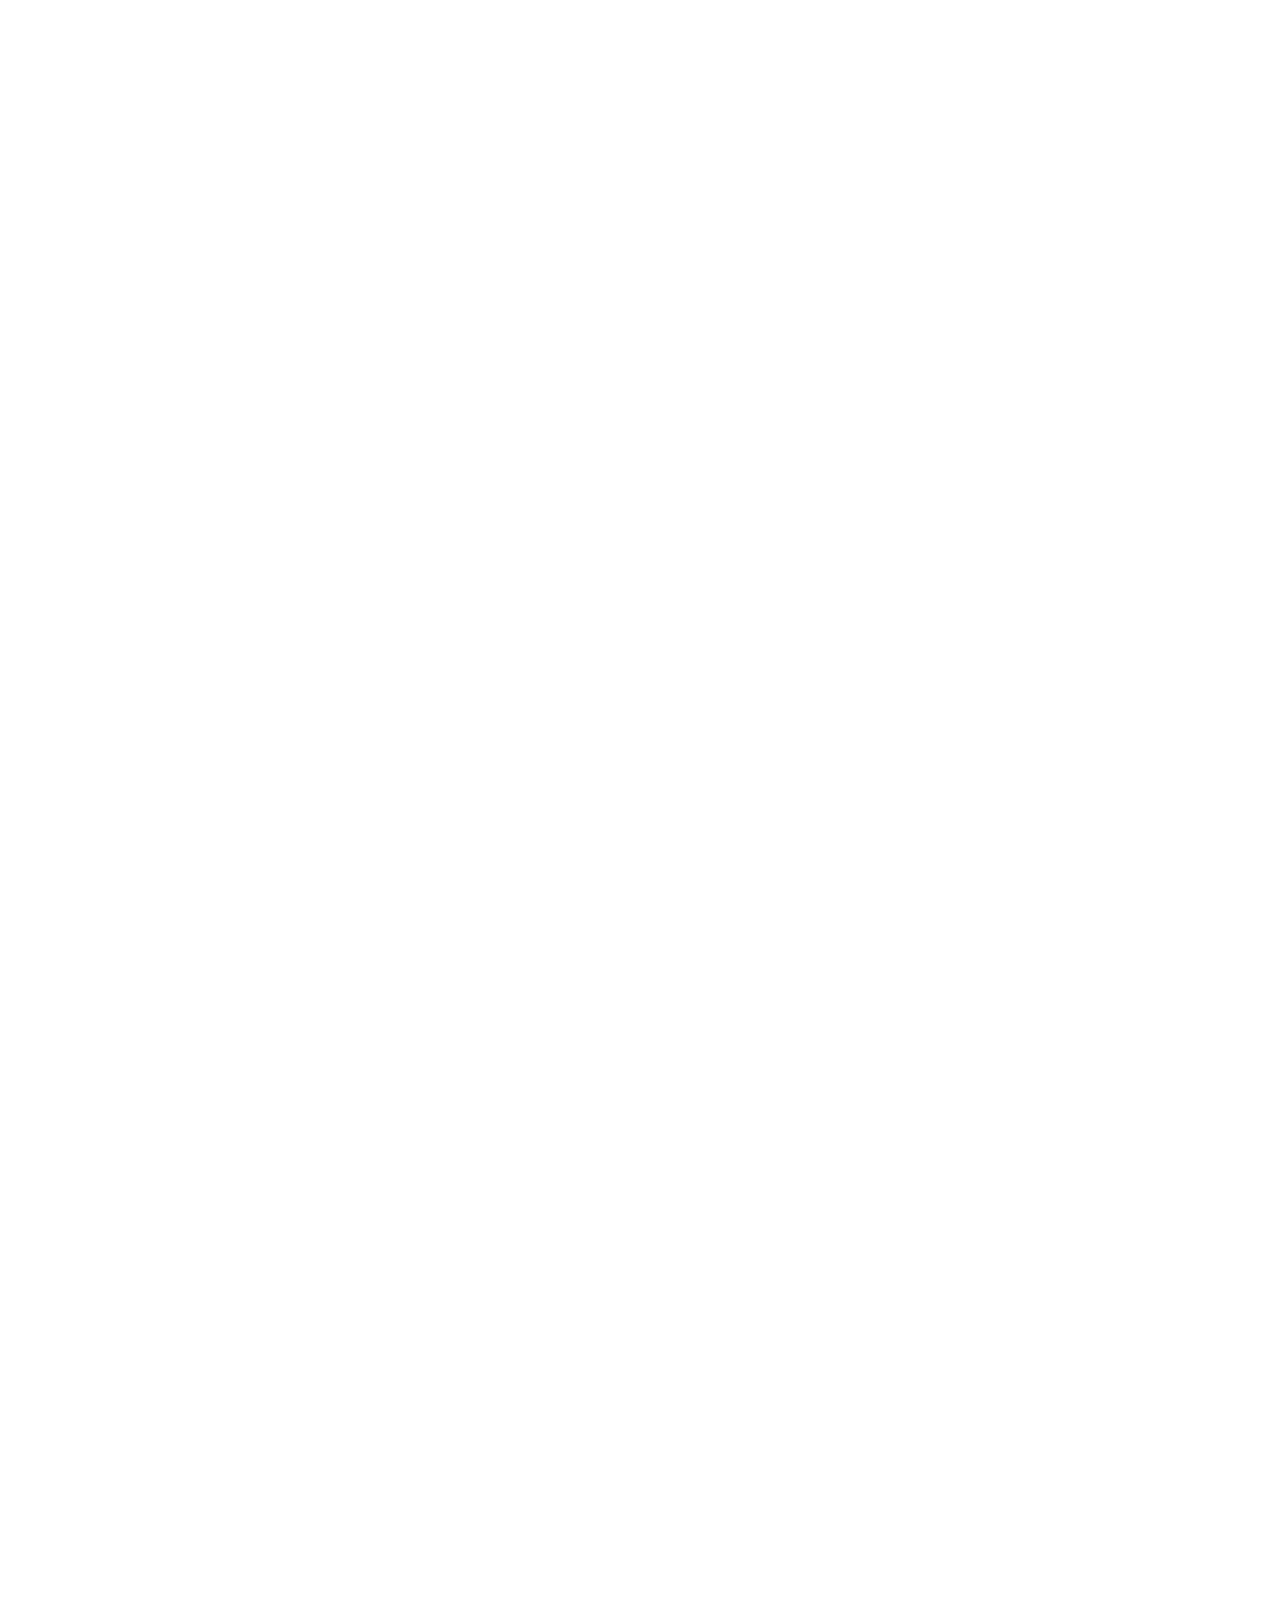
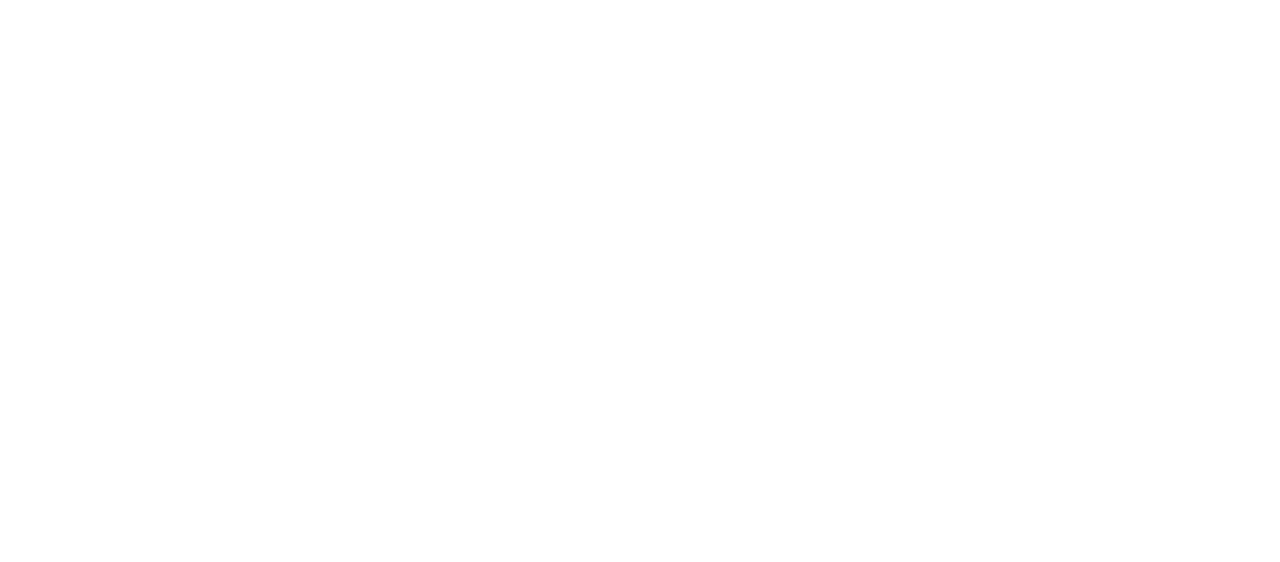
==== contact.html @ d3b76e5c "v0.56 some discord contact" ====
<!DOCTYPE html>
<html class="nojs html css_verticalspacer" lang="en-US">
 <head>

  <meta http-equiv="Content-type" content="text/html;charset=UTF-8"/>
  <meta name="generator" content="2018.1.0.386"/>
  <meta name="viewport" content="width=device-width, initial-scale=1.0"/>
  
  <script type="text/javascript">
   // Update the 'nojs'/'js' class on the html node
document.documentElement.className = document.documentElement.className.replace(/\bnojs\b/g, 'js');

// Check that all required assets are uploaded and up-to-date
if(typeof Muse == "undefined") window.Muse = {}; window.Muse.assets = {"required":["museutils.js", "museconfig.js", "jquery.watch.js", "jquery.musemenu.js", "webpro.js", "musewpdisclosure.js", "jquery.museresponsive.js", "require.js", "contact.css"], "outOfDate":[]};
</script>
  
  <title>Contact</title>
  <!-- CSS -->
  <link rel="stylesheet" type="text/css" href="css/site_global.css?crc=444006867"/>
  <link rel="stylesheet" type="text/css" href="css/master_a-master.css?crc=4235577648"/>
  <link rel="stylesheet" type="text/css" href="css/contact.css?crc=3917503296" id="pagesheet"/>
  <!-- IE-only CSS -->
  <!--[if lt IE 9]>
  <link rel="stylesheet" type="text/css" href="css/nomq_preview_master_a-master.css?crc=498112839"/>
  <link rel="stylesheet" type="text/css" href="css/nomq_contact.css?crc=4155130837" id="nomq_pagesheet"/>
  <![endif]-->
  <!-- JS includes -->
  <!--[if lt IE 9]>
  <script src="scripts/html5shiv.js?crc=4241844378" type="text/javascript"></script>
  <![endif]-->
    <!--/*

*/
-->
 </head>
 <body>

  <div class="breakpoint active" id="bp_infinity" data-min-width="769"><!-- responsive breakpoint node -->
   <div class="clearfix borderbox" id="page"><!-- group -->
    <div class="clearfix grpelem" id="pu94"><!-- column -->
     <div class="browser_width colelem shared_content" id="u94-bw" data-content-guid="u94-bw_content">
      <div id="u94"><!-- group -->
       <div class="clearfix" id="u94_align_to_page">
        <a class="nonblock nontext clearfix grpelem" id="u97-4" href="http://discord.gg/kQHrHnY" target="_blank" title="Discord" data-sizePolicy="fixed" data-pintopage="page_fixedRight"><!-- content --><p id="u97-2">Discord:&nbsp; http://discord.gg/kQHrHhY</p></a>
       </div>
      </div>
     </div>
     <div class="clearfix colelem" id="pu142-4"><!-- group -->
      <a class="nonblock nontext clearfix grpelem shared_content" id="u142-4" href="index.html" data-sizePolicy="fixed" data-pintopage="page_fixedLeft" data-content-guid="u142-4_content"><!-- content --><p id="u142-2">IoVand</p></a>
      <nav class="MenuBar clearfix grpelem" id="menuu146" data-sizePolicy="fluidWidth" data-pintopage="page_fixedRight"><!-- horizontal box -->
       <div class="MenuItemContainer clearfix grpelem" id="u147"><!-- vertical box -->
        <a class="nonblock nontext MenuItem MenuItemWithSubMenu borderbox transition clearfix colelem" id="u150" href="index.html"><!-- horizontal box --><div class="MenuItemLabel NoWrap clearfix grpelem" id="u153-4"><!-- content --><p class="shared_content" data-content-guid="u153-4_0_content">HOME</p></div></a>
       </div>
       <div class="MenuItemContainer clearfix grpelem" id="u197"><!-- vertical box -->
        <a class="nonblock nontext MenuItem MenuItemWithSubMenu borderbox transition clearfix colelem" id="u198" href="index.html"><!-- horizontal box --><div class="MenuItemLabel NoWrap clearfix grpelem" id="u200-4"><!-- content --><p class="shared_content" data-content-guid="u200-4_0_content">SERVICII</p></div></a>
       </div>
       <div class="MenuItemContainer clearfix grpelem" id="u218"><!-- vertical box -->
        <a class="nonblock nontext MenuItem MenuItemWithSubMenu MuseMenuActive borderbox transition clearfix colelem" id="u219" href="contact.html"><!-- horizontal box --><div class="MenuItemLabel NoWrap clearfix grpelem" id="u222-4"><!-- content --><p class="shared_content" data-content-guid="u222-4_0_content">PRETURI</p></div></a>
       </div>
      </nav>
     </div>
     <div class="clearfix colelem shared_content" id="pu8236" data-content-guid="pu8236_content"><!-- group -->
      <div class="grpelem" id="u8236"><!-- simple frame --></div>
      <div class="clearfix grpelem" id="u8366"><!-- group -->
       <div class="grpelem" id="u8369"><!-- custom html -->
        <iframe src="https://discordapp.com/widget?id=483195475210534912&theme=dark" width="350" height="500" allowtransparency="true" frameborder="0"></iframe>
       </div>
      </div>
     </div>
     <div class="browser_width colelem shared_content" id="u8233-bw" data-content-guid="u8233-bw_content">
      <div id="u8233"><!-- simple frame --></div>
     </div>
    </div>
    <div class="verticalspacer shared_content" data-offset-top="691" data-content-above-spacer="691" data-content-below-spacer="62" data-sizePolicy="fixed" data-pintopage="page_fixedLeft" data-content-guid="page_1_content"></div>
    <div class="clearfix grpelem shared_content" id="pu983" data-content-guid="pu983_content"><!-- group -->
     <div class="browser_width grpelem" id="u983-bw">
      <div id="u983"><!-- simple frame --></div>
     </div>
     <div class="browser_width grpelem" id="u992-4-bw">
      <div class="clearfix" id="u992-4"><!-- content -->
       <p>All Rights Reserved © 2018 IoVand</p>
      </div>
     </div>
    </div>
   </div>
  </div>
  <div class="breakpoint" id="bp_768" data-min-width="601" data-max-width="768"><!-- responsive breakpoint node -->
   <div class="clearfix borderbox temp_no_id" data-orig-id="page"><!-- group -->
    <div class="clearfix grpelem temp_no_id" data-orig-id="pu94"><!-- column -->
     <span class="browser_width colelem placeholder" data-placeholder-for="u94-bw_content"><!-- placeholder node --></span>
     <div class="clearfix colelem temp_no_id" data-orig-id="pu142-4"><!-- group -->
      <span class="nonblock nontext clearfix grpelem placeholder" data-placeholder-for="u142-4_content"><!-- placeholder node --></span>
      <nav class="MenuBar clearfix grpelem temp_no_id" data-sizePolicy="fluidWidth" data-pintopage="page_fixedRight" data-orig-id="menuu146"><!-- horizontal box -->
       <div class="MenuItemContainer clearfix grpelem temp_no_id" data-orig-id="u147"><!-- vertical box -->
        <a class="nonblock nontext MenuItem MenuItemWithSubMenu borderbox transition clearfix colelem temp_no_id" href="index.html" data-orig-id="u150"><!-- horizontal box --><div class="MenuItemLabel NoWrap clearfix grpelem temp_no_id" data-orig-id="u153-4"><!-- content --><span class="placeholder" data-placeholder-for="u153-4_0_content"><!-- placeholder node --></span></div></a>
       </div>
       <div class="MenuItemContainer clearfix grpelem temp_no_id" data-orig-id="u197"><!-- vertical box -->
        <a class="nonblock nontext MenuItem MenuItemWithSubMenu borderbox transition clearfix colelem temp_no_id" href="index.html" data-orig-id="u198"><!-- horizontal box --><div class="MenuItemLabel NoWrap clearfix grpelem temp_no_id" data-orig-id="u200-4"><!-- content --><span class="placeholder" data-placeholder-for="u200-4_0_content"><!-- placeholder node --></span></div></a>
       </div>
       <div class="MenuItemContainer clearfix grpelem temp_no_id" data-orig-id="u218"><!-- vertical box -->
        <a class="nonblock nontext MenuItem MenuItemWithSubMenu MuseMenuActive borderbox transition clearfix colelem temp_no_id" href="contact.html" data-orig-id="u219"><!-- horizontal box --><div class="MenuItemLabel NoWrap clearfix grpelem temp_no_id" data-orig-id="u222-4"><!-- content --><span class="placeholder" data-placeholder-for="u222-4_0_content"><!-- placeholder node --></span></div></a>
       </div>
      </nav>
     </div>
     <span class="clearfix colelem placeholder" data-placeholder-for="pu8236_content"><!-- placeholder node --></span>
     <span class="browser_width colelem placeholder" data-placeholder-for="u8233-bw_content"><!-- placeholder node --></span>
    </div>
    <span class="verticalspacer placeholder" data-placeholder-for="page_1_content"><!-- placeholder node --></span>
    <span class="clearfix grpelem placeholder" data-placeholder-for="pu983_content"><!-- placeholder node --></span>
   </div>
  </div>
  <div class="breakpoint" id="bp_600" data-min-width="321" data-max-width="600"><!-- responsive breakpoint node -->
   <div class="clearfix borderbox temp_no_id" data-orig-id="page"><!-- group -->
    <div class="clearfix grpelem temp_no_id" data-orig-id="pu94"><!-- column -->
     <span class="browser_width colelem placeholder" data-placeholder-for="u94-bw_content"><!-- placeholder node --></span>
     <div class="clearfix colelem" id="pu674"><!-- group -->
      <div class="grpelem shared_content" id="u674" data-sizePolicy="fixed" data-pintopage="page_fixedRight" data-content-guid="u674_content"><!-- simple frame --></div>
      <div class="grpelem shared_content" id="u686" data-sizePolicy="fixed" data-pintopage="page_fixedRight" data-content-guid="u686_content"><!-- simple frame --></div>
      <div class="grpelem shared_content" id="u698" data-sizePolicy="fixed" data-pintopage="page_fixedRight" data-content-guid="u698_content"><!-- simple frame --></div>
      <div class="browser_width grpelem" id="accordionu587-bw">
       <ul class="AccordionWidget clearfix" id="accordionu587"><!-- vertical box -->
        <li class="AccordionPanel clearfix colelem100" id="u588"><!-- vertical box --><div class="AccordionPanelTab clearfix colelem100" id="u591-3"><!-- content --><div id="u591-2" class="shared_content" data-content-guid="u591-2_content"><p>&nbsp;</p></div></div><div class="AccordionPanelContent disn clearfix colelem100" id="u589"><!-- group --><nav class="MenuBar clearfix grpelem" id="menuu750"><!-- vertical box --><div class="MenuItemContainer clearfix colelem" id="u751"><!-- horizontal box --><div class="MenuItem MenuItemWithSubMenu borderbox clearfix grpelem" id="u754"><!-- horizontal box --><div class="MenuItemLabel clearfix grpelem" id="u756-4"><!-- content --><p class="shared_content" data-content-guid="u756-4_0_content">HOME</p></div></div></div><div class="MenuItemContainer clearfix colelem" id="u907"><!-- horizontal box --><div class="MenuItem MenuItemWithSubMenu borderbox clearfix grpelem" id="u908"><!-- horizontal box --><div class="MenuItemLabel clearfix grpelem" id="u909-4"><!-- content --><p class="shared_content" data-content-guid="u909-4_0_content">SERVICII</p></div></div></div><div class="MenuItemContainer clearfix colelem" id="u841"><!-- horizontal box --><a class="nonblock nontext MenuItem MenuItemWithSubMenu MuseMenuActive borderbox clearfix grpelem" id="u842" href="contact.html"><!-- horizontal box --><div class="MenuItemLabel clearfix grpelem" id="u843-4"><!-- content --><p class="shared_content" data-content-guid="u843-4_0_content">PRETURI</p></div></a></div></nav></div></li>
       </ul>
      </div>
      <span class="nonblock nontext clearfix grpelem placeholder" data-placeholder-for="u142-4_content"><!-- placeholder node --></span>
     </div>
     <span class="clearfix colelem placeholder" data-placeholder-for="pu8236_content"><!-- placeholder node --></span>
     <span class="browser_width colelem placeholder" data-placeholder-for="u8233-bw_content"><!-- placeholder node --></span>
    </div>
    <span class="verticalspacer placeholder" data-placeholder-for="page_1_content"><!-- placeholder node --></span>
    <span class="clearfix grpelem placeholder" data-placeholder-for="pu983_content"><!-- placeholder node --></span>
   </div>
  </div>
  <div class="breakpoint" id="bp_320" data-max-width="320"><!-- responsive breakpoint node -->
   <div class="clearfix borderbox temp_no_id" data-orig-id="page"><!-- group -->
    <div class="clearfix grpelem temp_no_id" data-orig-id="pu94"><!-- column -->
     <span class="browser_width colelem placeholder" data-placeholder-for="u94-bw_content"><!-- placeholder node --></span>
     <div class="clearfix colelem temp_no_id" data-orig-id="pu674"><!-- group -->
      <span class="grpelem placeholder" data-placeholder-for="u674_content"><!-- placeholder node --></span>
      <span class="grpelem placeholder" data-placeholder-for="u686_content"><!-- placeholder node --></span>
      <span class="grpelem placeholder" data-placeholder-for="u698_content"><!-- placeholder node --></span>
      <div class="browser_width grpelem temp_no_id" data-orig-id="accordionu587-bw">
       <ul class="AccordionWidget clearfix temp_no_id" data-orig-id="accordionu587"><!-- vertical box -->
        <li class="AccordionPanel clearfix colelem100 temp_no_id" data-orig-id="u588"><!-- vertical box --><div class="AccordionPanelTab clearfix colelem100 temp_no_id" data-orig-id="u591-3"><!-- content --><span class="placeholder" data-placeholder-for="u591-2_content"><!-- placeholder node --></span></div><div class="AccordionPanelContent disn clearfix colelem100 temp_no_id" data-orig-id="u589"><!-- group --><nav class="MenuBar clearfix grpelem temp_no_id" data-orig-id="menuu750"><!-- vertical box --><div class="MenuItemContainer clearfix colelem temp_no_id" data-orig-id="u751"><!-- horizontal box --><div class="MenuItem MenuItemWithSubMenu borderbox clearfix grpelem temp_no_id" data-orig-id="u754"><!-- horizontal box --><div class="MenuItemLabel clearfix grpelem temp_no_id" data-orig-id="u756-4"><!-- content --><span class="placeholder" data-placeholder-for="u756-4_0_content"><!-- placeholder node --></span></div></div></div><div class="MenuItemContainer clearfix colelem temp_no_id" data-orig-id="u907"><!-- horizontal box --><div class="MenuItem MenuItemWithSubMenu borderbox clearfix grpelem temp_no_id" data-orig-id="u908"><!-- horizontal box --><div class="MenuItemLabel clearfix grpelem temp_no_id" data-orig-id="u909-4"><!-- content --><span class="placeholder" data-placeholder-for="u909-4_0_content"><!-- placeholder node --></span></div></div></div><div class="MenuItemContainer clearfix colelem temp_no_id" data-orig-id="u841"><!-- horizontal box --><a class="nonblock nontext MenuItem MenuItemWithSubMenu MuseMenuActive borderbox clearfix grpelem temp_no_id" href="contact.html" data-orig-id="u842"><!-- horizontal box --><div class="MenuItemLabel clearfix grpelem temp_no_id" data-orig-id="u843-4"><!-- content --><span class="placeholder" data-placeholder-for="u843-4_0_content"><!-- placeholder node --></span></div></a></div></nav></div></li>
       </ul>
      </div>
      <span class="nonblock nontext clearfix grpelem placeholder" data-placeholder-for="u142-4_content"><!-- placeholder node --></span>
     </div>
     <span class="clearfix colelem placeholder" data-placeholder-for="pu8236_content"><!-- placeholder node --></span>
     <span class="browser_width colelem placeholder" data-placeholder-for="u8233-bw_content"><!-- placeholder node --></span>
    </div>
    <span class="verticalspacer placeholder" data-placeholder-for="page_1_content"><!-- placeholder node --></span>
    <span class="clearfix grpelem placeholder" data-placeholder-for="pu983_content"><!-- placeholder node --></span>
   </div>
  </div>
  <!-- Other scripts -->
  <script type="text/javascript">
   // Decide whether to suppress missing file error or not based on preference setting
var suppressMissingFileError = false
</script>
  <script type="text/javascript">
   window.Muse.assets.check=function(c){if(!window.Muse.assets.checked){window.Muse.assets.checked=!0;var b={},d=function(a,b){if(window.getComputedStyle){var c=window.getComputedStyle(a,null);return c&&c.getPropertyValue(b)||c&&c[b]||""}if(document.documentElement.currentStyle)return(c=a.currentStyle)&&c[b]||a.style&&a.style[b]||"";return""},a=function(a){if(a.match(/^rgb/))return a=a.replace(/\s+/g,"").match(/([\d\,]+)/gi)[0].split(","),(parseInt(a[0])<<16)+(parseInt(a[1])<<8)+parseInt(a[2]);if(a.match(/^\#/))return parseInt(a.substr(1),
16);return 0},f=function(f){for(var g=document.getElementsByTagName("link"),j=0;j<g.length;j++)if("text/css"==g[j].type){var l=(g[j].href||"").match(/\/?css\/([\w\-]+\.css)\?crc=(\d+)/);if(!l||!l[1]||!l[2])break;b[l[1]]=l[2]}g=document.createElement("div");g.className="version";g.style.cssText="display:none; width:1px; height:1px;";document.getElementsByTagName("body")[0].appendChild(g);for(j=0;j<Muse.assets.required.length;){var l=Muse.assets.required[j],k=l.match(/([\w\-\.]+)\.(\w+)$/),i=k&&k[1]?
k[1]:null,k=k&&k[2]?k[2]:null;switch(k.toLowerCase()){case "css":i=i.replace(/\W/gi,"_").replace(/^([^a-z])/gi,"_$1");g.className+=" "+i;i=a(d(g,"color"));k=a(d(g,"backgroundColor"));i!=0||k!=0?(Muse.assets.required.splice(j,1),"undefined"!=typeof b[l]&&(i!=b[l]>>>24||k!=(b[l]&16777215))&&Muse.assets.outOfDate.push(l)):j++;g.className="version";break;case "js":j++;break;default:throw Error("Unsupported file type: "+k);}}c?c().jquery!="1.8.3"&&Muse.assets.outOfDate.push("jquery-1.8.3.min.js"):Muse.assets.required.push("jquery-1.8.3.min.js");
g.parentNode.removeChild(g);if(Muse.assets.outOfDate.length||Muse.assets.required.length)g="Some files on the server may be missing or incorrect. Clear browser cache and try again. If the problem persists please contact website author.",f&&Muse.assets.outOfDate.length&&(g+="\nOut of date: "+Muse.assets.outOfDate.join(",")),f&&Muse.assets.required.length&&(g+="\nMissing: "+Muse.assets.required.join(",")),suppressMissingFileError?(g+="\nUse SuppressMissingFileError key in AppPrefs.xml to show missing file error pop up.",console.log(g)):alert(g)};location&&location.search&&location.search.match&&location.search.match(/muse_debug/gi)?
setTimeout(function(){f(!0)},5E3):f()}};
var muse_init=function(){require.config({baseUrl:""});require(["jquery","museutils","whatinput","jquery.watch","jquery.musemenu","webpro","musewpdisclosure","jquery.museresponsive"],function(c){var $ = c;$(document).ready(function(){try{
window.Muse.assets.check($);/* body */
Muse.Utils.transformMarkupToFixBrowserProblemsPreInit();/* body */
Muse.Utils.detectScreenResolution();/* HiDPI screens */
Muse.Utils.prepHyperlinks(true);/* body */
Muse.Utils.resizeHeight('.browser_width');/* resize height */
Muse.Utils.requestAnimationFrame(function() { $('body').addClass('initialized'); });/* mark body as initialized */
Muse.Utils.makeButtonsVisibleAfterSettingMinWidth();/* body */
Muse.Utils.initWidget('.MenuBar', ['#bp_infinity', '#bp_768', '#bp_600', '#bp_320'], function(elem) { return $(elem).museMenu(); });/* unifiedNavBar */
Muse.Utils.initWidget('#accordionu587', ['#bp_600', '#bp_320'], function(elem) { return new WebPro.Widget.Accordion(elem, {canCloseAll:true,defaultIndex:-1}); });/* #accordionu587 */
Muse.Utils.fullPage('#page');/* 100% height page */
$( '.breakpoint' ).registerBreakpoint();/* Register breakpoints */
Muse.Utils.transformMarkupToFixBrowserProblems();/* body */
}catch(b){if(b&&"function"==typeof b.notify?b.notify():Muse.Assert.fail("Error calling selector function: "+b),false)throw b;}})})};

</script>
  <!-- RequireJS script -->
  <script src="scripts/require.js?crc=7928878" type="text/javascript" async data-main="scripts/museconfig.js?crc=310584261" onload="if (requirejs) requirejs.onError = function(requireType, requireModule) { if (requireType && requireType.toString && requireType.toString().indexOf && 0 <= requireType.toString().indexOf('#scripterror')) window.Muse.assets.check(); }" onerror="window.Muse.assets.check();"></script>
   </body>
</html>
---- css/master_a-master.css ----
#u94{border-color:#F4F5F5;border-style:solid;background-color:transparent;border-width:0px 0px 1px;}#u97-4{color:#7289DA;text-align:right;font-weight:500;background-color:transparent;font-family:'__Geomanist_5';}.MenuItem{cursor:pointer;}#u142-4{font-weight:700;background-color:transparent;font-family:'__Geomanist_5';}#u983{background-color:#2C2F33;}#u992-4{color:#FFFFFF;text-align:center;background-color:transparent;font-weight:900;font-family:'__Geomanist_5';}@media (min-width: 769px), print{#u94_align_to_page{max-width:1080px;}#u142-4{line-height:58px;font-size:48px;}#menuu146{border-width:0px;border-color:transparent;background-color:transparent;}#u150{-webkit-transition-duration:0s;-webkit-transition-delay:0s;transition-duration:0s;transition-delay:0s;background-image:url("../images/blank.gif?crc=4208392903");border-style:solid;border-color:#FFFFFF;background-color:transparent;border-width:0px 0px 1px;}#u150:hover{-webkit-transition-duration:0s;-webkit-transition-delay:0s;transition-duration:0s;transition-delay:0s;border-color:#000000;}#u153-4{border-width:0px;border-color:transparent;background-color:transparent;text-align:center;color:#000000;font-family:'__Geomanist_5';font-weight:500;}#u198{-webkit-transition-duration:0s;-webkit-transition-delay:0s;transition-duration:0s;transition-delay:0s;background-image:url("../images/blank.gif?crc=4208392903");border-style:solid;border-color:#FFFFFF;background-color:transparent;border-width:0px 0px 1px;}#u198:hover{-webkit-transition-duration:0s;-webkit-transition-delay:0s;transition-duration:0s;transition-delay:0s;border-color:#000000;}#u200-4{border-width:0px;border-color:transparent;background-color:transparent;text-align:center;color:#000000;font-family:'__Geomanist_5';font-weight:500;}#u147,#u197,#u218{background-color:transparent;}#u219{-webkit-transition-duration:0s;-webkit-transition-delay:0s;transition-duration:0s;transition-delay:0s;background-image:url("../images/blank.gif?crc=4208392903");border-style:solid;border-color:#FFFFFF;background-color:transparent;border-width:0px 0px 1px;}#u219:hover{-webkit-transition-duration:0s;-webkit-transition-delay:0s;transition-duration:0s;transition-delay:0s;border-color:#000000;}#u150.MuseMenuActive,#u198.MuseMenuActive,#u219.MuseMenuActive{-webkit-transition-duration:0.3s;-webkit-transition-delay:0s;-webkit-transition-timing-function:ease;transition-duration:0.3s;transition-delay:0s;transition-timing-function:ease;border-color:#FFFFFF;}#u222-4{border-width:0px;border-color:transparent;background-color:transparent;text-align:center;color:#000000;font-family:'__Geomanist_5';font-weight:500;}#u150.MuseMenuActive #u153-4 p,#u198.MuseMenuActive #u200-4 p,#u219.MuseMenuActive #u222-4 p{font-family:Helvetica, Helvetica Neue, Arial, sans-serif;}}@media (min-width: 601px) and (max-width: 768px){#u94_align_to_page{max-width:768px;}#u142-4{line-height:43px;font-size:36px;}#menuu146{border-width:0px;border-color:transparent;background-color:transparent;}#u150{-webkit-transition-duration:0s;-webkit-transition-delay:0s;transition-duration:0s;transition-delay:0s;background-image:url("../images/blank.gif?crc=4208392903");border-style:solid;border-color:#FFFFFF;background-color:transparent;border-width:0px 0px 1px;}#u150:hover{-webkit-transition-duration:0s;-webkit-transition-delay:0s;transition-duration:0s;transition-delay:0s;border-color:#000000;}#u153-4{border-width:0px;border-color:transparent;background-color:transparent;text-align:center;color:#000000;font-family:'__Geomanist_5';font-weight:500;}#u198{-webkit-transition-duration:0s;-webkit-transition-delay:0s;transition-duration:0s;transition-delay:0s;background-image:url("../images/blank.gif?crc=4208392903");border-style:solid;border-color:#FFFFFF;background-color:transparent;border-width:0px 0px 1px;}#u198:hover{-webkit-transition-duration:0s;-webkit-transition-delay:0s;transition-duration:0s;transition-delay:0s;border-color:#000000;}#u200-4{border-width:0px;border-color:transparent;background-color:transparent;text-align:center;color:#000000;font-family:'__Geomanist_5';font-weight:500;}#u147,#u197,#u218{background-color:transparent;}#u219{-webkit-transition-duration:0s;-webkit-transition-delay:0s;transition-duration:0s;transition-delay:0s;background-image:url("../images/blank.gif?crc=4208392903");border-style:solid;border-color:#FFFFFF;background-color:transparent;border-width:0px 0px 1px;}#u219:hover{-webkit-transition-duration:0s;-webkit-transition-delay:0s;transition-duration:0s;transition-delay:0s;border-color:#000000;}#u150.MuseMenuActive,#u198.MuseMenuActive,#u219.MuseMenuActive{-webkit-transition-duration:0.3s;-webkit-transition-delay:0s;-webkit-transition-timing-function:ease;transition-duration:0.3s;transition-delay:0s;transition-timing-function:ease;border-color:#FFFFFF;}#u222-4{border-width:0px;border-color:transparent;background-color:transparent;text-align:center;color:#000000;font-family:'__Geomanist_5';font-weight:500;}#u150.MuseMenuActive #u153-4 p,#u198.MuseMenuActive #u200-4 p,#u219.MuseMenuActive #u222-4 p{font-family:Helvetica, Helvetica Neue, Arial, sans-serif;}}@media (min-width: 321px) and (max-width: 600px){#u94_align_to_page{max-width:600px;}#u674,#u686,#u698{background-color:#000000;}#accordionu587,#u591-3{border-width:0px;border-color:transparent;background-color:transparent;}#u591-3:hover p{color:#545454;visibility:inherit;font-weight:bold;}#u591-3:active p{color:#545454;visibility:inherit;font-weight:bold;}#u591-3.AccordionPanelTabOpen p{color:#707070;visibility:inherit;font-size:16px;font-family:Helvetica, Helvetica Neue, Arial, sans-serif;font-weight:bold;}#u591-2{line-height:16px;font-size:16px;color:#FFFFFF;font-family:Helvetica, Helvetica Neue, Arial, sans-serif;font-weight:normal;}#u589{border-color:#FFFFFF;background-color:#F4F5F5;}#menuu750{border-width:0px;border-color:transparent;background-color:transparent;}#u754{border-color:#CCCCCC;background-color:transparent;}#u756-4{border-width:0px;border-color:transparent;background-color:transparent;text-align:center;color:#000000;font-family:'__Geomanist_5';font-weight:500;}#u908{border-color:#CCCCCC;background-color:transparent;}#u909-4{border-width:0px;border-color:transparent;background-color:transparent;text-align:center;color:#000000;font-family:'__Geomanist_5';font-weight:500;}#u588,#u751,#u907,#u841{background-color:transparent;}#u842{border-color:#CCCCCC;background-color:transparent;}#u754.MuseMenuActive,#u908.MuseMenuActive,#u842.MuseMenuActive{border-style:solid;border-width:1px;border-color:#CCCCCC;}#u843-4{border-width:0px;border-color:transparent;background-color:transparent;text-align:center;color:#000000;font-family:'__Geomanist_5';font-weight:500;}.AccordionPanelTab{cursor:pointer;}#u142-4{line-height:36px;font-size:30px;}}@media (max-width: 320px){#u94_align_to_page{max-width:320px;}#u97-4{line-height:12px;font-size:10px;}#u674,#u686,#u698{background-color:#000000;}#accordionu587,#u591-3{border-width:0px;border-color:transparent;background-color:transparent;}#u591-3:hover p{color:#545454;visibility:inherit;font-weight:bold;}#u591-3:active p{color:#545454;visibility:inherit;font-weight:bold;}#u591-3.AccordionPanelTabOpen p{color:#707070;visibility:inherit;font-size:16px;font-family:Helvetica, Helvetica Neue, Arial, sans-serif;font-weight:bold;}#u591-2{line-height:16px;font-size:16px;color:#FFFFFF;font-family:Helvetica, Helvetica Neue, Arial, sans-serif;font-weight:normal;}#u589{border-color:#FFFFFF;background-color:#F4F5F5;}#menuu750{border-width:0px;border-color:transparent;background-color:transparent;}#u754{border-color:#CCCCCC;background-color:transparent;}#u756-4{border-width:0px;border-color:transparent;background-color:transparent;text-align:center;color:#000000;font-family:'__Geomanist_5';font-weight:500;}#u908{border-color:#CCCCCC;background-color:transparent;}#u909-4{border-width:0px;border-color:transparent;background-color:transparent;text-align:center;color:#000000;font-family:'__Geomanist_5';font-weight:500;}#u588,#u751,#u907,#u841{background-color:transparent;}#u842{border-color:#CCCCCC;background-color:transparent;}#u754.MuseMenuActive,#u908.MuseMenuActive,#u842.MuseMenuActive{border-style:solid;border-width:1px;border-color:#CCCCCC;}#u843-4{border-width:0px;border-color:transparent;background-color:transparent;text-align:center;color:#000000;font-family:'__Geomanist_5';font-weight:500;}.AccordionPanelTab{cursor:pointer;}#u142-4{line-height:36px;font-size:30px;}}
---- css/contact.css ----
.version.contact{color:#0000E9;background-color:#805B40;}.js body{visibility:hidden;}.js body.initialized{visibility:visible;}@font-face{font-family:'__Geomanist_5';src:url('../fonts/geomanist-ultra-webfont.eot');src:local('☺'), url('../fonts/geomanist-ultra-webfont.woff') format('woff'), url('../fonts/geomanist-ultra-webfont.svg') format('svg');font-weight:900;font-style:normal;}@font-face{font-family:'__Geomanist_5';src:url('../fonts/geomanist-medium-webfont.eot');src:local('☺'), url('../fonts/geomanist-medium-webfont.woff') format('woff'), url('../fonts/geomanist-medium-webfont.svg') format('svg');font-weight:500;font-style:normal;}@font-face{font-family:'__Geomanist_5';src:url('../fonts/geomanist-bold-webfont.eot');src:local('☺'), url('../fonts/geomanist-bold-webfont.woff') format('woff'), url('../fonts/geomanist-bold-webfont.svg') format('svg');font-weight:700;font-style:normal;}#page{border-color:#000000;border-width:0px;margin-left:auto;min-height:500px;z-index:1;width:100%;background-color:transparent;background-image:none;margin-right:auto;}#pu94{width:100%;margin-right:-10000px;z-index:2;}#u94{z-index:2;}#u94_align_to_page{margin-right:auto;margin-left:auto;position:relative;}#u97-4{margin-right:-10000px;z-index:3;position:relative;margin-left:100%;}#u94-bw{left:0px;margin-left:0px;z-index:2;}#u142-4{margin-right:-10000px;position:relative;}#pu8236{left:0%;}#u8236{margin-right:-10000px;position:relative;background-color:#CCCCCC;height:511px;}#u8366{margin-right:-10000px;padding-bottom:3px;position:relative;background-color:#CCCCCC;}#u8369{border-color:transparent;border-width:0px;min-height:388px;position:relative;margin-right:-10000px;background-color:transparent;margin-top:4px;}#u8233{height:33px;}.ie #u8233{filter:alpha(opacity=1);background-color:#FFFFFF;opacity:0.01;-ms-filter:"progid:DXImageTransform.Microsoft.Alpha(Opacity=1)";}#u8233-bw{left:0px;margin-left:0px;height:33px;}.css_verticalspacer .verticalspacer{height:calc(100vh - 753px);}#pu983{margin-right:-10000px;width:0.01px;}#u983,#u983-bw{height:62px;}.html{background-color:#FFFFFF;}body{position:relative;}.verticalspacer{min-height:1px;}@media (min-width: 769px), print{#muse_css_mq{background-color:#FFFFFF;}#bp_infinity.active{display:block;}#page{max-width:1080px;}#u94{min-height:26px;padding-bottom:22px;}#u97-4{width:248px;min-height:18px;margin-top:8px;left:-268px;}#u94-bw{min-height:26px;}#pu142-4{z-index:26;margin-top:19px;width:96.3%;}#u142-4{z-index:26;width:160px;min-height:46px;left:0px;margin-left:20px;}#menuu146{z-index:7;position:relative;margin-right:-10000px;margin-top:19px;width:40.87%;margin-left:62.99%;left:-19px;}#u147{min-height:34px;position:relative;margin-right:-10000px;width:32.95%;}#u150{padding-bottom:16px;position:relative;width:100%;}#u150:hover{min-height:0px;width:100%;margin:0px 0px 0px 0%;}#u153-4{min-height:17px;position:relative;margin-right:-10000px;top:7px;width:100%;}#u150:hover #u153-4{padding-top:0px;padding-bottom:0px;min-height:17px;width:100%;margin:0px -10000px 0px 0%;}#u197{min-height:34px;position:relative;margin-right:-10000px;width:32.95%;left:33.42%;}#u198{padding-bottom:16px;position:relative;width:100%;}#u150.MuseMenuActive,#u198:hover{min-height:0px;width:100%;margin:0px 0px 0px 0%;}#u200-4{min-height:17px;position:relative;margin-right:-10000px;top:7px;width:100%;}#u150.MuseMenuActive #u153-4,#u198:hover #u200-4{padding-top:0px;padding-bottom:0px;min-height:17px;width:100%;margin:0px -10000px 0px 0%;}#u218{min-height:34px;position:relative;margin-right:-10000px;width:32.95%;left:67.06%;}#u219{padding-bottom:16px;position:relative;width:100%;}#u198.MuseMenuActive,#u219:hover{min-height:0px;width:100%;margin:0px 0px 0px 0%;}#u219.MuseMenuActive{min-height:0px;width:100%;margin:0px 0px 0px 0%;}#u222-4{min-height:17px;position:relative;margin-right:-10000px;top:7px;width:100%;}#u198.MuseMenuActive #u200-4,#u219:hover #u222-4{padding-top:0px;padding-bottom:0px;min-height:17px;width:100%;margin:0px -10000px 0px 0%;}#u219.MuseMenuActive #u222-4{padding-top:0px;padding-bottom:0px;min-height:17px;width:100%;margin:0px -10000px 0px 0%;}#pu8236{z-index:36;margin-top:21px;width:96.3%;margin-left:1.86%;}#u8236{z-index:36;width:40.77%;}#u8366{z-index:37;width:40.77%;left:59.24%;}#u8369{z-index:38;width:100.24%;left:4.49%;}#u8233,#u8233-bw{z-index:35;}#pu983,#u983,#u983-bw{z-index:30;}#u992-4{z-index:31;min-height:18px;}#u992-4-bw{z-index:31;min-height:18px;margin-top:24px;}}@media (min-width: 601px) and (max-width: 768px){#muse_css_mq{background-color:#000300;}#bp_768.active{display:block;}#page{max-width:768px;}#u94{min-height:26px;padding-bottom:22px;}#u97-4{width:248px;min-height:18px;margin-top:8px;left:-268px;}#u94-bw{min-height:26px;}#pu142-4{z-index:26;margin-top:19px;width:94.8%;}#u142-4{z-index:26;width:124px;min-height:42px;left:0px;margin-left:20px;}#menuu146{z-index:7;position:relative;margin-right:-10000px;margin-top:4px;width:45.75%;margin-left:59.76%;left:-20px;}#u147{min-height:34px;position:relative;margin-right:-10000px;width:32.74%;}#u150{padding-bottom:16px;position:relative;width:100%;}#u150:hover{min-height:0px;width:100%;margin:0px 0px 0px 0%;}#u153-4{min-height:17px;position:relative;margin-right:-10000px;top:7px;width:100%;}#u150:hover #u153-4{padding-top:0px;padding-bottom:0px;min-height:17px;width:100%;margin:0px -10000px 0px 0%;}#u197{min-height:34px;position:relative;margin-right:-10000px;width:33.04%;left:33.34%;}#u198{padding-bottom:16px;position:relative;width:100%;}#u150.MuseMenuActive,#u198:hover{min-height:0px;width:100%;margin:0px 0px 0px 0%;}#u200-4{min-height:17px;position:relative;margin-right:-10000px;top:7px;width:100%;}#u150.MuseMenuActive #u153-4,#u198:hover #u200-4{padding-top:0px;padding-bottom:0px;min-height:17px;width:100%;margin:0px -10000px 0px 0%;}#u218{min-height:34px;position:relative;margin-right:-10000px;width:33.04%;left:66.67%;}#u219{padding-bottom:16px;position:relative;width:100%;}#u198.MuseMenuActive,#u219:hover{min-height:0px;width:100%;margin:0px 0px 0px 0%;}#u219.MuseMenuActive{min-height:0px;width:100%;margin:0px 0px 0px 0%;}#u222-4{min-height:17px;position:relative;margin-right:-10000px;top:7px;width:100%;}#u198.MuseMenuActive #u200-4,#u219:hover #u222-4{padding-top:0px;padding-bottom:0px;min-height:17px;width:100%;margin:0px -10000px 0px 0%;}#u219.MuseMenuActive #u222-4{padding-top:0px;padding-bottom:0px;min-height:17px;width:100%;margin:0px -10000px 0px 0%;}#pu8236{z-index:36;margin-top:36px;width:96.36%;margin-left:1.83%;}#u8236{z-index:36;width:40.82%;}#u8366{z-index:37;width:40.82%;left:59.19%;}#u8369{z-index:38;width:100%;left:4.64%;}#u8233,#u8233-bw{z-index:35;}#pu983,#u983,#u983-bw{z-index:30;}#u992-4{z-index:31;min-height:16px;}#u992-4-bw{z-index:31;min-height:16px;margin-top:25px;}body{overflow-x:hidden;}}@media (min-width: 321px) and (max-width: 600px){#muse_css_mq{background-color:#000258;}#bp_600.active{display:block;}#page{max-width:600px;}#u94{min-height:26px;padding-bottom:22px;}#u97-4{width:248px;min-height:18px;margin-top:8px;left:-268px;}#u94-bw{min-height:26px;}#pu674{z-index:7;margin-top:-1px;width:100%;}#u674{z-index:7;width:26px;height:2px;position:relative;margin-right:-10000px;margin-top:20px;margin-left:100%;left:-52px;}#u686{z-index:8;width:26px;height:2px;position:relative;margin-right:-10000px;margin-top:27px;margin-left:100%;left:-52px;}#u698{z-index:9;width:26px;height:2px;position:relative;margin-right:-10000px;margin-top:33px;margin-left:100%;left:-52px;}#accordionu587{z-index:10;}#u588{z-index:11;}#u591-3{z-index:12;min-height:36px;padding-top:10px;padding-bottom:10px;}#u591-3:hover{padding-top:10px;padding-bottom:10px;min-height:36px;margin:0px 0px 0px 0%;}#u591-3:active{padding-top:10px;padding-bottom:10px;min-height:36px;margin:0px 0px 0px 0%;}#u591-3.AccordionPanelTabOpen{padding-top:10px;padding-bottom:10px;min-height:36px;margin:0px 0px 0px 0%;}#u591-2{margin-left:10px;}#u589{z-index:15;width:100%;padding-bottom:3px;}#menuu750{z-index:16;position:relative;margin-right:-10000px;width:100%;}#u751{position:relative;width:100%;}#u754{min-height:17px;padding-bottom:61px;position:relative;margin-right:-10000px;width:100%;}#u756-4{min-height:17px;position:relative;margin-right:-10000px;top:30px;width:100%;}#u908{min-height:17px;padding-bottom:62px;position:relative;margin-right:-10000px;width:100%;}#u909-4{min-height:17px;position:relative;margin-right:-10000px;top:31px;width:100%;}#u907,#u841{margin-top:2px;position:relative;width:100%;}#u842{min-height:17px;padding-bottom:62px;position:relative;margin-right:-10000px;width:100%;}#u754.MuseMenuActive,#u908.MuseMenuActive,#u842.MuseMenuActive{min-height:17px;width:100%;margin:0px -10000px 0px 0%;}#u843-4{min-height:17px;position:relative;margin-right:-10000px;top:31px;width:100%;}#u754.MuseMenuActive #u756-4,#u908.MuseMenuActive #u909-4,#u842.MuseMenuActive #u843-4{padding-top:0px;padding-bottom:0px;min-height:17px;width:100%;margin:0px -10000px 0px 0%;}#accordionu587-bw{z-index:10;left:0px;margin-left:0px;}#u142-4{z-index:35;width:100px;min-height:29px;margin-top:10px;left:20px;margin-left:0px;}#pu8236{z-index:45;margin-top:43px;width:96.34%;margin-left:1.84%;}#u8236{z-index:45;width:40.84%;}#u8366{z-index:46;width:40.84%;left:59.17%;}#u8369{z-index:47;width:100%;left:4.67%;}#u8233,#u8233-bw{z-index:44;}#pu983,#u983,#u983-bw{z-index:39;}#u992-4{z-index:40;min-height:16px;}#u992-4-bw{z-index:40;min-height:16px;margin-top:25px;}body{overflow-x:hidden;}}@media (max-width: 320px){/*

*/
#muse_css_mq{background-color:#000140;}#bp_320.active{display:block;}#page{max-width:320px;}#u94{min-height:24px;padding-bottom:24px;}#u97-4{width:169px;min-height:13px;margin-top:11px;left:-189px;}#u94-bw{min-height:24px;}#pu674{z-index:7;margin-top:-1px;width:100%;}#u674{z-index:7;width:26px;height:2px;position:relative;margin-right:-10000px;margin-top:20px;margin-left:100%;left:-45px;}#u686{z-index:8;width:26px;height:2px;position:relative;margin-right:-10000px;margin-top:27px;margin-left:100%;left:-45px;}#u698{z-index:9;width:26px;height:2px;position:relative;margin-right:-10000px;margin-top:33px;margin-left:100%;left:-45px;}#accordionu587{z-index:10;}#u588{z-index:11;}#u591-3{z-index:12;min-height:36px;padding-top:10px;padding-bottom:10px;}#u591-3:hover{padding-top:10px;padding-bottom:10px;min-height:36px;margin:0px 0px 0px 0%;}#u591-3:active{padding-top:10px;padding-bottom:10px;min-height:36px;margin:0px 0px 0px 0%;}#u591-3.AccordionPanelTabOpen{padding-top:10px;padding-bottom:10px;min-height:36px;margin:0px 0px 0px 0%;}#u591-2{margin-left:10px;}#u589{z-index:15;width:100%;}#menuu750{z-index:16;position:relative;margin-right:-10000px;width:100%;}#u751{position:relative;width:100%;}#u754{min-height:17px;padding-bottom:62px;position:relative;margin-right:-10000px;width:100%;}#u756-4{min-height:17px;position:relative;margin-right:-10000px;top:31px;width:100%;}#u908{min-height:17px;padding-bottom:63px;position:relative;margin-right:-10000px;width:100%;}#u909-4{min-height:17px;position:relative;margin-right:-10000px;top:31px;width:100%;}#u907,#u841{margin-top:2px;position:relative;width:100%;}#u842{min-height:17px;padding-bottom:63px;position:relative;margin-right:-10000px;width:100%;}#u754.MuseMenuActive,#u908.MuseMenuActive,#u842.MuseMenuActive{min-height:17px;width:100%;margin:0px -10000px 0px 0%;}#u843-4{min-height:17px;position:relative;margin-right:-10000px;top:31px;width:100%;}#u754.MuseMenuActive #u756-4,#u908.MuseMenuActive #u909-4,#u842.MuseMenuActive #u843-4{padding-top:0px;padding-bottom:0px;min-height:17px;width:100%;margin:0px -10000px 0px 0%;}#accordionu587-bw{z-index:10;left:0px;margin-left:0px;}#u142-4{z-index:35;width:100px;min-height:29px;margin-top:10px;left:20px;margin-left:0px;}#pu8236{z-index:45;margin-top:43px;width:96.25%;margin-left:1.88%;}#u8236{z-index:45;width:40.91%;}#u8366{z-index:46;width:40.91%;left:59.42%;}#u8369{z-index:47;width:100%;left:4.77%;}#u8233,#u8233-bw{z-index:44;}#pu983,#u983,#u983-bw{z-index:39;}#u992-4{z-index:40;min-height:16px;}#u992-4-bw{z-index:40;min-height:16px;margin-top:25px;}body{overflow-x:hidden;min-width:320px;}}
---- css/nomq_preview_master_a-master.css ----
#u94_align_to_page{max-width:1080px;}#u142-4{line-height:58px;font-size:48px;}#menuu146{border-width:0px;border-color:transparent;background-color:transparent;}#u150{-webkit-transition-duration:0s;-webkit-transition-delay:0s;transition-duration:0s;transition-delay:0s;background-image:url("../images/blank.gif?crc=4208392903");border-style:solid;border-color:#FFFFFF;background-color:transparent;border-width:0px 0px 1px;}#u150:hover{-webkit-transition-duration:0s;-webkit-transition-delay:0s;transition-duration:0s;transition-delay:0s;border-color:#000000;}#u153-4{border-width:0px;border-color:transparent;background-color:transparent;text-align:center;color:#000000;font-family:'__Geomanist_5';font-weight:500;}#u198{-webkit-transition-duration:0s;-webkit-transition-delay:0s;transition-duration:0s;transition-delay:0s;background-image:url("../images/blank.gif?crc=4208392903");border-style:solid;border-color:#FFFFFF;background-color:transparent;border-width:0px 0px 1px;}#u198:hover{-webkit-transition-duration:0s;-webkit-transition-delay:0s;transition-duration:0s;transition-delay:0s;border-color:#000000;}#u200-4{border-width:0px;border-color:transparent;background-color:transparent;text-align:center;color:#000000;font-family:'__Geomanist_5';font-weight:500;}#u147,#u197,#u218{background-color:transparent;}#u219{-webkit-transition-duration:0s;-webkit-transition-delay:0s;transition-duration:0s;transition-delay:0s;background-image:url("../images/blank.gif?crc=4208392903");border-style:solid;border-color:#FFFFFF;background-color:transparent;border-width:0px 0px 1px;}#u219:hover{-webkit-transition-duration:0s;-webkit-transition-delay:0s;transition-duration:0s;transition-delay:0s;border-color:#000000;}#u150.MuseMenuActive,#u198.MuseMenuActive,#u219.MuseMenuActive{-webkit-transition-duration:0.3s;-webkit-transition-delay:0s;-webkit-transition-timing-function:ease;transition-duration:0.3s;transition-delay:0s;transition-timing-function:ease;border-color:#FFFFFF;}#u222-4{border-width:0px;border-color:transparent;background-color:transparent;text-align:center;color:#000000;font-family:'__Geomanist_5';font-weight:500;}#u150.MuseMenuActive #u153-4 p,#u198.MuseMenuActive #u200-4 p,#u219.MuseMenuActive #u222-4 p{font-family:Helvetica, Helvetica Neue, Arial, sans-serif;}
---- css/nomq_contact.css ----
#muse_css_mq{background-color:#FFFFFF;}#bp_infinity.active{display:block;}#page{max-width:1080px;}#u94{min-height:26px;padding-bottom:22px;}#u97-4{width:248px;min-height:18px;margin-top:8px;left:-268px;}#u94-bw{min-height:26px;}#pu142-4{z-index:26;margin-top:19px;width:96.3%;}#u142-4{z-index:26;width:160px;min-height:46px;left:0px;margin-left:20px;}#menuu146{z-index:7;position:relative;margin-right:-10000px;margin-top:19px;width:40.87%;margin-left:62.99%;left:-19px;}#u147{min-height:34px;position:relative;margin-right:-10000px;width:32.95%;}#u150{padding-bottom:16px;position:relative;width:100%;}#u150:hover{min-height:0px;width:100%;margin:0px 0px 0px 0%;}#u153-4{min-height:17px;position:relative;margin-right:-10000px;top:7px;width:100%;}#u150:hover #u153-4{padding-top:0px;padding-bottom:0px;min-height:17px;width:100%;margin:0px -10000px 0px 0%;}#u197{min-height:34px;position:relative;margin-right:-10000px;width:32.95%;left:33.42%;}#u198{padding-bottom:16px;position:relative;width:100%;}#u150.MuseMenuActive,#u198:hover{min-height:0px;width:100%;margin:0px 0px 0px 0%;}#u200-4{min-height:17px;position:relative;margin-right:-10000px;top:7px;width:100%;}#u150.MuseMenuActive #u153-4,#u198:hover #u200-4{padding-top:0px;padding-bottom:0px;min-height:17px;width:100%;margin:0px -10000px 0px 0%;}#u218{min-height:34px;position:relative;margin-right:-10000px;width:32.95%;left:67.06%;}#u219{padding-bottom:16px;position:relative;width:100%;}#u198.MuseMenuActive,#u219:hover{min-height:0px;width:100%;margin:0px 0px 0px 0%;}#u219.MuseMenuActive{min-height:0px;width:100%;margin:0px 0px 0px 0%;}#u222-4{min-height:17px;position:relative;margin-right:-10000px;top:7px;width:100%;}#u198.MuseMenuActive #u200-4,#u219:hover #u222-4{padding-top:0px;padding-bottom:0px;min-height:17px;width:100%;margin:0px -10000px 0px 0%;}#u219.MuseMenuActive #u222-4{padding-top:0px;padding-bottom:0px;min-height:17px;width:100%;margin:0px -10000px 0px 0%;}#pu8236{z-index:36;margin-top:21px;width:96.3%;margin-left:1.86%;}#u8236{z-index:36;width:40.77%;}#u8366{z-index:37;width:40.77%;left:59.24%;}#u8369{z-index:38;width:100.24%;left:4.49%;}#u8233,#u8233-bw{z-index:35;}#pu983,#u983,#u983-bw{z-index:30;}#u992-4{z-index:31;min-height:18px;}#u992-4-bw{z-index:31;min-height:18px;margin-top:24px;}
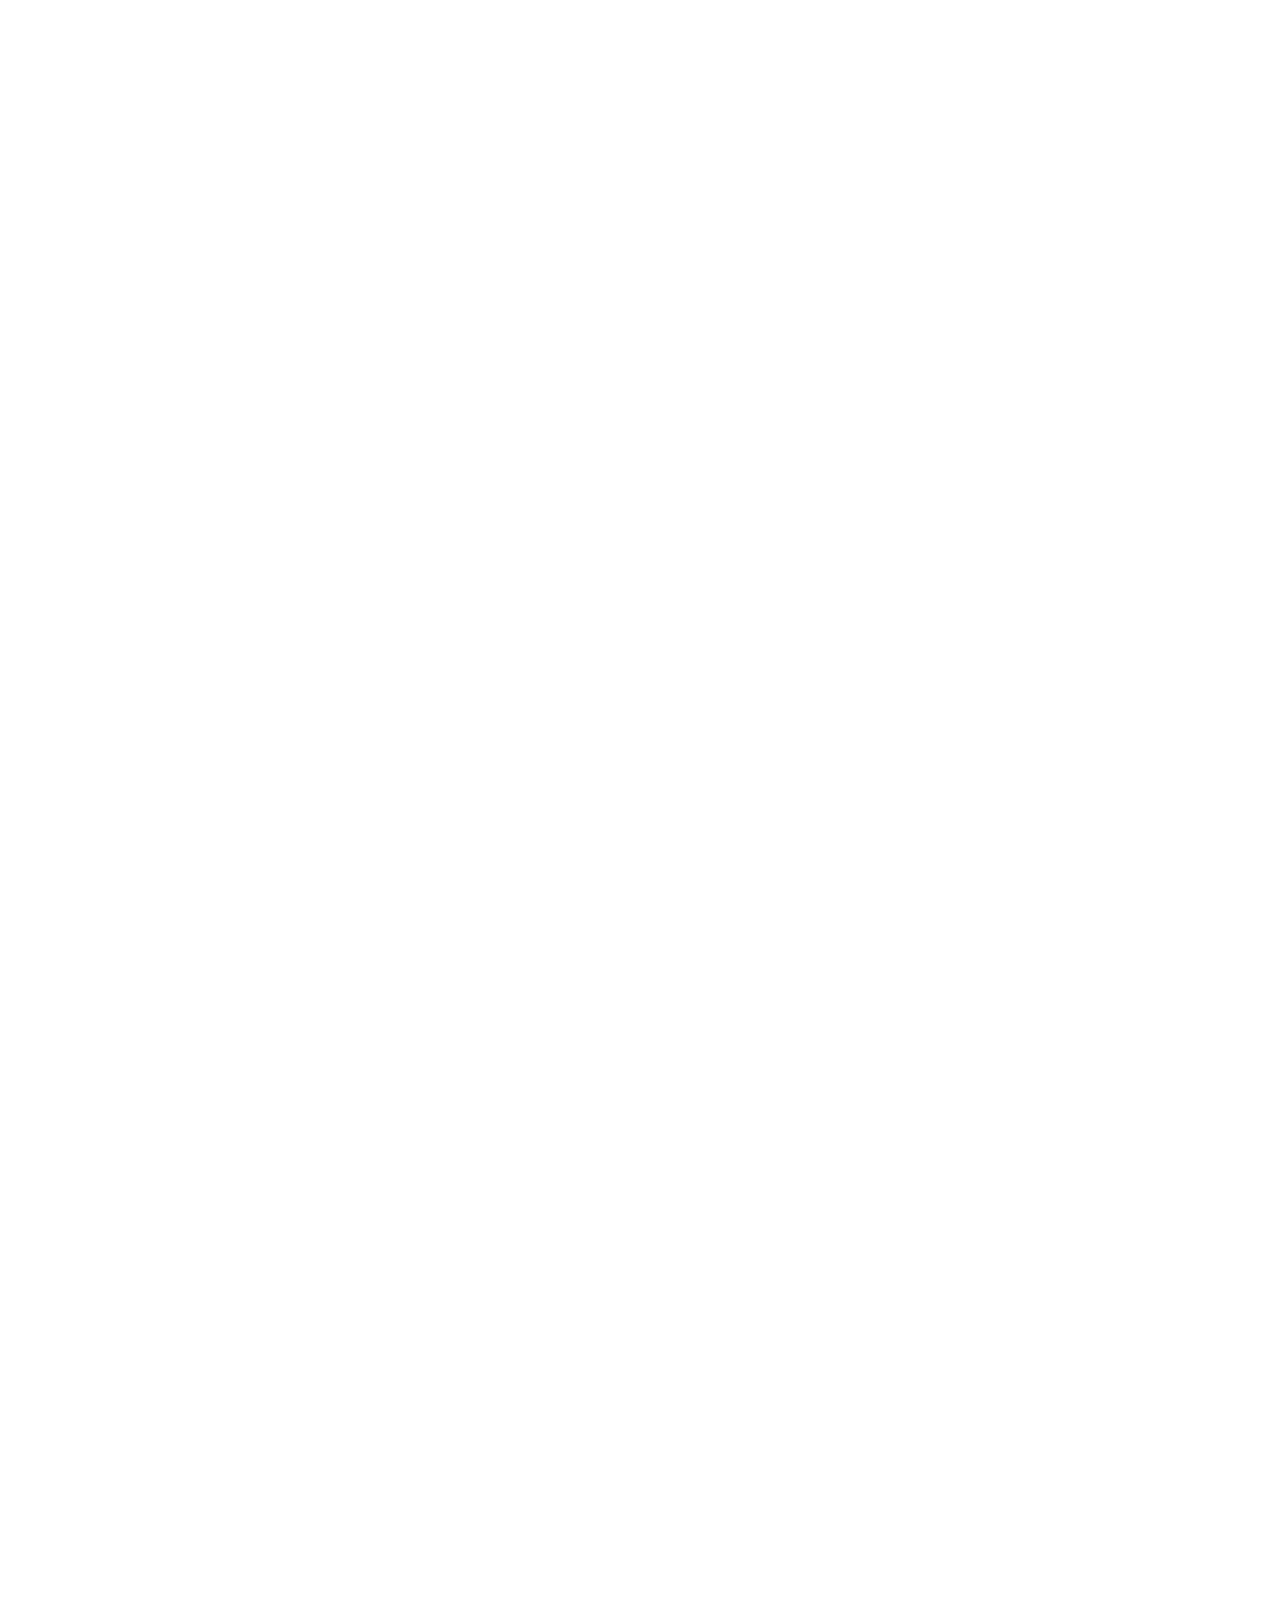
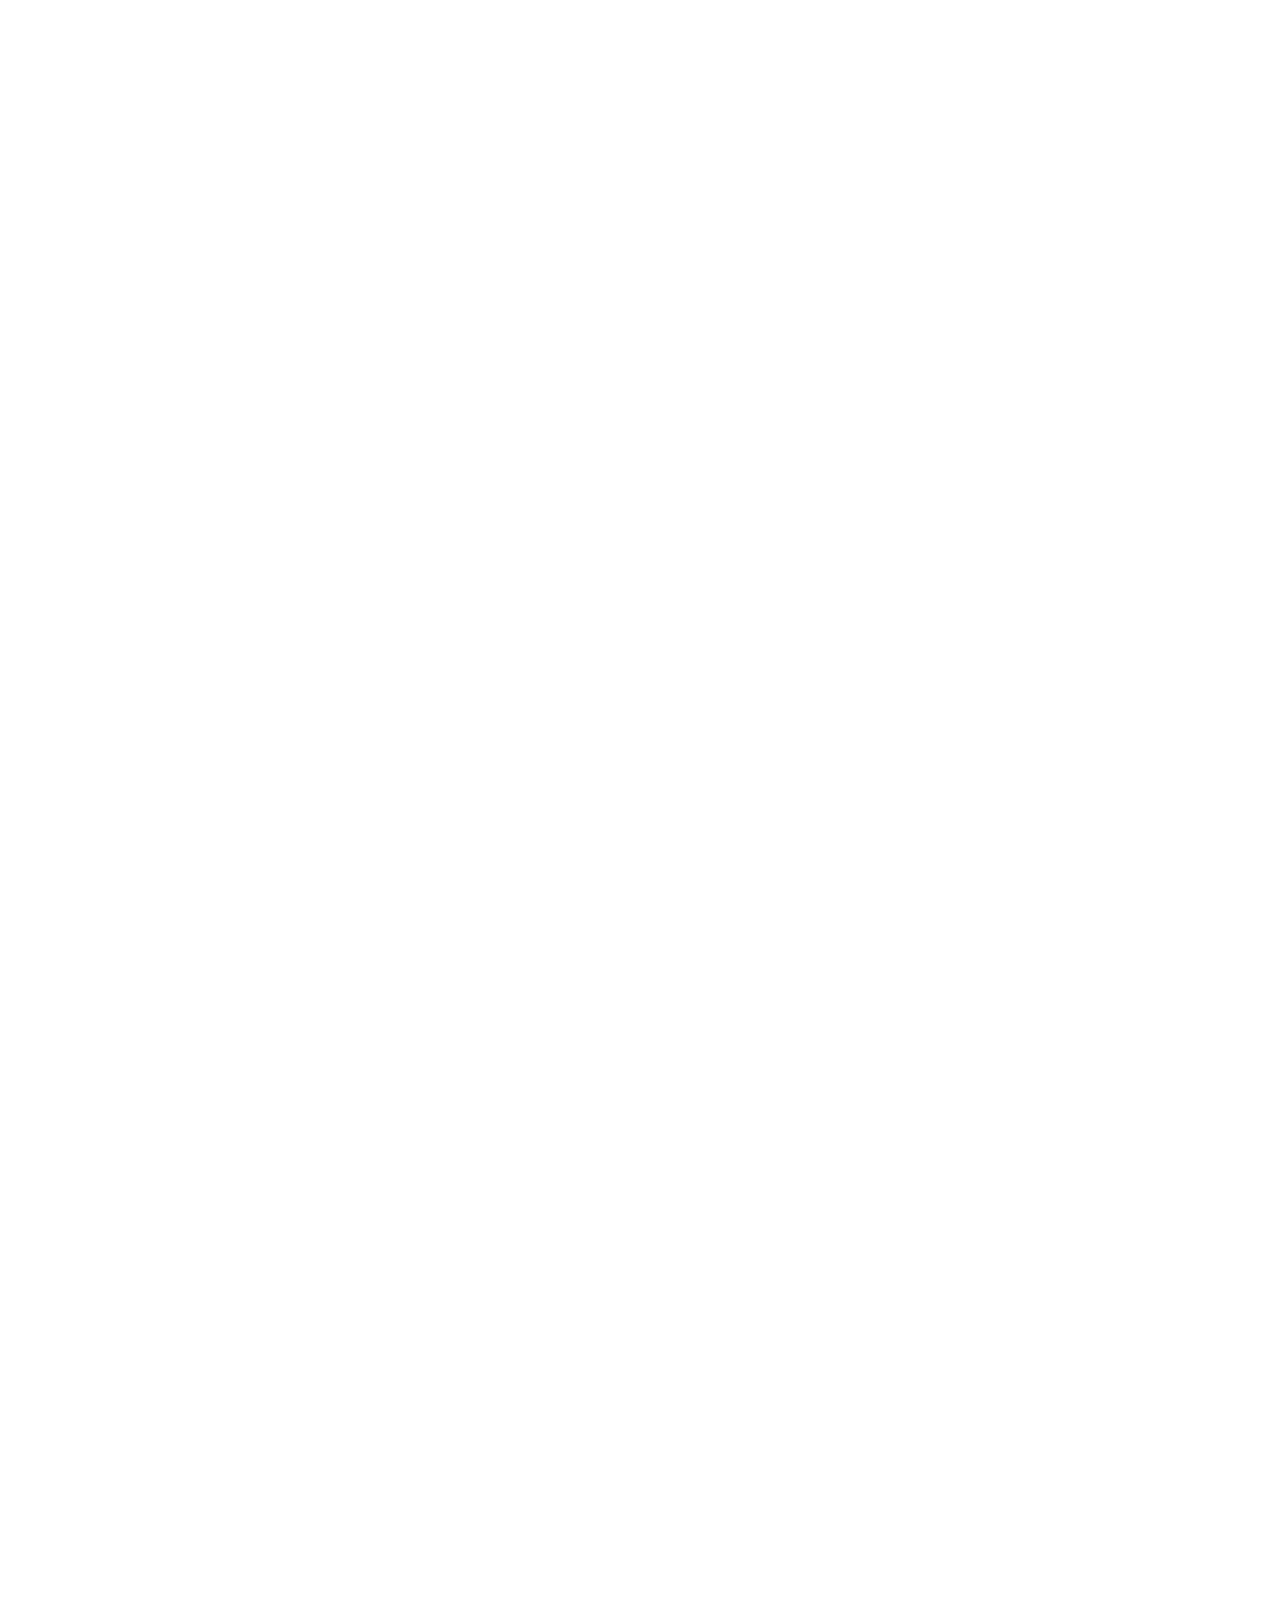
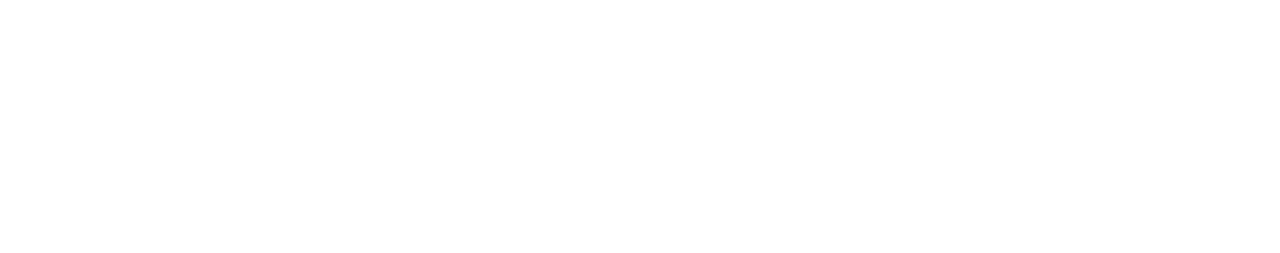
==== commit 233e66d8: "v0.6 - contacts" ====
--- a/contact.html
+++ b/contact.html
@@ -17,12 +17,12 @@
   <title>Contact</title>
   <!-- CSS -->
   <link rel="stylesheet" type="text/css" href="css/site_global.css?crc=444006867"/>
-  <link rel="stylesheet" type="text/css" href="css/master_a-master.css?crc=4235577648"/>
-  <link rel="stylesheet" type="text/css" href="css/contact.css?crc=3917503296" id="pagesheet"/>
+  <link rel="stylesheet" type="text/css" href="css/master_a-master.css?crc=419267775"/>
+  <link rel="stylesheet" type="text/css" href="css/contact.css?crc=197086566" id="pagesheet"/>
   <!-- IE-only CSS -->
   <!--[if lt IE 9]>
-  <link rel="stylesheet" type="text/css" href="css/nomq_preview_master_a-master.css?crc=498112839"/>
-  <link rel="stylesheet" type="text/css" href="css/nomq_contact.css?crc=4155130837" id="nomq_pagesheet"/>
+  <link rel="stylesheet" type="text/css" href="css/nomq_preview_master_a-master.css?crc=414285660"/>
+  <link rel="stylesheet" type="text/css" href="css/nomq_contact.css?crc=79396243" id="nomq_pagesheet"/>
   <![endif]-->
   <!-- JS includes -->
   <!--[if lt IE 9]>
@@ -59,11 +59,49 @@
        </div>
       </nav>
      </div>
-     <div class="clearfix colelem shared_content" id="pu8236" data-content-guid="pu8236_content"><!-- group -->
-      <div class="grpelem" id="u8236"><!-- simple frame --></div>
+     <div class="clearfix colelem" id="pu8236"><!-- group -->
+      <div class="clearfix grpelem shared_content" id="u8236" data-content-guid="u8236_content"><!-- group -->
+       <div class="clearfix grpelem" id="u9199-18"><!-- content -->
+        <p id="u9199-2">Formular!</p>
+        <p id="u9199-3">&nbsp;</p>
+        <p id="u9199-5"><span id="u9199-4">nume:</span></p>
+        <p id="u9199-6">&nbsp;</p>
+        <p id="u9199-8"><span id="u9199-7">serviciu dorit:</span></p>
+        <p id="u9199-9">&nbsp;</p>
+        <p id="u9199-11"><span id="u9199-10">metoda de plată:</span></p>
+        <p id="u9199-12">&nbsp;</p>
+        <p id="u9199-13">&nbsp;</p>
+        <p id="u9199-16"><br/><br/></p>
+       </div>
+      </div>
       <div class="clearfix grpelem" id="u8366"><!-- group -->
-       <div class="grpelem" id="u8369"><!-- custom html -->
-        <iframe src="https://discordapp.com/widget?id=483195475210534912&theme=dark" width="350" height="500" allowtransparency="true" frameborder="0"></iframe>
+       <div class="clearfix grpelem" id="pu8890"><!-- column -->
+        <div class="clip_frame colelem" id="u8890"><!-- image -->
+         <img class="block temp_no_img_src" id="u8890_img" data-orig-src="images/whatsapp-512.png?crc=3826346042" data-hidpi-src="images/whatsapp-512_2x.png?crc=4185131873" alt="" data-heightwidthratio="1" data-image-width="50" data-image-height="50" src="images/blank.gif?crc=4208392903"/>
+        </div>
+        <div class="clip_frame colelem" id="u8880"><!-- image -->
+         <img class="block temp_no_img_src" id="u8880_img" data-orig-src="images/mail.png?crc=4236202589" data-hidpi-src="images/mail_2x.png?crc=233074205" alt="" data-heightwidthratio="1" data-image-width="50" data-image-height="50" src="images/blank.gif?crc=4208392903"/>
+        </div>
+        <div class="clip_frame colelem" id="u9096"><!-- image -->
+         <img class="block temp_no_img_src" id="u9096_img" data-orig-src="images/discord%20logo.png?crc=4256457778" data-hidpi-src="images/discord%20logo_2x.png?crc=322336056" alt="" data-heightwidthratio="1" data-image-width="50" data-image-height="50" src="images/blank.gif?crc=4208392903"/>
+        </div>
+        <div class="clip_frame colelem" id="u8910"><!-- image -->
+         <img class="block temp_no_img_src" id="u8910_img" data-orig-src="images/money.png?crc=445865388" data-hidpi-src="images/money_2x.png?crc=3850992299" alt="" data-heightwidthratio="1" data-image-width="50" data-image-height="50" src="images/blank.gif?crc=4208392903"/>
+        </div>
+        <div class="clip_frame colelem" id="u8900"><!-- image -->
+         <img class="block temp_no_img_src" id="u8900_img" data-orig-src="images/paypal-512.png?crc=4254142305" data-hidpi-src="images/paypal-512_2x.png?crc=415215034" alt="" data-heightwidthratio="1" data-image-width="50" data-image-height="50" src="images/blank.gif?crc=4208392903"/>
+        </div>
+       </div>
+       <div class="clearfix grpelem shared_content" id="u8877-24" data-content-guid="u8877-24_content"><!-- content -->
+        <p id="u8877-2">Contactează-mă!</p>
+        <p id="u8877-5"><br/>0771 340 211</p>
+        <p id="u8877-10"><br/>IoVand@mail.com<br/><br/></p>
+        <p id="u8877-12"><span id="u8877-11">Cosbot#9332</span></p>
+        <p id="u8877-16"><span id="u8877-15"><br/>Metode de plată!</span></p>
+        <p id="u8877-17">&nbsp;</p>
+        <p id="u8877-19">numerar</p>
+        <p id="u8877-20">&nbsp;</p>
+        <p id="u8877-22">paypal</p>
        </div>
       </div>
      </div>
@@ -71,7 +109,7 @@
       <div id="u8233"><!-- simple frame --></div>
      </div>
     </div>
-    <div class="verticalspacer shared_content" data-offset-top="691" data-content-above-spacer="691" data-content-below-spacer="62" data-sizePolicy="fixed" data-pintopage="page_fixedLeft" data-content-guid="page_1_content"></div>
+    <div class="verticalspacer" data-offset-top="724" data-content-above-spacer="724" data-content-below-spacer="62" data-sizePolicy="fixed" data-pintopage="page_fixedLeft"></div>
     <div class="clearfix grpelem shared_content" id="pu983" data-content-guid="pu983_content"><!-- group -->
      <div class="browser_width grpelem" id="u983-bw">
       <div id="u983"><!-- simple frame --></div>
@@ -102,10 +140,32 @@
        </div>
       </nav>
      </div>
-     <span class="clearfix colelem placeholder" data-placeholder-for="pu8236_content"><!-- placeholder node --></span>
+     <div class="clearfix colelem temp_no_id" data-orig-id="pu8236"><!-- group -->
+      <span class="clearfix grpelem placeholder" data-placeholder-for="u8236_content"><!-- placeholder node --></span>
+      <div class="clearfix grpelem temp_no_id" data-orig-id="u8366"><!-- group -->
+       <div class="clearfix grpelem temp_no_id" data-orig-id="pu8890"><!-- column -->
+        <div class="clip_frame colelem temp_no_id" data-orig-id="u8890"><!-- image -->
+         <img class="block temp_no_id temp_no_img_src" data-orig-src="images/whatsapp-51236x36.png?crc=4242194493" data-hidpi-src="images/whatsapp-51236x36_2x.png?crc=3803150289" alt="" data-heightwidthratio="1" data-image-width="36" data-image-height="36" data-orig-id="u8890_img" src="images/blank.gif?crc=4208392903"/>
+        </div>
+        <div class="clip_frame colelem temp_no_id" data-orig-id="u8880"><!-- image -->
+         <img class="block temp_no_id temp_no_img_src" data-orig-src="images/mail36x36.png?crc=3883378492" data-hidpi-src="images/mail36x36_2x.png?crc=371094862" alt="" data-heightwidthratio="1" data-image-width="36" data-image-height="36" data-orig-id="u8880_img" src="images/blank.gif?crc=4208392903"/>
+        </div>
+        <div class="clip_frame colelem temp_no_id" data-orig-id="u9096"><!-- image -->
+         <img class="block temp_no_id temp_no_img_src" data-orig-src="images/discord%20logo36x36.png?crc=4044496721" data-hidpi-src="images/discord%20logo36x36_2x.png?crc=3996225937" alt="" data-heightwidthratio="1" data-image-width="36" data-image-height="36" data-orig-id="u9096_img" src="images/blank.gif?crc=4208392903"/>
+        </div>
+        <div class="clip_frame colelem temp_no_id" data-orig-id="u8910"><!-- image -->
+         <img class="block temp_no_id temp_no_img_src" data-orig-src="images/money36x36.png?crc=4067844390" data-hidpi-src="images/money36x36_2x.png?crc=3893535615" alt="" data-heightwidthratio="1" data-image-width="36" data-image-height="36" data-orig-id="u8910_img" src="images/blank.gif?crc=4208392903"/>
+        </div>
+        <div class="clip_frame colelem temp_no_id" data-orig-id="u8900"><!-- image -->
+         <img class="block temp_no_id temp_no_img_src" data-orig-src="images/paypal-51236x36.png?crc=123798048" data-hidpi-src="images/paypal-51236x36_2x.png?crc=3949392924" alt="" data-heightwidthratio="1" data-image-width="36" data-image-height="36" data-orig-id="u8900_img" src="images/blank.gif?crc=4208392903"/>
+        </div>
+       </div>
+       <span class="clearfix grpelem placeholder" data-placeholder-for="u8877-24_content"><!-- placeholder node --></span>
+      </div>
+     </div>
      <span class="browser_width colelem placeholder" data-placeholder-for="u8233-bw_content"><!-- placeholder node --></span>
     </div>
-    <span class="verticalspacer placeholder" data-placeholder-for="page_1_content"><!-- placeholder node --></span>
+    <div class="verticalspacer" data-offset-top="740" data-content-above-spacer="740" data-content-below-spacer="62" data-sizePolicy="fixed" data-pintopage="page_fixedLeft"></div>
     <span class="clearfix grpelem placeholder" data-placeholder-for="pu983_content"><!-- placeholder node --></span>
    </div>
   </div>
@@ -124,10 +184,32 @@
       </div>
       <span class="nonblock nontext clearfix grpelem placeholder" data-placeholder-for="u142-4_content"><!-- placeholder node --></span>
      </div>
-     <span class="clearfix colelem placeholder" data-placeholder-for="pu8236_content"><!-- placeholder node --></span>
+     <div class="clearfix colelem temp_no_id" data-orig-id="pu8236"><!-- group -->
+      <span class="clearfix grpelem placeholder" data-placeholder-for="u8236_content"><!-- placeholder node --></span>
+      <div class="clearfix grpelem temp_no_id" data-orig-id="u8366"><!-- group -->
+       <div class="clearfix grpelem temp_no_id" data-orig-id="pu8890"><!-- column -->
+        <div class="clip_frame colelem temp_no_id" data-orig-id="u8890"><!-- image -->
+         <img class="block temp_no_id temp_no_img_src" data-orig-src="images/whatsapp-51228x28.png?crc=277583785" data-hidpi-src="images/whatsapp-51228x28_2x.png?crc=3770716161" alt="" data-heightwidthratio="1" data-image-width="28" data-image-height="28" data-orig-id="u8890_img" src="images/blank.gif?crc=4208392903"/>
+        </div>
+        <div class="clip_frame colelem temp_no_id" data-orig-id="u8880"><!-- image -->
+         <img class="block temp_no_id temp_no_img_src" data-orig-src="images/mail28x28.png?crc=4243510400" data-hidpi-src="images/mail28x28_2x.png?crc=4063259342" alt="" data-heightwidthratio="1" data-image-width="28" data-image-height="28" data-orig-id="u8880_img" src="images/blank.gif?crc=4208392903"/>
+        </div>
+        <div class="clip_frame colelem temp_no_id" data-orig-id="u9096"><!-- image -->
+         <img class="block temp_no_id temp_no_img_src" data-orig-src="images/discord%20logo28x28.png?crc=3950616182" data-hidpi-src="images/discord%20logo28x28_2x.png?crc=63269188" alt="" data-heightwidthratio="1" data-image-width="28" data-image-height="28" data-orig-id="u9096_img" src="images/blank.gif?crc=4208392903"/>
+        </div>
+        <div class="clip_frame colelem temp_no_id" data-orig-id="u8910"><!-- image -->
+         <img class="block temp_no_id temp_no_img_src" data-orig-src="images/money28x28.png?crc=3840266229" data-hidpi-src="images/money28x28_2x.png?crc=501465991" alt="" data-heightwidthratio="1" data-image-width="28" data-image-height="28" data-orig-id="u8910_img" src="images/blank.gif?crc=4208392903"/>
+        </div>
+        <div class="clip_frame colelem temp_no_id" data-orig-id="u8900"><!-- image -->
+         <img class="block temp_no_id temp_no_img_src" data-orig-src="images/paypal-51228x28.png?crc=108754143" data-hidpi-src="images/paypal-51228x28_2x.png?crc=395370775" alt="" data-heightwidthratio="1" data-image-width="28" data-image-height="28" data-orig-id="u8900_img" src="images/blank.gif?crc=4208392903"/>
+        </div>
+       </div>
+       <span class="clearfix grpelem placeholder" data-placeholder-for="u8877-24_content"><!-- placeholder node --></span>
+      </div>
+     </div>
      <span class="browser_width colelem placeholder" data-placeholder-for="u8233-bw_content"><!-- placeholder node --></span>
     </div>
-    <span class="verticalspacer placeholder" data-placeholder-for="page_1_content"><!-- placeholder node --></span>
+    <div class="verticalspacer" data-offset-top="798" data-content-above-spacer="798" data-content-below-spacer="62" data-sizePolicy="fixed" data-pintopage="page_fixedLeft"></div>
     <span class="clearfix grpelem placeholder" data-placeholder-for="pu983_content"><!-- placeholder node --></span>
    </div>
   </div>
@@ -146,10 +228,32 @@
       </div>
       <span class="nonblock nontext clearfix grpelem placeholder" data-placeholder-for="u142-4_content"><!-- placeholder node --></span>
      </div>
-     <span class="clearfix colelem placeholder" data-placeholder-for="pu8236_content"><!-- placeholder node --></span>
+     <div class="clearfix colelem temp_no_id" data-orig-id="pu8236"><!-- group -->
+      <span class="clearfix grpelem placeholder" data-placeholder-for="u8236_content"><!-- placeholder node --></span>
+      <div class="clearfix grpelem temp_no_id" data-orig-id="u8366"><!-- group -->
+       <div class="clearfix grpelem temp_no_id" data-orig-id="pu8890"><!-- column -->
+        <div class="clip_frame colelem temp_no_id" data-orig-id="u8890"><!-- image -->
+         <img class="block temp_no_id temp_no_img_src" data-orig-src="images/whatsapp-51215x15.png?crc=122096726" data-hidpi-src="images/whatsapp-51215x15_2x.png?crc=4001024613" alt="" data-heightwidthratio="1" data-image-width="15" data-image-height="15" data-orig-id="u8890_img" src="images/blank.gif?crc=4208392903"/>
+        </div>
+        <div class="clip_frame colelem temp_no_id" data-orig-id="u8880"><!-- image -->
+         <img class="block temp_no_id temp_no_img_src" data-orig-src="images/mail15x15.png?crc=4099047642" data-hidpi-src="images/mail15x15_2x.png?crc=4087047608" alt="" data-heightwidthratio="1" data-image-width="15" data-image-height="15" data-orig-id="u8880_img" src="images/blank.gif?crc=4208392903"/>
+        </div>
+        <div class="clip_frame colelem temp_no_id" data-orig-id="u9096"><!-- image -->
+         <img class="block temp_no_id temp_no_img_src" data-orig-src="images/discord%20logo15x15.png?crc=296641274" data-hidpi-src="images/discord%20logo15x15_2x.png?crc=3837277212" alt="" data-heightwidthratio="1" data-image-width="15" data-image-height="15" data-orig-id="u9096_img" src="images/blank.gif?crc=4208392903"/>
+        </div>
+        <div class="clip_frame colelem temp_no_id" data-orig-id="u8910"><!-- image -->
+         <img class="block temp_no_id temp_no_img_src" data-orig-src="images/money15x15.png?crc=4225467798" data-hidpi-src="images/money15x15_2x.png?crc=305273478" alt="" data-heightwidthratio="1" data-image-width="15" data-image-height="15" data-orig-id="u8910_img" src="images/blank.gif?crc=4208392903"/>
+        </div>
+        <div class="clip_frame colelem temp_no_id" data-orig-id="u8900"><!-- image -->
+         <img class="block temp_no_id temp_no_img_src" data-orig-src="images/paypal-51215x15.png?crc=501536852" data-hidpi-src="images/paypal-51215x15_2x.png?crc=3845390222" alt="" data-heightwidthratio="1" data-image-width="15" data-image-height="15" data-orig-id="u8900_img" src="images/blank.gif?crc=4208392903"/>
+        </div>
+       </div>
+       <span class="clearfix grpelem placeholder" data-placeholder-for="u8877-24_content"><!-- placeholder node --></span>
+      </div>
+     </div>
      <span class="browser_width colelem placeholder" data-placeholder-for="u8233-bw_content"><!-- placeholder node --></span>
     </div>
-    <span class="verticalspacer placeholder" data-placeholder-for="page_1_content"><!-- placeholder node --></span>
+    <div class="verticalspacer" data-offset-top="972" data-content-above-spacer="972" data-content-below-spacer="62" data-sizePolicy="fixed" data-pintopage="page_fixedLeft"></div>
     <span class="clearfix grpelem placeholder" data-placeholder-for="pu983_content"><!-- placeholder node --></span>
    </div>
   </div>
--- a/css/master_a-master.css
+++ b/css/master_a-master.css
@@ -1 +1 @@
-#u94{border-color:#F4F5F5;border-style:solid;background-color:transparent;border-width:0px 0px 1px;}#u97-4{color:#7289DA;text-align:right;font-weight:500;background-color:transparent;font-family:'__Geomanist_5';}.MenuItem{cursor:pointer;}#u142-4{font-weight:700;background-color:transparent;font-family:'__Geomanist_5';}#u983{background-color:#2C2F33;}#u992-4{color:#FFFFFF;text-align:center;background-color:transparent;font-weight:900;font-family:'__Geomanist_5';}@media (min-width: 769px), print{#u94_align_to_page{max-width:1080px;}#u142-4{line-height:58px;font-size:48px;}#menuu146{border-width:0px;border-color:transparent;background-color:transparent;}#u150{-webkit-transition-duration:0s;-webkit-transition-delay:0s;transition-duration:0s;transition-delay:0s;background-image:url("../images/blank.gif?crc=4208392903");border-style:solid;border-color:#FFFFFF;background-color:transparent;border-width:0px 0px 1px;}#u150:hover{-webkit-transition-duration:0s;-webkit-transition-delay:0s;transition-duration:0s;transition-delay:0s;border-color:#000000;}#u153-4{border-width:0px;border-color:transparent;background-color:transparent;text-align:center;color:#000000;font-family:'__Geomanist_5';font-weight:500;}#u198{-webkit-transition-duration:0s;-webkit-transition-delay:0s;transition-duration:0s;transition-delay:0s;background-image:url("../images/blank.gif?crc=4208392903");border-style:solid;border-color:#FFFFFF;background-color:transparent;border-width:0px 0px 1px;}#u198:hover{-webkit-transition-duration:0s;-webkit-transition-delay:0s;transition-duration:0s;transition-delay:0s;border-color:#000000;}#u200-4{border-width:0px;border-color:transparent;background-color:transparent;text-align:center;color:#000000;font-family:'__Geomanist_5';font-weight:500;}#u147,#u197,#u218{background-color:transparent;}#u219{-webkit-transition-duration:0s;-webkit-transition-delay:0s;transition-duration:0s;transition-delay:0s;background-image:url("../images/blank.gif?crc=4208392903");border-style:solid;border-color:#FFFFFF;background-color:transparent;border-width:0px 0px 1px;}#u219:hover{-webkit-transition-duration:0s;-webkit-transition-delay:0s;transition-duration:0s;transition-delay:0s;border-color:#000000;}#u150.MuseMenuActive,#u198.MuseMenuActive,#u219.MuseMenuActive{-webkit-transition-duration:0.3s;-webkit-transition-delay:0s;-webkit-transition-timing-function:ease;transition-duration:0.3s;transition-delay:0s;transition-timing-function:ease;border-color:#FFFFFF;}#u222-4{border-width:0px;border-color:transparent;background-color:transparent;text-align:center;color:#000000;font-family:'__Geomanist_5';font-weight:500;}#u150.MuseMenuActive #u153-4 p,#u198.MuseMenuActive #u200-4 p,#u219.MuseMenuActive #u222-4 p{font-family:Helvetica, Helvetica Neue, Arial, sans-serif;}}@media (min-width: 601px) and (max-width: 768px){#u94_align_to_page{max-width:768px;}#u142-4{line-height:43px;font-size:36px;}#menuu146{border-width:0px;border-color:transparent;background-color:transparent;}#u150{-webkit-transition-duration:0s;-webkit-transition-delay:0s;transition-duration:0s;transition-delay:0s;background-image:url("../images/blank.gif?crc=4208392903");border-style:solid;border-color:#FFFFFF;background-color:transparent;border-width:0px 0px 1px;}#u150:hover{-webkit-transition-duration:0s;-webkit-transition-delay:0s;transition-duration:0s;transition-delay:0s;border-color:#000000;}#u153-4{border-width:0px;border-color:transparent;background-color:transparent;text-align:center;color:#000000;font-family:'__Geomanist_5';font-weight:500;}#u198{-webkit-transition-duration:0s;-webkit-transition-delay:0s;transition-duration:0s;transition-delay:0s;background-image:url("../images/blank.gif?crc=4208392903");border-style:solid;border-color:#FFFFFF;background-color:transparent;border-width:0px 0px 1px;}#u198:hover{-webkit-transition-duration:0s;-webkit-transition-delay:0s;transition-duration:0s;transition-delay:0s;border-color:#000000;}#u200-4{border-width:0px;border-color:transparent;background-color:transparent;text-align:center;color:#000000;font-family:'__Geomanist_5';font-weight:500;}#u147,#u197,#u218{background-color:transparent;}#u219{-webkit-transition-duration:0s;-webkit-transition-delay:0s;transition-duration:0s;transition-delay:0s;background-image:url("../images/blank.gif?crc=4208392903");border-style:solid;border-color:#FFFFFF;background-color:transparent;border-width:0px 0px 1px;}#u219:hover{-webkit-transition-duration:0s;-webkit-transition-delay:0s;transition-duration:0s;transition-delay:0s;border-color:#000000;}#u150.MuseMenuActive,#u198.MuseMenuActive,#u219.MuseMenuActive{-webkit-transition-duration:0.3s;-webkit-transition-delay:0s;-webkit-transition-timing-function:ease;transition-duration:0.3s;transition-delay:0s;transition-timing-function:ease;border-color:#FFFFFF;}#u222-4{border-width:0px;border-color:transparent;background-color:transparent;text-align:center;color:#000000;font-family:'__Geomanist_5';font-weight:500;}#u150.MuseMenuActive #u153-4 p,#u198.MuseMenuActive #u200-4 p,#u219.MuseMenuActive #u222-4 p{font-family:Helvetica, Helvetica Neue, Arial, sans-serif;}}@media (min-width: 321px) and (max-width: 600px){#u94_align_to_page{max-width:600px;}#u674,#u686,#u698{background-color:#000000;}#accordionu587,#u591-3{border-width:0px;border-color:transparent;background-color:transparent;}#u591-3:hover p{color:#545454;visibility:inherit;font-weight:bold;}#u591-3:active p{color:#545454;visibility:inherit;font-weight:bold;}#u591-3.AccordionPanelTabOpen p{color:#707070;visibility:inherit;font-size:16px;font-family:Helvetica, Helvetica Neue, Arial, sans-serif;font-weight:bold;}#u591-2{line-height:16px;font-size:16px;color:#FFFFFF;font-family:Helvetica, Helvetica Neue, Arial, sans-serif;font-weight:normal;}#u589{border-color:#FFFFFF;background-color:#F4F5F5;}#menuu750{border-width:0px;border-color:transparent;background-color:transparent;}#u754{border-color:#CCCCCC;background-color:transparent;}#u756-4{border-width:0px;border-color:transparent;background-color:transparent;text-align:center;color:#000000;font-family:'__Geomanist_5';font-weight:500;}#u908{border-color:#CCCCCC;background-color:transparent;}#u909-4{border-width:0px;border-color:transparent;background-color:transparent;text-align:center;color:#000000;font-family:'__Geomanist_5';font-weight:500;}#u588,#u751,#u907,#u841{background-color:transparent;}#u842{border-color:#CCCCCC;background-color:transparent;}#u754.MuseMenuActive,#u908.MuseMenuActive,#u842.MuseMenuActive{border-style:solid;border-width:1px;border-color:#CCCCCC;}#u843-4{border-width:0px;border-color:transparent;background-color:transparent;text-align:center;color:#000000;font-family:'__Geomanist_5';font-weight:500;}.AccordionPanelTab{cursor:pointer;}#u142-4{line-height:36px;font-size:30px;}}@media (max-width: 320px){#u94_align_to_page{max-width:320px;}#u97-4{line-height:12px;font-size:10px;}#u674,#u686,#u698{background-color:#000000;}#accordionu587,#u591-3{border-width:0px;border-color:transparent;background-color:transparent;}#u591-3:hover p{color:#545454;visibility:inherit;font-weight:bold;}#u591-3:active p{color:#545454;visibility:inherit;font-weight:bold;}#u591-3.AccordionPanelTabOpen p{color:#707070;visibility:inherit;font-size:16px;font-family:Helvetica, Helvetica Neue, Arial, sans-serif;font-weight:bold;}#u591-2{line-height:16px;font-size:16px;color:#FFFFFF;font-family:Helvetica, Helvetica Neue, Arial, sans-serif;font-weight:normal;}#u589{border-color:#FFFFFF;background-color:#F4F5F5;}#menuu750{border-width:0px;border-color:transparent;background-color:transparent;}#u754{border-color:#CCCCCC;background-color:transparent;}#u756-4{border-width:0px;border-color:transparent;background-color:transparent;text-align:center;color:#000000;font-family:'__Geomanist_5';font-weight:500;}#u908{border-color:#CCCCCC;background-color:transparent;}#u909-4{border-width:0px;border-color:transparent;background-color:transparent;text-align:center;color:#000000;font-family:'__Geomanist_5';font-weight:500;}#u588,#u751,#u907,#u841{background-color:transparent;}#u842{border-color:#CCCCCC;background-color:transparent;}#u754.MuseMenuActive,#u908.MuseMenuActive,#u842.MuseMenuActive{border-style:solid;border-width:1px;border-color:#CCCCCC;}#u843-4{border-width:0px;border-color:transparent;background-color:transparent;text-align:center;color:#000000;font-family:'__Geomanist_5';font-weight:500;}.AccordionPanelTab{cursor:pointer;}#u142-4{line-height:36px;font-size:30px;}}+#u94{background-color:transparent;border-color:#F4F5F5;border-style:solid;border-width:0px 0px 1px;}#u97-4{font-weight:500;color:#7289DA;text-align:right;font-family:'__Geomanist_5';background-color:transparent;}.MenuItem{cursor:pointer;}#u142-4{font-weight:700;font-family:'__Geomanist_5';background-color:transparent;}#u983{background-color:#2C2F33;}#u992-4{font-weight:900;color:#FFFFFF;text-align:center;font-family:'__Geomanist_5';background-color:transparent;}@media (min-width: 1025px), print{#u142-4{line-height:58px;font-size:48px;}#menuu146{border-width:0px;border-color:transparent;background-color:transparent;}#u150{-webkit-transition-duration:0s;-webkit-transition-delay:0s;transition-duration:0s;transition-delay:0s;background-image:url("../images/blank.gif?crc=4208392903");border-style:solid;border-color:#FFFFFF;background-color:transparent;border-width:0px 0px 1px;}#u150:hover{-webkit-transition-duration:0s;-webkit-transition-delay:0s;transition-duration:0s;transition-delay:0s;border-color:#000000;}#u153-4{border-width:0px;border-color:transparent;background-color:transparent;color:#000000;text-align:center;font-family:'__Geomanist_5';font-weight:500;}#u198{-webkit-transition-duration:0s;-webkit-transition-delay:0s;transition-duration:0s;transition-delay:0s;background-image:url("../images/blank.gif?crc=4208392903");border-style:solid;border-color:#FFFFFF;background-color:transparent;border-width:0px 0px 1px;}#u198:hover{-webkit-transition-duration:0s;-webkit-transition-delay:0s;transition-duration:0s;transition-delay:0s;border-color:#000000;}#u200-4{border-width:0px;border-color:transparent;background-color:transparent;color:#000000;text-align:center;font-family:'__Geomanist_5';font-weight:500;}#u147,#u197,#u218{background-color:transparent;}#u219{-webkit-transition-duration:0s;-webkit-transition-delay:0s;transition-duration:0s;transition-delay:0s;background-image:url("../images/blank.gif?crc=4208392903");border-style:solid;border-color:#FFFFFF;background-color:transparent;border-width:0px 0px 1px;}#u219:hover{-webkit-transition-duration:0s;-webkit-transition-delay:0s;transition-duration:0s;transition-delay:0s;border-color:#000000;}#u150.MuseMenuActive,#u198.MuseMenuActive,#u219.MuseMenuActive{-webkit-transition-duration:0.3s;-webkit-transition-delay:0s;-webkit-transition-timing-function:ease;transition-duration:0.3s;transition-delay:0s;transition-timing-function:ease;border-color:#FFFFFF;}#u222-4{border-width:0px;border-color:transparent;background-color:transparent;color:#000000;text-align:center;font-family:'__Geomanist_5';font-weight:500;}#u150.MuseMenuActive #u153-4 p,#u198.MuseMenuActive #u200-4 p,#u219.MuseMenuActive #u222-4 p{font-family:Helvetica, Helvetica Neue, Arial, sans-serif;}}@media (min-width: 901px) and (max-width: 1024px){#u94_align_to_page{max-width:1024px;}#u142-4{line-height:58px;font-size:48px;}#menuu146{border-width:0px;border-color:transparent;background-color:transparent;}#u150{-webkit-transition-duration:0s;-webkit-transition-delay:0s;transition-duration:0s;transition-delay:0s;background-image:url("../images/blank.gif?crc=4208392903");border-style:solid;border-color:#FFFFFF;background-color:transparent;border-width:0px 0px 1px;}#u150:hover{-webkit-transition-duration:0s;-webkit-transition-delay:0s;transition-duration:0s;transition-delay:0s;border-color:#000000;}#u153-4{border-width:0px;border-color:transparent;background-color:transparent;color:#000000;text-align:center;font-family:'__Geomanist_5';font-weight:500;}#u198{-webkit-transition-duration:0s;-webkit-transition-delay:0s;transition-duration:0s;transition-delay:0s;background-image:url("../images/blank.gif?crc=4208392903");border-style:solid;border-color:#FFFFFF;background-color:transparent;border-width:0px 0px 1px;}#u198:hover{-webkit-transition-duration:0s;-webkit-transition-delay:0s;transition-duration:0s;transition-delay:0s;border-color:#000000;}#u200-4{border-width:0px;border-color:transparent;background-color:transparent;color:#000000;text-align:center;font-family:'__Geomanist_5';font-weight:500;}#u147,#u197,#u218{background-color:transparent;}#u219{-webkit-transition-duration:0s;-webkit-transition-delay:0s;transition-duration:0s;transition-delay:0s;background-image:url("../images/blank.gif?crc=4208392903");border-style:solid;border-color:#FFFFFF;background-color:transparent;border-width:0px 0px 1px;}#u219:hover{-webkit-transition-duration:0s;-webkit-transition-delay:0s;transition-duration:0s;transition-delay:0s;border-color:#000000;}#u150.MuseMenuActive,#u198.MuseMenuActive,#u219.MuseMenuActive{-webkit-transition-duration:0.3s;-webkit-transition-delay:0s;-webkit-transition-timing-function:ease;transition-duration:0.3s;transition-delay:0s;transition-timing-function:ease;border-color:#FFFFFF;}#u222-4{border-width:0px;border-color:transparent;background-color:transparent;color:#000000;text-align:center;font-family:'__Geomanist_5';font-weight:500;}#u150.MuseMenuActive #u153-4 p,#u198.MuseMenuActive #u200-4 p,#u219.MuseMenuActive #u222-4 p{font-family:Helvetica, Helvetica Neue, Arial, sans-serif;}}@media (min-width: 769px) and (max-width: 900px){#u94_align_to_page{max-width:900px;}#u142-4{line-height:58px;font-size:48px;}#menuu146{border-width:0px;border-color:transparent;background-color:transparent;}#u150{-webkit-transition-duration:0s;-webkit-transition-delay:0s;transition-duration:0s;transition-delay:0s;background-image:url("../images/blank.gif?crc=4208392903");border-style:solid;border-color:#FFFFFF;background-color:transparent;border-width:0px 0px 1px;}#u150:hover{-webkit-transition-duration:0s;-webkit-transition-delay:0s;transition-duration:0s;transition-delay:0s;border-color:#000000;}#u153-4{border-width:0px;border-color:transparent;background-color:transparent;color:#000000;text-align:center;font-family:'__Geomanist_5';font-weight:500;}#u198{-webkit-transition-duration:0s;-webkit-transition-delay:0s;transition-duration:0s;transition-delay:0s;background-image:url("../images/blank.gif?crc=4208392903");border-style:solid;border-color:#FFFFFF;background-color:transparent;border-width:0px 0px 1px;}#u198:hover{-webkit-transition-duration:0s;-webkit-transition-delay:0s;transition-duration:0s;transition-delay:0s;border-color:#000000;}#u200-4{border-width:0px;border-color:transparent;background-color:transparent;color:#000000;text-align:center;font-family:'__Geomanist_5';font-weight:500;}#u147,#u197,#u218{background-color:transparent;}#u219{-webkit-transition-duration:0s;-webkit-transition-delay:0s;transition-duration:0s;transition-delay:0s;background-image:url("../images/blank.gif?crc=4208392903");border-style:solid;border-color:#FFFFFF;background-color:transparent;border-width:0px 0px 1px;}#u219:hover{-webkit-transition-duration:0s;-webkit-transition-delay:0s;transition-duration:0s;transition-delay:0s;border-color:#000000;}#u150.MuseMenuActive,#u198.MuseMenuActive,#u219.MuseMenuActive{-webkit-transition-duration:0.3s;-webkit-transition-delay:0s;-webkit-transition-timing-function:ease;transition-duration:0.3s;transition-delay:0s;transition-timing-function:ease;border-color:#FFFFFF;}#u222-4{border-width:0px;border-color:transparent;background-color:transparent;color:#000000;text-align:center;font-family:'__Geomanist_5';font-weight:500;}#u150.MuseMenuActive #u153-4 p,#u198.MuseMenuActive #u200-4 p,#u219.MuseMenuActive #u222-4 p{font-family:Helvetica, Helvetica Neue, Arial, sans-serif;}}@media (min-width: 601px) and (max-width: 768px){#u94_align_to_page{max-width:768px;}#u142-4{line-height:43px;font-size:36px;}#menuu146{border-width:0px;border-color:transparent;background-color:transparent;}#u150{-webkit-transition-duration:0s;-webkit-transition-delay:0s;transition-duration:0s;transition-delay:0s;background-image:url("../images/blank.gif?crc=4208392903");border-style:solid;border-color:#FFFFFF;background-color:transparent;border-width:0px 0px 1px;}#u150:hover{-webkit-transition-duration:0s;-webkit-transition-delay:0s;transition-duration:0s;transition-delay:0s;border-color:#000000;}#u153-4{border-width:0px;border-color:transparent;background-color:transparent;color:#000000;text-align:center;font-family:'__Geomanist_5';font-weight:500;}#u198{-webkit-transition-duration:0s;-webkit-transition-delay:0s;transition-duration:0s;transition-delay:0s;background-image:url("../images/blank.gif?crc=4208392903");border-style:solid;border-color:#FFFFFF;background-color:transparent;border-width:0px 0px 1px;}#u198:hover{-webkit-transition-duration:0s;-webkit-transition-delay:0s;transition-duration:0s;transition-delay:0s;border-color:#000000;}#u200-4{border-width:0px;border-color:transparent;background-color:transparent;color:#000000;text-align:center;font-family:'__Geomanist_5';font-weight:500;}#u147,#u197,#u218{background-color:transparent;}#u219{-webkit-transition-duration:0s;-webkit-transition-delay:0s;transition-duration:0s;transition-delay:0s;background-image:url("../images/blank.gif?crc=4208392903");border-style:solid;border-color:#FFFFFF;background-color:transparent;border-width:0px 0px 1px;}#u219:hover{-webkit-transition-duration:0s;-webkit-transition-delay:0s;transition-duration:0s;transition-delay:0s;border-color:#000000;}#u150.MuseMenuActive,#u198.MuseMenuActive,#u219.MuseMenuActive{-webkit-transition-duration:0.3s;-webkit-transition-delay:0s;-webkit-transition-timing-function:ease;transition-duration:0.3s;transition-delay:0s;transition-timing-function:ease;border-color:#FFFFFF;}#u222-4{border-width:0px;border-color:transparent;background-color:transparent;color:#000000;text-align:center;font-family:'__Geomanist_5';font-weight:500;}#u150.MuseMenuActive #u153-4 p,#u198.MuseMenuActive #u200-4 p,#u219.MuseMenuActive #u222-4 p{font-family:Helvetica, Helvetica Neue, Arial, sans-serif;}}@media (min-width: 481px) and (max-width: 600px){#u94_align_to_page{max-width:600px;}#u674,#u686,#u698{background-color:#000000;}#accordionu587,#u591-3{border-width:0px;border-color:transparent;background-color:transparent;}#u591-3:hover p{color:#545454;visibility:inherit;font-weight:bold;}#u591-3:active p{color:#545454;visibility:inherit;font-weight:bold;}#u591-3.AccordionPanelTabOpen p{color:#707070;visibility:inherit;font-size:16px;font-family:Helvetica, Helvetica Neue, Arial, sans-serif;font-weight:bold;}#u591-2{color:#FFFFFF;line-height:16px;font-size:16px;font-family:Helvetica, Helvetica Neue, Arial, sans-serif;font-weight:normal;}#u589{border-color:#FFFFFF;background-color:#F4F5F5;}#menuu750{border-width:0px;border-color:transparent;background-color:transparent;}#u754{border-color:#CCCCCC;background-color:transparent;}#u756-4{border-width:0px;border-color:transparent;background-color:transparent;color:#000000;text-align:center;font-family:'__Geomanist_5';font-weight:500;}#u908{border-color:#CCCCCC;background-color:transparent;}#u909-4{border-width:0px;border-color:transparent;background-color:transparent;color:#000000;text-align:center;font-family:'__Geomanist_5';font-weight:500;}#u588,#u751,#u907,#u841{background-color:transparent;}#u842{border-color:#CCCCCC;background-color:transparent;}#u754.MuseMenuActive,#u908.MuseMenuActive,#u842.MuseMenuActive{border-style:solid;border-width:1px;border-color:#CCCCCC;}#u843-4{border-width:0px;border-color:transparent;background-color:transparent;color:#000000;text-align:center;font-family:'__Geomanist_5';font-weight:500;}.AccordionPanelTab{cursor:pointer;}#u142-4{line-height:36px;font-size:30px;}}@media (min-width: 321px) and (max-width: 480px){#u94_align_to_page{max-width:480px;}#u674,#u686,#u698{background-color:#000000;}#accordionu587,#u591-3{border-width:0px;border-color:transparent;background-color:transparent;}#u591-3:hover p{color:#545454;visibility:inherit;font-weight:bold;}#u591-3:active p{color:#545454;visibility:inherit;font-weight:bold;}#u591-3.AccordionPanelTabOpen p{color:#707070;visibility:inherit;font-size:16px;font-family:Helvetica, Helvetica Neue, Arial, sans-serif;font-weight:bold;}#u591-2{color:#FFFFFF;line-height:16px;font-size:16px;font-family:Helvetica, Helvetica Neue, Arial, sans-serif;font-weight:normal;}#u589{border-color:#FFFFFF;background-color:#F4F5F5;}#menuu750{border-width:0px;border-color:transparent;background-color:transparent;}#u754{border-color:#CCCCCC;background-color:transparent;}#u756-4{border-width:0px;border-color:transparent;background-color:transparent;color:#000000;text-align:center;font-family:'__Geomanist_5';font-weight:500;}#u908{border-color:#CCCCCC;background-color:transparent;}#u909-4{border-width:0px;border-color:transparent;background-color:transparent;color:#000000;text-align:center;font-family:'__Geomanist_5';font-weight:500;}#u588,#u751,#u907,#u841{background-color:transparent;}#u842{border-color:#CCCCCC;background-color:transparent;}#u754.MuseMenuActive,#u908.MuseMenuActive,#u842.MuseMenuActive{border-style:solid;border-width:1px;border-color:#CCCCCC;}#u843-4{border-width:0px;border-color:transparent;background-color:transparent;color:#000000;text-align:center;font-family:'__Geomanist_5';font-weight:500;}.AccordionPanelTab{cursor:pointer;}#u142-4{line-height:36px;font-size:30px;}}@media (max-width: 320px){#u94_align_to_page{max-width:320px;}#u97-4{font-size:10px;line-height:12px;}#u674,#u686,#u698{background-color:#000000;}#accordionu587,#u591-3{border-width:0px;border-color:transparent;background-color:transparent;}#u591-3:hover p{color:#545454;visibility:inherit;font-weight:bold;}#u591-3:active p{color:#545454;visibility:inherit;font-weight:bold;}#u591-3.AccordionPanelTabOpen p{color:#707070;visibility:inherit;font-size:16px;font-family:Helvetica, Helvetica Neue, Arial, sans-serif;font-weight:bold;}#u591-2{color:#FFFFFF;line-height:16px;font-size:16px;font-family:Helvetica, Helvetica Neue, Arial, sans-serif;font-weight:normal;}#u589{border-color:#FFFFFF;background-color:#F4F5F5;}#menuu750{border-width:0px;border-color:transparent;background-color:transparent;}#u754{border-color:#CCCCCC;background-color:transparent;}#u756-4{border-width:0px;border-color:transparent;background-color:transparent;color:#000000;text-align:center;font-family:'__Geomanist_5';font-weight:500;}#u908{border-color:#CCCCCC;background-color:transparent;}#u909-4{border-width:0px;border-color:transparent;background-color:transparent;color:#000000;text-align:center;font-family:'__Geomanist_5';font-weight:500;}#u588,#u751,#u907,#u841{background-color:transparent;}#u842{border-color:#CCCCCC;background-color:transparent;}#u754.MuseMenuActive,#u908.MuseMenuActive,#u842.MuseMenuActive{border-style:solid;border-width:1px;border-color:#CCCCCC;}#u843-4{border-width:0px;border-color:transparent;background-color:transparent;color:#000000;text-align:center;font-family:'__Geomanist_5';font-weight:500;}.AccordionPanelTab{cursor:pointer;}#u142-4{line-height:36px;font-size:30px;}}@media (min-width: 769px), print{#u94_align_to_page{max-width:1080px;}#u142-4{line-height:58px;font-size:48px;}#menuu146{border-width:0px;border-color:transparent;background-color:transparent;}#u150{-webkit-transition-duration:0s;-webkit-transition-delay:0s;transition-duration:0s;transition-delay:0s;background-image:url("../images/blank.gif?crc=4208392903");border-style:solid;border-color:#FFFFFF;background-color:transparent;border-width:0px 0px 1px;}#u150:hover{-webkit-transition-duration:0s;-webkit-transition-delay:0s;transition-duration:0s;transition-delay:0s;border-color:#000000;}#u153-4{border-width:0px;border-color:transparent;background-color:transparent;color:#000000;text-align:center;font-family:'__Geomanist_5';font-weight:500;}#u198{-webkit-transition-duration:0s;-webkit-transition-delay:0s;transition-duration:0s;transition-delay:0s;background-image:url("../images/blank.gif?crc=4208392903");border-style:solid;border-color:#FFFFFF;background-color:transparent;border-width:0px 0px 1px;}#u198:hover{-webkit-transition-duration:0s;-webkit-transition-delay:0s;transition-duration:0s;transition-delay:0s;border-color:#000000;}#u200-4{border-width:0px;border-color:transparent;background-color:transparent;color:#000000;text-align:center;font-family:'__Geomanist_5';font-weight:500;}#u147,#u197,#u218{background-color:transparent;}#u219{-webkit-transition-duration:0s;-webkit-transition-delay:0s;transition-duration:0s;transition-delay:0s;background-image:url("../images/blank.gif?crc=4208392903");border-style:solid;border-color:#FFFFFF;background-color:transparent;border-width:0px 0px 1px;}#u219:hover{-webkit-transition-duration:0s;-webkit-transition-delay:0s;transition-duration:0s;transition-delay:0s;border-color:#000000;}#u150.MuseMenuActive,#u198.MuseMenuActive,#u219.MuseMenuActive{-webkit-transition-duration:0.3s;-webkit-transition-delay:0s;-webkit-transition-timing-function:ease;transition-duration:0.3s;transition-delay:0s;transition-timing-function:ease;border-color:#FFFFFF;}#u222-4{border-width:0px;border-color:transparent;background-color:transparent;color:#000000;text-align:center;font-family:'__Geomanist_5';font-weight:500;}#u150.MuseMenuActive #u153-4 p,#u198.MuseMenuActive #u200-4 p,#u219.MuseMenuActive #u222-4 p{font-family:Helvetica, Helvetica Neue, Arial, sans-serif;}}@media (min-width: 321px) and (max-width: 600px){#u94_align_to_page{max-width:600px;}#u674,#u686,#u698{background-color:#000000;}#accordionu587,#u591-3{border-width:0px;border-color:transparent;background-color:transparent;}#u591-3:hover p{color:#545454;visibility:inherit;font-weight:bold;}#u591-3:active p{color:#545454;visibility:inherit;font-weight:bold;}#u591-3.AccordionPanelTabOpen p{color:#707070;visibility:inherit;font-size:16px;font-family:Helvetica, Helvetica Neue, Arial, sans-serif;font-weight:bold;}#u591-2{color:#FFFFFF;line-height:16px;font-size:16px;font-family:Helvetica, Helvetica Neue, Arial, sans-serif;font-weight:normal;}#u589{border-color:#FFFFFF;background-color:#F4F5F5;}#menuu750{border-width:0px;border-color:transparent;background-color:transparent;}#u754{border-color:#CCCCCC;background-color:transparent;}#u756-4{border-width:0px;border-color:transparent;background-color:transparent;color:#000000;text-align:center;font-family:'__Geomanist_5';font-weight:500;}#u908{border-color:#CCCCCC;background-color:transparent;}#u909-4{border-width:0px;border-color:transparent;background-color:transparent;color:#000000;text-align:center;font-family:'__Geomanist_5';font-weight:500;}#u588,#u751,#u907,#u841{background-color:transparent;}#u842{border-color:#CCCCCC;background-color:transparent;}#u754.MuseMenuActive,#u908.MuseMenuActive,#u842.MuseMenuActive{border-style:solid;border-width:1px;border-color:#CCCCCC;}#u843-4{border-width:0px;border-color:transparent;background-color:transparent;color:#000000;text-align:center;font-family:'__Geomanist_5';font-weight:500;}.AccordionPanelTab{cursor:pointer;}#u142-4{line-height:36px;font-size:30px;}}--- a/css/contact.css
+++ b/css/contact.css
@@ -1,4 +1,4 @@
-.version.contact{color:#0000E9;background-color:#805B40;}.js body{visibility:hidden;}.js body.initialized{visibility:visible;}@font-face{font-family:'__Geomanist_5';src:url('../fonts/geomanist-ultra-webfont.eot');src:local('☺'), url('../fonts/geomanist-ultra-webfont.woff') format('woff'), url('../fonts/geomanist-ultra-webfont.svg') format('svg');font-weight:900;font-style:normal;}@font-face{font-family:'__Geomanist_5';src:url('../fonts/geomanist-medium-webfont.eot');src:local('☺'), url('../fonts/geomanist-medium-webfont.woff') format('woff'), url('../fonts/geomanist-medium-webfont.svg') format('svg');font-weight:500;font-style:normal;}@font-face{font-family:'__Geomanist_5';src:url('../fonts/geomanist-bold-webfont.eot');src:local('☺'), url('../fonts/geomanist-bold-webfont.woff') format('woff'), url('../fonts/geomanist-bold-webfont.svg') format('svg');font-weight:700;font-style:normal;}#page{border-color:#000000;border-width:0px;margin-left:auto;min-height:500px;z-index:1;width:100%;background-color:transparent;background-image:none;margin-right:auto;}#pu94{width:100%;margin-right:-10000px;z-index:2;}#u94{z-index:2;}#u94_align_to_page{margin-right:auto;margin-left:auto;position:relative;}#u97-4{margin-right:-10000px;z-index:3;position:relative;margin-left:100%;}#u94-bw{left:0px;margin-left:0px;z-index:2;}#u142-4{margin-right:-10000px;position:relative;}#pu8236{left:0%;}#u8236{margin-right:-10000px;position:relative;background-color:#CCCCCC;height:511px;}#u8366{margin-right:-10000px;padding-bottom:3px;position:relative;background-color:#CCCCCC;}#u8369{border-color:transparent;border-width:0px;min-height:388px;position:relative;margin-right:-10000px;background-color:transparent;margin-top:4px;}#u8233{height:33px;}.ie #u8233{filter:alpha(opacity=1);background-color:#FFFFFF;opacity:0.01;-ms-filter:"progid:DXImageTransform.Microsoft.Alpha(Opacity=1)";}#u8233-bw{left:0px;margin-left:0px;height:33px;}.css_verticalspacer .verticalspacer{height:calc(100vh - 753px);}#pu983{margin-right:-10000px;width:0.01px;}#u983,#u983-bw{height:62px;}.html{background-color:#FFFFFF;}body{position:relative;}.verticalspacer{min-height:1px;}@media (min-width: 769px), print{#muse_css_mq{background-color:#FFFFFF;}#bp_infinity.active{display:block;}#page{max-width:1080px;}#u94{min-height:26px;padding-bottom:22px;}#u97-4{width:248px;min-height:18px;margin-top:8px;left:-268px;}#u94-bw{min-height:26px;}#pu142-4{z-index:26;margin-top:19px;width:96.3%;}#u142-4{z-index:26;width:160px;min-height:46px;left:0px;margin-left:20px;}#menuu146{z-index:7;position:relative;margin-right:-10000px;margin-top:19px;width:40.87%;margin-left:62.99%;left:-19px;}#u147{min-height:34px;position:relative;margin-right:-10000px;width:32.95%;}#u150{padding-bottom:16px;position:relative;width:100%;}#u150:hover{min-height:0px;width:100%;margin:0px 0px 0px 0%;}#u153-4{min-height:17px;position:relative;margin-right:-10000px;top:7px;width:100%;}#u150:hover #u153-4{padding-top:0px;padding-bottom:0px;min-height:17px;width:100%;margin:0px -10000px 0px 0%;}#u197{min-height:34px;position:relative;margin-right:-10000px;width:32.95%;left:33.42%;}#u198{padding-bottom:16px;position:relative;width:100%;}#u150.MuseMenuActive,#u198:hover{min-height:0px;width:100%;margin:0px 0px 0px 0%;}#u200-4{min-height:17px;position:relative;margin-right:-10000px;top:7px;width:100%;}#u150.MuseMenuActive #u153-4,#u198:hover #u200-4{padding-top:0px;padding-bottom:0px;min-height:17px;width:100%;margin:0px -10000px 0px 0%;}#u218{min-height:34px;position:relative;margin-right:-10000px;width:32.95%;left:67.06%;}#u219{padding-bottom:16px;position:relative;width:100%;}#u198.MuseMenuActive,#u219:hover{min-height:0px;width:100%;margin:0px 0px 0px 0%;}#u219.MuseMenuActive{min-height:0px;width:100%;margin:0px 0px 0px 0%;}#u222-4{min-height:17px;position:relative;margin-right:-10000px;top:7px;width:100%;}#u198.MuseMenuActive #u200-4,#u219:hover #u222-4{padding-top:0px;padding-bottom:0px;min-height:17px;width:100%;margin:0px -10000px 0px 0%;}#u219.MuseMenuActive #u222-4{padding-top:0px;padding-bottom:0px;min-height:17px;width:100%;margin:0px -10000px 0px 0%;}#pu8236{z-index:36;margin-top:21px;width:96.3%;margin-left:1.86%;}#u8236{z-index:36;width:40.77%;}#u8366{z-index:37;width:40.77%;left:59.24%;}#u8369{z-index:38;width:100.24%;left:4.49%;}#u8233,#u8233-bw{z-index:35;}#pu983,#u983,#u983-bw{z-index:30;}#u992-4{z-index:31;min-height:18px;}#u992-4-bw{z-index:31;min-height:18px;margin-top:24px;}}@media (min-width: 601px) and (max-width: 768px){#muse_css_mq{background-color:#000300;}#bp_768.active{display:block;}#page{max-width:768px;}#u94{min-height:26px;padding-bottom:22px;}#u97-4{width:248px;min-height:18px;margin-top:8px;left:-268px;}#u94-bw{min-height:26px;}#pu142-4{z-index:26;margin-top:19px;width:94.8%;}#u142-4{z-index:26;width:124px;min-height:42px;left:0px;margin-left:20px;}#menuu146{z-index:7;position:relative;margin-right:-10000px;margin-top:4px;width:45.75%;margin-left:59.76%;left:-20px;}#u147{min-height:34px;position:relative;margin-right:-10000px;width:32.74%;}#u150{padding-bottom:16px;position:relative;width:100%;}#u150:hover{min-height:0px;width:100%;margin:0px 0px 0px 0%;}#u153-4{min-height:17px;position:relative;margin-right:-10000px;top:7px;width:100%;}#u150:hover #u153-4{padding-top:0px;padding-bottom:0px;min-height:17px;width:100%;margin:0px -10000px 0px 0%;}#u197{min-height:34px;position:relative;margin-right:-10000px;width:33.04%;left:33.34%;}#u198{padding-bottom:16px;position:relative;width:100%;}#u150.MuseMenuActive,#u198:hover{min-height:0px;width:100%;margin:0px 0px 0px 0%;}#u200-4{min-height:17px;position:relative;margin-right:-10000px;top:7px;width:100%;}#u150.MuseMenuActive #u153-4,#u198:hover #u200-4{padding-top:0px;padding-bottom:0px;min-height:17px;width:100%;margin:0px -10000px 0px 0%;}#u218{min-height:34px;position:relative;margin-right:-10000px;width:33.04%;left:66.67%;}#u219{padding-bottom:16px;position:relative;width:100%;}#u198.MuseMenuActive,#u219:hover{min-height:0px;width:100%;margin:0px 0px 0px 0%;}#u219.MuseMenuActive{min-height:0px;width:100%;margin:0px 0px 0px 0%;}#u222-4{min-height:17px;position:relative;margin-right:-10000px;top:7px;width:100%;}#u198.MuseMenuActive #u200-4,#u219:hover #u222-4{padding-top:0px;padding-bottom:0px;min-height:17px;width:100%;margin:0px -10000px 0px 0%;}#u219.MuseMenuActive #u222-4{padding-top:0px;padding-bottom:0px;min-height:17px;width:100%;margin:0px -10000px 0px 0%;}#pu8236{z-index:36;margin-top:36px;width:96.36%;margin-left:1.83%;}#u8236{z-index:36;width:40.82%;}#u8366{z-index:37;width:40.82%;left:59.19%;}#u8369{z-index:38;width:100%;left:4.64%;}#u8233,#u8233-bw{z-index:35;}#pu983,#u983,#u983-bw{z-index:30;}#u992-4{z-index:31;min-height:16px;}#u992-4-bw{z-index:31;min-height:16px;margin-top:25px;}body{overflow-x:hidden;}}@media (min-width: 321px) and (max-width: 600px){#muse_css_mq{background-color:#000258;}#bp_600.active{display:block;}#page{max-width:600px;}#u94{min-height:26px;padding-bottom:22px;}#u97-4{width:248px;min-height:18px;margin-top:8px;left:-268px;}#u94-bw{min-height:26px;}#pu674{z-index:7;margin-top:-1px;width:100%;}#u674{z-index:7;width:26px;height:2px;position:relative;margin-right:-10000px;margin-top:20px;margin-left:100%;left:-52px;}#u686{z-index:8;width:26px;height:2px;position:relative;margin-right:-10000px;margin-top:27px;margin-left:100%;left:-52px;}#u698{z-index:9;width:26px;height:2px;position:relative;margin-right:-10000px;margin-top:33px;margin-left:100%;left:-52px;}#accordionu587{z-index:10;}#u588{z-index:11;}#u591-3{z-index:12;min-height:36px;padding-top:10px;padding-bottom:10px;}#u591-3:hover{padding-top:10px;padding-bottom:10px;min-height:36px;margin:0px 0px 0px 0%;}#u591-3:active{padding-top:10px;padding-bottom:10px;min-height:36px;margin:0px 0px 0px 0%;}#u591-3.AccordionPanelTabOpen{padding-top:10px;padding-bottom:10px;min-height:36px;margin:0px 0px 0px 0%;}#u591-2{margin-left:10px;}#u589{z-index:15;width:100%;padding-bottom:3px;}#menuu750{z-index:16;position:relative;margin-right:-10000px;width:100%;}#u751{position:relative;width:100%;}#u754{min-height:17px;padding-bottom:61px;position:relative;margin-right:-10000px;width:100%;}#u756-4{min-height:17px;position:relative;margin-right:-10000px;top:30px;width:100%;}#u908{min-height:17px;padding-bottom:62px;position:relative;margin-right:-10000px;width:100%;}#u909-4{min-height:17px;position:relative;margin-right:-10000px;top:31px;width:100%;}#u907,#u841{margin-top:2px;position:relative;width:100%;}#u842{min-height:17px;padding-bottom:62px;position:relative;margin-right:-10000px;width:100%;}#u754.MuseMenuActive,#u908.MuseMenuActive,#u842.MuseMenuActive{min-height:17px;width:100%;margin:0px -10000px 0px 0%;}#u843-4{min-height:17px;position:relative;margin-right:-10000px;top:31px;width:100%;}#u754.MuseMenuActive #u756-4,#u908.MuseMenuActive #u909-4,#u842.MuseMenuActive #u843-4{padding-top:0px;padding-bottom:0px;min-height:17px;width:100%;margin:0px -10000px 0px 0%;}#accordionu587-bw{z-index:10;left:0px;margin-left:0px;}#u142-4{z-index:35;width:100px;min-height:29px;margin-top:10px;left:20px;margin-left:0px;}#pu8236{z-index:45;margin-top:43px;width:96.34%;margin-left:1.84%;}#u8236{z-index:45;width:40.84%;}#u8366{z-index:46;width:40.84%;left:59.17%;}#u8369{z-index:47;width:100%;left:4.67%;}#u8233,#u8233-bw{z-index:44;}#pu983,#u983,#u983-bw{z-index:39;}#u992-4{z-index:40;min-height:16px;}#u992-4-bw{z-index:40;min-height:16px;margin-top:25px;}body{overflow-x:hidden;}}@media (max-width: 320px){/*
+.version.contact{color:#00000B;background-color:#BF4D66;}.js body{visibility:hidden;}.js body.initialized{visibility:visible;}@font-face{font-family:'__Geomanist_5';src:url('../fonts/geomanist-bold-webfont.eot');src:local('☺'), url('../fonts/geomanist-bold-webfont.woff') format('woff'), url('../fonts/geomanist-bold-webfont.svg') format('svg');font-weight:700;font-style:normal;}@font-face{font-family:'__Geomanist_5';src:url('../fonts/geomanist-ultra-webfont.eot');src:local('☺'), url('../fonts/geomanist-ultra-webfont.woff') format('woff'), url('../fonts/geomanist-ultra-webfont.svg') format('svg');font-weight:900;font-style:normal;}@font-face{font-family:'__Geomanist_5';src:url('../fonts/geomanist-medium-webfont.eot');src:local('☺'), url('../fonts/geomanist-medium-webfont.woff') format('woff'), url('../fonts/geomanist-medium-webfont.svg') format('svg');font-weight:500;font-style:normal;}#page{background-image:none;border-color:#000000;min-height:500px;margin-left:auto;z-index:1;background-color:transparent;margin-right:auto;width:100%;border-width:0px;}#pu94{z-index:2;width:100%;margin-right:-10000px;}#u94{z-index:2;}#u94_align_to_page{position:relative;margin-left:auto;margin-right:auto;}#u97-4{margin-left:100%;z-index:3;position:relative;margin-right:-10000px;}#u94-bw{left:0px;margin-left:0px;z-index:2;}#u142-4{position:relative;margin-right:-10000px;}#pu8236{left:0%;}#u8236{padding-bottom:84px;background-color:#CCCCCC;position:relative;margin-right:-10000px;}#u9199-18{color:#FFFFFF;min-height:390px;font-family:'__Geomanist_5';line-height:29px;background-color:transparent;margin-top:37px;font-size:24px;margin-right:-10000px;font-weight:500;position:relative;}#u8366{padding-bottom:96px;background-color:#CCCCCC;position:relative;margin-right:-10000px;}#pu8890{margin-right:-10000px;margin-top:104px;}#u8880{background-color:transparent;margin-top:9px;width:100%;position:relative;}#u8910{background-color:transparent;margin-top:67px;width:100%;position:relative;}#u8890,#u9096,#u8900{background-color:transparent;width:100%;position:relative;}#u8890_img,#u8880_img,#u9096_img,#u8910_img,#u8900_img{width:100%;}#u8877-24{color:#FFFFFF;min-height:390px;font-family:'__Geomanist_5';line-height:29px;background-color:transparent;margin-top:58px;font-size:24px;margin-right:-10000px;font-weight:500;position:relative;}#u8877-11{color:#FFFFFF;}#u9199-2,#u9199-3,#u8877-2,#u8877-16{text-align:center;}#u9199-5,#u9199-4,#u9199-6,#u9199-8,#u9199-7,#u9199-9,#u9199-11,#u9199-10,#u9199-12,#u9199-13,#u9199-16,#u8877-5,#u8877-10,#u8877-12,#u8877-15,#u8877-17,#u8877-19,#u8877-20,#u8877-22{text-align:left;}#u8233{height:33px;}.ie #u8233{background-color:#FFFFFF;opacity:0.01;filter:alpha(opacity=1);-ms-filter:"progid:DXImageTransform.Microsoft.Alpha(Opacity=1)";}#u8233-bw{left:0px;height:33px;margin-left:0px;}#pu983{width:0.01px;margin-right:-10000px;}#u983,#u983-bw{height:62px;}.html{background-color:#FFFFFF;}body{position:relative;}.verticalspacer{min-height:1px;}@media (min-width: 769px), print{#muse_css_mq{background-color:#FFFFFF;}#bp_infinity.active{display:block;}#page{max-width:1080px;}#u94{min-height:26px;padding-bottom:22px;}#u97-4{width:248px;min-height:18px;margin-top:8px;left:-268px;}#u94-bw{min-height:26px;}#pu142-4{z-index:26;margin-top:19px;width:96.3%;}#u142-4{z-index:26;width:160px;min-height:46px;left:0px;margin-left:20px;}#menuu146{z-index:7;position:relative;margin-right:-10000px;margin-top:19px;width:40.87%;margin-left:62.99%;left:-19px;}#u147{min-height:34px;position:relative;margin-right:-10000px;width:32.95%;}#u150{padding-bottom:16px;position:relative;width:100%;}#u150:hover{min-height:0px;width:100%;margin:0px 0px 0px 0%;}#u153-4{min-height:17px;position:relative;margin-right:-10000px;top:7px;width:100%;}#u150:hover #u153-4{padding-top:0px;padding-bottom:0px;min-height:17px;width:100%;margin:0px -10000px 0px 0%;}#u197{min-height:34px;position:relative;margin-right:-10000px;width:32.95%;left:33.42%;}#u198{padding-bottom:16px;position:relative;width:100%;}#u150.MuseMenuActive,#u198:hover{min-height:0px;width:100%;margin:0px 0px 0px 0%;}#u200-4{min-height:17px;position:relative;margin-right:-10000px;top:7px;width:100%;}#u150.MuseMenuActive #u153-4,#u198:hover #u200-4{padding-top:0px;padding-bottom:0px;min-height:17px;width:100%;margin:0px -10000px 0px 0%;}#u218{min-height:34px;position:relative;margin-right:-10000px;width:32.95%;left:67.06%;}#u219{padding-bottom:16px;position:relative;width:100%;}#u198.MuseMenuActive,#u219:hover{min-height:0px;width:100%;margin:0px 0px 0px 0%;}#u219.MuseMenuActive{min-height:0px;width:100%;margin:0px 0px 0px 0%;}#u222-4{min-height:17px;position:relative;margin-right:-10000px;top:7px;width:100%;}#u198.MuseMenuActive #u200-4,#u219:hover #u222-4{padding-top:0px;padding-bottom:0px;min-height:17px;width:100%;margin:0px -10000px 0px 0%;}#u219.MuseMenuActive #u222-4{padding-top:0px;padding-bottom:0px;min-height:17px;width:100%;margin:0px -10000px 0px 0%;}#pu8236{z-index:36;margin-top:21px;width:96.3%;margin-left:1.86%;}#u8236{z-index:36;width:40.77%;}#u9199-18{z-index:62;width:66.04%;left:16.99%;}#u8366{z-index:37;width:40.77%;left:59.24%;}#pu8890{z-index:82;width:11.8%;margin-left:6.61%;}#u8890{z-index:82;}#u8880{z-index:80;}#u9096{z-index:88;margin-top:8px;}#u8910{z-index:86;}#u8900{z-index:84;margin-top:10px;}#u8877-24{z-index:38;width:65.81%;left:21%;}#u8233,#u8233-bw{z-index:35;}.css_verticalspacer .verticalspacer{height:calc(100vh - 786px);}#pu983,#u983,#u983-bw{z-index:30;}#u992-4{z-index:31;min-height:18px;}#u992-4-bw{z-index:31;min-height:18px;margin-top:24px;}}@media (min-width: 601px) and (max-width: 768px){#muse_css_mq{background-color:#000300;}#bp_768.active{display:block;}#page{max-width:768px;}#u94{min-height:26px;padding-bottom:22px;}#u97-4{width:248px;min-height:18px;margin-top:8px;left:-268px;}#u94-bw{min-height:26px;}#pu142-4{z-index:26;margin-top:19px;width:94.8%;}#u142-4{z-index:26;width:124px;min-height:42px;left:0px;margin-left:20px;}#menuu146{z-index:7;position:relative;margin-right:-10000px;margin-top:4px;width:45.75%;margin-left:59.76%;left:-20px;}#u147{min-height:34px;position:relative;margin-right:-10000px;width:32.74%;}#u150{padding-bottom:16px;position:relative;width:100%;}#u150:hover{min-height:0px;width:100%;margin:0px 0px 0px 0%;}#u153-4{min-height:17px;position:relative;margin-right:-10000px;top:7px;width:100%;}#u150:hover #u153-4{padding-top:0px;padding-bottom:0px;min-height:17px;width:100%;margin:0px -10000px 0px 0%;}#u197{min-height:34px;position:relative;margin-right:-10000px;width:33.04%;left:33.34%;}#u198{padding-bottom:16px;position:relative;width:100%;}#u150.MuseMenuActive,#u198:hover{min-height:0px;width:100%;margin:0px 0px 0px 0%;}#u200-4{min-height:17px;position:relative;margin-right:-10000px;top:7px;width:100%;}#u150.MuseMenuActive #u153-4,#u198:hover #u200-4{padding-top:0px;padding-bottom:0px;min-height:17px;width:100%;margin:0px -10000px 0px 0%;}#u218{min-height:34px;position:relative;margin-right:-10000px;width:33.04%;left:66.67%;}#u219{padding-bottom:16px;position:relative;width:100%;}#u198.MuseMenuActive,#u219:hover{min-height:0px;width:100%;margin:0px 0px 0px 0%;}#u219.MuseMenuActive{min-height:0px;width:100%;margin:0px 0px 0px 0%;}#u222-4{min-height:17px;position:relative;margin-right:-10000px;top:7px;width:100%;}#u198.MuseMenuActive #u200-4,#u219:hover #u222-4{padding-top:0px;padding-bottom:0px;min-height:17px;width:100%;margin:0px -10000px 0px 0%;}#u219.MuseMenuActive #u222-4{padding-top:0px;padding-bottom:0px;min-height:17px;width:100%;margin:0px -10000px 0px 0%;}#pu8236{z-index:36;margin-top:36px;width:96.36%;margin-left:1.83%;}#u8236{z-index:36;width:40.82%;}#u9199-18{z-index:62;width:65.9%;left:16.89%;}#u8366{z-index:37;width:40.82%;left:59.19%;}#pu8890{z-index:82;width:11.93%;margin-left:6.63%;}#u8890{z-index:82;}#u8880{z-index:80;}#u9096{z-index:88;margin-top:7px;}#u8910{z-index:86;}#u8900{z-index:84;margin-top:9px;}#u8877-24{z-index:38;width:65.57%;left:20.87%;}#u8233,#u8233-bw{z-index:35;}.css_verticalspacer .verticalspacer{height:calc(100vh - 802px);}#pu983,#u983,#u983-bw{z-index:30;}#u992-4{z-index:31;min-height:16px;}#u992-4-bw{z-index:31;min-height:16px;margin-top:25px;}body{overflow-x:hidden;}}@media (min-width: 321px) and (max-width: 600px){#muse_css_mq{background-color:#000258;}#bp_600.active{display:block;}#page{max-width:600px;}#u94{min-height:26px;padding-bottom:22px;}#u97-4{width:248px;min-height:18px;margin-top:8px;left:-268px;}#u94-bw{min-height:26px;}#pu674{z-index:7;margin-top:-1px;width:100%;}#u674{z-index:7;width:26px;height:2px;position:relative;margin-right:-10000px;margin-top:20px;margin-left:100%;left:-52px;}#u686{z-index:8;width:26px;height:2px;position:relative;margin-right:-10000px;margin-top:27px;margin-left:100%;left:-52px;}#u698{z-index:9;width:26px;height:2px;position:relative;margin-right:-10000px;margin-top:33px;margin-left:100%;left:-52px;}#accordionu587{z-index:10;}#u588{z-index:11;}#u591-3{z-index:12;min-height:36px;padding-top:10px;padding-bottom:10px;}#u591-3:hover{padding-top:10px;padding-bottom:10px;min-height:36px;margin:0px 0px 0px 0%;}#u591-3:active{padding-top:10px;padding-bottom:10px;min-height:36px;margin:0px 0px 0px 0%;}#u591-3.AccordionPanelTabOpen{padding-top:10px;padding-bottom:10px;min-height:36px;margin:0px 0px 0px 0%;}#u591-2{margin-left:10px;}#u589{z-index:15;width:100%;padding-bottom:3px;}#menuu750{z-index:16;position:relative;margin-right:-10000px;width:100%;}#u751{position:relative;width:100%;}#u754{min-height:17px;padding-bottom:61px;position:relative;margin-right:-10000px;width:100%;}#u756-4{min-height:17px;position:relative;margin-right:-10000px;top:30px;width:100%;}#u908{min-height:17px;padding-bottom:62px;position:relative;margin-right:-10000px;width:100%;}#u909-4{min-height:17px;position:relative;margin-right:-10000px;top:31px;width:100%;}#u907,#u841{margin-top:2px;position:relative;width:100%;}#u842{min-height:17px;padding-bottom:62px;position:relative;margin-right:-10000px;width:100%;}#u754.MuseMenuActive,#u908.MuseMenuActive,#u842.MuseMenuActive{min-height:17px;width:100%;margin:0px -10000px 0px 0%;}#u843-4{min-height:17px;position:relative;margin-right:-10000px;top:31px;width:100%;}#u754.MuseMenuActive #u756-4,#u908.MuseMenuActive #u909-4,#u842.MuseMenuActive #u843-4{padding-top:0px;padding-bottom:0px;min-height:17px;width:100%;margin:0px -10000px 0px 0%;}#accordionu587-bw{z-index:10;left:0px;margin-left:0px;}#u142-4{z-index:35;width:100px;min-height:29px;margin-top:10px;left:20px;margin-left:0px;}#pu8236{z-index:45;margin-top:43px;width:96.34%;margin-left:1.84%;}#u8236{z-index:45;width:40.84%;}#u9199-18{z-index:71;width:66.11%;left:16.95%;}#u8366{z-index:46;width:40.84%;left:59.17%;}#pu8890{z-index:91;width:11.87%;margin-left:6.78%;}#u8890{z-index:91;}#u8880{z-index:89;}#u9096{z-index:97;margin-top:7px;}#u8910{z-index:95;}#u8900{z-index:93;margin-top:10px;}#u8877-24{z-index:47;width:65.68%;left:20.77%;}#u8233,#u8233-bw{z-index:44;}.css_verticalspacer .verticalspacer{height:calc(100vh - 860px);}#pu983,#u983,#u983-bw{z-index:39;}#u992-4{z-index:40;min-height:16px;}#u992-4-bw{z-index:40;min-height:16px;margin-top:25px;}body{overflow-x:hidden;}}@media (max-width: 320px){/*
 
 */
-#muse_css_mq{background-color:#000140;}#bp_320.active{display:block;}#page{max-width:320px;}#u94{min-height:24px;padding-bottom:24px;}#u97-4{width:169px;min-height:13px;margin-top:11px;left:-189px;}#u94-bw{min-height:24px;}#pu674{z-index:7;margin-top:-1px;width:100%;}#u674{z-index:7;width:26px;height:2px;position:relative;margin-right:-10000px;margin-top:20px;margin-left:100%;left:-45px;}#u686{z-index:8;width:26px;height:2px;position:relative;margin-right:-10000px;margin-top:27px;margin-left:100%;left:-45px;}#u698{z-index:9;width:26px;height:2px;position:relative;margin-right:-10000px;margin-top:33px;margin-left:100%;left:-45px;}#accordionu587{z-index:10;}#u588{z-index:11;}#u591-3{z-index:12;min-height:36px;padding-top:10px;padding-bottom:10px;}#u591-3:hover{padding-top:10px;padding-bottom:10px;min-height:36px;margin:0px 0px 0px 0%;}#u591-3:active{padding-top:10px;padding-bottom:10px;min-height:36px;margin:0px 0px 0px 0%;}#u591-3.AccordionPanelTabOpen{padding-top:10px;padding-bottom:10px;min-height:36px;margin:0px 0px 0px 0%;}#u591-2{margin-left:10px;}#u589{z-index:15;width:100%;}#menuu750{z-index:16;position:relative;margin-right:-10000px;width:100%;}#u751{position:relative;width:100%;}#u754{min-height:17px;padding-bottom:62px;position:relative;margin-right:-10000px;width:100%;}#u756-4{min-height:17px;position:relative;margin-right:-10000px;top:31px;width:100%;}#u908{min-height:17px;padding-bottom:63px;position:relative;margin-right:-10000px;width:100%;}#u909-4{min-height:17px;position:relative;margin-right:-10000px;top:31px;width:100%;}#u907,#u841{margin-top:2px;position:relative;width:100%;}#u842{min-height:17px;padding-bottom:63px;position:relative;margin-right:-10000px;width:100%;}#u754.MuseMenuActive,#u908.MuseMenuActive,#u842.MuseMenuActive{min-height:17px;width:100%;margin:0px -10000px 0px 0%;}#u843-4{min-height:17px;position:relative;margin-right:-10000px;top:31px;width:100%;}#u754.MuseMenuActive #u756-4,#u908.MuseMenuActive #u909-4,#u842.MuseMenuActive #u843-4{padding-top:0px;padding-bottom:0px;min-height:17px;width:100%;margin:0px -10000px 0px 0%;}#accordionu587-bw{z-index:10;left:0px;margin-left:0px;}#u142-4{z-index:35;width:100px;min-height:29px;margin-top:10px;left:20px;margin-left:0px;}#pu8236{z-index:45;margin-top:43px;width:96.25%;margin-left:1.88%;}#u8236{z-index:45;width:40.91%;}#u8366{z-index:46;width:40.91%;left:59.42%;}#u8369{z-index:47;width:100%;left:4.77%;}#u8233,#u8233-bw{z-index:44;}#pu983,#u983,#u983-bw{z-index:39;}#u992-4{z-index:40;min-height:16px;}#u992-4-bw{z-index:40;min-height:16px;margin-top:25px;}body{overflow-x:hidden;min-width:320px;}}+#muse_css_mq{background-color:#000140;}#bp_320.active{display:block;}#page{max-width:320px;}#u94{min-height:24px;padding-bottom:24px;}#u97-4{width:169px;min-height:13px;margin-top:11px;left:-189px;}#u94-bw{min-height:24px;}#pu674{z-index:7;margin-top:-1px;width:100%;}#u674{z-index:7;width:26px;height:2px;position:relative;margin-right:-10000px;margin-top:20px;margin-left:100%;left:-45px;}#u686{z-index:8;width:26px;height:2px;position:relative;margin-right:-10000px;margin-top:27px;margin-left:100%;left:-45px;}#u698{z-index:9;width:26px;height:2px;position:relative;margin-right:-10000px;margin-top:33px;margin-left:100%;left:-45px;}#accordionu587{z-index:10;}#u588{z-index:11;}#u591-3{z-index:12;min-height:36px;padding-top:10px;padding-bottom:10px;}#u591-3:hover{padding-top:10px;padding-bottom:10px;min-height:36px;margin:0px 0px 0px 0%;}#u591-3:active{padding-top:10px;padding-bottom:10px;min-height:36px;margin:0px 0px 0px 0%;}#u591-3.AccordionPanelTabOpen{padding-top:10px;padding-bottom:10px;min-height:36px;margin:0px 0px 0px 0%;}#u591-2{margin-left:10px;}#u589{z-index:15;width:100%;}#menuu750{z-index:16;position:relative;margin-right:-10000px;width:100%;}#u751{position:relative;width:100%;}#u754{min-height:17px;padding-bottom:62px;position:relative;margin-right:-10000px;width:100%;}#u756-4{min-height:17px;position:relative;margin-right:-10000px;top:31px;width:100%;}#u908{min-height:17px;padding-bottom:63px;position:relative;margin-right:-10000px;width:100%;}#u909-4{min-height:17px;position:relative;margin-right:-10000px;top:31px;width:100%;}#u907,#u841{margin-top:2px;position:relative;width:100%;}#u842{min-height:17px;padding-bottom:63px;position:relative;margin-right:-10000px;width:100%;}#u754.MuseMenuActive,#u908.MuseMenuActive,#u842.MuseMenuActive{min-height:17px;width:100%;margin:0px -10000px 0px 0%;}#u843-4{min-height:17px;position:relative;margin-right:-10000px;top:31px;width:100%;}#u754.MuseMenuActive #u756-4,#u908.MuseMenuActive #u909-4,#u842.MuseMenuActive #u843-4{padding-top:0px;padding-bottom:0px;min-height:17px;width:100%;margin:0px -10000px 0px 0%;}#accordionu587-bw{z-index:10;left:0px;margin-left:0px;}#u142-4{z-index:35;width:100px;min-height:29px;margin-top:10px;left:20px;margin-left:0px;}#pu8236{z-index:45;margin-top:43px;width:96.25%;margin-left:1.88%;}#u8236{z-index:45;width:40.91%;}#u9199-18{z-index:71;width:65.88%;left:16.67%;}#u8366{z-index:46;width:40.91%;left:59.42%;}#pu8890{z-index:91;padding-bottom:0px;width:11.91%;margin-left:6.35%;}#u8890{z-index:91;}#u8880{z-index:89;}#u9096{z-index:97;margin-top:7px;}#u8910{z-index:95;}#u8900{z-index:93;margin-top:10px;}#u8877-24{z-index:47;width:65.88%;left:20.64%;}#u8233,#u8233-bw{z-index:44;}.css_verticalspacer .verticalspacer{height:calc(100vh - 1034px);}#pu983,#u983,#u983-bw{z-index:39;}#u992-4{z-index:40;min-height:16px;}#u992-4-bw{z-index:40;min-height:16px;margin-top:25px;}body{overflow-x:hidden;min-width:320px;}}--- a/css/nomq_preview_master_a-master.css
+++ b/css/nomq_preview_master_a-master.css
@@ -1 +1 @@
-#u94_align_to_page{max-width:1080px;}#u142-4{line-height:58px;font-size:48px;}#menuu146{border-width:0px;border-color:transparent;background-color:transparent;}#u150{-webkit-transition-duration:0s;-webkit-transition-delay:0s;transition-duration:0s;transition-delay:0s;background-image:url("../images/blank.gif?crc=4208392903");border-style:solid;border-color:#FFFFFF;background-color:transparent;border-width:0px 0px 1px;}#u150:hover{-webkit-transition-duration:0s;-webkit-transition-delay:0s;transition-duration:0s;transition-delay:0s;border-color:#000000;}#u153-4{border-width:0px;border-color:transparent;background-color:transparent;text-align:center;color:#000000;font-family:'__Geomanist_5';font-weight:500;}#u198{-webkit-transition-duration:0s;-webkit-transition-delay:0s;transition-duration:0s;transition-delay:0s;background-image:url("../images/blank.gif?crc=4208392903");border-style:solid;border-color:#FFFFFF;background-color:transparent;border-width:0px 0px 1px;}#u198:hover{-webkit-transition-duration:0s;-webkit-transition-delay:0s;transition-duration:0s;transition-delay:0s;border-color:#000000;}#u200-4{border-width:0px;border-color:transparent;background-color:transparent;text-align:center;color:#000000;font-family:'__Geomanist_5';font-weight:500;}#u147,#u197,#u218{background-color:transparent;}#u219{-webkit-transition-duration:0s;-webkit-transition-delay:0s;transition-duration:0s;transition-delay:0s;background-image:url("../images/blank.gif?crc=4208392903");border-style:solid;border-color:#FFFFFF;background-color:transparent;border-width:0px 0px 1px;}#u219:hover{-webkit-transition-duration:0s;-webkit-transition-delay:0s;transition-duration:0s;transition-delay:0s;border-color:#000000;}#u150.MuseMenuActive,#u198.MuseMenuActive,#u219.MuseMenuActive{-webkit-transition-duration:0.3s;-webkit-transition-delay:0s;-webkit-transition-timing-function:ease;transition-duration:0.3s;transition-delay:0s;transition-timing-function:ease;border-color:#FFFFFF;}#u222-4{border-width:0px;border-color:transparent;background-color:transparent;text-align:center;color:#000000;font-family:'__Geomanist_5';font-weight:500;}#u150.MuseMenuActive #u153-4 p,#u198.MuseMenuActive #u200-4 p,#u219.MuseMenuActive #u222-4 p{font-family:Helvetica, Helvetica Neue, Arial, sans-serif;}+#u142-4{line-height:58px;font-size:48px;}#menuu146{border-width:0px;border-color:transparent;background-color:transparent;}#u150{-webkit-transition-duration:0s;-webkit-transition-delay:0s;transition-duration:0s;transition-delay:0s;background-image:url("../images/blank.gif?crc=4208392903");border-style:solid;border-color:#FFFFFF;background-color:transparent;border-width:0px 0px 1px;}#u150:hover{-webkit-transition-duration:0s;-webkit-transition-delay:0s;transition-duration:0s;transition-delay:0s;border-color:#000000;}#u153-4{border-width:0px;border-color:transparent;background-color:transparent;color:#000000;text-align:center;font-family:'__Geomanist_5';font-weight:500;}#u198{-webkit-transition-duration:0s;-webkit-transition-delay:0s;transition-duration:0s;transition-delay:0s;background-image:url("../images/blank.gif?crc=4208392903");border-style:solid;border-color:#FFFFFF;background-color:transparent;border-width:0px 0px 1px;}#u198:hover{-webkit-transition-duration:0s;-webkit-transition-delay:0s;transition-duration:0s;transition-delay:0s;border-color:#000000;}#u200-4{border-width:0px;border-color:transparent;background-color:transparent;color:#000000;text-align:center;font-family:'__Geomanist_5';font-weight:500;}#u147,#u197,#u218{background-color:transparent;}#u219{-webkit-transition-duration:0s;-webkit-transition-delay:0s;transition-duration:0s;transition-delay:0s;background-image:url("../images/blank.gif?crc=4208392903");border-style:solid;border-color:#FFFFFF;background-color:transparent;border-width:0px 0px 1px;}#u219:hover{-webkit-transition-duration:0s;-webkit-transition-delay:0s;transition-duration:0s;transition-delay:0s;border-color:#000000;}#u150.MuseMenuActive,#u198.MuseMenuActive,#u219.MuseMenuActive{-webkit-transition-duration:0.3s;-webkit-transition-delay:0s;-webkit-transition-timing-function:ease;transition-duration:0.3s;transition-delay:0s;transition-timing-function:ease;border-color:#FFFFFF;}#u222-4{border-width:0px;border-color:transparent;background-color:transparent;color:#000000;text-align:center;font-family:'__Geomanist_5';font-weight:500;}#u150.MuseMenuActive #u153-4 p,#u198.MuseMenuActive #u200-4 p,#u219.MuseMenuActive #u222-4 p{font-family:Helvetica, Helvetica Neue, Arial, sans-serif;}--- a/css/nomq_contact.css
+++ b/css/nomq_contact.css
@@ -1 +1 @@
-#muse_css_mq{background-color:#FFFFFF;}#bp_infinity.active{display:block;}#page{max-width:1080px;}#u94{min-height:26px;padding-bottom:22px;}#u97-4{width:248px;min-height:18px;margin-top:8px;left:-268px;}#u94-bw{min-height:26px;}#pu142-4{z-index:26;margin-top:19px;width:96.3%;}#u142-4{z-index:26;width:160px;min-height:46px;left:0px;margin-left:20px;}#menuu146{z-index:7;position:relative;margin-right:-10000px;margin-top:19px;width:40.87%;margin-left:62.99%;left:-19px;}#u147{min-height:34px;position:relative;margin-right:-10000px;width:32.95%;}#u150{padding-bottom:16px;position:relative;width:100%;}#u150:hover{min-height:0px;width:100%;margin:0px 0px 0px 0%;}#u153-4{min-height:17px;position:relative;margin-right:-10000px;top:7px;width:100%;}#u150:hover #u153-4{padding-top:0px;padding-bottom:0px;min-height:17px;width:100%;margin:0px -10000px 0px 0%;}#u197{min-height:34px;position:relative;margin-right:-10000px;width:32.95%;left:33.42%;}#u198{padding-bottom:16px;position:relative;width:100%;}#u150.MuseMenuActive,#u198:hover{min-height:0px;width:100%;margin:0px 0px 0px 0%;}#u200-4{min-height:17px;position:relative;margin-right:-10000px;top:7px;width:100%;}#u150.MuseMenuActive #u153-4,#u198:hover #u200-4{padding-top:0px;padding-bottom:0px;min-height:17px;width:100%;margin:0px -10000px 0px 0%;}#u218{min-height:34px;position:relative;margin-right:-10000px;width:32.95%;left:67.06%;}#u219{padding-bottom:16px;position:relative;width:100%;}#u198.MuseMenuActive,#u219:hover{min-height:0px;width:100%;margin:0px 0px 0px 0%;}#u219.MuseMenuActive{min-height:0px;width:100%;margin:0px 0px 0px 0%;}#u222-4{min-height:17px;position:relative;margin-right:-10000px;top:7px;width:100%;}#u198.MuseMenuActive #u200-4,#u219:hover #u222-4{padding-top:0px;padding-bottom:0px;min-height:17px;width:100%;margin:0px -10000px 0px 0%;}#u219.MuseMenuActive #u222-4{padding-top:0px;padding-bottom:0px;min-height:17px;width:100%;margin:0px -10000px 0px 0%;}#pu8236{z-index:36;margin-top:21px;width:96.3%;margin-left:1.86%;}#u8236{z-index:36;width:40.77%;}#u8366{z-index:37;width:40.77%;left:59.24%;}#u8369{z-index:38;width:100.24%;left:4.49%;}#u8233,#u8233-bw{z-index:35;}#pu983,#u983,#u983-bw{z-index:30;}#u992-4{z-index:31;min-height:18px;}#u992-4-bw{z-index:31;min-height:18px;margin-top:24px;}+#muse_css_mq{background-color:#FFFFFF;}#bp_infinity.active{display:block;}#page{max-width:1080px;}#u94{min-height:26px;padding-bottom:22px;}#u97-4{width:248px;min-height:18px;margin-top:8px;left:-268px;}#u94-bw{min-height:26px;}#pu142-4{z-index:26;margin-top:19px;width:96.3%;}#u142-4{z-index:26;width:160px;min-height:46px;left:0px;margin-left:20px;}#menuu146{z-index:7;position:relative;margin-right:-10000px;margin-top:19px;width:40.87%;margin-left:62.99%;left:-19px;}#u147{min-height:34px;position:relative;margin-right:-10000px;width:32.95%;}#u150{padding-bottom:16px;position:relative;width:100%;}#u150:hover{min-height:0px;width:100%;margin:0px 0px 0px 0%;}#u153-4{min-height:17px;position:relative;margin-right:-10000px;top:7px;width:100%;}#u150:hover #u153-4{padding-top:0px;padding-bottom:0px;min-height:17px;width:100%;margin:0px -10000px 0px 0%;}#u197{min-height:34px;position:relative;margin-right:-10000px;width:32.95%;left:33.42%;}#u198{padding-bottom:16px;position:relative;width:100%;}#u150.MuseMenuActive,#u198:hover{min-height:0px;width:100%;margin:0px 0px 0px 0%;}#u200-4{min-height:17px;position:relative;margin-right:-10000px;top:7px;width:100%;}#u150.MuseMenuActive #u153-4,#u198:hover #u200-4{padding-top:0px;padding-bottom:0px;min-height:17px;width:100%;margin:0px -10000px 0px 0%;}#u218{min-height:34px;position:relative;margin-right:-10000px;width:32.95%;left:67.06%;}#u219{padding-bottom:16px;position:relative;width:100%;}#u198.MuseMenuActive,#u219:hover{min-height:0px;width:100%;margin:0px 0px 0px 0%;}#u219.MuseMenuActive{min-height:0px;width:100%;margin:0px 0px 0px 0%;}#u222-4{min-height:17px;position:relative;margin-right:-10000px;top:7px;width:100%;}#u198.MuseMenuActive #u200-4,#u219:hover #u222-4{padding-top:0px;padding-bottom:0px;min-height:17px;width:100%;margin:0px -10000px 0px 0%;}#u219.MuseMenuActive #u222-4{padding-top:0px;padding-bottom:0px;min-height:17px;width:100%;margin:0px -10000px 0px 0%;}#pu8236{z-index:36;margin-top:21px;width:96.3%;margin-left:1.86%;}#u8236{z-index:36;width:40.77%;}#u9199-18{z-index:62;width:66.04%;left:16.99%;}#u8366{z-index:37;width:40.77%;left:59.24%;}#pu8890{z-index:82;width:11.8%;margin-left:6.61%;}#u8890{z-index:82;}#u8880{z-index:80;}#u9096{z-index:88;margin-top:8px;}#u8910{z-index:86;}#u8900{z-index:84;margin-top:10px;}#u8877-24{z-index:38;width:65.81%;left:21%;}#u8233,#u8233-bw{z-index:35;}.css_verticalspacer .verticalspacer{height:calc(100vh - 786px);}#pu983,#u983,#u983-bw{z-index:30;}#u992-4{z-index:31;min-height:18px;}#u992-4-bw{z-index:31;min-height:18px;margin-top:24px;}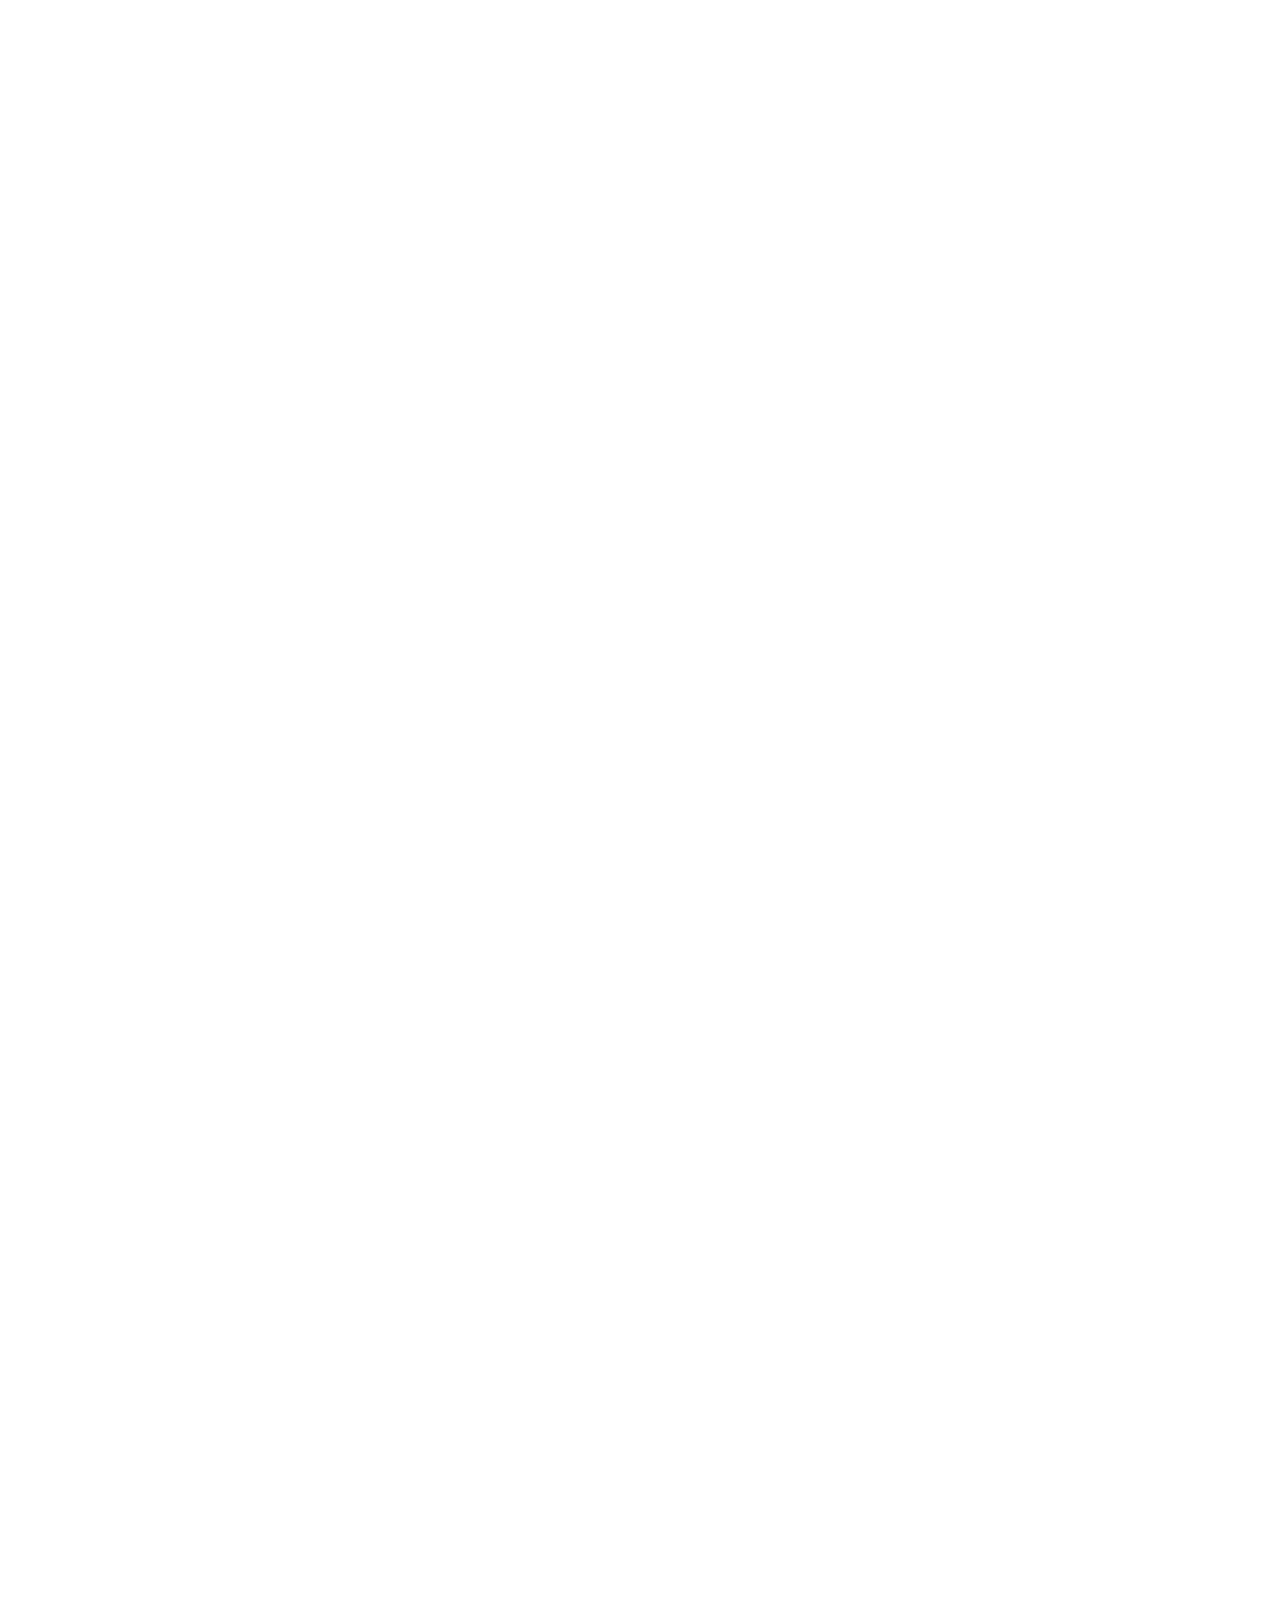
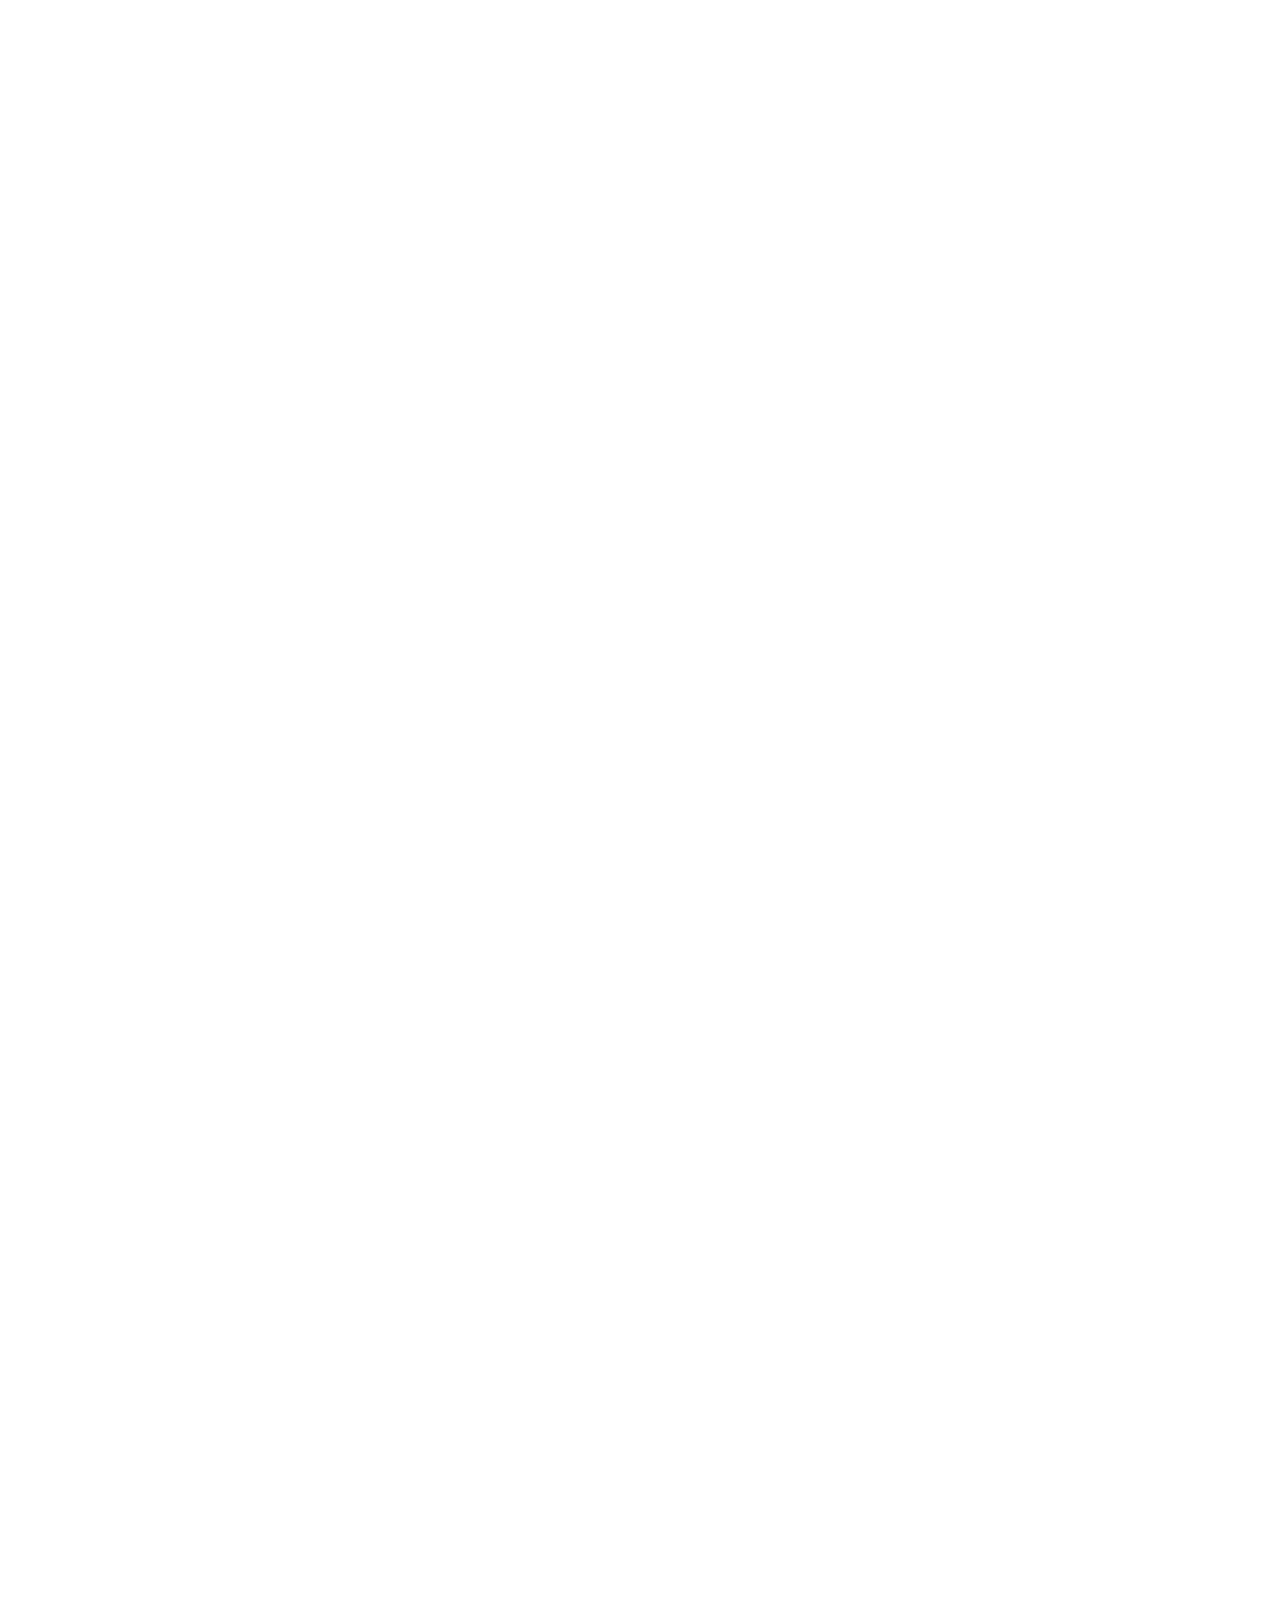
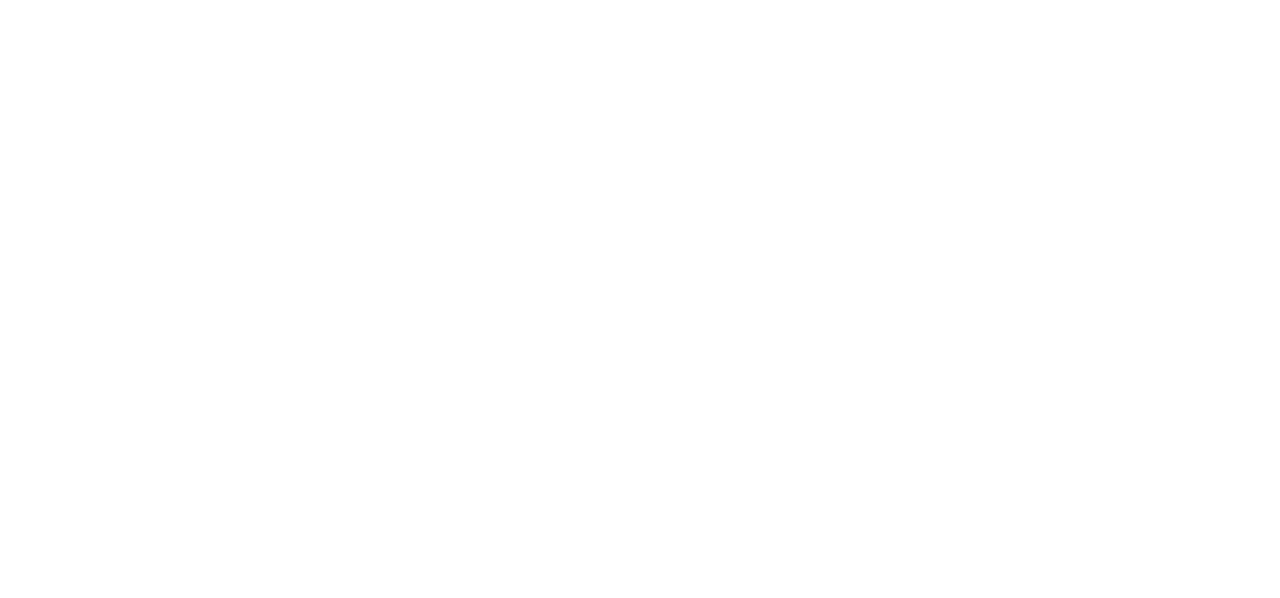
==== commit 81c2acb2: "v0.1.7" ====
--- a/contact.html
+++ b/contact.html
@@ -17,12 +17,12 @@
   <title>Contact</title>
   <!-- CSS -->
   <link rel="stylesheet" type="text/css" href="css/site_global.css?crc=444006867"/>
-  <link rel="stylesheet" type="text/css" href="css/master_a-master.css?crc=419267775"/>
-  <link rel="stylesheet" type="text/css" href="css/contact.css?crc=197086566" id="pagesheet"/>
+  <link rel="stylesheet" type="text/css" href="css/master_a-master.css?crc=288254294"/>
+  <link rel="stylesheet" type="text/css" href="css/contact.css?crc=95441669" id="pagesheet"/>
   <!-- IE-only CSS -->
   <!--[if lt IE 9]>
   <link rel="stylesheet" type="text/css" href="css/nomq_preview_master_a-master.css?crc=414285660"/>
-  <link rel="stylesheet" type="text/css" href="css/nomq_contact.css?crc=79396243" id="nomq_pagesheet"/>
+  <link rel="stylesheet" type="text/css" href="css/nomq_contact.css?crc=243819293" id="nomq_pagesheet"/>
   <![endif]-->
   <!-- JS includes -->
   <!--[if lt IE 9]>
@@ -61,35 +61,36 @@
      </div>
      <div class="clearfix colelem" id="pu8236"><!-- group -->
       <div class="clearfix grpelem shared_content" id="u8236" data-content-guid="u8236_content"><!-- group -->
-       <div class="clearfix grpelem" id="u9199-18"><!-- content -->
+       <div class="clearfix grpelem" id="u9199-22"><!-- content -->
         <p id="u9199-2">Formular!</p>
         <p id="u9199-3">&nbsp;</p>
         <p id="u9199-5"><span id="u9199-4">nume:</span></p>
         <p id="u9199-6">&nbsp;</p>
         <p id="u9199-8"><span id="u9199-7">serviciu dorit:</span></p>
         <p id="u9199-9">&nbsp;</p>
-        <p id="u9199-11"><span id="u9199-10">metoda de plată:</span></p>
+        <p id="u9199-11"><span id="u9199-10">metoda de plata:</span></p>
         <p id="u9199-12">&nbsp;</p>
-        <p id="u9199-13">&nbsp;</p>
-        <p id="u9199-16"><br/><br/></p>
+        <p id="u9199-14"><span id="u9199-13">Atentie,</span></p>
+        <p id="u9199-16"><span id="u9199-15">va rog sa nu ma sunati sau sa imi dati mesaj normal pe acest numar, whatsapp only!</span></p>
+        <p id="u9199-20"><span id="u9199-19"><br/><br/></span></p>
        </div>
       </div>
       <div class="clearfix grpelem" id="u8366"><!-- group -->
        <div class="clearfix grpelem" id="pu8890"><!-- column -->
         <div class="clip_frame colelem" id="u8890"><!-- image -->
-         <img class="block temp_no_img_src" id="u8890_img" data-orig-src="images/whatsapp-512.png?crc=3826346042" data-hidpi-src="images/whatsapp-512_2x.png?crc=4185131873" alt="" data-heightwidthratio="1" data-image-width="50" data-image-height="50" src="images/blank.gif?crc=4208392903"/>
+         <img class="block temp_no_img_src" id="u8890_img" data-orig-src="images/whatsapp-51250x50.png?crc=4225373348" data-hidpi-src="images/whatsapp-51250x50_2x.png?crc=368815475" alt="" data-heightwidthratio="1" data-image-width="50" data-image-height="50" src="images/blank.gif?crc=4208392903"/>
         </div>
         <div class="clip_frame colelem" id="u8880"><!-- image -->
-         <img class="block temp_no_img_src" id="u8880_img" data-orig-src="images/mail.png?crc=4236202589" data-hidpi-src="images/mail_2x.png?crc=233074205" alt="" data-heightwidthratio="1" data-image-width="50" data-image-height="50" src="images/blank.gif?crc=4208392903"/>
+         <img class="block temp_no_img_src" id="u8880_img" data-orig-src="images/mail50x50.png?crc=3882781292" data-hidpi-src="images/mail50x50_2x.png?crc=421086065" alt="" data-heightwidthratio="1" data-image-width="50" data-image-height="50" src="images/blank.gif?crc=4208392903"/>
         </div>
         <div class="clip_frame colelem" id="u9096"><!-- image -->
-         <img class="block temp_no_img_src" id="u9096_img" data-orig-src="images/discord%20logo.png?crc=4256457778" data-hidpi-src="images/discord%20logo_2x.png?crc=322336056" alt="" data-heightwidthratio="1" data-image-width="50" data-image-height="50" src="images/blank.gif?crc=4208392903"/>
+         <img class="block temp_no_img_src" id="u9096_img" data-orig-src="images/discord%20logo50x50.png?crc=4016188217" data-hidpi-src="images/discord%20logo50x50_2x.png?crc=3827530345" alt="" data-heightwidthratio="1" data-image-width="50" data-image-height="50" src="images/blank.gif?crc=4208392903"/>
         </div>
         <div class="clip_frame colelem" id="u8910"><!-- image -->
-         <img class="block temp_no_img_src" id="u8910_img" data-orig-src="images/money.png?crc=445865388" data-hidpi-src="images/money_2x.png?crc=3850992299" alt="" data-heightwidthratio="1" data-image-width="50" data-image-height="50" src="images/blank.gif?crc=4208392903"/>
+         <img class="block temp_no_img_src" id="u8910_img" data-orig-src="images/money50x50.png?crc=4067801124" data-hidpi-src="images/money50x50_2x.png?crc=193798648" alt="" data-heightwidthratio="1" data-image-width="50" data-image-height="50" src="images/blank.gif?crc=4208392903"/>
         </div>
         <div class="clip_frame colelem" id="u8900"><!-- image -->
-         <img class="block temp_no_img_src" id="u8900_img" data-orig-src="images/paypal-512.png?crc=4254142305" data-hidpi-src="images/paypal-512_2x.png?crc=415215034" alt="" data-heightwidthratio="1" data-image-width="50" data-image-height="50" src="images/blank.gif?crc=4208392903"/>
+         <img class="block temp_no_img_src" id="u8900_img" data-orig-src="images/paypal-51250x50.png?crc=115916523" data-hidpi-src="images/paypal-51250x50_2x.png?crc=3770899523" alt="" data-heightwidthratio="1" data-image-width="50" data-image-height="50" src="images/blank.gif?crc=4208392903"/>
         </div>
        </div>
        <div class="clearfix grpelem shared_content" id="u8877-24" data-content-guid="u8877-24_content"><!-- content -->
@@ -145,19 +146,19 @@
       <div class="clearfix grpelem temp_no_id" data-orig-id="u8366"><!-- group -->
        <div class="clearfix grpelem temp_no_id" data-orig-id="pu8890"><!-- column -->
         <div class="clip_frame colelem temp_no_id" data-orig-id="u8890"><!-- image -->
-         <img class="block temp_no_id temp_no_img_src" data-orig-src="images/whatsapp-51236x36.png?crc=4242194493" data-hidpi-src="images/whatsapp-51236x36_2x.png?crc=3803150289" alt="" data-heightwidthratio="1" data-image-width="36" data-image-height="36" data-orig-id="u8890_img" src="images/blank.gif?crc=4208392903"/>
+         <img class="block temp_no_id temp_no_img_src" data-orig-src="images/whatsapp-51236x36.png?crc=2303980" data-hidpi-src="images/whatsapp-51236x36_2x.png?crc=4069833291" alt="" data-heightwidthratio="1" data-image-width="36" data-image-height="36" data-orig-id="u8890_img" src="images/blank.gif?crc=4208392903"/>
         </div>
         <div class="clip_frame colelem temp_no_id" data-orig-id="u8880"><!-- image -->
-         <img class="block temp_no_id temp_no_img_src" data-orig-src="images/mail36x36.png?crc=3883378492" data-hidpi-src="images/mail36x36_2x.png?crc=371094862" alt="" data-heightwidthratio="1" data-image-width="36" data-image-height="36" data-orig-id="u8880_img" src="images/blank.gif?crc=4208392903"/>
+         <img class="block temp_no_id temp_no_img_src" data-orig-src="images/mail36x36.png?crc=135635811" data-hidpi-src="images/mail36x36_2x.png?crc=19517314" alt="" data-heightwidthratio="1" data-image-width="36" data-image-height="36" data-orig-id="u8880_img" src="images/blank.gif?crc=4208392903"/>
         </div>
         <div class="clip_frame colelem temp_no_id" data-orig-id="u9096"><!-- image -->
-         <img class="block temp_no_id temp_no_img_src" data-orig-src="images/discord%20logo36x36.png?crc=4044496721" data-hidpi-src="images/discord%20logo36x36_2x.png?crc=3996225937" alt="" data-heightwidthratio="1" data-image-width="36" data-image-height="36" data-orig-id="u9096_img" src="images/blank.gif?crc=4208392903"/>
+         <img class="block temp_no_id temp_no_img_src" data-orig-src="images/discord%20logo36x36.png?crc=94831473" data-hidpi-src="images/discord%20logo36x36_2x.png?crc=4163352445" alt="" data-heightwidthratio="1" data-image-width="36" data-image-height="36" data-orig-id="u9096_img" src="images/blank.gif?crc=4208392903"/>
         </div>
         <div class="clip_frame colelem temp_no_id" data-orig-id="u8910"><!-- image -->
-         <img class="block temp_no_id temp_no_img_src" data-orig-src="images/money36x36.png?crc=4067844390" data-hidpi-src="images/money36x36_2x.png?crc=3893535615" alt="" data-heightwidthratio="1" data-image-width="36" data-image-height="36" data-orig-id="u8910_img" src="images/blank.gif?crc=4208392903"/>
+         <img class="block temp_no_id temp_no_img_src" data-orig-src="images/money36x36.png?crc=3828793879" data-hidpi-src="images/money36x36_2x.png?crc=112578200" alt="" data-heightwidthratio="1" data-image-width="36" data-image-height="36" data-orig-id="u8910_img" src="images/blank.gif?crc=4208392903"/>
         </div>
         <div class="clip_frame colelem temp_no_id" data-orig-id="u8900"><!-- image -->
-         <img class="block temp_no_id temp_no_img_src" data-orig-src="images/paypal-51236x36.png?crc=123798048" data-hidpi-src="images/paypal-51236x36_2x.png?crc=3949392924" alt="" data-heightwidthratio="1" data-image-width="36" data-image-height="36" data-orig-id="u8900_img" src="images/blank.gif?crc=4208392903"/>
+         <img class="block temp_no_id temp_no_img_src" data-orig-src="images/paypal-51236x36.png?crc=4275367128" data-hidpi-src="images/paypal-51236x36_2x.png?crc=3908782857" alt="" data-heightwidthratio="1" data-image-width="36" data-image-height="36" data-orig-id="u8900_img" src="images/blank.gif?crc=4208392903"/>
         </div>
        </div>
        <span class="clearfix grpelem placeholder" data-placeholder-for="u8877-24_content"><!-- placeholder node --></span>
@@ -165,11 +166,11 @@
      </div>
      <span class="browser_width colelem placeholder" data-placeholder-for="u8233-bw_content"><!-- placeholder node --></span>
     </div>
-    <div class="verticalspacer" data-offset-top="740" data-content-above-spacer="740" data-content-below-spacer="62" data-sizePolicy="fixed" data-pintopage="page_fixedLeft"></div>
+    <div class="verticalspacer" data-offset-top="736" data-content-above-spacer="736" data-content-below-spacer="62" data-sizePolicy="fixed" data-pintopage="page_fixedLeft"></div>
     <span class="clearfix grpelem placeholder" data-placeholder-for="pu983_content"><!-- placeholder node --></span>
    </div>
   </div>
-  <div class="breakpoint" id="bp_600" data-min-width="321" data-max-width="600"><!-- responsive breakpoint node -->
+  <div class="breakpoint" id="bp_600" data-min-width="481" data-max-width="600"><!-- responsive breakpoint node -->
    <div class="clearfix borderbox temp_no_id" data-orig-id="page"><!-- group -->
     <div class="clearfix grpelem temp_no_id" data-orig-id="pu94"><!-- column -->
      <span class="browser_width colelem placeholder" data-placeholder-for="u94-bw_content"><!-- placeholder node --></span>
@@ -184,32 +185,76 @@
       </div>
       <span class="nonblock nontext clearfix grpelem placeholder" data-placeholder-for="u142-4_content"><!-- placeholder node --></span>
      </div>
-     <div class="clearfix colelem temp_no_id" data-orig-id="pu8236"><!-- group -->
-      <span class="clearfix grpelem placeholder" data-placeholder-for="u8236_content"><!-- placeholder node --></span>
+     <span class="clearfix colelem placeholder" data-placeholder-for="u8236_content"><!-- placeholder node --></span>
+     <div class="clearfix colelem" id="pu8233"><!-- group -->
+      <span class="browser_width grpelem placeholder" data-placeholder-for="u8233-bw_content"><!-- placeholder node --></span>
       <div class="clearfix grpelem temp_no_id" data-orig-id="u8366"><!-- group -->
        <div class="clearfix grpelem temp_no_id" data-orig-id="pu8890"><!-- column -->
         <div class="clip_frame colelem temp_no_id" data-orig-id="u8890"><!-- image -->
-         <img class="block temp_no_id temp_no_img_src" data-orig-src="images/whatsapp-51228x28.png?crc=277583785" data-hidpi-src="images/whatsapp-51228x28_2x.png?crc=3770716161" alt="" data-heightwidthratio="1" data-image-width="28" data-image-height="28" data-orig-id="u8890_img" src="images/blank.gif?crc=4208392903"/>
+         <img class="block temp_no_id temp_no_img_src" data-orig-src="images/whatsapp-51235x35.png?crc=298638949" data-hidpi-src="images/whatsapp-51235x35_2x.png?crc=214519119" alt="" data-heightwidthratio="1" data-image-width="35" data-image-height="35" data-orig-id="u8890_img" src="images/blank.gif?crc=4208392903"/>
         </div>
         <div class="clip_frame colelem temp_no_id" data-orig-id="u8880"><!-- image -->
-         <img class="block temp_no_id temp_no_img_src" data-orig-src="images/mail28x28.png?crc=4243510400" data-hidpi-src="images/mail28x28_2x.png?crc=4063259342" alt="" data-heightwidthratio="1" data-image-width="28" data-image-height="28" data-orig-id="u8880_img" src="images/blank.gif?crc=4208392903"/>
+         <img class="block temp_no_id temp_no_img_src" data-orig-src="images/mail35x35.png?crc=272262090" data-hidpi-src="images/mail35x35_2x.png?crc=15851351" alt="" data-heightwidthratio="1" data-image-width="35" data-image-height="35" data-orig-id="u8880_img" src="images/blank.gif?crc=4208392903"/>
         </div>
         <div class="clip_frame colelem temp_no_id" data-orig-id="u9096"><!-- image -->
-         <img class="block temp_no_id temp_no_img_src" data-orig-src="images/discord%20logo28x28.png?crc=3950616182" data-hidpi-src="images/discord%20logo28x28_2x.png?crc=63269188" alt="" data-heightwidthratio="1" data-image-width="28" data-image-height="28" data-orig-id="u9096_img" src="images/blank.gif?crc=4208392903"/>
+         <img class="block temp_no_id temp_no_img_src" data-orig-src="images/discord%20logo35x35.png?crc=434767818" data-hidpi-src="images/discord%20logo35x35_2x.png?crc=363068234" alt="" data-heightwidthratio="1" data-image-width="35" data-image-height="35" data-orig-id="u9096_img" src="images/blank.gif?crc=4208392903"/>
         </div>
         <div class="clip_frame colelem temp_no_id" data-orig-id="u8910"><!-- image -->
-         <img class="block temp_no_id temp_no_img_src" data-orig-src="images/money28x28.png?crc=3840266229" data-hidpi-src="images/money28x28_2x.png?crc=501465991" alt="" data-heightwidthratio="1" data-image-width="28" data-image-height="28" data-orig-id="u8910_img" src="images/blank.gif?crc=4208392903"/>
+         <img class="block temp_no_id temp_no_img_src" data-orig-src="images/money35x35.png?crc=90835592" data-hidpi-src="images/money35x35_2x.png?crc=4130133483" alt="" data-heightwidthratio="1" data-image-width="35" data-image-height="35" data-orig-id="u8910_img" src="images/blank.gif?crc=4208392903"/>
         </div>
         <div class="clip_frame colelem temp_no_id" data-orig-id="u8900"><!-- image -->
-         <img class="block temp_no_id temp_no_img_src" data-orig-src="images/paypal-51228x28.png?crc=108754143" data-hidpi-src="images/paypal-51228x28_2x.png?crc=395370775" alt="" data-heightwidthratio="1" data-image-width="28" data-image-height="28" data-orig-id="u8900_img" src="images/blank.gif?crc=4208392903"/>
+         <img class="block temp_no_id temp_no_img_src" data-orig-src="images/paypal-51235x35.png?crc=3771683048" data-hidpi-src="images/paypal-51235x35_2x.png?crc=195022697" alt="" data-heightwidthratio="1" data-image-width="35" data-image-height="35" data-orig-id="u8900_img" src="images/blank.gif?crc=4208392903"/>
         </div>
        </div>
        <span class="clearfix grpelem placeholder" data-placeholder-for="u8877-24_content"><!-- placeholder node --></span>
       </div>
      </div>
-     <span class="browser_width colelem placeholder" data-placeholder-for="u8233-bw_content"><!-- placeholder node --></span>
-    </div>
-    <div class="verticalspacer" data-offset-top="798" data-content-above-spacer="798" data-content-below-spacer="62" data-sizePolicy="fixed" data-pintopage="page_fixedLeft"></div>
+    </div>
+    <div class="verticalspacer" data-offset-top="1249" data-content-above-spacer="1248" data-content-below-spacer="61" data-sizePolicy="fixed" data-pintopage="page_fixedLeft"></div>
+    <span class="clearfix grpelem placeholder" data-placeholder-for="pu983_content"><!-- placeholder node --></span>
+   </div>
+  </div>
+  <div class="breakpoint" id="bp_480" data-min-width="321" data-max-width="480"><!-- responsive breakpoint node -->
+   <div class="clearfix borderbox temp_no_id" data-orig-id="page"><!-- group -->
+    <div class="clearfix grpelem temp_no_id" data-orig-id="pu94"><!-- column -->
+     <span class="browser_width colelem placeholder" data-placeholder-for="u94-bw_content"><!-- placeholder node --></span>
+     <div class="clearfix colelem temp_no_id" data-orig-id="pu674"><!-- group -->
+      <span class="grpelem placeholder" data-placeholder-for="u674_content"><!-- placeholder node --></span>
+      <span class="grpelem placeholder" data-placeholder-for="u686_content"><!-- placeholder node --></span>
+      <span class="grpelem placeholder" data-placeholder-for="u698_content"><!-- placeholder node --></span>
+      <div class="browser_width grpelem temp_no_id" data-orig-id="accordionu587-bw">
+       <ul class="AccordionWidget clearfix temp_no_id" data-orig-id="accordionu587"><!-- vertical box -->
+        <li class="AccordionPanel clearfix colelem100 temp_no_id" data-orig-id="u588"><!-- vertical box --><div class="AccordionPanelTab clearfix colelem100 temp_no_id" data-orig-id="u591-3"><!-- content --><span class="placeholder" data-placeholder-for="u591-2_content"><!-- placeholder node --></span></div><div class="AccordionPanelContent disn clearfix colelem100 temp_no_id" data-orig-id="u589"><!-- group --><nav class="MenuBar clearfix grpelem temp_no_id" data-orig-id="menuu750"><!-- vertical box --><div class="MenuItemContainer clearfix colelem temp_no_id" data-orig-id="u751"><!-- horizontal box --><div class="MenuItem MenuItemWithSubMenu borderbox clearfix grpelem temp_no_id" data-orig-id="u754"><!-- horizontal box --><div class="MenuItemLabel clearfix grpelem temp_no_id" data-orig-id="u756-4"><!-- content --><span class="placeholder" data-placeholder-for="u756-4_0_content"><!-- placeholder node --></span></div></div></div><div class="MenuItemContainer clearfix colelem temp_no_id" data-orig-id="u907"><!-- horizontal box --><div class="MenuItem MenuItemWithSubMenu borderbox clearfix grpelem temp_no_id" data-orig-id="u908"><!-- horizontal box --><div class="MenuItemLabel clearfix grpelem temp_no_id" data-orig-id="u909-4"><!-- content --><span class="placeholder" data-placeholder-for="u909-4_0_content"><!-- placeholder node --></span></div></div></div><div class="MenuItemContainer clearfix colelem temp_no_id" data-orig-id="u841"><!-- horizontal box --><a class="nonblock nontext MenuItem MenuItemWithSubMenu MuseMenuActive borderbox clearfix grpelem temp_no_id" href="contact.html" data-orig-id="u842"><!-- horizontal box --><div class="MenuItemLabel clearfix grpelem temp_no_id" data-orig-id="u843-4"><!-- content --><span class="placeholder" data-placeholder-for="u843-4_0_content"><!-- placeholder node --></span></div></a></div></nav></div></li>
+       </ul>
+      </div>
+      <span class="nonblock nontext clearfix grpelem placeholder" data-placeholder-for="u142-4_content"><!-- placeholder node --></span>
+     </div>
+     <span class="clearfix colelem placeholder" data-placeholder-for="u8236_content"><!-- placeholder node --></span>
+     <div class="clearfix colelem temp_no_id" data-orig-id="pu8233"><!-- group -->
+      <span class="browser_width grpelem placeholder" data-placeholder-for="u8233-bw_content"><!-- placeholder node --></span>
+      <div class="clearfix grpelem temp_no_id" data-orig-id="u8366"><!-- group -->
+       <div class="clearfix grpelem temp_no_id" data-orig-id="pu8890"><!-- column -->
+        <div class="clip_frame colelem temp_no_id" data-orig-id="u8890"><!-- image -->
+         <img class="block temp_no_id temp_no_img_src" data-orig-src="images/whatsapp-51226x26.png?crc=4118610348" data-hidpi-src="images/whatsapp-51226x26_2x.png?crc=3993455587" alt="" data-heightwidthratio="1" data-image-width="26" data-image-height="26" data-orig-id="u8890_img" src="images/blank.gif?crc=4208392903"/>
+        </div>
+        <div class="clip_frame colelem temp_no_id" data-orig-id="u8880"><!-- image -->
+         <img class="block temp_no_id temp_no_img_src" data-orig-src="images/mail26x26.png?crc=4064882418" data-hidpi-src="images/mail26x26_2x.png?crc=3964633851" alt="" data-heightwidthratio="1" data-image-width="26" data-image-height="26" data-orig-id="u8880_img" src="images/blank.gif?crc=4208392903"/>
+        </div>
+        <div class="clip_frame colelem temp_no_id" data-orig-id="u9096"><!-- image -->
+         <img class="block temp_no_id temp_no_img_src" data-orig-src="images/discord%20logo26x26.png?crc=4135339704" data-hidpi-src="images/discord%20logo26x26_2x.png?crc=441987902" alt="" data-heightwidthratio="1" data-image-width="26" data-image-height="26" data-orig-id="u9096_img" src="images/blank.gif?crc=4208392903"/>
+        </div>
+        <div class="clip_frame colelem temp_no_id" data-orig-id="u8910"><!-- image -->
+         <img class="block temp_no_id temp_no_img_src" data-orig-src="images/money26x26.png?crc=134860827" data-hidpi-src="images/money26x26_2x.png?crc=161853200" alt="" data-heightwidthratio="1" data-image-width="26" data-image-height="26" data-orig-id="u8910_img" src="images/blank.gif?crc=4208392903"/>
+        </div>
+        <div class="clip_frame colelem temp_no_id" data-orig-id="u8900"><!-- image -->
+         <img class="block temp_no_id temp_no_img_src" data-orig-src="images/paypal-51226x26.png?crc=3911539684" data-hidpi-src="images/paypal-51226x26_2x.png?crc=3983667530" alt="" data-heightwidthratio="1" data-image-width="26" data-image-height="26" data-orig-id="u8900_img" src="images/blank.gif?crc=4208392903"/>
+        </div>
+       </div>
+       <span class="clearfix grpelem placeholder" data-placeholder-for="u8877-24_content"><!-- placeholder node --></span>
+      </div>
+     </div>
+    </div>
+    <div class="verticalspacer" data-offset-top="1136" data-content-above-spacer="1136" data-content-below-spacer="61" data-sizePolicy="fixed" data-pintopage="page_fixedLeft"></div>
     <span class="clearfix grpelem placeholder" data-placeholder-for="pu983_content"><!-- placeholder node --></span>
    </div>
   </div>
@@ -228,32 +273,32 @@
       </div>
       <span class="nonblock nontext clearfix grpelem placeholder" data-placeholder-for="u142-4_content"><!-- placeholder node --></span>
      </div>
-     <div class="clearfix colelem temp_no_id" data-orig-id="pu8236"><!-- group -->
-      <span class="clearfix grpelem placeholder" data-placeholder-for="u8236_content"><!-- placeholder node --></span>
+     <span class="clearfix colelem placeholder" data-placeholder-for="u8236_content"><!-- placeholder node --></span>
+     <div class="clearfix colelem temp_no_id" data-orig-id="pu8233"><!-- group -->
+      <span class="browser_width grpelem placeholder" data-placeholder-for="u8233-bw_content"><!-- placeholder node --></span>
       <div class="clearfix grpelem temp_no_id" data-orig-id="u8366"><!-- group -->
        <div class="clearfix grpelem temp_no_id" data-orig-id="pu8890"><!-- column -->
         <div class="clip_frame colelem temp_no_id" data-orig-id="u8890"><!-- image -->
-         <img class="block temp_no_id temp_no_img_src" data-orig-src="images/whatsapp-51215x15.png?crc=122096726" data-hidpi-src="images/whatsapp-51215x15_2x.png?crc=4001024613" alt="" data-heightwidthratio="1" data-image-width="15" data-image-height="15" data-orig-id="u8890_img" src="images/blank.gif?crc=4208392903"/>
+         <img class="block temp_no_id temp_no_img_src" data-orig-src="images/whatsapp-51218x18.png?crc=264589315" data-hidpi-src="images/whatsapp-51218x18_2x.png?crc=298638949" alt="" data-heightwidthratio="1" data-image-width="17" data-image-height="17" data-orig-id="u8890_img" src="images/blank.gif?crc=4208392903"/>
         </div>
         <div class="clip_frame colelem temp_no_id" data-orig-id="u8880"><!-- image -->
-         <img class="block temp_no_id temp_no_img_src" data-orig-src="images/mail15x15.png?crc=4099047642" data-hidpi-src="images/mail15x15_2x.png?crc=4087047608" alt="" data-heightwidthratio="1" data-image-width="15" data-image-height="15" data-orig-id="u8880_img" src="images/blank.gif?crc=4208392903"/>
+         <img class="block temp_no_id temp_no_img_src" data-orig-src="images/mail18x18.png?crc=3766046599" data-hidpi-src="images/mail18x18_2x.png?crc=272262090" alt="" data-heightwidthratio="1" data-image-width="17" data-image-height="17" data-orig-id="u8880_img" src="images/blank.gif?crc=4208392903"/>
         </div>
         <div class="clip_frame colelem temp_no_id" data-orig-id="u9096"><!-- image -->
-         <img class="block temp_no_id temp_no_img_src" data-orig-src="images/discord%20logo15x15.png?crc=296641274" data-hidpi-src="images/discord%20logo15x15_2x.png?crc=3837277212" alt="" data-heightwidthratio="1" data-image-width="15" data-image-height="15" data-orig-id="u9096_img" src="images/blank.gif?crc=4208392903"/>
+         <img class="block temp_no_id temp_no_img_src" data-orig-src="images/discord%20logo18x18.png?crc=4157246798" data-hidpi-src="images/discord%20logo18x18_2x.png?crc=434767818" alt="" data-heightwidthratio="1" data-image-width="17" data-image-height="17" data-orig-id="u9096_img" src="images/blank.gif?crc=4208392903"/>
         </div>
         <div class="clip_frame colelem temp_no_id" data-orig-id="u8910"><!-- image -->
-         <img class="block temp_no_id temp_no_img_src" data-orig-src="images/money15x15.png?crc=4225467798" data-hidpi-src="images/money15x15_2x.png?crc=305273478" alt="" data-heightwidthratio="1" data-image-width="15" data-image-height="15" data-orig-id="u8910_img" src="images/blank.gif?crc=4208392903"/>
+         <img class="block temp_no_id temp_no_img_src" data-orig-src="images/money18x18.png?crc=36544330" data-hidpi-src="images/money18x18_2x.png?crc=90835592" alt="" data-heightwidthratio="1" data-image-width="17" data-image-height="17" data-orig-id="u8910_img" src="images/blank.gif?crc=4208392903"/>
         </div>
         <div class="clip_frame colelem temp_no_id" data-orig-id="u8900"><!-- image -->
-         <img class="block temp_no_id temp_no_img_src" data-orig-src="images/paypal-51215x15.png?crc=501536852" data-hidpi-src="images/paypal-51215x15_2x.png?crc=3845390222" alt="" data-heightwidthratio="1" data-image-width="15" data-image-height="15" data-orig-id="u8900_img" src="images/blank.gif?crc=4208392903"/>
+         <img class="block temp_no_id temp_no_img_src" data-orig-src="images/paypal-51218x18.png?crc=341616755" data-hidpi-src="images/paypal-51218x18_2x.png?crc=3771683048" alt="" data-heightwidthratio="1" data-image-width="17" data-image-height="17" data-orig-id="u8900_img" src="images/blank.gif?crc=4208392903"/>
         </div>
        </div>
        <span class="clearfix grpelem placeholder" data-placeholder-for="u8877-24_content"><!-- placeholder node --></span>
       </div>
      </div>
-     <span class="browser_width colelem placeholder" data-placeholder-for="u8233-bw_content"><!-- placeholder node --></span>
-    </div>
-    <div class="verticalspacer" data-offset-top="972" data-content-above-spacer="972" data-content-below-spacer="62" data-sizePolicy="fixed" data-pintopage="page_fixedLeft"></div>
+    </div>
+    <div class="verticalspacer" data-offset-top="1210" data-content-above-spacer="1210" data-content-below-spacer="61" data-sizePolicy="fixed" data-pintopage="page_fixedLeft"></div>
     <span class="clearfix grpelem placeholder" data-placeholder-for="pu983_content"><!-- placeholder node --></span>
    </div>
   </div>
@@ -276,8 +321,8 @@
 Muse.Utils.resizeHeight('.browser_width');/* resize height */
 Muse.Utils.requestAnimationFrame(function() { $('body').addClass('initialized'); });/* mark body as initialized */
 Muse.Utils.makeButtonsVisibleAfterSettingMinWidth();/* body */
-Muse.Utils.initWidget('.MenuBar', ['#bp_infinity', '#bp_768', '#bp_600', '#bp_320'], function(elem) { return $(elem).museMenu(); });/* unifiedNavBar */
-Muse.Utils.initWidget('#accordionu587', ['#bp_600', '#bp_320'], function(elem) { return new WebPro.Widget.Accordion(elem, {canCloseAll:true,defaultIndex:-1}); });/* #accordionu587 */
+Muse.Utils.initWidget('.MenuBar', ['#bp_infinity', '#bp_768', '#bp_600', '#bp_480', '#bp_320'], function(elem) { return $(elem).museMenu(); });/* unifiedNavBar */
+Muse.Utils.initWidget('#accordionu587', ['#bp_600', '#bp_480', '#bp_320'], function(elem) { return new WebPro.Widget.Accordion(elem, {canCloseAll:true,defaultIndex:-1}); });/* #accordionu587 */
 Muse.Utils.fullPage('#page');/* 100% height page */
 $( '.breakpoint' ).registerBreakpoint();/* Register breakpoints */
 Muse.Utils.transformMarkupToFixBrowserProblems();/* body */
--- a/css/master_a-master.css
+++ b/css/master_a-master.css
@@ -1 +1 @@
-#u94{background-color:transparent;border-color:#F4F5F5;border-style:solid;border-width:0px 0px 1px;}#u97-4{font-weight:500;color:#7289DA;text-align:right;font-family:'__Geomanist_5';background-color:transparent;}.MenuItem{cursor:pointer;}#u142-4{font-weight:700;font-family:'__Geomanist_5';background-color:transparent;}#u983{background-color:#2C2F33;}#u992-4{font-weight:900;color:#FFFFFF;text-align:center;font-family:'__Geomanist_5';background-color:transparent;}@media (min-width: 1025px), print{#u142-4{line-height:58px;font-size:48px;}#menuu146{border-width:0px;border-color:transparent;background-color:transparent;}#u150{-webkit-transition-duration:0s;-webkit-transition-delay:0s;transition-duration:0s;transition-delay:0s;background-image:url("../images/blank.gif?crc=4208392903");border-style:solid;border-color:#FFFFFF;background-color:transparent;border-width:0px 0px 1px;}#u150:hover{-webkit-transition-duration:0s;-webkit-transition-delay:0s;transition-duration:0s;transition-delay:0s;border-color:#000000;}#u153-4{border-width:0px;border-color:transparent;background-color:transparent;color:#000000;text-align:center;font-family:'__Geomanist_5';font-weight:500;}#u198{-webkit-transition-duration:0s;-webkit-transition-delay:0s;transition-duration:0s;transition-delay:0s;background-image:url("../images/blank.gif?crc=4208392903");border-style:solid;border-color:#FFFFFF;background-color:transparent;border-width:0px 0px 1px;}#u198:hover{-webkit-transition-duration:0s;-webkit-transition-delay:0s;transition-duration:0s;transition-delay:0s;border-color:#000000;}#u200-4{border-width:0px;border-color:transparent;background-color:transparent;color:#000000;text-align:center;font-family:'__Geomanist_5';font-weight:500;}#u147,#u197,#u218{background-color:transparent;}#u219{-webkit-transition-duration:0s;-webkit-transition-delay:0s;transition-duration:0s;transition-delay:0s;background-image:url("../images/blank.gif?crc=4208392903");border-style:solid;border-color:#FFFFFF;background-color:transparent;border-width:0px 0px 1px;}#u219:hover{-webkit-transition-duration:0s;-webkit-transition-delay:0s;transition-duration:0s;transition-delay:0s;border-color:#000000;}#u150.MuseMenuActive,#u198.MuseMenuActive,#u219.MuseMenuActive{-webkit-transition-duration:0.3s;-webkit-transition-delay:0s;-webkit-transition-timing-function:ease;transition-duration:0.3s;transition-delay:0s;transition-timing-function:ease;border-color:#FFFFFF;}#u222-4{border-width:0px;border-color:transparent;background-color:transparent;color:#000000;text-align:center;font-family:'__Geomanist_5';font-weight:500;}#u150.MuseMenuActive #u153-4 p,#u198.MuseMenuActive #u200-4 p,#u219.MuseMenuActive #u222-4 p{font-family:Helvetica, Helvetica Neue, Arial, sans-serif;}}@media (min-width: 901px) and (max-width: 1024px){#u94_align_to_page{max-width:1024px;}#u142-4{line-height:58px;font-size:48px;}#menuu146{border-width:0px;border-color:transparent;background-color:transparent;}#u150{-webkit-transition-duration:0s;-webkit-transition-delay:0s;transition-duration:0s;transition-delay:0s;background-image:url("../images/blank.gif?crc=4208392903");border-style:solid;border-color:#FFFFFF;background-color:transparent;border-width:0px 0px 1px;}#u150:hover{-webkit-transition-duration:0s;-webkit-transition-delay:0s;transition-duration:0s;transition-delay:0s;border-color:#000000;}#u153-4{border-width:0px;border-color:transparent;background-color:transparent;color:#000000;text-align:center;font-family:'__Geomanist_5';font-weight:500;}#u198{-webkit-transition-duration:0s;-webkit-transition-delay:0s;transition-duration:0s;transition-delay:0s;background-image:url("../images/blank.gif?crc=4208392903");border-style:solid;border-color:#FFFFFF;background-color:transparent;border-width:0px 0px 1px;}#u198:hover{-webkit-transition-duration:0s;-webkit-transition-delay:0s;transition-duration:0s;transition-delay:0s;border-color:#000000;}#u200-4{border-width:0px;border-color:transparent;background-color:transparent;color:#000000;text-align:center;font-family:'__Geomanist_5';font-weight:500;}#u147,#u197,#u218{background-color:transparent;}#u219{-webkit-transition-duration:0s;-webkit-transition-delay:0s;transition-duration:0s;transition-delay:0s;background-image:url("../images/blank.gif?crc=4208392903");border-style:solid;border-color:#FFFFFF;background-color:transparent;border-width:0px 0px 1px;}#u219:hover{-webkit-transition-duration:0s;-webkit-transition-delay:0s;transition-duration:0s;transition-delay:0s;border-color:#000000;}#u150.MuseMenuActive,#u198.MuseMenuActive,#u219.MuseMenuActive{-webkit-transition-duration:0.3s;-webkit-transition-delay:0s;-webkit-transition-timing-function:ease;transition-duration:0.3s;transition-delay:0s;transition-timing-function:ease;border-color:#FFFFFF;}#u222-4{border-width:0px;border-color:transparent;background-color:transparent;color:#000000;text-align:center;font-family:'__Geomanist_5';font-weight:500;}#u150.MuseMenuActive #u153-4 p,#u198.MuseMenuActive #u200-4 p,#u219.MuseMenuActive #u222-4 p{font-family:Helvetica, Helvetica Neue, Arial, sans-serif;}}@media (min-width: 769px) and (max-width: 900px){#u94_align_to_page{max-width:900px;}#u142-4{line-height:58px;font-size:48px;}#menuu146{border-width:0px;border-color:transparent;background-color:transparent;}#u150{-webkit-transition-duration:0s;-webkit-transition-delay:0s;transition-duration:0s;transition-delay:0s;background-image:url("../images/blank.gif?crc=4208392903");border-style:solid;border-color:#FFFFFF;background-color:transparent;border-width:0px 0px 1px;}#u150:hover{-webkit-transition-duration:0s;-webkit-transition-delay:0s;transition-duration:0s;transition-delay:0s;border-color:#000000;}#u153-4{border-width:0px;border-color:transparent;background-color:transparent;color:#000000;text-align:center;font-family:'__Geomanist_5';font-weight:500;}#u198{-webkit-transition-duration:0s;-webkit-transition-delay:0s;transition-duration:0s;transition-delay:0s;background-image:url("../images/blank.gif?crc=4208392903");border-style:solid;border-color:#FFFFFF;background-color:transparent;border-width:0px 0px 1px;}#u198:hover{-webkit-transition-duration:0s;-webkit-transition-delay:0s;transition-duration:0s;transition-delay:0s;border-color:#000000;}#u200-4{border-width:0px;border-color:transparent;background-color:transparent;color:#000000;text-align:center;font-family:'__Geomanist_5';font-weight:500;}#u147,#u197,#u218{background-color:transparent;}#u219{-webkit-transition-duration:0s;-webkit-transition-delay:0s;transition-duration:0s;transition-delay:0s;background-image:url("../images/blank.gif?crc=4208392903");border-style:solid;border-color:#FFFFFF;background-color:transparent;border-width:0px 0px 1px;}#u219:hover{-webkit-transition-duration:0s;-webkit-transition-delay:0s;transition-duration:0s;transition-delay:0s;border-color:#000000;}#u150.MuseMenuActive,#u198.MuseMenuActive,#u219.MuseMenuActive{-webkit-transition-duration:0.3s;-webkit-transition-delay:0s;-webkit-transition-timing-function:ease;transition-duration:0.3s;transition-delay:0s;transition-timing-function:ease;border-color:#FFFFFF;}#u222-4{border-width:0px;border-color:transparent;background-color:transparent;color:#000000;text-align:center;font-family:'__Geomanist_5';font-weight:500;}#u150.MuseMenuActive #u153-4 p,#u198.MuseMenuActive #u200-4 p,#u219.MuseMenuActive #u222-4 p{font-family:Helvetica, Helvetica Neue, Arial, sans-serif;}}@media (min-width: 601px) and (max-width: 768px){#u94_align_to_page{max-width:768px;}#u142-4{line-height:43px;font-size:36px;}#menuu146{border-width:0px;border-color:transparent;background-color:transparent;}#u150{-webkit-transition-duration:0s;-webkit-transition-delay:0s;transition-duration:0s;transition-delay:0s;background-image:url("../images/blank.gif?crc=4208392903");border-style:solid;border-color:#FFFFFF;background-color:transparent;border-width:0px 0px 1px;}#u150:hover{-webkit-transition-duration:0s;-webkit-transition-delay:0s;transition-duration:0s;transition-delay:0s;border-color:#000000;}#u153-4{border-width:0px;border-color:transparent;background-color:transparent;color:#000000;text-align:center;font-family:'__Geomanist_5';font-weight:500;}#u198{-webkit-transition-duration:0s;-webkit-transition-delay:0s;transition-duration:0s;transition-delay:0s;background-image:url("../images/blank.gif?crc=4208392903");border-style:solid;border-color:#FFFFFF;background-color:transparent;border-width:0px 0px 1px;}#u198:hover{-webkit-transition-duration:0s;-webkit-transition-delay:0s;transition-duration:0s;transition-delay:0s;border-color:#000000;}#u200-4{border-width:0px;border-color:transparent;background-color:transparent;color:#000000;text-align:center;font-family:'__Geomanist_5';font-weight:500;}#u147,#u197,#u218{background-color:transparent;}#u219{-webkit-transition-duration:0s;-webkit-transition-delay:0s;transition-duration:0s;transition-delay:0s;background-image:url("../images/blank.gif?crc=4208392903");border-style:solid;border-color:#FFFFFF;background-color:transparent;border-width:0px 0px 1px;}#u219:hover{-webkit-transition-duration:0s;-webkit-transition-delay:0s;transition-duration:0s;transition-delay:0s;border-color:#000000;}#u150.MuseMenuActive,#u198.MuseMenuActive,#u219.MuseMenuActive{-webkit-transition-duration:0.3s;-webkit-transition-delay:0s;-webkit-transition-timing-function:ease;transition-duration:0.3s;transition-delay:0s;transition-timing-function:ease;border-color:#FFFFFF;}#u222-4{border-width:0px;border-color:transparent;background-color:transparent;color:#000000;text-align:center;font-family:'__Geomanist_5';font-weight:500;}#u150.MuseMenuActive #u153-4 p,#u198.MuseMenuActive #u200-4 p,#u219.MuseMenuActive #u222-4 p{font-family:Helvetica, Helvetica Neue, Arial, sans-serif;}}@media (min-width: 481px) and (max-width: 600px){#u94_align_to_page{max-width:600px;}#u674,#u686,#u698{background-color:#000000;}#accordionu587,#u591-3{border-width:0px;border-color:transparent;background-color:transparent;}#u591-3:hover p{color:#545454;visibility:inherit;font-weight:bold;}#u591-3:active p{color:#545454;visibility:inherit;font-weight:bold;}#u591-3.AccordionPanelTabOpen p{color:#707070;visibility:inherit;font-size:16px;font-family:Helvetica, Helvetica Neue, Arial, sans-serif;font-weight:bold;}#u591-2{color:#FFFFFF;line-height:16px;font-size:16px;font-family:Helvetica, Helvetica Neue, Arial, sans-serif;font-weight:normal;}#u589{border-color:#FFFFFF;background-color:#F4F5F5;}#menuu750{border-width:0px;border-color:transparent;background-color:transparent;}#u754{border-color:#CCCCCC;background-color:transparent;}#u756-4{border-width:0px;border-color:transparent;background-color:transparent;color:#000000;text-align:center;font-family:'__Geomanist_5';font-weight:500;}#u908{border-color:#CCCCCC;background-color:transparent;}#u909-4{border-width:0px;border-color:transparent;background-color:transparent;color:#000000;text-align:center;font-family:'__Geomanist_5';font-weight:500;}#u588,#u751,#u907,#u841{background-color:transparent;}#u842{border-color:#CCCCCC;background-color:transparent;}#u754.MuseMenuActive,#u908.MuseMenuActive,#u842.MuseMenuActive{border-style:solid;border-width:1px;border-color:#CCCCCC;}#u843-4{border-width:0px;border-color:transparent;background-color:transparent;color:#000000;text-align:center;font-family:'__Geomanist_5';font-weight:500;}.AccordionPanelTab{cursor:pointer;}#u142-4{line-height:36px;font-size:30px;}}@media (min-width: 321px) and (max-width: 480px){#u94_align_to_page{max-width:480px;}#u674,#u686,#u698{background-color:#000000;}#accordionu587,#u591-3{border-width:0px;border-color:transparent;background-color:transparent;}#u591-3:hover p{color:#545454;visibility:inherit;font-weight:bold;}#u591-3:active p{color:#545454;visibility:inherit;font-weight:bold;}#u591-3.AccordionPanelTabOpen p{color:#707070;visibility:inherit;font-size:16px;font-family:Helvetica, Helvetica Neue, Arial, sans-serif;font-weight:bold;}#u591-2{color:#FFFFFF;line-height:16px;font-size:16px;font-family:Helvetica, Helvetica Neue, Arial, sans-serif;font-weight:normal;}#u589{border-color:#FFFFFF;background-color:#F4F5F5;}#menuu750{border-width:0px;border-color:transparent;background-color:transparent;}#u754{border-color:#CCCCCC;background-color:transparent;}#u756-4{border-width:0px;border-color:transparent;background-color:transparent;color:#000000;text-align:center;font-family:'__Geomanist_5';font-weight:500;}#u908{border-color:#CCCCCC;background-color:transparent;}#u909-4{border-width:0px;border-color:transparent;background-color:transparent;color:#000000;text-align:center;font-family:'__Geomanist_5';font-weight:500;}#u588,#u751,#u907,#u841{background-color:transparent;}#u842{border-color:#CCCCCC;background-color:transparent;}#u754.MuseMenuActive,#u908.MuseMenuActive,#u842.MuseMenuActive{border-style:solid;border-width:1px;border-color:#CCCCCC;}#u843-4{border-width:0px;border-color:transparent;background-color:transparent;color:#000000;text-align:center;font-family:'__Geomanist_5';font-weight:500;}.AccordionPanelTab{cursor:pointer;}#u142-4{line-height:36px;font-size:30px;}}@media (max-width: 320px){#u94_align_to_page{max-width:320px;}#u97-4{font-size:10px;line-height:12px;}#u674,#u686,#u698{background-color:#000000;}#accordionu587,#u591-3{border-width:0px;border-color:transparent;background-color:transparent;}#u591-3:hover p{color:#545454;visibility:inherit;font-weight:bold;}#u591-3:active p{color:#545454;visibility:inherit;font-weight:bold;}#u591-3.AccordionPanelTabOpen p{color:#707070;visibility:inherit;font-size:16px;font-family:Helvetica, Helvetica Neue, Arial, sans-serif;font-weight:bold;}#u591-2{color:#FFFFFF;line-height:16px;font-size:16px;font-family:Helvetica, Helvetica Neue, Arial, sans-serif;font-weight:normal;}#u589{border-color:#FFFFFF;background-color:#F4F5F5;}#menuu750{border-width:0px;border-color:transparent;background-color:transparent;}#u754{border-color:#CCCCCC;background-color:transparent;}#u756-4{border-width:0px;border-color:transparent;background-color:transparent;color:#000000;text-align:center;font-family:'__Geomanist_5';font-weight:500;}#u908{border-color:#CCCCCC;background-color:transparent;}#u909-4{border-width:0px;border-color:transparent;background-color:transparent;color:#000000;text-align:center;font-family:'__Geomanist_5';font-weight:500;}#u588,#u751,#u907,#u841{background-color:transparent;}#u842{border-color:#CCCCCC;background-color:transparent;}#u754.MuseMenuActive,#u908.MuseMenuActive,#u842.MuseMenuActive{border-style:solid;border-width:1px;border-color:#CCCCCC;}#u843-4{border-width:0px;border-color:transparent;background-color:transparent;color:#000000;text-align:center;font-family:'__Geomanist_5';font-weight:500;}.AccordionPanelTab{cursor:pointer;}#u142-4{line-height:36px;font-size:30px;}}@media (min-width: 769px), print{#u94_align_to_page{max-width:1080px;}#u142-4{line-height:58px;font-size:48px;}#menuu146{border-width:0px;border-color:transparent;background-color:transparent;}#u150{-webkit-transition-duration:0s;-webkit-transition-delay:0s;transition-duration:0s;transition-delay:0s;background-image:url("../images/blank.gif?crc=4208392903");border-style:solid;border-color:#FFFFFF;background-color:transparent;border-width:0px 0px 1px;}#u150:hover{-webkit-transition-duration:0s;-webkit-transition-delay:0s;transition-duration:0s;transition-delay:0s;border-color:#000000;}#u153-4{border-width:0px;border-color:transparent;background-color:transparent;color:#000000;text-align:center;font-family:'__Geomanist_5';font-weight:500;}#u198{-webkit-transition-duration:0s;-webkit-transition-delay:0s;transition-duration:0s;transition-delay:0s;background-image:url("../images/blank.gif?crc=4208392903");border-style:solid;border-color:#FFFFFF;background-color:transparent;border-width:0px 0px 1px;}#u198:hover{-webkit-transition-duration:0s;-webkit-transition-delay:0s;transition-duration:0s;transition-delay:0s;border-color:#000000;}#u200-4{border-width:0px;border-color:transparent;background-color:transparent;color:#000000;text-align:center;font-family:'__Geomanist_5';font-weight:500;}#u147,#u197,#u218{background-color:transparent;}#u219{-webkit-transition-duration:0s;-webkit-transition-delay:0s;transition-duration:0s;transition-delay:0s;background-image:url("../images/blank.gif?crc=4208392903");border-style:solid;border-color:#FFFFFF;background-color:transparent;border-width:0px 0px 1px;}#u219:hover{-webkit-transition-duration:0s;-webkit-transition-delay:0s;transition-duration:0s;transition-delay:0s;border-color:#000000;}#u150.MuseMenuActive,#u198.MuseMenuActive,#u219.MuseMenuActive{-webkit-transition-duration:0.3s;-webkit-transition-delay:0s;-webkit-transition-timing-function:ease;transition-duration:0.3s;transition-delay:0s;transition-timing-function:ease;border-color:#FFFFFF;}#u222-4{border-width:0px;border-color:transparent;background-color:transparent;color:#000000;text-align:center;font-family:'__Geomanist_5';font-weight:500;}#u150.MuseMenuActive #u153-4 p,#u198.MuseMenuActive #u200-4 p,#u219.MuseMenuActive #u222-4 p{font-family:Helvetica, Helvetica Neue, Arial, sans-serif;}}@media (min-width: 321px) and (max-width: 600px){#u94_align_to_page{max-width:600px;}#u674,#u686,#u698{background-color:#000000;}#accordionu587,#u591-3{border-width:0px;border-color:transparent;background-color:transparent;}#u591-3:hover p{color:#545454;visibility:inherit;font-weight:bold;}#u591-3:active p{color:#545454;visibility:inherit;font-weight:bold;}#u591-3.AccordionPanelTabOpen p{color:#707070;visibility:inherit;font-size:16px;font-family:Helvetica, Helvetica Neue, Arial, sans-serif;font-weight:bold;}#u591-2{color:#FFFFFF;line-height:16px;font-size:16px;font-family:Helvetica, Helvetica Neue, Arial, sans-serif;font-weight:normal;}#u589{border-color:#FFFFFF;background-color:#F4F5F5;}#menuu750{border-width:0px;border-color:transparent;background-color:transparent;}#u754{border-color:#CCCCCC;background-color:transparent;}#u756-4{border-width:0px;border-color:transparent;background-color:transparent;color:#000000;text-align:center;font-family:'__Geomanist_5';font-weight:500;}#u908{border-color:#CCCCCC;background-color:transparent;}#u909-4{border-width:0px;border-color:transparent;background-color:transparent;color:#000000;text-align:center;font-family:'__Geomanist_5';font-weight:500;}#u588,#u751,#u907,#u841{background-color:transparent;}#u842{border-color:#CCCCCC;background-color:transparent;}#u754.MuseMenuActive,#u908.MuseMenuActive,#u842.MuseMenuActive{border-style:solid;border-width:1px;border-color:#CCCCCC;}#u843-4{border-width:0px;border-color:transparent;background-color:transparent;color:#000000;text-align:center;font-family:'__Geomanist_5';font-weight:500;}.AccordionPanelTab{cursor:pointer;}#u142-4{line-height:36px;font-size:30px;}}+#u94{border-color:#F4F5F5;border-style:solid;background-color:transparent;border-width:0px 0px 1px;}#u97-4{color:#7289DA;font-family:'__Geomanist_5';font-weight:500;background-color:transparent;text-align:right;}#u142-4{font-weight:700;background-color:transparent;font-family:'__Geomanist_5';}.MenuItem{cursor:pointer;}#u983{background-color:#2C2F33;}#u992-4{color:#FFFFFF;font-weight:900;background-color:transparent;text-align:center;font-family:'__Geomanist_5';}@media (min-width: 1025px), print{#u142-4{line-height:58px;font-size:48px;}#menuu146{border-width:0px;border-color:transparent;background-color:transparent;}#u150{-webkit-transition-duration:0s;-webkit-transition-delay:0s;transition-duration:0s;transition-delay:0s;background-image:url("../images/blank.gif?crc=4208392903");border-style:solid;border-color:#FFFFFF;background-color:transparent;border-width:0px 0px 1px;}#u150:hover{-webkit-transition-duration:0s;-webkit-transition-delay:0s;transition-duration:0s;transition-delay:0s;border-color:#000000;}#u153-4{border-width:0px;border-color:transparent;background-color:transparent;color:#000000;text-align:center;font-family:'__Geomanist_5';font-weight:500;}#u198{-webkit-transition-duration:0s;-webkit-transition-delay:0s;transition-duration:0s;transition-delay:0s;background-image:url("../images/blank.gif?crc=4208392903");border-style:solid;border-color:#FFFFFF;background-color:transparent;border-width:0px 0px 1px;}#u198:hover{-webkit-transition-duration:0s;-webkit-transition-delay:0s;transition-duration:0s;transition-delay:0s;border-color:#000000;}#u200-4{border-width:0px;border-color:transparent;background-color:transparent;color:#000000;text-align:center;font-family:'__Geomanist_5';font-weight:500;}#u147,#u197,#u218{background-color:transparent;}#u219{-webkit-transition-duration:0s;-webkit-transition-delay:0s;transition-duration:0s;transition-delay:0s;background-image:url("../images/blank.gif?crc=4208392903");border-style:solid;border-color:#FFFFFF;background-color:transparent;border-width:0px 0px 1px;}#u219:hover{-webkit-transition-duration:0s;-webkit-transition-delay:0s;transition-duration:0s;transition-delay:0s;border-color:#000000;}#u150.MuseMenuActive,#u198.MuseMenuActive,#u219.MuseMenuActive{-webkit-transition-duration:0.3s;-webkit-transition-delay:0s;-webkit-transition-timing-function:ease;transition-duration:0.3s;transition-delay:0s;transition-timing-function:ease;border-color:#FFFFFF;}#u222-4{border-width:0px;border-color:transparent;background-color:transparent;color:#000000;text-align:center;font-family:'__Geomanist_5';font-weight:500;}#u150.MuseMenuActive #u153-4 p,#u198.MuseMenuActive #u200-4 p,#u219.MuseMenuActive #u222-4 p{font-family:Helvetica, Helvetica Neue, Arial, sans-serif;}}@media (min-width: 901px) and (max-width: 1024px){#u94_align_to_page{max-width:1024px;}#u142-4{line-height:58px;font-size:48px;}#menuu146{border-width:0px;border-color:transparent;background-color:transparent;}#u150{-webkit-transition-duration:0s;-webkit-transition-delay:0s;transition-duration:0s;transition-delay:0s;background-image:url("../images/blank.gif?crc=4208392903");border-style:solid;border-color:#FFFFFF;background-color:transparent;border-width:0px 0px 1px;}#u150:hover{-webkit-transition-duration:0s;-webkit-transition-delay:0s;transition-duration:0s;transition-delay:0s;border-color:#000000;}#u153-4{border-width:0px;border-color:transparent;background-color:transparent;color:#000000;text-align:center;font-family:'__Geomanist_5';font-weight:500;}#u198{-webkit-transition-duration:0s;-webkit-transition-delay:0s;transition-duration:0s;transition-delay:0s;background-image:url("../images/blank.gif?crc=4208392903");border-style:solid;border-color:#FFFFFF;background-color:transparent;border-width:0px 0px 1px;}#u198:hover{-webkit-transition-duration:0s;-webkit-transition-delay:0s;transition-duration:0s;transition-delay:0s;border-color:#000000;}#u200-4{border-width:0px;border-color:transparent;background-color:transparent;color:#000000;text-align:center;font-family:'__Geomanist_5';font-weight:500;}#u147,#u197,#u218{background-color:transparent;}#u219{-webkit-transition-duration:0s;-webkit-transition-delay:0s;transition-duration:0s;transition-delay:0s;background-image:url("../images/blank.gif?crc=4208392903");border-style:solid;border-color:#FFFFFF;background-color:transparent;border-width:0px 0px 1px;}#u219:hover{-webkit-transition-duration:0s;-webkit-transition-delay:0s;transition-duration:0s;transition-delay:0s;border-color:#000000;}#u150.MuseMenuActive,#u198.MuseMenuActive,#u219.MuseMenuActive{-webkit-transition-duration:0.3s;-webkit-transition-delay:0s;-webkit-transition-timing-function:ease;transition-duration:0.3s;transition-delay:0s;transition-timing-function:ease;border-color:#FFFFFF;}#u222-4{border-width:0px;border-color:transparent;background-color:transparent;color:#000000;text-align:center;font-family:'__Geomanist_5';font-weight:500;}#u150.MuseMenuActive #u153-4 p,#u198.MuseMenuActive #u200-4 p,#u219.MuseMenuActive #u222-4 p{font-family:Helvetica, Helvetica Neue, Arial, sans-serif;}}@media (min-width: 769px) and (max-width: 900px){#u94_align_to_page{max-width:900px;}#u142-4{line-height:58px;font-size:48px;}#menuu146{border-width:0px;border-color:transparent;background-color:transparent;}#u150{-webkit-transition-duration:0s;-webkit-transition-delay:0s;transition-duration:0s;transition-delay:0s;background-image:url("../images/blank.gif?crc=4208392903");border-style:solid;border-color:#FFFFFF;background-color:transparent;border-width:0px 0px 1px;}#u150:hover{-webkit-transition-duration:0s;-webkit-transition-delay:0s;transition-duration:0s;transition-delay:0s;border-color:#000000;}#u153-4{border-width:0px;border-color:transparent;background-color:transparent;color:#000000;text-align:center;font-family:'__Geomanist_5';font-weight:500;}#u198{-webkit-transition-duration:0s;-webkit-transition-delay:0s;transition-duration:0s;transition-delay:0s;background-image:url("../images/blank.gif?crc=4208392903");border-style:solid;border-color:#FFFFFF;background-color:transparent;border-width:0px 0px 1px;}#u198:hover{-webkit-transition-duration:0s;-webkit-transition-delay:0s;transition-duration:0s;transition-delay:0s;border-color:#000000;}#u200-4{border-width:0px;border-color:transparent;background-color:transparent;color:#000000;text-align:center;font-family:'__Geomanist_5';font-weight:500;}#u147,#u197,#u218{background-color:transparent;}#u219{-webkit-transition-duration:0s;-webkit-transition-delay:0s;transition-duration:0s;transition-delay:0s;background-image:url("../images/blank.gif?crc=4208392903");border-style:solid;border-color:#FFFFFF;background-color:transparent;border-width:0px 0px 1px;}#u219:hover{-webkit-transition-duration:0s;-webkit-transition-delay:0s;transition-duration:0s;transition-delay:0s;border-color:#000000;}#u150.MuseMenuActive,#u198.MuseMenuActive,#u219.MuseMenuActive{-webkit-transition-duration:0.3s;-webkit-transition-delay:0s;-webkit-transition-timing-function:ease;transition-duration:0.3s;transition-delay:0s;transition-timing-function:ease;border-color:#FFFFFF;}#u222-4{border-width:0px;border-color:transparent;background-color:transparent;color:#000000;text-align:center;font-family:'__Geomanist_5';font-weight:500;}#u150.MuseMenuActive #u153-4 p,#u198.MuseMenuActive #u200-4 p,#u219.MuseMenuActive #u222-4 p{font-family:Helvetica, Helvetica Neue, Arial, sans-serif;}}@media (min-width: 601px) and (max-width: 768px){#u94_align_to_page{max-width:768px;}#u142-4{line-height:43px;font-size:36px;}#menuu146{border-width:0px;border-color:transparent;background-color:transparent;}#u150{-webkit-transition-duration:0s;-webkit-transition-delay:0s;transition-duration:0s;transition-delay:0s;background-image:url("../images/blank.gif?crc=4208392903");border-style:solid;border-color:#FFFFFF;background-color:transparent;border-width:0px 0px 1px;}#u150:hover{-webkit-transition-duration:0s;-webkit-transition-delay:0s;transition-duration:0s;transition-delay:0s;border-color:#000000;}#u153-4{border-width:0px;border-color:transparent;background-color:transparent;color:#000000;text-align:center;font-family:'__Geomanist_5';font-weight:500;}#u198{-webkit-transition-duration:0s;-webkit-transition-delay:0s;transition-duration:0s;transition-delay:0s;background-image:url("../images/blank.gif?crc=4208392903");border-style:solid;border-color:#FFFFFF;background-color:transparent;border-width:0px 0px 1px;}#u198:hover{-webkit-transition-duration:0s;-webkit-transition-delay:0s;transition-duration:0s;transition-delay:0s;border-color:#000000;}#u200-4{border-width:0px;border-color:transparent;background-color:transparent;color:#000000;text-align:center;font-family:'__Geomanist_5';font-weight:500;}#u147,#u197,#u218{background-color:transparent;}#u219{-webkit-transition-duration:0s;-webkit-transition-delay:0s;transition-duration:0s;transition-delay:0s;background-image:url("../images/blank.gif?crc=4208392903");border-style:solid;border-color:#FFFFFF;background-color:transparent;border-width:0px 0px 1px;}#u219:hover{-webkit-transition-duration:0s;-webkit-transition-delay:0s;transition-duration:0s;transition-delay:0s;border-color:#000000;}#u150.MuseMenuActive,#u198.MuseMenuActive,#u219.MuseMenuActive{-webkit-transition-duration:0.3s;-webkit-transition-delay:0s;-webkit-transition-timing-function:ease;transition-duration:0.3s;transition-delay:0s;transition-timing-function:ease;border-color:#FFFFFF;}#u222-4{border-width:0px;border-color:transparent;background-color:transparent;color:#000000;text-align:center;font-family:'__Geomanist_5';font-weight:500;}#u150.MuseMenuActive #u153-4 p,#u198.MuseMenuActive #u200-4 p,#u219.MuseMenuActive #u222-4 p{font-family:Helvetica, Helvetica Neue, Arial, sans-serif;}}@media (min-width: 481px) and (max-width: 600px){#u94_align_to_page{max-width:600px;}#u674,#u686,#u698{background-color:#000000;}#accordionu587,#u591-3{border-width:0px;border-color:transparent;background-color:transparent;}#u591-3:hover p{color:#545454;visibility:inherit;font-weight:bold;}#u591-3:active p{color:#545454;visibility:inherit;font-weight:bold;}#u591-3.AccordionPanelTabOpen p{color:#707070;visibility:inherit;font-size:16px;font-family:Helvetica, Helvetica Neue, Arial, sans-serif;font-weight:bold;}#u591-2{line-height:16px;color:#FFFFFF;font-size:16px;font-family:Helvetica, Helvetica Neue, Arial, sans-serif;font-weight:normal;}#u589{border-color:#FFFFFF;background-color:#F4F5F5;}#menuu750{border-width:0px;border-color:transparent;background-color:transparent;}#u754{border-color:#CCCCCC;background-color:transparent;}#u756-4{border-width:0px;border-color:transparent;background-color:transparent;color:#000000;text-align:center;font-family:'__Geomanist_5';font-weight:500;}#u908{border-color:#CCCCCC;background-color:transparent;}#u909-4{border-width:0px;border-color:transparent;background-color:transparent;color:#000000;text-align:center;font-family:'__Geomanist_5';font-weight:500;}#u588,#u751,#u907,#u841{background-color:transparent;}#u842{border-color:#CCCCCC;background-color:transparent;}#u754.MuseMenuActive,#u908.MuseMenuActive,#u842.MuseMenuActive{border-style:solid;border-width:1px;border-color:#CCCCCC;}#u843-4{border-width:0px;border-color:transparent;background-color:transparent;color:#000000;text-align:center;font-family:'__Geomanist_5';font-weight:500;}.AccordionPanelTab{cursor:pointer;}#u142-4{line-height:36px;font-size:30px;}}@media (min-width: 321px) and (max-width: 480px){#u94_align_to_page{max-width:480px;}#u674,#u686,#u698{background-color:#000000;}#accordionu587,#u591-3{border-width:0px;border-color:transparent;background-color:transparent;}#u591-3:hover p{color:#545454;visibility:inherit;font-weight:bold;}#u591-3:active p{color:#545454;visibility:inherit;font-weight:bold;}#u591-3.AccordionPanelTabOpen p{color:#707070;visibility:inherit;font-size:16px;font-family:Helvetica, Helvetica Neue, Arial, sans-serif;font-weight:bold;}#u591-2{line-height:16px;color:#FFFFFF;font-size:16px;font-family:Helvetica, Helvetica Neue, Arial, sans-serif;font-weight:normal;}#u589{border-color:#FFFFFF;background-color:#F4F5F5;}#menuu750{border-width:0px;border-color:transparent;background-color:transparent;}#u754{border-color:#CCCCCC;background-color:transparent;}#u756-4{border-width:0px;border-color:transparent;background-color:transparent;color:#000000;text-align:center;font-family:'__Geomanist_5';font-weight:500;}#u908{border-color:#CCCCCC;background-color:transparent;}#u909-4{border-width:0px;border-color:transparent;background-color:transparent;color:#000000;text-align:center;font-family:'__Geomanist_5';font-weight:500;}#u588,#u751,#u907,#u841{background-color:transparent;}#u842{border-color:#CCCCCC;background-color:transparent;}#u754.MuseMenuActive,#u908.MuseMenuActive,#u842.MuseMenuActive{border-style:solid;border-width:1px;border-color:#CCCCCC;}#u843-4{border-width:0px;border-color:transparent;background-color:transparent;color:#000000;text-align:center;font-family:'__Geomanist_5';font-weight:500;}.AccordionPanelTab{cursor:pointer;}#u142-4{line-height:36px;font-size:30px;}}@media (max-width: 320px){#u94_align_to_page{max-width:320px;}#u97-4{line-height:12px;font-size:10px;}#u674,#u686,#u698{background-color:#000000;}#accordionu587,#u591-3{border-width:0px;border-color:transparent;background-color:transparent;}#u591-3:hover p{color:#545454;visibility:inherit;font-weight:bold;}#u591-3:active p{color:#545454;visibility:inherit;font-weight:bold;}#u591-3.AccordionPanelTabOpen p{color:#707070;visibility:inherit;font-size:16px;font-family:Helvetica, Helvetica Neue, Arial, sans-serif;font-weight:bold;}#u591-2{line-height:16px;color:#FFFFFF;font-size:16px;font-family:Helvetica, Helvetica Neue, Arial, sans-serif;font-weight:normal;}#u589{border-color:#FFFFFF;background-color:#F4F5F5;}#menuu750{border-width:0px;border-color:transparent;background-color:transparent;}#u754{border-color:#CCCCCC;background-color:transparent;}#u756-4{border-width:0px;border-color:transparent;background-color:transparent;color:#000000;text-align:center;font-family:'__Geomanist_5';font-weight:500;}#u908{border-color:#CCCCCC;background-color:transparent;}#u909-4{border-width:0px;border-color:transparent;background-color:transparent;color:#000000;text-align:center;font-family:'__Geomanist_5';font-weight:500;}#u588,#u751,#u907,#u841{background-color:transparent;}#u842{border-color:#CCCCCC;background-color:transparent;}#u754.MuseMenuActive,#u908.MuseMenuActive,#u842.MuseMenuActive{border-style:solid;border-width:1px;border-color:#CCCCCC;}#u843-4{border-width:0px;border-color:transparent;background-color:transparent;color:#000000;text-align:center;font-family:'__Geomanist_5';font-weight:500;}.AccordionPanelTab{cursor:pointer;}#u142-4{line-height:36px;font-size:30px;}}@media (min-width: 769px), print{#u94_align_to_page{max-width:1080px;}#u142-4{line-height:58px;font-size:48px;}#menuu146{border-width:0px;border-color:transparent;background-color:transparent;}#u150{-webkit-transition-duration:0s;-webkit-transition-delay:0s;transition-duration:0s;transition-delay:0s;background-image:url("../images/blank.gif?crc=4208392903");border-style:solid;border-color:#FFFFFF;background-color:transparent;border-width:0px 0px 1px;}#u150:hover{-webkit-transition-duration:0s;-webkit-transition-delay:0s;transition-duration:0s;transition-delay:0s;border-color:#000000;}#u153-4{border-width:0px;border-color:transparent;background-color:transparent;color:#000000;text-align:center;font-family:'__Geomanist_5';font-weight:500;}#u198{-webkit-transition-duration:0s;-webkit-transition-delay:0s;transition-duration:0s;transition-delay:0s;background-image:url("../images/blank.gif?crc=4208392903");border-style:solid;border-color:#FFFFFF;background-color:transparent;border-width:0px 0px 1px;}#u198:hover{-webkit-transition-duration:0s;-webkit-transition-delay:0s;transition-duration:0s;transition-delay:0s;border-color:#000000;}#u200-4{border-width:0px;border-color:transparent;background-color:transparent;color:#000000;text-align:center;font-family:'__Geomanist_5';font-weight:500;}#u147,#u197,#u218{background-color:transparent;}#u219{-webkit-transition-duration:0s;-webkit-transition-delay:0s;transition-duration:0s;transition-delay:0s;background-image:url("../images/blank.gif?crc=4208392903");border-style:solid;border-color:#FFFFFF;background-color:transparent;border-width:0px 0px 1px;}#u219:hover{-webkit-transition-duration:0s;-webkit-transition-delay:0s;transition-duration:0s;transition-delay:0s;border-color:#000000;}#u150.MuseMenuActive,#u198.MuseMenuActive,#u219.MuseMenuActive{-webkit-transition-duration:0.3s;-webkit-transition-delay:0s;-webkit-transition-timing-function:ease;transition-duration:0.3s;transition-delay:0s;transition-timing-function:ease;border-color:#FFFFFF;}#u222-4{border-width:0px;border-color:transparent;background-color:transparent;color:#000000;text-align:center;font-family:'__Geomanist_5';font-weight:500;}#u150.MuseMenuActive #u153-4 p,#u198.MuseMenuActive #u200-4 p,#u219.MuseMenuActive #u222-4 p{font-family:Helvetica, Helvetica Neue, Arial, sans-serif;}}--- a/css/contact.css
+++ b/css/contact.css
@@ -1,4 +1,4 @@
-.version.contact{color:#00000B;background-color:#BF4D66;}.js body{visibility:hidden;}.js body.initialized{visibility:visible;}@font-face{font-family:'__Geomanist_5';src:url('../fonts/geomanist-bold-webfont.eot');src:local('☺'), url('../fonts/geomanist-bold-webfont.woff') format('woff'), url('../fonts/geomanist-bold-webfont.svg') format('svg');font-weight:700;font-style:normal;}@font-face{font-family:'__Geomanist_5';src:url('../fonts/geomanist-ultra-webfont.eot');src:local('☺'), url('../fonts/geomanist-ultra-webfont.woff') format('woff'), url('../fonts/geomanist-ultra-webfont.svg') format('svg');font-weight:900;font-style:normal;}@font-face{font-family:'__Geomanist_5';src:url('../fonts/geomanist-medium-webfont.eot');src:local('☺'), url('../fonts/geomanist-medium-webfont.woff') format('woff'), url('../fonts/geomanist-medium-webfont.svg') format('svg');font-weight:500;font-style:normal;}#page{background-image:none;border-color:#000000;min-height:500px;margin-left:auto;z-index:1;background-color:transparent;margin-right:auto;width:100%;border-width:0px;}#pu94{z-index:2;width:100%;margin-right:-10000px;}#u94{z-index:2;}#u94_align_to_page{position:relative;margin-left:auto;margin-right:auto;}#u97-4{margin-left:100%;z-index:3;position:relative;margin-right:-10000px;}#u94-bw{left:0px;margin-left:0px;z-index:2;}#u142-4{position:relative;margin-right:-10000px;}#pu8236{left:0%;}#u8236{padding-bottom:84px;background-color:#CCCCCC;position:relative;margin-right:-10000px;}#u9199-18{color:#FFFFFF;min-height:390px;font-family:'__Geomanist_5';line-height:29px;background-color:transparent;margin-top:37px;font-size:24px;margin-right:-10000px;font-weight:500;position:relative;}#u8366{padding-bottom:96px;background-color:#CCCCCC;position:relative;margin-right:-10000px;}#pu8890{margin-right:-10000px;margin-top:104px;}#u8880{background-color:transparent;margin-top:9px;width:100%;position:relative;}#u8910{background-color:transparent;margin-top:67px;width:100%;position:relative;}#u8890,#u9096,#u8900{background-color:transparent;width:100%;position:relative;}#u8890_img,#u8880_img,#u9096_img,#u8910_img,#u8900_img{width:100%;}#u8877-24{color:#FFFFFF;min-height:390px;font-family:'__Geomanist_5';line-height:29px;background-color:transparent;margin-top:58px;font-size:24px;margin-right:-10000px;font-weight:500;position:relative;}#u8877-11{color:#FFFFFF;}#u9199-2,#u9199-3,#u8877-2,#u8877-16{text-align:center;}#u9199-5,#u9199-4,#u9199-6,#u9199-8,#u9199-7,#u9199-9,#u9199-11,#u9199-10,#u9199-12,#u9199-13,#u9199-16,#u8877-5,#u8877-10,#u8877-12,#u8877-15,#u8877-17,#u8877-19,#u8877-20,#u8877-22{text-align:left;}#u8233{height:33px;}.ie #u8233{background-color:#FFFFFF;opacity:0.01;filter:alpha(opacity=1);-ms-filter:"progid:DXImageTransform.Microsoft.Alpha(Opacity=1)";}#u8233-bw{left:0px;height:33px;margin-left:0px;}#pu983{width:0.01px;margin-right:-10000px;}#u983,#u983-bw{height:62px;}.html{background-color:#FFFFFF;}body{position:relative;}.verticalspacer{min-height:1px;}@media (min-width: 769px), print{#muse_css_mq{background-color:#FFFFFF;}#bp_infinity.active{display:block;}#page{max-width:1080px;}#u94{min-height:26px;padding-bottom:22px;}#u97-4{width:248px;min-height:18px;margin-top:8px;left:-268px;}#u94-bw{min-height:26px;}#pu142-4{z-index:26;margin-top:19px;width:96.3%;}#u142-4{z-index:26;width:160px;min-height:46px;left:0px;margin-left:20px;}#menuu146{z-index:7;position:relative;margin-right:-10000px;margin-top:19px;width:40.87%;margin-left:62.99%;left:-19px;}#u147{min-height:34px;position:relative;margin-right:-10000px;width:32.95%;}#u150{padding-bottom:16px;position:relative;width:100%;}#u150:hover{min-height:0px;width:100%;margin:0px 0px 0px 0%;}#u153-4{min-height:17px;position:relative;margin-right:-10000px;top:7px;width:100%;}#u150:hover #u153-4{padding-top:0px;padding-bottom:0px;min-height:17px;width:100%;margin:0px -10000px 0px 0%;}#u197{min-height:34px;position:relative;margin-right:-10000px;width:32.95%;left:33.42%;}#u198{padding-bottom:16px;position:relative;width:100%;}#u150.MuseMenuActive,#u198:hover{min-height:0px;width:100%;margin:0px 0px 0px 0%;}#u200-4{min-height:17px;position:relative;margin-right:-10000px;top:7px;width:100%;}#u150.MuseMenuActive #u153-4,#u198:hover #u200-4{padding-top:0px;padding-bottom:0px;min-height:17px;width:100%;margin:0px -10000px 0px 0%;}#u218{min-height:34px;position:relative;margin-right:-10000px;width:32.95%;left:67.06%;}#u219{padding-bottom:16px;position:relative;width:100%;}#u198.MuseMenuActive,#u219:hover{min-height:0px;width:100%;margin:0px 0px 0px 0%;}#u219.MuseMenuActive{min-height:0px;width:100%;margin:0px 0px 0px 0%;}#u222-4{min-height:17px;position:relative;margin-right:-10000px;top:7px;width:100%;}#u198.MuseMenuActive #u200-4,#u219:hover #u222-4{padding-top:0px;padding-bottom:0px;min-height:17px;width:100%;margin:0px -10000px 0px 0%;}#u219.MuseMenuActive #u222-4{padding-top:0px;padding-bottom:0px;min-height:17px;width:100%;margin:0px -10000px 0px 0%;}#pu8236{z-index:36;margin-top:21px;width:96.3%;margin-left:1.86%;}#u8236{z-index:36;width:40.77%;}#u9199-18{z-index:62;width:66.04%;left:16.99%;}#u8366{z-index:37;width:40.77%;left:59.24%;}#pu8890{z-index:82;width:11.8%;margin-left:6.61%;}#u8890{z-index:82;}#u8880{z-index:80;}#u9096{z-index:88;margin-top:8px;}#u8910{z-index:86;}#u8900{z-index:84;margin-top:10px;}#u8877-24{z-index:38;width:65.81%;left:21%;}#u8233,#u8233-bw{z-index:35;}.css_verticalspacer .verticalspacer{height:calc(100vh - 786px);}#pu983,#u983,#u983-bw{z-index:30;}#u992-4{z-index:31;min-height:18px;}#u992-4-bw{z-index:31;min-height:18px;margin-top:24px;}}@media (min-width: 601px) and (max-width: 768px){#muse_css_mq{background-color:#000300;}#bp_768.active{display:block;}#page{max-width:768px;}#u94{min-height:26px;padding-bottom:22px;}#u97-4{width:248px;min-height:18px;margin-top:8px;left:-268px;}#u94-bw{min-height:26px;}#pu142-4{z-index:26;margin-top:19px;width:94.8%;}#u142-4{z-index:26;width:124px;min-height:42px;left:0px;margin-left:20px;}#menuu146{z-index:7;position:relative;margin-right:-10000px;margin-top:4px;width:45.75%;margin-left:59.76%;left:-20px;}#u147{min-height:34px;position:relative;margin-right:-10000px;width:32.74%;}#u150{padding-bottom:16px;position:relative;width:100%;}#u150:hover{min-height:0px;width:100%;margin:0px 0px 0px 0%;}#u153-4{min-height:17px;position:relative;margin-right:-10000px;top:7px;width:100%;}#u150:hover #u153-4{padding-top:0px;padding-bottom:0px;min-height:17px;width:100%;margin:0px -10000px 0px 0%;}#u197{min-height:34px;position:relative;margin-right:-10000px;width:33.04%;left:33.34%;}#u198{padding-bottom:16px;position:relative;width:100%;}#u150.MuseMenuActive,#u198:hover{min-height:0px;width:100%;margin:0px 0px 0px 0%;}#u200-4{min-height:17px;position:relative;margin-right:-10000px;top:7px;width:100%;}#u150.MuseMenuActive #u153-4,#u198:hover #u200-4{padding-top:0px;padding-bottom:0px;min-height:17px;width:100%;margin:0px -10000px 0px 0%;}#u218{min-height:34px;position:relative;margin-right:-10000px;width:33.04%;left:66.67%;}#u219{padding-bottom:16px;position:relative;width:100%;}#u198.MuseMenuActive,#u219:hover{min-height:0px;width:100%;margin:0px 0px 0px 0%;}#u219.MuseMenuActive{min-height:0px;width:100%;margin:0px 0px 0px 0%;}#u222-4{min-height:17px;position:relative;margin-right:-10000px;top:7px;width:100%;}#u198.MuseMenuActive #u200-4,#u219:hover #u222-4{padding-top:0px;padding-bottom:0px;min-height:17px;width:100%;margin:0px -10000px 0px 0%;}#u219.MuseMenuActive #u222-4{padding-top:0px;padding-bottom:0px;min-height:17px;width:100%;margin:0px -10000px 0px 0%;}#pu8236{z-index:36;margin-top:36px;width:96.36%;margin-left:1.83%;}#u8236{z-index:36;width:40.82%;}#u9199-18{z-index:62;width:65.9%;left:16.89%;}#u8366{z-index:37;width:40.82%;left:59.19%;}#pu8890{z-index:82;width:11.93%;margin-left:6.63%;}#u8890{z-index:82;}#u8880{z-index:80;}#u9096{z-index:88;margin-top:7px;}#u8910{z-index:86;}#u8900{z-index:84;margin-top:9px;}#u8877-24{z-index:38;width:65.57%;left:20.87%;}#u8233,#u8233-bw{z-index:35;}.css_verticalspacer .verticalspacer{height:calc(100vh - 802px);}#pu983,#u983,#u983-bw{z-index:30;}#u992-4{z-index:31;min-height:16px;}#u992-4-bw{z-index:31;min-height:16px;margin-top:25px;}body{overflow-x:hidden;}}@media (min-width: 321px) and (max-width: 600px){#muse_css_mq{background-color:#000258;}#bp_600.active{display:block;}#page{max-width:600px;}#u94{min-height:26px;padding-bottom:22px;}#u97-4{width:248px;min-height:18px;margin-top:8px;left:-268px;}#u94-bw{min-height:26px;}#pu674{z-index:7;margin-top:-1px;width:100%;}#u674{z-index:7;width:26px;height:2px;position:relative;margin-right:-10000px;margin-top:20px;margin-left:100%;left:-52px;}#u686{z-index:8;width:26px;height:2px;position:relative;margin-right:-10000px;margin-top:27px;margin-left:100%;left:-52px;}#u698{z-index:9;width:26px;height:2px;position:relative;margin-right:-10000px;margin-top:33px;margin-left:100%;left:-52px;}#accordionu587{z-index:10;}#u588{z-index:11;}#u591-3{z-index:12;min-height:36px;padding-top:10px;padding-bottom:10px;}#u591-3:hover{padding-top:10px;padding-bottom:10px;min-height:36px;margin:0px 0px 0px 0%;}#u591-3:active{padding-top:10px;padding-bottom:10px;min-height:36px;margin:0px 0px 0px 0%;}#u591-3.AccordionPanelTabOpen{padding-top:10px;padding-bottom:10px;min-height:36px;margin:0px 0px 0px 0%;}#u591-2{margin-left:10px;}#u589{z-index:15;width:100%;padding-bottom:3px;}#menuu750{z-index:16;position:relative;margin-right:-10000px;width:100%;}#u751{position:relative;width:100%;}#u754{min-height:17px;padding-bottom:61px;position:relative;margin-right:-10000px;width:100%;}#u756-4{min-height:17px;position:relative;margin-right:-10000px;top:30px;width:100%;}#u908{min-height:17px;padding-bottom:62px;position:relative;margin-right:-10000px;width:100%;}#u909-4{min-height:17px;position:relative;margin-right:-10000px;top:31px;width:100%;}#u907,#u841{margin-top:2px;position:relative;width:100%;}#u842{min-height:17px;padding-bottom:62px;position:relative;margin-right:-10000px;width:100%;}#u754.MuseMenuActive,#u908.MuseMenuActive,#u842.MuseMenuActive{min-height:17px;width:100%;margin:0px -10000px 0px 0%;}#u843-4{min-height:17px;position:relative;margin-right:-10000px;top:31px;width:100%;}#u754.MuseMenuActive #u756-4,#u908.MuseMenuActive #u909-4,#u842.MuseMenuActive #u843-4{padding-top:0px;padding-bottom:0px;min-height:17px;width:100%;margin:0px -10000px 0px 0%;}#accordionu587-bw{z-index:10;left:0px;margin-left:0px;}#u142-4{z-index:35;width:100px;min-height:29px;margin-top:10px;left:20px;margin-left:0px;}#pu8236{z-index:45;margin-top:43px;width:96.34%;margin-left:1.84%;}#u8236{z-index:45;width:40.84%;}#u9199-18{z-index:71;width:66.11%;left:16.95%;}#u8366{z-index:46;width:40.84%;left:59.17%;}#pu8890{z-index:91;width:11.87%;margin-left:6.78%;}#u8890{z-index:91;}#u8880{z-index:89;}#u9096{z-index:97;margin-top:7px;}#u8910{z-index:95;}#u8900{z-index:93;margin-top:10px;}#u8877-24{z-index:47;width:65.68%;left:20.77%;}#u8233,#u8233-bw{z-index:44;}.css_verticalspacer .verticalspacer{height:calc(100vh - 860px);}#pu983,#u983,#u983-bw{z-index:39;}#u992-4{z-index:40;min-height:16px;}#u992-4-bw{z-index:40;min-height:16px;margin-top:25px;}body{overflow-x:hidden;}}@media (max-width: 320px){/*
+.version.contact{color:#000005;background-color:#B05305;}.js body{visibility:hidden;}.js body.initialized{visibility:visible;}@font-face{font-family:'__Geomanist_5';src:url('../fonts/geomanist-ultra-webfont.eot');src:local('☺'), url('../fonts/geomanist-ultra-webfont.woff') format('woff'), url('../fonts/geomanist-ultra-webfont.svg') format('svg');font-weight:900;font-style:normal;}@font-face{font-family:'__Geomanist_5';src:url('../fonts/geomanist-medium-webfont.eot');src:local('☺'), url('../fonts/geomanist-medium-webfont.woff') format('woff'), url('../fonts/geomanist-medium-webfont.svg') format('svg');font-weight:500;font-style:normal;}@font-face{font-family:'__Geomanist_5';src:url('../fonts/geomanist-bold-webfont.eot');src:local('☺'), url('../fonts/geomanist-bold-webfont.woff') format('woff'), url('../fonts/geomanist-bold-webfont.svg') format('svg');font-weight:700;font-style:normal;}#page{margin-right:auto;z-index:1;border-color:#000000;margin-left:auto;background-color:transparent;background-image:none;border-width:0px;width:100%;min-height:500px;}#pu94{margin-right:-10000px;width:100%;z-index:2;}#u94{z-index:2;}#u94_align_to_page{margin-left:auto;margin-right:auto;position:relative;}#u97-4{margin-right:-10000px;z-index:3;position:relative;margin-left:100%;}#u94-bw{left:0px;z-index:2;margin-left:0px;}#u142-4{margin-right:-10000px;position:relative;}#u8236{position:relative;background-color:#CCCCCC;}#u9199-22{color:#FFFFFF;font-family:'__Geomanist_5';line-height:29px;font-weight:500;background-color:transparent;position:relative;font-size:24px;margin-right:-10000px;}#u8233{height:33px;}.ie #u8233{opacity:0.01;filter:alpha(opacity=1);-ms-filter:"progid:DXImageTransform.Microsoft.Alpha(Opacity=1)";background-color:#FFFFFF;}#u8233-bw{height:33px;}#u8366{margin-right:-10000px;position:relative;background-color:#CCCCCC;}#pu8890{margin-right:-10000px;}#u8890,#u8880,#u9096,#u8910,#u8900{width:100%;background-color:transparent;position:relative;}#u8890_img,#u8880_img,#u9096_img,#u8910_img,#u8900_img{width:100%;}#u8877-24{color:#FFFFFF;font-family:'__Geomanist_5';line-height:29px;font-weight:500;background-color:transparent;min-height:390px;position:relative;font-size:24px;margin-right:-10000px;}#u8877-11{color:#FFFFFF;}#u9199-2,#u9199-3,#u9199-13,#u8877-2,#u8877-16{text-align:center;}#u9199-5,#u9199-4,#u9199-6,#u9199-8,#u9199-7,#u9199-9,#u9199-11,#u9199-10,#u9199-12,#u9199-16,#u9199-20,#u8877-5,#u8877-10,#u8877-12,#u8877-15,#u8877-17,#u8877-19,#u8877-20,#u8877-22{text-align:left;}#pu983{margin-right:-10000px;width:0.01px;}#u983,#u983-bw{height:62px;}.html{background-color:#FFFFFF;}body{position:relative;}.verticalspacer{min-height:1px;}@media (min-width: 769px), print{#muse_css_mq{background-color:#FFFFFF;}#bp_infinity.active{display:block;}#page{max-width:1080px;}#u94{min-height:26px;padding-bottom:22px;}#u97-4{width:248px;min-height:18px;margin-top:8px;left:-268px;}#u94-bw{min-height:26px;}#pu142-4{z-index:26;margin-top:19px;width:96.3%;}#u142-4{z-index:26;width:160px;min-height:46px;left:0px;margin-left:20px;}#menuu146{z-index:7;position:relative;margin-right:-10000px;margin-top:19px;width:40.87%;margin-left:62.99%;left:-19px;}#u147{min-height:34px;position:relative;margin-right:-10000px;width:32.95%;}#u150{padding-bottom:16px;position:relative;width:100%;}#u150:hover{min-height:0px;width:100%;margin:0px 0px 0px 0%;}#u153-4{min-height:17px;position:relative;margin-right:-10000px;top:7px;width:100%;}#u150:hover #u153-4{padding-top:0px;padding-bottom:0px;min-height:17px;width:100%;margin:0px -10000px 0px 0%;}#u197{min-height:34px;position:relative;margin-right:-10000px;width:32.95%;left:33.42%;}#u198{padding-bottom:16px;position:relative;width:100%;}#u150.MuseMenuActive,#u198:hover{min-height:0px;width:100%;margin:0px 0px 0px 0%;}#u200-4{min-height:17px;position:relative;margin-right:-10000px;top:7px;width:100%;}#u150.MuseMenuActive #u153-4,#u198:hover #u200-4{padding-top:0px;padding-bottom:0px;min-height:17px;width:100%;margin:0px -10000px 0px 0%;}#u218{min-height:34px;position:relative;margin-right:-10000px;width:32.95%;left:67.06%;}#u219{padding-bottom:16px;position:relative;width:100%;}#u198.MuseMenuActive,#u219:hover{min-height:0px;width:100%;margin:0px 0px 0px 0%;}#u219.MuseMenuActive{min-height:0px;width:100%;margin:0px 0px 0px 0%;}#u222-4{min-height:17px;position:relative;margin-right:-10000px;top:7px;width:100%;}#u198.MuseMenuActive #u200-4,#u219:hover #u222-4{padding-top:0px;padding-bottom:0px;min-height:17px;width:100%;margin:0px -10000px 0px 0%;}#u219.MuseMenuActive #u222-4{padding-top:0px;padding-bottom:0px;min-height:17px;width:100%;margin:0px -10000px 0px 0%;}#pu8236{z-index:36;margin-top:21px;width:96.3%;left:0%;margin-left:1.86%;}#u8236{z-index:36;padding-bottom:64px;margin-right:-10000px;width:40.77%;}#u9199-22{z-index:62;min-height:410px;margin-top:37px;width:83.02%;left:8.5%;}#u9199-14{text-align:left;}#u9199-15{text-align:center;}#u8366{z-index:37;padding-bottom:63px;width:40.77%;left:59.24%;}#pu8890{z-index:86;margin-top:104px;width:11.8%;margin-left:6.61%;}#u8890{z-index:86;}#u8880{z-index:84;margin-top:9px;}#u9096{z-index:92;margin-top:8px;}#u8910{z-index:90;margin-top:67px;}#u8900{z-index:88;margin-top:10px;}#u8877-24{z-index:38;margin-top:58px;width:65.81%;left:21%;}#u8233{z-index:35;}#u8233-bw{z-index:35;margin-top:33px;left:0px;margin-left:0px;}.css_verticalspacer .verticalspacer{height:calc(100vh - 786px);}#pu983,#u983,#u983-bw{z-index:30;}#u992-4{z-index:31;min-height:18px;}#u992-4-bw{z-index:31;min-height:18px;margin-top:24px;}}@media (min-width: 601px) and (max-width: 768px){#muse_css_mq{background-color:#000300;}#bp_768.active{display:block;}#page{max-width:768px;}#u94{min-height:26px;padding-bottom:22px;}#u97-4{width:248px;min-height:18px;margin-top:8px;left:-268px;}#u94-bw{min-height:26px;}#pu142-4{z-index:26;margin-top:19px;width:94.8%;}#u142-4{z-index:26;width:124px;min-height:42px;left:0px;margin-left:20px;}#menuu146{z-index:7;position:relative;margin-right:-10000px;margin-top:4px;width:45.75%;margin-left:59.76%;left:-20px;}#u147{min-height:34px;position:relative;margin-right:-10000px;width:32.74%;}#u150{padding-bottom:16px;position:relative;width:100%;}#u150:hover{min-height:0px;width:100%;margin:0px 0px 0px 0%;}#u153-4{min-height:17px;position:relative;margin-right:-10000px;top:7px;width:100%;}#u150:hover #u153-4{padding-top:0px;padding-bottom:0px;min-height:17px;width:100%;margin:0px -10000px 0px 0%;}#u197{min-height:34px;position:relative;margin-right:-10000px;width:33.04%;left:33.34%;}#u198{padding-bottom:16px;position:relative;width:100%;}#u150.MuseMenuActive,#u198:hover{min-height:0px;width:100%;margin:0px 0px 0px 0%;}#u200-4{min-height:17px;position:relative;margin-right:-10000px;top:7px;width:100%;}#u150.MuseMenuActive #u153-4,#u198:hover #u200-4{padding-top:0px;padding-bottom:0px;min-height:17px;width:100%;margin:0px -10000px 0px 0%;}#u218{min-height:34px;position:relative;margin-right:-10000px;width:33.04%;left:66.67%;}#u219{padding-bottom:16px;position:relative;width:100%;}#u198.MuseMenuActive,#u219:hover{min-height:0px;width:100%;margin:0px 0px 0px 0%;}#u219.MuseMenuActive{min-height:0px;width:100%;margin:0px 0px 0px 0%;}#u222-4{min-height:17px;position:relative;margin-right:-10000px;top:7px;width:100%;}#u198.MuseMenuActive #u200-4,#u219:hover #u222-4{padding-top:0px;padding-bottom:0px;min-height:17px;width:100%;margin:0px -10000px 0px 0%;}#u219.MuseMenuActive #u222-4{padding-top:0px;padding-bottom:0px;min-height:17px;width:100%;margin:0px -10000px 0px 0%;}#pu8236{z-index:36;margin-top:19px;width:95.58%;left:0%;margin-left:2.61%;}#u8236{z-index:36;padding-bottom:68px;margin-right:-10000px;width:44.96%;}#u9199-22{z-index:62;min-height:390px;margin-top:37px;width:87.88%;left:6.07%;}#u9199-14{text-align:left;}#u9199-15{text-align:center;}#u8366{z-index:37;padding-bottom:79px;width:44.69%;left:55.32%;}#pu8890{z-index:86;margin-top:112px;width:10.98%;margin-left:6.1%;}#u8890{z-index:86;}#u8880{z-index:84;margin-top:21px;}#u9096{z-index:92;margin-top:20px;}#u8910{z-index:90;margin-top:82px;}#u8900{z-index:88;margin-top:26px;}#u8877-24{z-index:38;margin-top:58px;width:75.92%;left:22.26%;}#u8233{z-index:35;}#u8233-bw{z-index:35;margin-top:33px;left:0px;margin-left:0px;}.css_verticalspacer .verticalspacer{height:calc(100vh - 798px);}#pu983,#u983,#u983-bw{z-index:30;}#u992-4{z-index:31;min-height:16px;}#u992-4-bw{z-index:31;min-height:16px;margin-top:25px;}body{overflow-x:hidden;}}@media (min-width: 481px) and (max-width: 600px){#muse_css_mq{background-color:#000258;}#bp_600.active{display:block;}#page{max-width:600px;}#u94{min-height:26px;padding-bottom:22px;}#u97-4{width:248px;min-height:18px;margin-top:8px;left:-268px;}#u94-bw{min-height:26px;}#pu674{z-index:7;margin-top:-1px;width:100%;}#u674{z-index:7;width:26px;height:2px;position:relative;margin-right:-10000px;margin-top:20px;margin-left:100%;left:-52px;}#u686{z-index:8;width:26px;height:2px;position:relative;margin-right:-10000px;margin-top:27px;margin-left:100%;left:-52px;}#u698{z-index:9;width:26px;height:2px;position:relative;margin-right:-10000px;margin-top:33px;margin-left:100%;left:-52px;}#accordionu587{z-index:10;}#u588{z-index:11;}#u591-3{z-index:12;min-height:36px;padding-top:10px;padding-bottom:10px;}#u591-3:hover{padding-top:10px;padding-bottom:10px;min-height:36px;margin:0px 0px 0px 0%;}#u591-3:active{padding-top:10px;padding-bottom:10px;min-height:36px;margin:0px 0px 0px 0%;}#u591-3.AccordionPanelTabOpen{padding-top:10px;padding-bottom:10px;min-height:36px;margin:0px 0px 0px 0%;}#u591-2{margin-left:10px;}#u589{z-index:15;width:100%;padding-bottom:3px;}#menuu750{z-index:16;position:relative;margin-right:-10000px;width:100%;}#u751{position:relative;width:100%;}#u754{min-height:17px;padding-bottom:61px;position:relative;margin-right:-10000px;width:100%;}#u756-4{min-height:17px;position:relative;margin-right:-10000px;top:30px;width:100%;}#u908{min-height:17px;padding-bottom:62px;position:relative;margin-right:-10000px;width:100%;}#u909-4{min-height:17px;position:relative;margin-right:-10000px;top:31px;width:100%;}#u907,#u841{margin-top:2px;position:relative;width:100%;}#u842{min-height:17px;padding-bottom:62px;position:relative;margin-right:-10000px;width:100%;}#u754.MuseMenuActive,#u908.MuseMenuActive,#u842.MuseMenuActive{min-height:17px;width:100%;margin:0px -10000px 0px 0%;}#u843-4{min-height:17px;position:relative;margin-right:-10000px;top:31px;width:100%;}#u754.MuseMenuActive #u756-4,#u908.MuseMenuActive #u909-4,#u842.MuseMenuActive #u843-4{padding-top:0px;padding-bottom:0px;min-height:17px;width:100%;margin:0px -10000px 0px 0%;}#accordionu587-bw{z-index:10;left:0px;margin-left:0px;}#u142-4{z-index:35;width:100px;min-height:29px;margin-top:10px;left:20px;margin-left:0px;}#u8236{z-index:45;padding-bottom:40px;width:66.67%;left:0%;margin-left:16.67%;}#u9199-22{z-index:71;min-height:408px;margin-top:39px;width:88%;left:6%;}#u9199-14{text-align:left;}#u9199-15{text-align:center;}#pu8233{z-index:44;margin-top:115px;width:100%;left:0%;margin-left:0%;}#u8233,#u8233-bw{z-index:44;}#u8366{z-index:46;padding-bottom:120px;width:66.67%;left:16.67%;}#pu8890{z-index:95;padding-bottom:0px;margin-top:86px;width:8.75%;margin-left:12%;}#u8890{z-index:95;}#u8880{z-index:93;margin-top:26px;}#u9096{z-index:101;margin-top:22px;}#u8910{z-index:99;margin-top:83px;}#u8900{z-index:97;margin-top:25px;}#u8877-24{z-index:47;margin-top:33px;width:70.25%;left:25.5%;}.css_verticalspacer .verticalspacer{height:calc(100vh - 1309px);}#pu983,#u983,#u983-bw{z-index:39;}#u992-4{z-index:40;min-height:16px;}#u992-4-bw{z-index:40;min-height:16px;margin-top:25px;}body{overflow-x:hidden;}}@media (min-width: 321px) and (max-width: 480px){#muse_css_mq{background-color:#0001e0;}#bp_480.active{display:block;}#page{max-width:480px;}#pu94{padding-bottom:0px;}#u94{min-height:26px;padding-bottom:22px;}#u97-4{width:248px;min-height:18px;margin-top:8px;left:-268px;}#u94-bw{min-height:26px;}#pu674{z-index:7;margin-top:-1px;width:100%;}#u674{z-index:7;width:26px;height:2px;position:relative;margin-right:-10000px;margin-top:20px;margin-left:100%;left:-52px;}#u686{z-index:8;width:26px;height:2px;position:relative;margin-right:-10000px;margin-top:27px;margin-left:100%;left:-52px;}#u698{z-index:9;width:26px;height:2px;position:relative;margin-right:-10000px;margin-top:33px;margin-left:100%;left:-52px;}#accordionu587{z-index:10;}#u588{z-index:11;}#u591-3{z-index:12;min-height:36px;padding-top:10px;padding-bottom:10px;}#u591-3:hover{padding-top:10px;padding-bottom:10px;min-height:36px;margin:0px 0px 0px 0%;}#u591-3:active{padding-top:10px;padding-bottom:10px;min-height:36px;margin:0px 0px 0px 0%;}#u591-3.AccordionPanelTabOpen{padding-top:10px;padding-bottom:10px;min-height:36px;margin:0px 0px 0px 0%;}#u591-2{margin-left:10px;}#u589{z-index:15;width:100%;padding-bottom:3px;}#menuu750{z-index:16;position:relative;margin-right:-10000px;width:100%;}#u751{position:relative;width:100%;}#u754{min-height:17px;padding-bottom:61px;position:relative;margin-right:-10000px;width:100%;}#u756-4{min-height:17px;position:relative;margin-right:-10000px;top:30px;width:100%;}#u908{min-height:17px;padding-bottom:62px;position:relative;margin-right:-10000px;width:100%;}#u909-4{min-height:17px;position:relative;margin-right:-10000px;top:31px;width:100%;}#u907,#u841{margin-top:2px;position:relative;width:100%;}#u842{min-height:17px;padding-bottom:62px;position:relative;margin-right:-10000px;width:100%;}#u754.MuseMenuActive,#u908.MuseMenuActive,#u842.MuseMenuActive{min-height:17px;width:100%;margin:0px -10000px 0px 0%;}#u843-4{min-height:17px;position:relative;margin-right:-10000px;top:31px;width:100%;}#u754.MuseMenuActive #u756-4,#u908.MuseMenuActive #u909-4,#u842.MuseMenuActive #u843-4{padding-top:0px;padding-bottom:0px;min-height:17px;width:100%;margin:0px -10000px 0px 0%;}#accordionu587-bw{z-index:10;left:0px;margin-left:0px;}#u142-4{z-index:35;width:100px;min-height:29px;margin-top:10px;left:20px;margin-left:0px;}#u8236{z-index:45;padding-bottom:63px;width:71.25%;left:0%;margin-left:16.67%;}#u9199-22{z-index:71;min-height:330px;margin-top:29px;width:88.89%;left:4.68%;}#u9199-14{text-align:center;}#u9199-15{text-align:left;}#pu8233{z-index:44;margin-top:69px;width:100%;left:0%;margin-left:0%;}#u8233{z-index:44;}#u8233-bw{z-index:44;margin-top:80px;}#u8366{z-index:46;padding-bottom:19px;width:71.25%;left:16.67%;}#pu8890{z-index:95;padding-bottom:0px;margin-top:83px;width:7.61%;margin-left:2.64%;}#u8890{z-index:95;}#u8880{z-index:93;margin-top:38px;}#u9096{z-index:101;margin-top:34px;}#u8910{z-index:99;margin-top:88px;}#u8900{z-index:97;margin-top:31px;}#u8877-24{z-index:47;margin-top:27px;width:80.41%;left:13.16%;}.css_verticalspacer .verticalspacer{height:calc(100vh - 1197px);}#pu983,#u983,#u983-bw{z-index:39;}#u992-4{z-index:40;min-height:16px;}#u992-4-bw{z-index:40;min-height:16px;margin-top:25px;}body{overflow-x:hidden;}}@media (max-width: 320px){/*
 
 */
-#muse_css_mq{background-color:#000140;}#bp_320.active{display:block;}#page{max-width:320px;}#u94{min-height:24px;padding-bottom:24px;}#u97-4{width:169px;min-height:13px;margin-top:11px;left:-189px;}#u94-bw{min-height:24px;}#pu674{z-index:7;margin-top:-1px;width:100%;}#u674{z-index:7;width:26px;height:2px;position:relative;margin-right:-10000px;margin-top:20px;margin-left:100%;left:-45px;}#u686{z-index:8;width:26px;height:2px;position:relative;margin-right:-10000px;margin-top:27px;margin-left:100%;left:-45px;}#u698{z-index:9;width:26px;height:2px;position:relative;margin-right:-10000px;margin-top:33px;margin-left:100%;left:-45px;}#accordionu587{z-index:10;}#u588{z-index:11;}#u591-3{z-index:12;min-height:36px;padding-top:10px;padding-bottom:10px;}#u591-3:hover{padding-top:10px;padding-bottom:10px;min-height:36px;margin:0px 0px 0px 0%;}#u591-3:active{padding-top:10px;padding-bottom:10px;min-height:36px;margin:0px 0px 0px 0%;}#u591-3.AccordionPanelTabOpen{padding-top:10px;padding-bottom:10px;min-height:36px;margin:0px 0px 0px 0%;}#u591-2{margin-left:10px;}#u589{z-index:15;width:100%;}#menuu750{z-index:16;position:relative;margin-right:-10000px;width:100%;}#u751{position:relative;width:100%;}#u754{min-height:17px;padding-bottom:62px;position:relative;margin-right:-10000px;width:100%;}#u756-4{min-height:17px;position:relative;margin-right:-10000px;top:31px;width:100%;}#u908{min-height:17px;padding-bottom:63px;position:relative;margin-right:-10000px;width:100%;}#u909-4{min-height:17px;position:relative;margin-right:-10000px;top:31px;width:100%;}#u907,#u841{margin-top:2px;position:relative;width:100%;}#u842{min-height:17px;padding-bottom:63px;position:relative;margin-right:-10000px;width:100%;}#u754.MuseMenuActive,#u908.MuseMenuActive,#u842.MuseMenuActive{min-height:17px;width:100%;margin:0px -10000px 0px 0%;}#u843-4{min-height:17px;position:relative;margin-right:-10000px;top:31px;width:100%;}#u754.MuseMenuActive #u756-4,#u908.MuseMenuActive #u909-4,#u842.MuseMenuActive #u843-4{padding-top:0px;padding-bottom:0px;min-height:17px;width:100%;margin:0px -10000px 0px 0%;}#accordionu587-bw{z-index:10;left:0px;margin-left:0px;}#u142-4{z-index:35;width:100px;min-height:29px;margin-top:10px;left:20px;margin-left:0px;}#pu8236{z-index:45;margin-top:43px;width:96.25%;margin-left:1.88%;}#u8236{z-index:45;width:40.91%;}#u9199-18{z-index:71;width:65.88%;left:16.67%;}#u8366{z-index:46;width:40.91%;left:59.42%;}#pu8890{z-index:91;padding-bottom:0px;width:11.91%;margin-left:6.35%;}#u8890{z-index:91;}#u8880{z-index:89;}#u9096{z-index:97;margin-top:7px;}#u8910{z-index:95;}#u8900{z-index:93;margin-top:10px;}#u8877-24{z-index:47;width:65.88%;left:20.64%;}#u8233,#u8233-bw{z-index:44;}.css_verticalspacer .verticalspacer{height:calc(100vh - 1034px);}#pu983,#u983,#u983-bw{z-index:39;}#u992-4{z-index:40;min-height:16px;}#u992-4-bw{z-index:40;min-height:16px;margin-top:25px;}body{overflow-x:hidden;min-width:320px;}}+#muse_css_mq{background-color:#000140;}#bp_320.active{display:block;}#page{max-width:320px;}#pu94{padding-bottom:0px;}#u94{min-height:24px;padding-bottom:24px;}#u97-4{width:169px;min-height:13px;margin-top:11px;left:-189px;}#u94-bw{min-height:24px;}#pu674{z-index:7;margin-top:-1px;width:100%;}#u674{z-index:7;width:26px;height:2px;position:relative;margin-right:-10000px;margin-top:20px;margin-left:100%;left:-45px;}#u686{z-index:8;width:26px;height:2px;position:relative;margin-right:-10000px;margin-top:27px;margin-left:100%;left:-45px;}#u698{z-index:9;width:26px;height:2px;position:relative;margin-right:-10000px;margin-top:33px;margin-left:100%;left:-45px;}#accordionu587{z-index:10;}#u588{z-index:11;}#u591-3{z-index:12;min-height:36px;padding-top:10px;padding-bottom:10px;}#u591-3:hover{padding-top:10px;padding-bottom:10px;min-height:36px;margin:0px 0px 0px 0%;}#u591-3:active{padding-top:10px;padding-bottom:10px;min-height:36px;margin:0px 0px 0px 0%;}#u591-3.AccordionPanelTabOpen{padding-top:10px;padding-bottom:10px;min-height:36px;margin:0px 0px 0px 0%;}#u591-2{margin-left:10px;}#u589{z-index:15;width:100%;}#menuu750{z-index:16;position:relative;margin-right:-10000px;width:100%;}#u751{position:relative;width:100%;}#u754{min-height:17px;padding-bottom:62px;position:relative;margin-right:-10000px;width:100%;}#u756-4{min-height:17px;position:relative;margin-right:-10000px;top:31px;width:100%;}#u908{min-height:17px;padding-bottom:63px;position:relative;margin-right:-10000px;width:100%;}#u909-4{min-height:17px;position:relative;margin-right:-10000px;top:31px;width:100%;}#u907,#u841{margin-top:2px;position:relative;width:100%;}#u842{min-height:17px;padding-bottom:63px;position:relative;margin-right:-10000px;width:100%;}#u754.MuseMenuActive,#u908.MuseMenuActive,#u842.MuseMenuActive{min-height:17px;width:100%;margin:0px -10000px 0px 0%;}#u843-4{min-height:17px;position:relative;margin-right:-10000px;top:31px;width:100%;}#u754.MuseMenuActive #u756-4,#u908.MuseMenuActive #u909-4,#u842.MuseMenuActive #u843-4{padding-top:0px;padding-bottom:0px;min-height:17px;width:100%;margin:0px -10000px 0px 0%;}#accordionu587-bw{z-index:10;left:0px;margin-left:0px;}#u142-4{z-index:35;width:100px;min-height:29px;margin-top:10px;left:20px;margin-left:0px;}#u8236{z-index:45;padding-bottom:63px;width:71.25%;left:0%;margin-left:16.57%;}#u9199-22{z-index:71;min-height:330px;margin-top:29px;width:89.04%;left:4.83%;}#u9199-14{text-align:center;}#u9199-15{text-align:left;}#pu8233{z-index:44;margin-top:69px;width:100%;left:0%;margin-left:0%;}#u8233{z-index:44;}#u8233-bw{z-index:44;margin-top:80px;}#u8366{z-index:46;padding-bottom:19px;width:71.25%;left:16.57%;}#pu8890{z-index:95;padding-bottom:0px;margin-top:83px;width:7.46%;margin-left:2.64%;}#u8890{z-index:95;}#u8880{z-index:93;margin-top:38px;}#u9096{z-index:101;margin-top:34px;}#u8910{z-index:99;margin-top:89px;}#u8900{z-index:97;margin-top:32px;}#u8877-24{z-index:47;margin-top:27px;width:80.27%;left:13.16%;}.css_verticalspacer .verticalspacer{height:calc(100vh - 1271px);}#pu983,#u983,#u983-bw{z-index:39;}#u992-4{z-index:40;min-height:16px;}#u992-4-bw{z-index:40;min-height:16px;margin-top:25px;}body{overflow-x:hidden;min-width:320px;}}--- a/css/nomq_contact.css
+++ b/css/nomq_contact.css
@@ -1 +1 @@
-#muse_css_mq{background-color:#FFFFFF;}#bp_infinity.active{display:block;}#page{max-width:1080px;}#u94{min-height:26px;padding-bottom:22px;}#u97-4{width:248px;min-height:18px;margin-top:8px;left:-268px;}#u94-bw{min-height:26px;}#pu142-4{z-index:26;margin-top:19px;width:96.3%;}#u142-4{z-index:26;width:160px;min-height:46px;left:0px;margin-left:20px;}#menuu146{z-index:7;position:relative;margin-right:-10000px;margin-top:19px;width:40.87%;margin-left:62.99%;left:-19px;}#u147{min-height:34px;position:relative;margin-right:-10000px;width:32.95%;}#u150{padding-bottom:16px;position:relative;width:100%;}#u150:hover{min-height:0px;width:100%;margin:0px 0px 0px 0%;}#u153-4{min-height:17px;position:relative;margin-right:-10000px;top:7px;width:100%;}#u150:hover #u153-4{padding-top:0px;padding-bottom:0px;min-height:17px;width:100%;margin:0px -10000px 0px 0%;}#u197{min-height:34px;position:relative;margin-right:-10000px;width:32.95%;left:33.42%;}#u198{padding-bottom:16px;position:relative;width:100%;}#u150.MuseMenuActive,#u198:hover{min-height:0px;width:100%;margin:0px 0px 0px 0%;}#u200-4{min-height:17px;position:relative;margin-right:-10000px;top:7px;width:100%;}#u150.MuseMenuActive #u153-4,#u198:hover #u200-4{padding-top:0px;padding-bottom:0px;min-height:17px;width:100%;margin:0px -10000px 0px 0%;}#u218{min-height:34px;position:relative;margin-right:-10000px;width:32.95%;left:67.06%;}#u219{padding-bottom:16px;position:relative;width:100%;}#u198.MuseMenuActive,#u219:hover{min-height:0px;width:100%;margin:0px 0px 0px 0%;}#u219.MuseMenuActive{min-height:0px;width:100%;margin:0px 0px 0px 0%;}#u222-4{min-height:17px;position:relative;margin-right:-10000px;top:7px;width:100%;}#u198.MuseMenuActive #u200-4,#u219:hover #u222-4{padding-top:0px;padding-bottom:0px;min-height:17px;width:100%;margin:0px -10000px 0px 0%;}#u219.MuseMenuActive #u222-4{padding-top:0px;padding-bottom:0px;min-height:17px;width:100%;margin:0px -10000px 0px 0%;}#pu8236{z-index:36;margin-top:21px;width:96.3%;margin-left:1.86%;}#u8236{z-index:36;width:40.77%;}#u9199-18{z-index:62;width:66.04%;left:16.99%;}#u8366{z-index:37;width:40.77%;left:59.24%;}#pu8890{z-index:82;width:11.8%;margin-left:6.61%;}#u8890{z-index:82;}#u8880{z-index:80;}#u9096{z-index:88;margin-top:8px;}#u8910{z-index:86;}#u8900{z-index:84;margin-top:10px;}#u8877-24{z-index:38;width:65.81%;left:21%;}#u8233,#u8233-bw{z-index:35;}.css_verticalspacer .verticalspacer{height:calc(100vh - 786px);}#pu983,#u983,#u983-bw{z-index:30;}#u992-4{z-index:31;min-height:18px;}#u992-4-bw{z-index:31;min-height:18px;margin-top:24px;}+#muse_css_mq{background-color:#FFFFFF;}#bp_infinity.active{display:block;}#page{max-width:1080px;}#u94{min-height:26px;padding-bottom:22px;}#u97-4{width:248px;min-height:18px;margin-top:8px;left:-268px;}#u94-bw{min-height:26px;}#pu142-4{z-index:26;margin-top:19px;width:96.3%;}#u142-4{z-index:26;width:160px;min-height:46px;left:0px;margin-left:20px;}#menuu146{z-index:7;position:relative;margin-right:-10000px;margin-top:19px;width:40.87%;margin-left:62.99%;left:-19px;}#u147{min-height:34px;position:relative;margin-right:-10000px;width:32.95%;}#u150{padding-bottom:16px;position:relative;width:100%;}#u150:hover{min-height:0px;width:100%;margin:0px 0px 0px 0%;}#u153-4{min-height:17px;position:relative;margin-right:-10000px;top:7px;width:100%;}#u150:hover #u153-4{padding-top:0px;padding-bottom:0px;min-height:17px;width:100%;margin:0px -10000px 0px 0%;}#u197{min-height:34px;position:relative;margin-right:-10000px;width:32.95%;left:33.42%;}#u198{padding-bottom:16px;position:relative;width:100%;}#u150.MuseMenuActive,#u198:hover{min-height:0px;width:100%;margin:0px 0px 0px 0%;}#u200-4{min-height:17px;position:relative;margin-right:-10000px;top:7px;width:100%;}#u150.MuseMenuActive #u153-4,#u198:hover #u200-4{padding-top:0px;padding-bottom:0px;min-height:17px;width:100%;margin:0px -10000px 0px 0%;}#u218{min-height:34px;position:relative;margin-right:-10000px;width:32.95%;left:67.06%;}#u219{padding-bottom:16px;position:relative;width:100%;}#u198.MuseMenuActive,#u219:hover{min-height:0px;width:100%;margin:0px 0px 0px 0%;}#u219.MuseMenuActive{min-height:0px;width:100%;margin:0px 0px 0px 0%;}#u222-4{min-height:17px;position:relative;margin-right:-10000px;top:7px;width:100%;}#u198.MuseMenuActive #u200-4,#u219:hover #u222-4{padding-top:0px;padding-bottom:0px;min-height:17px;width:100%;margin:0px -10000px 0px 0%;}#u219.MuseMenuActive #u222-4{padding-top:0px;padding-bottom:0px;min-height:17px;width:100%;margin:0px -10000px 0px 0%;}#pu8236{z-index:36;margin-top:21px;width:96.3%;left:0%;margin-left:1.86%;}#u8236{z-index:36;padding-bottom:64px;margin-right:-10000px;width:40.77%;}#u9199-22{z-index:62;min-height:410px;margin-top:37px;width:83.02%;left:8.5%;}#u9199-14{text-align:left;}#u9199-15{text-align:center;}#u8366{z-index:37;padding-bottom:63px;width:40.77%;left:59.24%;}#pu8890{z-index:86;margin-top:104px;width:11.8%;margin-left:6.61%;}#u8890{z-index:86;}#u8880{z-index:84;margin-top:9px;}#u9096{z-index:92;margin-top:8px;}#u8910{z-index:90;margin-top:67px;}#u8900{z-index:88;margin-top:10px;}#u8877-24{z-index:38;margin-top:58px;width:65.81%;left:21%;}#u8233{z-index:35;}#u8233-bw{z-index:35;margin-top:33px;left:0px;margin-left:0px;}.css_verticalspacer .verticalspacer{height:calc(100vh - 786px);}#pu983,#u983,#u983-bw{z-index:30;}#u992-4{z-index:31;min-height:18px;}#u992-4-bw{z-index:31;min-height:18px;margin-top:24px;}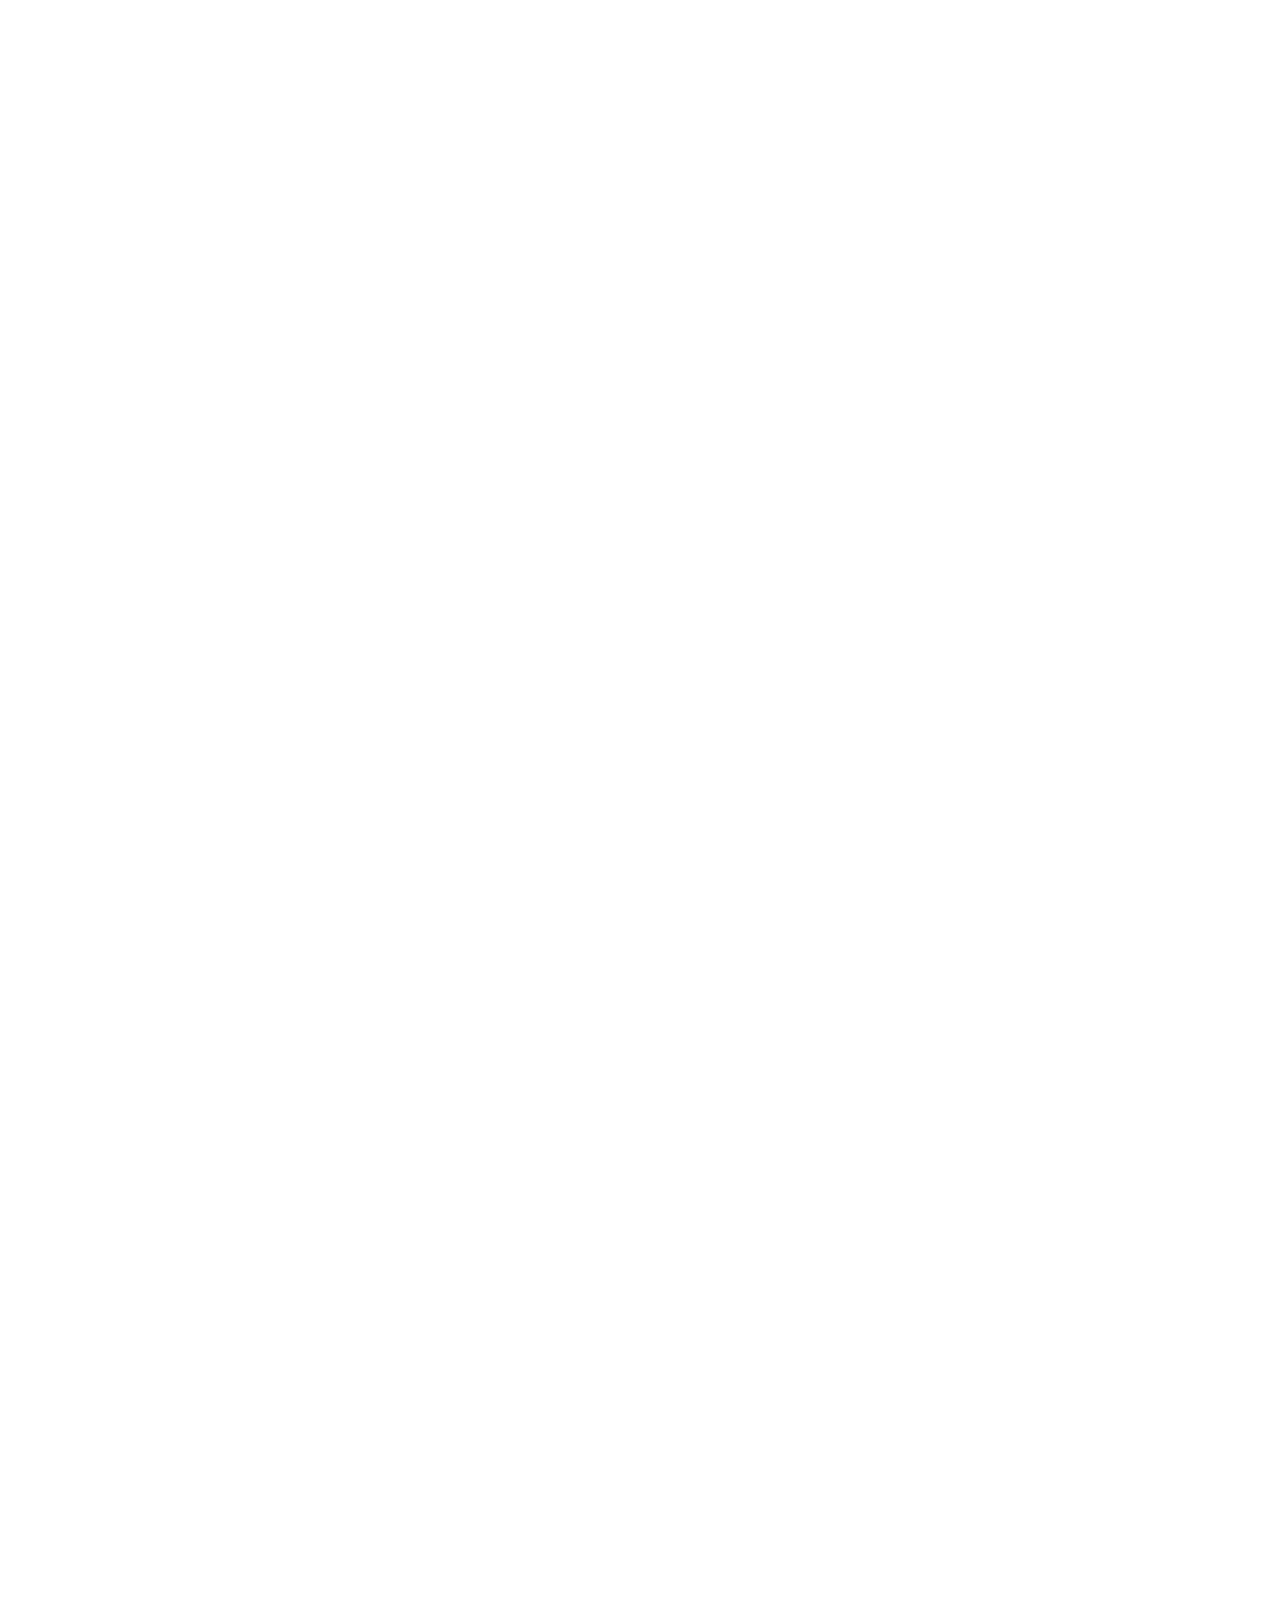
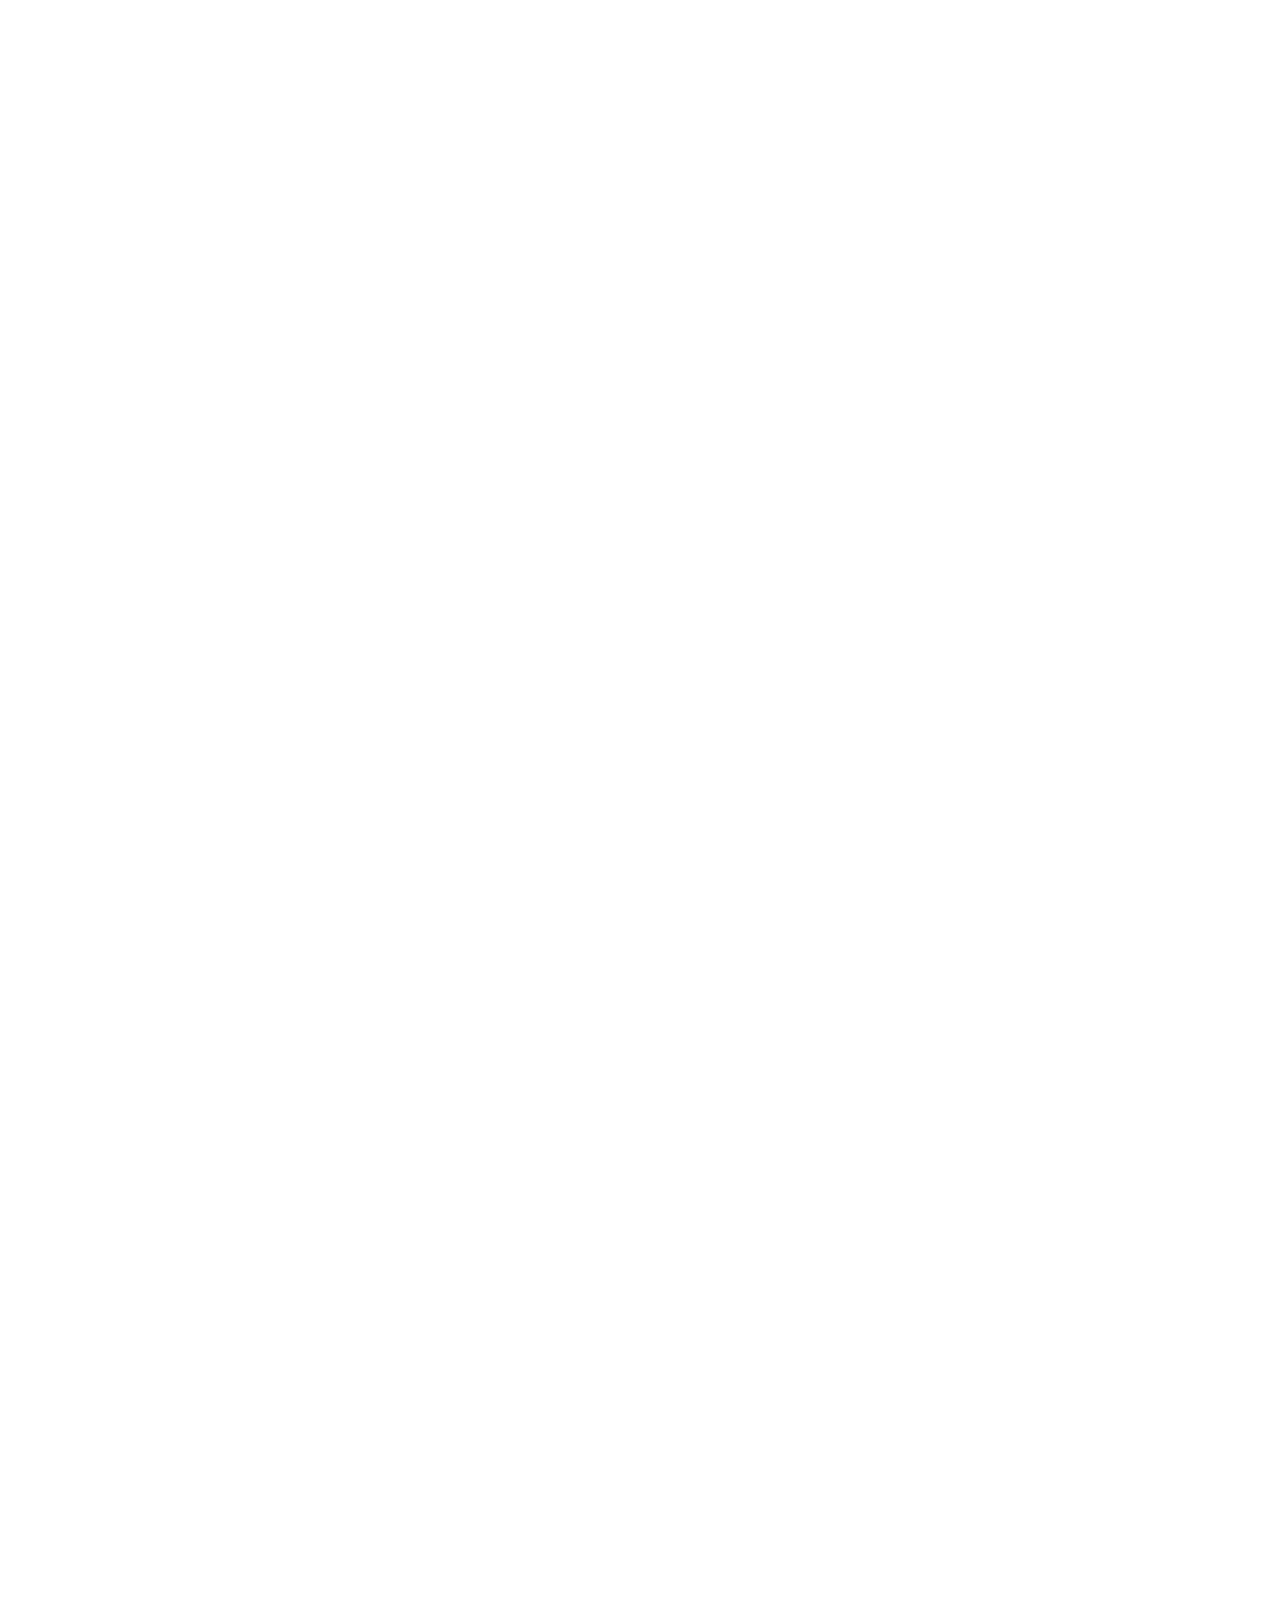
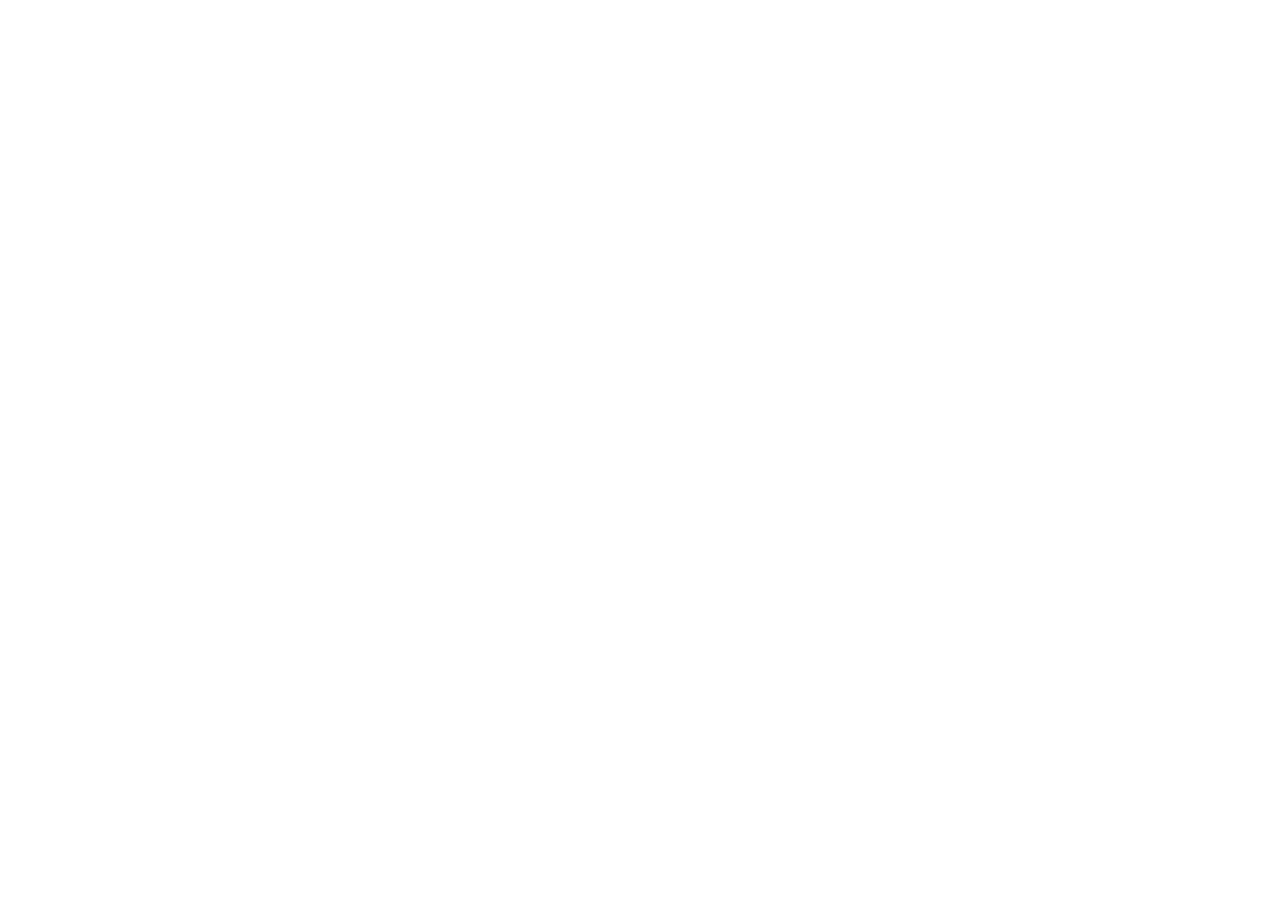
==== commit 2b90b876: "v0.8" ====
--- a/contact.html
+++ b/contact.html
@@ -17,12 +17,12 @@
   <title>Contact</title>
   <!-- CSS -->
   <link rel="stylesheet" type="text/css" href="css/site_global.css?crc=444006867"/>
-  <link rel="stylesheet" type="text/css" href="css/master_a-master.css?crc=288254294"/>
-  <link rel="stylesheet" type="text/css" href="css/contact.css?crc=95441669" id="pagesheet"/>
+  <link rel="stylesheet" type="text/css" href="css/master_a-master.css?crc=4281394551"/>
+  <link rel="stylesheet" type="text/css" href="css/contact.css?crc=3960868563" id="pagesheet"/>
   <!-- IE-only CSS -->
   <!--[if lt IE 9]>
-  <link rel="stylesheet" type="text/css" href="css/nomq_preview_master_a-master.css?crc=414285660"/>
-  <link rel="stylesheet" type="text/css" href="css/nomq_contact.css?crc=243819293" id="nomq_pagesheet"/>
+  <link rel="stylesheet" type="text/css" href="css/nomq_preview_master_a-master.css?crc=284280464"/>
+  <link rel="stylesheet" type="text/css" href="css/nomq_contact.css?crc=3775853313" id="nomq_pagesheet"/>
   <![endif]-->
   <!-- JS includes -->
   <!--[if lt IE 9]>
@@ -52,7 +52,16 @@
         <a class="nonblock nontext MenuItem MenuItemWithSubMenu borderbox transition clearfix colelem" id="u150" href="index.html"><!-- horizontal box --><div class="MenuItemLabel NoWrap clearfix grpelem" id="u153-4"><!-- content --><p class="shared_content" data-content-guid="u153-4_0_content">HOME</p></div></a>
        </div>
        <div class="MenuItemContainer clearfix grpelem" id="u197"><!-- vertical box -->
-        <a class="nonblock nontext MenuItem MenuItemWithSubMenu borderbox transition clearfix colelem" id="u198" href="index.html"><!-- horizontal box --><div class="MenuItemLabel NoWrap clearfix grpelem" id="u200-4"><!-- content --><p class="shared_content" data-content-guid="u200-4_0_content">SERVICII</p></div></a>
+        <a class="nonblock nontext MenuItem MenuItemWithSubMenu borderbox transition clearfix colelem" id="u198" href="index.html#servicii"><!-- horizontal box --><div class="MenuItemLabel NoWrap clearfix grpelem" id="u200-4"><!-- content --><p class="shared_content" data-content-guid="u200-4_0_content">SERVICII</p></div></a>
+        <div class="SubMenu MenuLevel1 clearfix" id="u202"><!-- vertical box -->
+         <ul class="SubMenuView clearfix colelem" id="u203"><!-- vertical box -->
+          <li class="MenuItemContainer clearfix colelem" id="u10830"><!-- horizontal box --><a class="nonblock nontext MenuItem MenuItemWithSubMenu clearfix grpelem" id="u10832" href="index.html#servicii"><!-- horizontal box --><div class="MenuItemLabel NoWrap clearfix grpelem" id="u10836-4"><!-- content --><div id="u10836-3" class="shared_content" data-content-guid="u10836-3_content"><p>Netflix</p></div></div></a></li>
+          <li class="MenuItemContainer clearfix colelem" id="u10880"><!-- horizontal box --><a class="nonblock nontext MenuItem MenuItemWithSubMenu clearfix grpelem" id="u10881" href="index.html#spotify"><!-- horizontal box --><div class="MenuItemLabel NoWrap clearfix grpelem" id="u10884-4"><!-- content --><div id="u10884-3" class="shared_content" data-content-guid="u10884-3_content"><p>Spotify</p></div></div></a></li>
+          <li class="MenuItemContainer clearfix colelem" id="u10946"><!-- horizontal box --><a class="nonblock nontext MenuItem MenuItemWithSubMenu clearfix grpelem" id="u10949" href="index.html#adobe"><!-- horizontal box --><div class="MenuItemLabel NoWrap clearfix grpelem" id="u10951-4"><!-- content --><div id="u10951-3" class="shared_content" data-content-guid="u10951-3_content"><p>Adobe</p></div></div></a></li>
+          <li class="MenuItemContainer clearfix colelem" id="u11009"><!-- horizontal box --><a class="nonblock nontext MenuItem MenuItemWithSubMenu clearfix grpelem" id="u11012" href="index.html#microsoft"><!-- horizontal box --><div class="MenuItemLabel NoWrap clearfix grpelem" id="u11013-4"><!-- content --><div id="u11013-3" class="shared_content" data-content-guid="u11013-3_content"><p>Microsoft</p></div></div></a></li>
+          <li class="MenuItemContainer clearfix colelem" id="u11072"><!-- horizontal box --><a class="nonblock nontext MenuItem MenuItemWithSubMenu clearfix grpelem" id="u11075" href="index.html#filelist"><!-- horizontal box --><div class="MenuItemLabel NoWrap clearfix grpelem" id="u11077-4"><!-- content --><div id="u11077-3" class="shared_content" data-content-guid="u11077-3_content"><p>Filelist</p></div></div></a></li>
+         </ul>
+        </div>
        </div>
        <div class="MenuItemContainer clearfix grpelem" id="u218"><!-- vertical box -->
         <a class="nonblock nontext MenuItem MenuItemWithSubMenu MuseMenuActive borderbox transition clearfix colelem" id="u219" href="contact.html"><!-- horizontal box --><div class="MenuItemLabel NoWrap clearfix grpelem" id="u222-4"><!-- content --><p class="shared_content" data-content-guid="u222-4_0_content">PRETURI</p></div></a>
@@ -61,7 +70,7 @@
      </div>
      <div class="clearfix colelem" id="pu8236"><!-- group -->
       <div class="clearfix grpelem shared_content" id="u8236" data-content-guid="u8236_content"><!-- group -->
-       <div class="clearfix grpelem" id="u9199-22"><!-- content -->
+       <div class="clearfix grpelem" id="u9199-21"><!-- content -->
         <p id="u9199-2">Formular!</p>
         <p id="u9199-3">&nbsp;</p>
         <p id="u9199-5"><span id="u9199-4">nume:</span></p>
@@ -69,10 +78,9 @@
         <p id="u9199-8"><span id="u9199-7">serviciu dorit:</span></p>
         <p id="u9199-9">&nbsp;</p>
         <p id="u9199-11"><span id="u9199-10">metoda de plata:</span></p>
-        <p id="u9199-12">&nbsp;</p>
-        <p id="u9199-14"><span id="u9199-13">Atentie,</span></p>
-        <p id="u9199-16"><span id="u9199-15">va rog sa nu ma sunati sau sa imi dati mesaj normal pe acest numar, whatsapp only!</span></p>
-        <p id="u9199-20"><span id="u9199-19"><br/><br/></span></p>
+        <p id="u9199-15"><span id="u9199-14"><br/><br/></span></p>
+        <p id="u9199-17"><span id="u9199-16">Atentie,</span></p>
+        <p id="u9199-19"><span id="u9199-18">va rog sa nu ma sunati sau sa imi dati mesaj normal pe acest numar, whatsapp only!</span></p>
        </div>
       </div>
       <div class="clearfix grpelem" id="u8366"><!-- group -->
@@ -134,7 +142,16 @@
         <a class="nonblock nontext MenuItem MenuItemWithSubMenu borderbox transition clearfix colelem temp_no_id" href="index.html" data-orig-id="u150"><!-- horizontal box --><div class="MenuItemLabel NoWrap clearfix grpelem temp_no_id" data-orig-id="u153-4"><!-- content --><span class="placeholder" data-placeholder-for="u153-4_0_content"><!-- placeholder node --></span></div></a>
        </div>
        <div class="MenuItemContainer clearfix grpelem temp_no_id" data-orig-id="u197"><!-- vertical box -->
-        <a class="nonblock nontext MenuItem MenuItemWithSubMenu borderbox transition clearfix colelem temp_no_id" href="index.html" data-orig-id="u198"><!-- horizontal box --><div class="MenuItemLabel NoWrap clearfix grpelem temp_no_id" data-orig-id="u200-4"><!-- content --><span class="placeholder" data-placeholder-for="u200-4_0_content"><!-- placeholder node --></span></div></a>
+        <a class="nonblock nontext MenuItem MenuItemWithSubMenu borderbox transition clearfix colelem temp_no_id" href="index.html#servicii" data-orig-id="u198"><!-- horizontal box --><div class="MenuItemLabel NoWrap clearfix grpelem temp_no_id" data-orig-id="u200-4"><!-- content --><span class="placeholder" data-placeholder-for="u200-4_0_content"><!-- placeholder node --></span></div></a>
+        <div class="SubMenu MenuLevel1 clearfix temp_no_id" data-orig-id="u202"><!-- vertical box -->
+         <ul class="SubMenuView clearfix colelem temp_no_id" data-orig-id="u203"><!-- vertical box -->
+          <li class="MenuItemContainer clearfix colelem temp_no_id" data-orig-id="u10830"><!-- horizontal box --><a class="nonblock nontext MenuItem MenuItemWithSubMenu clearfix grpelem temp_no_id" href="index.html#servicii" data-orig-id="u10832"><!-- horizontal box --><div class="MenuItemLabel NoWrap clearfix grpelem temp_no_id" data-orig-id="u10836-4"><!-- content --><span class="placeholder" data-placeholder-for="u10836-3_content"><!-- placeholder node --></span></div></a></li>
+          <li class="MenuItemContainer clearfix colelem temp_no_id" data-orig-id="u10880"><!-- horizontal box --><a class="nonblock nontext MenuItem MenuItemWithSubMenu clearfix grpelem temp_no_id" href="index.html#spotify" data-orig-id="u10881"><!-- horizontal box --><div class="MenuItemLabel NoWrap clearfix grpelem temp_no_id" data-orig-id="u10884-4"><!-- content --><span class="placeholder" data-placeholder-for="u10884-3_content"><!-- placeholder node --></span></div></a></li>
+          <li class="MenuItemContainer clearfix colelem temp_no_id" data-orig-id="u10946"><!-- horizontal box --><a class="nonblock nontext MenuItem MenuItemWithSubMenu clearfix grpelem temp_no_id" href="index.html#adobe" data-orig-id="u10949"><!-- horizontal box --><div class="MenuItemLabel NoWrap clearfix grpelem temp_no_id" data-orig-id="u10951-4"><!-- content --><span class="placeholder" data-placeholder-for="u10951-3_content"><!-- placeholder node --></span></div></a></li>
+          <li class="MenuItemContainer clearfix colelem temp_no_id" data-orig-id="u11009"><!-- horizontal box --><a class="nonblock nontext MenuItem MenuItemWithSubMenu clearfix grpelem temp_no_id" href="index.html#microsoft" data-orig-id="u11012"><!-- horizontal box --><div class="MenuItemLabel NoWrap clearfix grpelem temp_no_id" data-orig-id="u11013-4"><!-- content --><span class="placeholder" data-placeholder-for="u11013-3_content"><!-- placeholder node --></span></div></a></li>
+          <li class="MenuItemContainer clearfix colelem temp_no_id" data-orig-id="u11072"><!-- horizontal box --><a class="nonblock nontext MenuItem MenuItemWithSubMenu clearfix grpelem temp_no_id" href="index.html#filelist" data-orig-id="u11075"><!-- horizontal box --><div class="MenuItemLabel NoWrap clearfix grpelem temp_no_id" data-orig-id="u11077-4"><!-- content --><span class="placeholder" data-placeholder-for="u11077-3_content"><!-- placeholder node --></span></div></a></li>
+         </ul>
+        </div>
        </div>
        <div class="MenuItemContainer clearfix grpelem temp_no_id" data-orig-id="u218"><!-- vertical box -->
         <a class="nonblock nontext MenuItem MenuItemWithSubMenu MuseMenuActive borderbox transition clearfix colelem temp_no_id" href="contact.html" data-orig-id="u219"><!-- horizontal box --><div class="MenuItemLabel NoWrap clearfix grpelem temp_no_id" data-orig-id="u222-4"><!-- content --><span class="placeholder" data-placeholder-for="u222-4_0_content"><!-- placeholder node --></span></div></a>
--- a/css/master_a-master.css
+++ b/css/master_a-master.css
@@ -1 +1 @@
-#u94{border-color:#F4F5F5;border-style:solid;background-color:transparent;border-width:0px 0px 1px;}#u97-4{color:#7289DA;font-family:'__Geomanist_5';font-weight:500;background-color:transparent;text-align:right;}#u142-4{font-weight:700;background-color:transparent;font-family:'__Geomanist_5';}.MenuItem{cursor:pointer;}#u983{background-color:#2C2F33;}#u992-4{color:#FFFFFF;font-weight:900;background-color:transparent;text-align:center;font-family:'__Geomanist_5';}@media (min-width: 1025px), print{#u142-4{line-height:58px;font-size:48px;}#menuu146{border-width:0px;border-color:transparent;background-color:transparent;}#u150{-webkit-transition-duration:0s;-webkit-transition-delay:0s;transition-duration:0s;transition-delay:0s;background-image:url("../images/blank.gif?crc=4208392903");border-style:solid;border-color:#FFFFFF;background-color:transparent;border-width:0px 0px 1px;}#u150:hover{-webkit-transition-duration:0s;-webkit-transition-delay:0s;transition-duration:0s;transition-delay:0s;border-color:#000000;}#u153-4{border-width:0px;border-color:transparent;background-color:transparent;color:#000000;text-align:center;font-family:'__Geomanist_5';font-weight:500;}#u198{-webkit-transition-duration:0s;-webkit-transition-delay:0s;transition-duration:0s;transition-delay:0s;background-image:url("../images/blank.gif?crc=4208392903");border-style:solid;border-color:#FFFFFF;background-color:transparent;border-width:0px 0px 1px;}#u198:hover{-webkit-transition-duration:0s;-webkit-transition-delay:0s;transition-duration:0s;transition-delay:0s;border-color:#000000;}#u200-4{border-width:0px;border-color:transparent;background-color:transparent;color:#000000;text-align:center;font-family:'__Geomanist_5';font-weight:500;}#u147,#u197,#u218{background-color:transparent;}#u219{-webkit-transition-duration:0s;-webkit-transition-delay:0s;transition-duration:0s;transition-delay:0s;background-image:url("../images/blank.gif?crc=4208392903");border-style:solid;border-color:#FFFFFF;background-color:transparent;border-width:0px 0px 1px;}#u219:hover{-webkit-transition-duration:0s;-webkit-transition-delay:0s;transition-duration:0s;transition-delay:0s;border-color:#000000;}#u150.MuseMenuActive,#u198.MuseMenuActive,#u219.MuseMenuActive{-webkit-transition-duration:0.3s;-webkit-transition-delay:0s;-webkit-transition-timing-function:ease;transition-duration:0.3s;transition-delay:0s;transition-timing-function:ease;border-color:#FFFFFF;}#u222-4{border-width:0px;border-color:transparent;background-color:transparent;color:#000000;text-align:center;font-family:'__Geomanist_5';font-weight:500;}#u150.MuseMenuActive #u153-4 p,#u198.MuseMenuActive #u200-4 p,#u219.MuseMenuActive #u222-4 p{font-family:Helvetica, Helvetica Neue, Arial, sans-serif;}}@media (min-width: 901px) and (max-width: 1024px){#u94_align_to_page{max-width:1024px;}#u142-4{line-height:58px;font-size:48px;}#menuu146{border-width:0px;border-color:transparent;background-color:transparent;}#u150{-webkit-transition-duration:0s;-webkit-transition-delay:0s;transition-duration:0s;transition-delay:0s;background-image:url("../images/blank.gif?crc=4208392903");border-style:solid;border-color:#FFFFFF;background-color:transparent;border-width:0px 0px 1px;}#u150:hover{-webkit-transition-duration:0s;-webkit-transition-delay:0s;transition-duration:0s;transition-delay:0s;border-color:#000000;}#u153-4{border-width:0px;border-color:transparent;background-color:transparent;color:#000000;text-align:center;font-family:'__Geomanist_5';font-weight:500;}#u198{-webkit-transition-duration:0s;-webkit-transition-delay:0s;transition-duration:0s;transition-delay:0s;background-image:url("../images/blank.gif?crc=4208392903");border-style:solid;border-color:#FFFFFF;background-color:transparent;border-width:0px 0px 1px;}#u198:hover{-webkit-transition-duration:0s;-webkit-transition-delay:0s;transition-duration:0s;transition-delay:0s;border-color:#000000;}#u200-4{border-width:0px;border-color:transparent;background-color:transparent;color:#000000;text-align:center;font-family:'__Geomanist_5';font-weight:500;}#u147,#u197,#u218{background-color:transparent;}#u219{-webkit-transition-duration:0s;-webkit-transition-delay:0s;transition-duration:0s;transition-delay:0s;background-image:url("../images/blank.gif?crc=4208392903");border-style:solid;border-color:#FFFFFF;background-color:transparent;border-width:0px 0px 1px;}#u219:hover{-webkit-transition-duration:0s;-webkit-transition-delay:0s;transition-duration:0s;transition-delay:0s;border-color:#000000;}#u150.MuseMenuActive,#u198.MuseMenuActive,#u219.MuseMenuActive{-webkit-transition-duration:0.3s;-webkit-transition-delay:0s;-webkit-transition-timing-function:ease;transition-duration:0.3s;transition-delay:0s;transition-timing-function:ease;border-color:#FFFFFF;}#u222-4{border-width:0px;border-color:transparent;background-color:transparent;color:#000000;text-align:center;font-family:'__Geomanist_5';font-weight:500;}#u150.MuseMenuActive #u153-4 p,#u198.MuseMenuActive #u200-4 p,#u219.MuseMenuActive #u222-4 p{font-family:Helvetica, Helvetica Neue, Arial, sans-serif;}}@media (min-width: 769px) and (max-width: 900px){#u94_align_to_page{max-width:900px;}#u142-4{line-height:58px;font-size:48px;}#menuu146{border-width:0px;border-color:transparent;background-color:transparent;}#u150{-webkit-transition-duration:0s;-webkit-transition-delay:0s;transition-duration:0s;transition-delay:0s;background-image:url("../images/blank.gif?crc=4208392903");border-style:solid;border-color:#FFFFFF;background-color:transparent;border-width:0px 0px 1px;}#u150:hover{-webkit-transition-duration:0s;-webkit-transition-delay:0s;transition-duration:0s;transition-delay:0s;border-color:#000000;}#u153-4{border-width:0px;border-color:transparent;background-color:transparent;color:#000000;text-align:center;font-family:'__Geomanist_5';font-weight:500;}#u198{-webkit-transition-duration:0s;-webkit-transition-delay:0s;transition-duration:0s;transition-delay:0s;background-image:url("../images/blank.gif?crc=4208392903");border-style:solid;border-color:#FFFFFF;background-color:transparent;border-width:0px 0px 1px;}#u198:hover{-webkit-transition-duration:0s;-webkit-transition-delay:0s;transition-duration:0s;transition-delay:0s;border-color:#000000;}#u200-4{border-width:0px;border-color:transparent;background-color:transparent;color:#000000;text-align:center;font-family:'__Geomanist_5';font-weight:500;}#u147,#u197,#u218{background-color:transparent;}#u219{-webkit-transition-duration:0s;-webkit-transition-delay:0s;transition-duration:0s;transition-delay:0s;background-image:url("../images/blank.gif?crc=4208392903");border-style:solid;border-color:#FFFFFF;background-color:transparent;border-width:0px 0px 1px;}#u219:hover{-webkit-transition-duration:0s;-webkit-transition-delay:0s;transition-duration:0s;transition-delay:0s;border-color:#000000;}#u150.MuseMenuActive,#u198.MuseMenuActive,#u219.MuseMenuActive{-webkit-transition-duration:0.3s;-webkit-transition-delay:0s;-webkit-transition-timing-function:ease;transition-duration:0.3s;transition-delay:0s;transition-timing-function:ease;border-color:#FFFFFF;}#u222-4{border-width:0px;border-color:transparent;background-color:transparent;color:#000000;text-align:center;font-family:'__Geomanist_5';font-weight:500;}#u150.MuseMenuActive #u153-4 p,#u198.MuseMenuActive #u200-4 p,#u219.MuseMenuActive #u222-4 p{font-family:Helvetica, Helvetica Neue, Arial, sans-serif;}}@media (min-width: 601px) and (max-width: 768px){#u94_align_to_page{max-width:768px;}#u142-4{line-height:43px;font-size:36px;}#menuu146{border-width:0px;border-color:transparent;background-color:transparent;}#u150{-webkit-transition-duration:0s;-webkit-transition-delay:0s;transition-duration:0s;transition-delay:0s;background-image:url("../images/blank.gif?crc=4208392903");border-style:solid;border-color:#FFFFFF;background-color:transparent;border-width:0px 0px 1px;}#u150:hover{-webkit-transition-duration:0s;-webkit-transition-delay:0s;transition-duration:0s;transition-delay:0s;border-color:#000000;}#u153-4{border-width:0px;border-color:transparent;background-color:transparent;color:#000000;text-align:center;font-family:'__Geomanist_5';font-weight:500;}#u198{-webkit-transition-duration:0s;-webkit-transition-delay:0s;transition-duration:0s;transition-delay:0s;background-image:url("../images/blank.gif?crc=4208392903");border-style:solid;border-color:#FFFFFF;background-color:transparent;border-width:0px 0px 1px;}#u198:hover{-webkit-transition-duration:0s;-webkit-transition-delay:0s;transition-duration:0s;transition-delay:0s;border-color:#000000;}#u200-4{border-width:0px;border-color:transparent;background-color:transparent;color:#000000;text-align:center;font-family:'__Geomanist_5';font-weight:500;}#u147,#u197,#u218{background-color:transparent;}#u219{-webkit-transition-duration:0s;-webkit-transition-delay:0s;transition-duration:0s;transition-delay:0s;background-image:url("../images/blank.gif?crc=4208392903");border-style:solid;border-color:#FFFFFF;background-color:transparent;border-width:0px 0px 1px;}#u219:hover{-webkit-transition-duration:0s;-webkit-transition-delay:0s;transition-duration:0s;transition-delay:0s;border-color:#000000;}#u150.MuseMenuActive,#u198.MuseMenuActive,#u219.MuseMenuActive{-webkit-transition-duration:0.3s;-webkit-transition-delay:0s;-webkit-transition-timing-function:ease;transition-duration:0.3s;transition-delay:0s;transition-timing-function:ease;border-color:#FFFFFF;}#u222-4{border-width:0px;border-color:transparent;background-color:transparent;color:#000000;text-align:center;font-family:'__Geomanist_5';font-weight:500;}#u150.MuseMenuActive #u153-4 p,#u198.MuseMenuActive #u200-4 p,#u219.MuseMenuActive #u222-4 p{font-family:Helvetica, Helvetica Neue, Arial, sans-serif;}}@media (min-width: 481px) and (max-width: 600px){#u94_align_to_page{max-width:600px;}#u674,#u686,#u698{background-color:#000000;}#accordionu587,#u591-3{border-width:0px;border-color:transparent;background-color:transparent;}#u591-3:hover p{color:#545454;visibility:inherit;font-weight:bold;}#u591-3:active p{color:#545454;visibility:inherit;font-weight:bold;}#u591-3.AccordionPanelTabOpen p{color:#707070;visibility:inherit;font-size:16px;font-family:Helvetica, Helvetica Neue, Arial, sans-serif;font-weight:bold;}#u591-2{line-height:16px;color:#FFFFFF;font-size:16px;font-family:Helvetica, Helvetica Neue, Arial, sans-serif;font-weight:normal;}#u589{border-color:#FFFFFF;background-color:#F4F5F5;}#menuu750{border-width:0px;border-color:transparent;background-color:transparent;}#u754{border-color:#CCCCCC;background-color:transparent;}#u756-4{border-width:0px;border-color:transparent;background-color:transparent;color:#000000;text-align:center;font-family:'__Geomanist_5';font-weight:500;}#u908{border-color:#CCCCCC;background-color:transparent;}#u909-4{border-width:0px;border-color:transparent;background-color:transparent;color:#000000;text-align:center;font-family:'__Geomanist_5';font-weight:500;}#u588,#u751,#u907,#u841{background-color:transparent;}#u842{border-color:#CCCCCC;background-color:transparent;}#u754.MuseMenuActive,#u908.MuseMenuActive,#u842.MuseMenuActive{border-style:solid;border-width:1px;border-color:#CCCCCC;}#u843-4{border-width:0px;border-color:transparent;background-color:transparent;color:#000000;text-align:center;font-family:'__Geomanist_5';font-weight:500;}.AccordionPanelTab{cursor:pointer;}#u142-4{line-height:36px;font-size:30px;}}@media (min-width: 321px) and (max-width: 480px){#u94_align_to_page{max-width:480px;}#u674,#u686,#u698{background-color:#000000;}#accordionu587,#u591-3{border-width:0px;border-color:transparent;background-color:transparent;}#u591-3:hover p{color:#545454;visibility:inherit;font-weight:bold;}#u591-3:active p{color:#545454;visibility:inherit;font-weight:bold;}#u591-3.AccordionPanelTabOpen p{color:#707070;visibility:inherit;font-size:16px;font-family:Helvetica, Helvetica Neue, Arial, sans-serif;font-weight:bold;}#u591-2{line-height:16px;color:#FFFFFF;font-size:16px;font-family:Helvetica, Helvetica Neue, Arial, sans-serif;font-weight:normal;}#u589{border-color:#FFFFFF;background-color:#F4F5F5;}#menuu750{border-width:0px;border-color:transparent;background-color:transparent;}#u754{border-color:#CCCCCC;background-color:transparent;}#u756-4{border-width:0px;border-color:transparent;background-color:transparent;color:#000000;text-align:center;font-family:'__Geomanist_5';font-weight:500;}#u908{border-color:#CCCCCC;background-color:transparent;}#u909-4{border-width:0px;border-color:transparent;background-color:transparent;color:#000000;text-align:center;font-family:'__Geomanist_5';font-weight:500;}#u588,#u751,#u907,#u841{background-color:transparent;}#u842{border-color:#CCCCCC;background-color:transparent;}#u754.MuseMenuActive,#u908.MuseMenuActive,#u842.MuseMenuActive{border-style:solid;border-width:1px;border-color:#CCCCCC;}#u843-4{border-width:0px;border-color:transparent;background-color:transparent;color:#000000;text-align:center;font-family:'__Geomanist_5';font-weight:500;}.AccordionPanelTab{cursor:pointer;}#u142-4{line-height:36px;font-size:30px;}}@media (max-width: 320px){#u94_align_to_page{max-width:320px;}#u97-4{line-height:12px;font-size:10px;}#u674,#u686,#u698{background-color:#000000;}#accordionu587,#u591-3{border-width:0px;border-color:transparent;background-color:transparent;}#u591-3:hover p{color:#545454;visibility:inherit;font-weight:bold;}#u591-3:active p{color:#545454;visibility:inherit;font-weight:bold;}#u591-3.AccordionPanelTabOpen p{color:#707070;visibility:inherit;font-size:16px;font-family:Helvetica, Helvetica Neue, Arial, sans-serif;font-weight:bold;}#u591-2{line-height:16px;color:#FFFFFF;font-size:16px;font-family:Helvetica, Helvetica Neue, Arial, sans-serif;font-weight:normal;}#u589{border-color:#FFFFFF;background-color:#F4F5F5;}#menuu750{border-width:0px;border-color:transparent;background-color:transparent;}#u754{border-color:#CCCCCC;background-color:transparent;}#u756-4{border-width:0px;border-color:transparent;background-color:transparent;color:#000000;text-align:center;font-family:'__Geomanist_5';font-weight:500;}#u908{border-color:#CCCCCC;background-color:transparent;}#u909-4{border-width:0px;border-color:transparent;background-color:transparent;color:#000000;text-align:center;font-family:'__Geomanist_5';font-weight:500;}#u588,#u751,#u907,#u841{background-color:transparent;}#u842{border-color:#CCCCCC;background-color:transparent;}#u754.MuseMenuActive,#u908.MuseMenuActive,#u842.MuseMenuActive{border-style:solid;border-width:1px;border-color:#CCCCCC;}#u843-4{border-width:0px;border-color:transparent;background-color:transparent;color:#000000;text-align:center;font-family:'__Geomanist_5';font-weight:500;}.AccordionPanelTab{cursor:pointer;}#u142-4{line-height:36px;font-size:30px;}}@media (min-width: 769px), print{#u94_align_to_page{max-width:1080px;}#u142-4{line-height:58px;font-size:48px;}#menuu146{border-width:0px;border-color:transparent;background-color:transparent;}#u150{-webkit-transition-duration:0s;-webkit-transition-delay:0s;transition-duration:0s;transition-delay:0s;background-image:url("../images/blank.gif?crc=4208392903");border-style:solid;border-color:#FFFFFF;background-color:transparent;border-width:0px 0px 1px;}#u150:hover{-webkit-transition-duration:0s;-webkit-transition-delay:0s;transition-duration:0s;transition-delay:0s;border-color:#000000;}#u153-4{border-width:0px;border-color:transparent;background-color:transparent;color:#000000;text-align:center;font-family:'__Geomanist_5';font-weight:500;}#u198{-webkit-transition-duration:0s;-webkit-transition-delay:0s;transition-duration:0s;transition-delay:0s;background-image:url("../images/blank.gif?crc=4208392903");border-style:solid;border-color:#FFFFFF;background-color:transparent;border-width:0px 0px 1px;}#u198:hover{-webkit-transition-duration:0s;-webkit-transition-delay:0s;transition-duration:0s;transition-delay:0s;border-color:#000000;}#u200-4{border-width:0px;border-color:transparent;background-color:transparent;color:#000000;text-align:center;font-family:'__Geomanist_5';font-weight:500;}#u147,#u197,#u218{background-color:transparent;}#u219{-webkit-transition-duration:0s;-webkit-transition-delay:0s;transition-duration:0s;transition-delay:0s;background-image:url("../images/blank.gif?crc=4208392903");border-style:solid;border-color:#FFFFFF;background-color:transparent;border-width:0px 0px 1px;}#u219:hover{-webkit-transition-duration:0s;-webkit-transition-delay:0s;transition-duration:0s;transition-delay:0s;border-color:#000000;}#u150.MuseMenuActive,#u198.MuseMenuActive,#u219.MuseMenuActive{-webkit-transition-duration:0.3s;-webkit-transition-delay:0s;-webkit-transition-timing-function:ease;transition-duration:0.3s;transition-delay:0s;transition-timing-function:ease;border-color:#FFFFFF;}#u222-4{border-width:0px;border-color:transparent;background-color:transparent;color:#000000;text-align:center;font-family:'__Geomanist_5';font-weight:500;}#u150.MuseMenuActive #u153-4 p,#u198.MuseMenuActive #u200-4 p,#u219.MuseMenuActive #u222-4 p{font-family:Helvetica, Helvetica Neue, Arial, sans-serif;}}+#u94{background-color:transparent;border-style:solid;border-color:#F4F5F5;border-width:0px 0px 1px;}#u97-4{color:#7289DA;background-color:transparent;font-family:'__Geomanist_5';text-align:right;font-weight:500;}#u142-4{background-color:transparent;font-family:'__Geomanist_5';font-weight:700;}.MenuItem{cursor:pointer;}#u983{background-color:#2C2F33;}#u992-4{font-weight:900;color:#FFFFFF;background-color:transparent;text-align:center;font-family:'__Geomanist_5';}@media (min-width: 1025px), print{#u142-4{font-size:48px;line-height:58px;}#menuu146{border-width:0px;border-color:transparent;background-color:transparent;}#u150{-webkit-transition-duration:0s;-webkit-transition-delay:0s;transition-duration:0s;transition-delay:0s;background-image:url("../images/blank.gif?crc=4208392903");border-style:solid;border-color:#FFFFFF;background-color:transparent;border-width:0px 0px 1px;}#u150:hover{-webkit-transition-duration:0s;-webkit-transition-delay:0s;transition-duration:0s;transition-delay:0s;border-color:#000000;}#u153-4{border-width:0px;border-color:transparent;background-color:transparent;text-align:center;color:#000000;font-family:'__Geomanist_5';font-weight:500;}#u198{-webkit-transition-duration:0s;-webkit-transition-delay:0s;transition-duration:0s;transition-delay:0s;background-image:url("../images/blank.gif?crc=4208392903");border-style:solid;border-color:#FFFFFF;background-color:transparent;border-width:0px 0px 1px;}#u198:hover{-webkit-transition-duration:0s;-webkit-transition-delay:0s;transition-duration:0s;transition-delay:0s;border-color:#000000;}#u200-4{border-width:0px;border-color:transparent;background-color:transparent;text-align:center;color:#000000;font-family:'__Geomanist_5';font-weight:500;}#u203{background-color:#CCCCCC;}#u10832{border-width:0px;border-color:transparent;background-color:#F4F5F5;}#u10832:hover{background-color:#AAAAAA;}#u147,#u197,#u202,#u10830,#u10836-4{background-color:transparent;}#u10881{border-width:0px;border-color:transparent;background-color:#F4F5F5;}#u10881:hover{background-color:#AAAAAA;}#u10880,#u10884-4{background-color:transparent;}#u10949{border-width:0px;border-color:transparent;background-color:#F4F5F5;}#u10949:hover{background-color:#AAAAAA;}#u10946,#u10951-4{background-color:transparent;}#u11012{border-width:0px;border-color:transparent;background-color:#F4F5F5;}#u11012:hover{background-color:#AAAAAA;}#u11009,#u11013-4{background-color:transparent;}#u11075{border-width:0px;border-color:transparent;background-color:#F4F5F5;}#u11075:hover{background-color:#AAAAAA;}#u10832.MuseMenuActive,#u10881.MuseMenuActive,#u10949.MuseMenuActive,#u11012.MuseMenuActive,#u11075.MuseMenuActive{background-color:#666666;}#u11072,#u11077-4{background-color:transparent;}#u10836-3,#u10884-3,#u10951-3,#u11013-3,#u11077-3{font-size:11px;text-align:center;line-height:13px;}#u218{background-color:transparent;}#u219{-webkit-transition-duration:0s;-webkit-transition-delay:0s;transition-duration:0s;transition-delay:0s;background-image:url("../images/blank.gif?crc=4208392903");border-style:solid;border-color:#FFFFFF;background-color:transparent;border-width:0px 0px 1px;}#u219:hover{-webkit-transition-duration:0s;-webkit-transition-delay:0s;transition-duration:0s;transition-delay:0s;border-color:#000000;}#u150.MuseMenuActive,#u198.MuseMenuActive,#u219.MuseMenuActive{-webkit-transition-duration:0.3s;-webkit-transition-delay:0s;-webkit-transition-timing-function:ease;transition-duration:0.3s;transition-delay:0s;transition-timing-function:ease;border-color:#FFFFFF;}#u222-4{border-width:0px;border-color:transparent;background-color:transparent;text-align:center;color:#000000;font-family:'__Geomanist_5';font-weight:500;}#u150.MuseMenuActive #u153-4 p,#u198.MuseMenuActive #u200-4 p,#u219.MuseMenuActive #u222-4 p{font-family:Helvetica, Helvetica Neue, Arial, sans-serif;}}@media (min-width: 901px) and (max-width: 1024px){#u94_align_to_page{max-width:1024px;}#u142-4{font-size:48px;line-height:58px;}#menuu146{border-width:0px;border-color:transparent;background-color:transparent;}#u150{-webkit-transition-duration:0s;-webkit-transition-delay:0s;transition-duration:0s;transition-delay:0s;background-image:url("../images/blank.gif?crc=4208392903");border-style:solid;border-color:#FFFFFF;background-color:transparent;border-width:0px 0px 1px;}#u150:hover{-webkit-transition-duration:0s;-webkit-transition-delay:0s;transition-duration:0s;transition-delay:0s;border-color:#000000;}#u153-4{border-width:0px;border-color:transparent;background-color:transparent;text-align:center;color:#000000;font-family:'__Geomanist_5';font-weight:500;}#u198{-webkit-transition-duration:0s;-webkit-transition-delay:0s;transition-duration:0s;transition-delay:0s;background-image:url("../images/blank.gif?crc=4208392903");border-style:solid;border-color:#FFFFFF;background-color:transparent;border-width:0px 0px 1px;}#u198:hover{-webkit-transition-duration:0s;-webkit-transition-delay:0s;transition-duration:0s;transition-delay:0s;border-color:#000000;}#u200-4{border-width:0px;border-color:transparent;background-color:transparent;text-align:center;color:#000000;font-family:'__Geomanist_5';font-weight:500;}#u203{background-color:#CCCCCC;}#u10832{border-width:0px;border-color:transparent;background-color:#F4F5F5;}#u10832:hover{background-color:#AAAAAA;}#u147,#u197,#u202,#u10830,#u10836-4{background-color:transparent;}#u10881{border-width:0px;border-color:transparent;background-color:#F4F5F5;}#u10881:hover{background-color:#AAAAAA;}#u10880,#u10884-4{background-color:transparent;}#u10949{border-width:0px;border-color:transparent;background-color:#F4F5F5;}#u10949:hover{background-color:#AAAAAA;}#u10946,#u10951-4{background-color:transparent;}#u11012{border-width:0px;border-color:transparent;background-color:#F4F5F5;}#u11012:hover{background-color:#AAAAAA;}#u11009,#u11013-4{background-color:transparent;}#u11075{border-width:0px;border-color:transparent;background-color:#F4F5F5;}#u11075:hover{background-color:#AAAAAA;}#u10832.MuseMenuActive,#u10881.MuseMenuActive,#u10949.MuseMenuActive,#u11012.MuseMenuActive,#u11075.MuseMenuActive{background-color:#666666;}#u11072,#u11077-4{background-color:transparent;}#u10836-3,#u10884-3,#u10951-3,#u11013-3,#u11077-3{font-size:11px;text-align:center;line-height:13px;}#u218{background-color:transparent;}#u219{-webkit-transition-duration:0s;-webkit-transition-delay:0s;transition-duration:0s;transition-delay:0s;background-image:url("../images/blank.gif?crc=4208392903");border-style:solid;border-color:#FFFFFF;background-color:transparent;border-width:0px 0px 1px;}#u219:hover{-webkit-transition-duration:0s;-webkit-transition-delay:0s;transition-duration:0s;transition-delay:0s;border-color:#000000;}#u150.MuseMenuActive,#u198.MuseMenuActive,#u219.MuseMenuActive{-webkit-transition-duration:0.3s;-webkit-transition-delay:0s;-webkit-transition-timing-function:ease;transition-duration:0.3s;transition-delay:0s;transition-timing-function:ease;border-color:#FFFFFF;}#u222-4{border-width:0px;border-color:transparent;background-color:transparent;text-align:center;color:#000000;font-family:'__Geomanist_5';font-weight:500;}#u150.MuseMenuActive #u153-4 p,#u198.MuseMenuActive #u200-4 p,#u219.MuseMenuActive #u222-4 p{font-family:Helvetica, Helvetica Neue, Arial, sans-serif;}}@media (min-width: 769px) and (max-width: 900px){#u94_align_to_page{max-width:900px;}#u142-4{font-size:48px;line-height:58px;}#menuu146{border-width:0px;border-color:transparent;background-color:transparent;}#u150{-webkit-transition-duration:0s;-webkit-transition-delay:0s;transition-duration:0s;transition-delay:0s;background-image:url("../images/blank.gif?crc=4208392903");border-style:solid;border-color:#FFFFFF;background-color:transparent;border-width:0px 0px 1px;}#u150:hover{-webkit-transition-duration:0s;-webkit-transition-delay:0s;transition-duration:0s;transition-delay:0s;border-color:#000000;}#u153-4{border-width:0px;border-color:transparent;background-color:transparent;text-align:center;color:#000000;font-family:'__Geomanist_5';font-weight:500;}#u198{-webkit-transition-duration:0s;-webkit-transition-delay:0s;transition-duration:0s;transition-delay:0s;background-image:url("../images/blank.gif?crc=4208392903");border-style:solid;border-color:#FFFFFF;background-color:transparent;border-width:0px 0px 1px;}#u198:hover{-webkit-transition-duration:0s;-webkit-transition-delay:0s;transition-duration:0s;transition-delay:0s;border-color:#000000;}#u200-4{border-width:0px;border-color:transparent;background-color:transparent;text-align:center;color:#000000;font-family:'__Geomanist_5';font-weight:500;}#u203{background-color:#CCCCCC;}#u10832{border-width:0px;border-color:transparent;background-color:#F4F5F5;}#u10832:hover{background-color:#AAAAAA;}#u147,#u197,#u202,#u10830,#u10836-4{background-color:transparent;}#u10881{border-width:0px;border-color:transparent;background-color:#F4F5F5;}#u10881:hover{background-color:#AAAAAA;}#u10880,#u10884-4{background-color:transparent;}#u10949{border-width:0px;border-color:transparent;background-color:#F4F5F5;}#u10949:hover{background-color:#AAAAAA;}#u10946,#u10951-4{background-color:transparent;}#u11012{border-width:0px;border-color:transparent;background-color:#F4F5F5;}#u11012:hover{background-color:#AAAAAA;}#u11009,#u11013-4{background-color:transparent;}#u11075{border-width:0px;border-color:transparent;background-color:#F4F5F5;}#u11075:hover{background-color:#AAAAAA;}#u10832.MuseMenuActive,#u10881.MuseMenuActive,#u10949.MuseMenuActive,#u11012.MuseMenuActive,#u11075.MuseMenuActive{background-color:#666666;}#u11072,#u11077-4{background-color:transparent;}#u10836-3,#u10884-3,#u10951-3,#u11013-3,#u11077-3{font-size:11px;text-align:center;line-height:13px;}#u218{background-color:transparent;}#u219{-webkit-transition-duration:0s;-webkit-transition-delay:0s;transition-duration:0s;transition-delay:0s;background-image:url("../images/blank.gif?crc=4208392903");border-style:solid;border-color:#FFFFFF;background-color:transparent;border-width:0px 0px 1px;}#u219:hover{-webkit-transition-duration:0s;-webkit-transition-delay:0s;transition-duration:0s;transition-delay:0s;border-color:#000000;}#u150.MuseMenuActive,#u198.MuseMenuActive,#u219.MuseMenuActive{-webkit-transition-duration:0.3s;-webkit-transition-delay:0s;-webkit-transition-timing-function:ease;transition-duration:0.3s;transition-delay:0s;transition-timing-function:ease;border-color:#FFFFFF;}#u222-4{border-width:0px;border-color:transparent;background-color:transparent;text-align:center;color:#000000;font-family:'__Geomanist_5';font-weight:500;}#u150.MuseMenuActive #u153-4 p,#u198.MuseMenuActive #u200-4 p,#u219.MuseMenuActive #u222-4 p{font-family:Helvetica, Helvetica Neue, Arial, sans-serif;}}@media (min-width: 601px) and (max-width: 768px){#u94_align_to_page{max-width:768px;}#u142-4{font-size:36px;line-height:43px;}#menuu146{border-width:0px;border-color:transparent;background-color:transparent;}#u150{-webkit-transition-duration:0s;-webkit-transition-delay:0s;transition-duration:0s;transition-delay:0s;background-image:url("../images/blank.gif?crc=4208392903");border-style:solid;border-color:#FFFFFF;background-color:transparent;border-width:0px 0px 1px;}#u150:hover{-webkit-transition-duration:0s;-webkit-transition-delay:0s;transition-duration:0s;transition-delay:0s;border-color:#000000;}#u153-4{border-width:0px;border-color:transparent;background-color:transparent;text-align:center;color:#000000;font-family:'__Geomanist_5';font-weight:500;}#u198{-webkit-transition-duration:0s;-webkit-transition-delay:0s;transition-duration:0s;transition-delay:0s;background-image:url("../images/blank.gif?crc=4208392903");border-style:solid;border-color:#FFFFFF;background-color:transparent;border-width:0px 0px 1px;}#u198:hover{-webkit-transition-duration:0s;-webkit-transition-delay:0s;transition-duration:0s;transition-delay:0s;border-color:#000000;}#u200-4{border-width:0px;border-color:transparent;background-color:transparent;text-align:center;color:#000000;font-family:'__Geomanist_5';font-weight:500;}#u203{background-color:#CCCCCC;}#u10832{border-width:0px;border-color:transparent;background-color:#F4F5F5;}#u10832:hover{background-color:#AAAAAA;}#u147,#u197,#u202,#u10830,#u10836-4{background-color:transparent;}#u10881{border-width:0px;border-color:transparent;background-color:#F4F5F5;}#u10881:hover{background-color:#AAAAAA;}#u10880,#u10884-4{background-color:transparent;}#u10949{border-width:0px;border-color:transparent;background-color:#F4F5F5;}#u10949:hover{background-color:#AAAAAA;}#u10946,#u10951-4{background-color:transparent;}#u11012{border-width:0px;border-color:transparent;background-color:#F4F5F5;}#u11012:hover{background-color:#AAAAAA;}#u11009,#u11013-4{background-color:transparent;}#u11075{border-width:0px;border-color:transparent;background-color:#F4F5F5;}#u11075:hover{background-color:#AAAAAA;}#u10832.MuseMenuActive,#u10881.MuseMenuActive,#u10949.MuseMenuActive,#u11012.MuseMenuActive,#u11075.MuseMenuActive{background-color:#666666;}#u11072,#u11077-4{background-color:transparent;}#u10836-3,#u10884-3,#u10951-3,#u11013-3,#u11077-3{font-size:11px;text-align:center;line-height:13px;}#u218{background-color:transparent;}#u219{-webkit-transition-duration:0s;-webkit-transition-delay:0s;transition-duration:0s;transition-delay:0s;background-image:url("../images/blank.gif?crc=4208392903");border-style:solid;border-color:#FFFFFF;background-color:transparent;border-width:0px 0px 1px;}#u219:hover{-webkit-transition-duration:0s;-webkit-transition-delay:0s;transition-duration:0s;transition-delay:0s;border-color:#000000;}#u150.MuseMenuActive,#u198.MuseMenuActive,#u219.MuseMenuActive{-webkit-transition-duration:0.3s;-webkit-transition-delay:0s;-webkit-transition-timing-function:ease;transition-duration:0.3s;transition-delay:0s;transition-timing-function:ease;border-color:#FFFFFF;}#u222-4{border-width:0px;border-color:transparent;background-color:transparent;text-align:center;color:#000000;font-family:'__Geomanist_5';font-weight:500;}#u150.MuseMenuActive #u153-4 p,#u198.MuseMenuActive #u200-4 p,#u219.MuseMenuActive #u222-4 p{font-family:Helvetica, Helvetica Neue, Arial, sans-serif;}}@media (min-width: 481px) and (max-width: 600px){#u94_align_to_page{max-width:600px;}#u674,#u686,#u698{background-color:#000000;}#accordionu587,#u591-3{border-width:0px;border-color:transparent;background-color:transparent;}#u591-3:hover p{color:#545454;visibility:inherit;font-weight:bold;}#u591-3:active p{color:#545454;visibility:inherit;font-weight:bold;}#u591-3.AccordionPanelTabOpen p{color:#707070;visibility:inherit;font-size:16px;font-family:Helvetica, Helvetica Neue, Arial, sans-serif;font-weight:bold;}#u591-2{font-size:16px;color:#FFFFFF;line-height:16px;font-family:Helvetica, Helvetica Neue, Arial, sans-serif;font-weight:normal;}#u589{border-color:#FFFFFF;background-color:#F4F5F5;}#menuu750{border-width:0px;border-color:transparent;background-color:transparent;}#u754{border-color:#CCCCCC;background-color:transparent;}#u756-4{border-width:0px;border-color:transparent;background-color:transparent;text-align:center;color:#000000;font-family:'__Geomanist_5';font-weight:500;}#u908{border-color:#CCCCCC;background-color:transparent;}#u909-4{border-width:0px;border-color:transparent;background-color:transparent;text-align:center;color:#000000;font-family:'__Geomanist_5';font-weight:500;}#u588,#u751,#u907,#u841{background-color:transparent;}#u842{border-color:#CCCCCC;background-color:transparent;}#u754.MuseMenuActive,#u908.MuseMenuActive,#u842.MuseMenuActive{border-style:solid;border-width:1px;border-color:#CCCCCC;}#u843-4{border-width:0px;border-color:transparent;background-color:transparent;text-align:center;color:#000000;font-family:'__Geomanist_5';font-weight:500;}.AccordionPanelTab{cursor:pointer;}#u142-4{font-size:30px;line-height:36px;}}@media (min-width: 321px) and (max-width: 480px){#u94_align_to_page{max-width:480px;}#u674,#u686,#u698{background-color:#000000;}#accordionu587,#u591-3{border-width:0px;border-color:transparent;background-color:transparent;}#u591-3:hover p{color:#545454;visibility:inherit;font-weight:bold;}#u591-3:active p{color:#545454;visibility:inherit;font-weight:bold;}#u591-3.AccordionPanelTabOpen p{color:#707070;visibility:inherit;font-size:16px;font-family:Helvetica, Helvetica Neue, Arial, sans-serif;font-weight:bold;}#u591-2{font-size:16px;color:#FFFFFF;line-height:16px;font-family:Helvetica, Helvetica Neue, Arial, sans-serif;font-weight:normal;}#u589{border-color:#FFFFFF;background-color:#F4F5F5;}#menuu750{border-width:0px;border-color:transparent;background-color:transparent;}#u754{border-color:#CCCCCC;background-color:transparent;}#u756-4{border-width:0px;border-color:transparent;background-color:transparent;text-align:center;color:#000000;font-family:'__Geomanist_5';font-weight:500;}#u908{border-color:#CCCCCC;background-color:transparent;}#u909-4{border-width:0px;border-color:transparent;background-color:transparent;text-align:center;color:#000000;font-family:'__Geomanist_5';font-weight:500;}#u588,#u751,#u907,#u841{background-color:transparent;}#u842{border-color:#CCCCCC;background-color:transparent;}#u754.MuseMenuActive,#u908.MuseMenuActive,#u842.MuseMenuActive{border-style:solid;border-width:1px;border-color:#CCCCCC;}#u843-4{border-width:0px;border-color:transparent;background-color:transparent;text-align:center;color:#000000;font-family:'__Geomanist_5';font-weight:500;}.AccordionPanelTab{cursor:pointer;}#u142-4{font-size:30px;line-height:36px;}}@media (max-width: 320px){#u94_align_to_page{max-width:320px;}#u97-4{line-height:12px;font-size:10px;}#u674,#u686,#u698{background-color:#000000;}#accordionu587,#u591-3{border-width:0px;border-color:transparent;background-color:transparent;}#u591-3:hover p{color:#545454;visibility:inherit;font-weight:bold;}#u591-3:active p{color:#545454;visibility:inherit;font-weight:bold;}#u591-3.AccordionPanelTabOpen p{color:#707070;visibility:inherit;font-size:16px;font-family:Helvetica, Helvetica Neue, Arial, sans-serif;font-weight:bold;}#u591-2{font-size:16px;color:#FFFFFF;line-height:16px;font-family:Helvetica, Helvetica Neue, Arial, sans-serif;font-weight:normal;}#u589{border-color:#FFFFFF;background-color:#F4F5F5;}#menuu750{border-width:0px;border-color:transparent;background-color:transparent;}#u754{border-color:#CCCCCC;background-color:transparent;}#u756-4{border-width:0px;border-color:transparent;background-color:transparent;text-align:center;color:#000000;font-family:'__Geomanist_5';font-weight:500;}#u908{border-color:#CCCCCC;background-color:transparent;}#u909-4{border-width:0px;border-color:transparent;background-color:transparent;text-align:center;color:#000000;font-family:'__Geomanist_5';font-weight:500;}#u588,#u751,#u907,#u841{background-color:transparent;}#u842{border-color:#CCCCCC;background-color:transparent;}#u754.MuseMenuActive,#u908.MuseMenuActive,#u842.MuseMenuActive{border-style:solid;border-width:1px;border-color:#CCCCCC;}#u843-4{border-width:0px;border-color:transparent;background-color:transparent;text-align:center;color:#000000;font-family:'__Geomanist_5';font-weight:500;}.AccordionPanelTab{cursor:pointer;}#u142-4{font-size:30px;line-height:36px;}}@media (min-width: 769px), print{#u94_align_to_page{max-width:1080px;}#u142-4{font-size:48px;line-height:58px;}#menuu146{border-width:0px;border-color:transparent;background-color:transparent;}#u150{-webkit-transition-duration:0s;-webkit-transition-delay:0s;transition-duration:0s;transition-delay:0s;background-image:url("../images/blank.gif?crc=4208392903");border-style:solid;border-color:#FFFFFF;background-color:transparent;border-width:0px 0px 1px;}#u150:hover{-webkit-transition-duration:0s;-webkit-transition-delay:0s;transition-duration:0s;transition-delay:0s;border-color:#000000;}#u153-4{border-width:0px;border-color:transparent;background-color:transparent;text-align:center;color:#000000;font-family:'__Geomanist_5';font-weight:500;}#u198{-webkit-transition-duration:0s;-webkit-transition-delay:0s;transition-duration:0s;transition-delay:0s;background-image:url("../images/blank.gif?crc=4208392903");border-style:solid;border-color:#FFFFFF;background-color:transparent;border-width:0px 0px 1px;}#u198:hover{-webkit-transition-duration:0s;-webkit-transition-delay:0s;transition-duration:0s;transition-delay:0s;border-color:#000000;}#u200-4{border-width:0px;border-color:transparent;background-color:transparent;text-align:center;color:#000000;font-family:'__Geomanist_5';font-weight:500;}#u203{background-color:#CCCCCC;}#u10832{border-width:0px;border-color:transparent;background-color:#F4F5F5;}#u10832:hover{background-color:#AAAAAA;}#u147,#u197,#u202,#u10830,#u10836-4{background-color:transparent;}#u10881{border-width:0px;border-color:transparent;background-color:#F4F5F5;}#u10881:hover{background-color:#AAAAAA;}#u10880,#u10884-4{background-color:transparent;}#u10949{border-width:0px;border-color:transparent;background-color:#F4F5F5;}#u10949:hover{background-color:#AAAAAA;}#u10946,#u10951-4{background-color:transparent;}#u11012{border-width:0px;border-color:transparent;background-color:#F4F5F5;}#u11012:hover{background-color:#AAAAAA;}#u11009,#u11013-4{background-color:transparent;}#u11075{border-width:0px;border-color:transparent;background-color:#F4F5F5;}#u11075:hover{background-color:#AAAAAA;}#u10832.MuseMenuActive,#u10881.MuseMenuActive,#u10949.MuseMenuActive,#u11012.MuseMenuActive,#u11075.MuseMenuActive{background-color:#666666;}#u11072,#u11077-4{background-color:transparent;}#u10836-3,#u10884-3,#u10951-3,#u11013-3,#u11077-3{font-size:11px;text-align:center;line-height:13px;}#u218{background-color:transparent;}#u219{-webkit-transition-duration:0s;-webkit-transition-delay:0s;transition-duration:0s;transition-delay:0s;background-image:url("../images/blank.gif?crc=4208392903");border-style:solid;border-color:#FFFFFF;background-color:transparent;border-width:0px 0px 1px;}#u219:hover{-webkit-transition-duration:0s;-webkit-transition-delay:0s;transition-duration:0s;transition-delay:0s;border-color:#000000;}#u150.MuseMenuActive,#u198.MuseMenuActive,#u219.MuseMenuActive{-webkit-transition-duration:0.3s;-webkit-transition-delay:0s;-webkit-transition-timing-function:ease;transition-duration:0.3s;transition-delay:0s;transition-timing-function:ease;border-color:#FFFFFF;}#u222-4{border-width:0px;border-color:transparent;background-color:transparent;text-align:center;color:#000000;font-family:'__Geomanist_5';font-weight:500;}#u150.MuseMenuActive #u153-4 p,#u198.MuseMenuActive #u200-4 p,#u219.MuseMenuActive #u222-4 p{font-family:Helvetica, Helvetica Neue, Arial, sans-serif;}}--- a/css/contact.css
+++ b/css/contact.css
@@ -1,4 +1,4 @@
-.version.contact{color:#000005;background-color:#B05305;}.js body{visibility:hidden;}.js body.initialized{visibility:visible;}@font-face{font-family:'__Geomanist_5';src:url('../fonts/geomanist-ultra-webfont.eot');src:local('☺'), url('../fonts/geomanist-ultra-webfont.woff') format('woff'), url('../fonts/geomanist-ultra-webfont.svg') format('svg');font-weight:900;font-style:normal;}@font-face{font-family:'__Geomanist_5';src:url('../fonts/geomanist-medium-webfont.eot');src:local('☺'), url('../fonts/geomanist-medium-webfont.woff') format('woff'), url('../fonts/geomanist-medium-webfont.svg') format('svg');font-weight:500;font-style:normal;}@font-face{font-family:'__Geomanist_5';src:url('../fonts/geomanist-bold-webfont.eot');src:local('☺'), url('../fonts/geomanist-bold-webfont.woff') format('woff'), url('../fonts/geomanist-bold-webfont.svg') format('svg');font-weight:700;font-style:normal;}#page{margin-right:auto;z-index:1;border-color:#000000;margin-left:auto;background-color:transparent;background-image:none;border-width:0px;width:100%;min-height:500px;}#pu94{margin-right:-10000px;width:100%;z-index:2;}#u94{z-index:2;}#u94_align_to_page{margin-left:auto;margin-right:auto;position:relative;}#u97-4{margin-right:-10000px;z-index:3;position:relative;margin-left:100%;}#u94-bw{left:0px;z-index:2;margin-left:0px;}#u142-4{margin-right:-10000px;position:relative;}#u8236{position:relative;background-color:#CCCCCC;}#u9199-22{color:#FFFFFF;font-family:'__Geomanist_5';line-height:29px;font-weight:500;background-color:transparent;position:relative;font-size:24px;margin-right:-10000px;}#u8233{height:33px;}.ie #u8233{opacity:0.01;filter:alpha(opacity=1);-ms-filter:"progid:DXImageTransform.Microsoft.Alpha(Opacity=1)";background-color:#FFFFFF;}#u8233-bw{height:33px;}#u8366{margin-right:-10000px;position:relative;background-color:#CCCCCC;}#pu8890{margin-right:-10000px;}#u8890,#u8880,#u9096,#u8910,#u8900{width:100%;background-color:transparent;position:relative;}#u8890_img,#u8880_img,#u9096_img,#u8910_img,#u8900_img{width:100%;}#u8877-24{color:#FFFFFF;font-family:'__Geomanist_5';line-height:29px;font-weight:500;background-color:transparent;min-height:390px;position:relative;font-size:24px;margin-right:-10000px;}#u8877-11{color:#FFFFFF;}#u9199-2,#u9199-3,#u9199-13,#u8877-2,#u8877-16{text-align:center;}#u9199-5,#u9199-4,#u9199-6,#u9199-8,#u9199-7,#u9199-9,#u9199-11,#u9199-10,#u9199-12,#u9199-16,#u9199-20,#u8877-5,#u8877-10,#u8877-12,#u8877-15,#u8877-17,#u8877-19,#u8877-20,#u8877-22{text-align:left;}#pu983{margin-right:-10000px;width:0.01px;}#u983,#u983-bw{height:62px;}.html{background-color:#FFFFFF;}body{position:relative;}.verticalspacer{min-height:1px;}@media (min-width: 769px), print{#muse_css_mq{background-color:#FFFFFF;}#bp_infinity.active{display:block;}#page{max-width:1080px;}#u94{min-height:26px;padding-bottom:22px;}#u97-4{width:248px;min-height:18px;margin-top:8px;left:-268px;}#u94-bw{min-height:26px;}#pu142-4{z-index:26;margin-top:19px;width:96.3%;}#u142-4{z-index:26;width:160px;min-height:46px;left:0px;margin-left:20px;}#menuu146{z-index:7;position:relative;margin-right:-10000px;margin-top:19px;width:40.87%;margin-left:62.99%;left:-19px;}#u147{min-height:34px;position:relative;margin-right:-10000px;width:32.95%;}#u150{padding-bottom:16px;position:relative;width:100%;}#u150:hover{min-height:0px;width:100%;margin:0px 0px 0px 0%;}#u153-4{min-height:17px;position:relative;margin-right:-10000px;top:7px;width:100%;}#u150:hover #u153-4{padding-top:0px;padding-bottom:0px;min-height:17px;width:100%;margin:0px -10000px 0px 0%;}#u197{min-height:34px;position:relative;margin-right:-10000px;width:32.95%;left:33.42%;}#u198{padding-bottom:16px;position:relative;width:100%;}#u150.MuseMenuActive,#u198:hover{min-height:0px;width:100%;margin:0px 0px 0px 0%;}#u200-4{min-height:17px;position:relative;margin-right:-10000px;top:7px;width:100%;}#u150.MuseMenuActive #u153-4,#u198:hover #u200-4{padding-top:0px;padding-bottom:0px;min-height:17px;width:100%;margin:0px -10000px 0px 0%;}#u218{min-height:34px;position:relative;margin-right:-10000px;width:32.95%;left:67.06%;}#u219{padding-bottom:16px;position:relative;width:100%;}#u198.MuseMenuActive,#u219:hover{min-height:0px;width:100%;margin:0px 0px 0px 0%;}#u219.MuseMenuActive{min-height:0px;width:100%;margin:0px 0px 0px 0%;}#u222-4{min-height:17px;position:relative;margin-right:-10000px;top:7px;width:100%;}#u198.MuseMenuActive #u200-4,#u219:hover #u222-4{padding-top:0px;padding-bottom:0px;min-height:17px;width:100%;margin:0px -10000px 0px 0%;}#u219.MuseMenuActive #u222-4{padding-top:0px;padding-bottom:0px;min-height:17px;width:100%;margin:0px -10000px 0px 0%;}#pu8236{z-index:36;margin-top:21px;width:96.3%;left:0%;margin-left:1.86%;}#u8236{z-index:36;padding-bottom:64px;margin-right:-10000px;width:40.77%;}#u9199-22{z-index:62;min-height:410px;margin-top:37px;width:83.02%;left:8.5%;}#u9199-14{text-align:left;}#u9199-15{text-align:center;}#u8366{z-index:37;padding-bottom:63px;width:40.77%;left:59.24%;}#pu8890{z-index:86;margin-top:104px;width:11.8%;margin-left:6.61%;}#u8890{z-index:86;}#u8880{z-index:84;margin-top:9px;}#u9096{z-index:92;margin-top:8px;}#u8910{z-index:90;margin-top:67px;}#u8900{z-index:88;margin-top:10px;}#u8877-24{z-index:38;margin-top:58px;width:65.81%;left:21%;}#u8233{z-index:35;}#u8233-bw{z-index:35;margin-top:33px;left:0px;margin-left:0px;}.css_verticalspacer .verticalspacer{height:calc(100vh - 786px);}#pu983,#u983,#u983-bw{z-index:30;}#u992-4{z-index:31;min-height:18px;}#u992-4-bw{z-index:31;min-height:18px;margin-top:24px;}}@media (min-width: 601px) and (max-width: 768px){#muse_css_mq{background-color:#000300;}#bp_768.active{display:block;}#page{max-width:768px;}#u94{min-height:26px;padding-bottom:22px;}#u97-4{width:248px;min-height:18px;margin-top:8px;left:-268px;}#u94-bw{min-height:26px;}#pu142-4{z-index:26;margin-top:19px;width:94.8%;}#u142-4{z-index:26;width:124px;min-height:42px;left:0px;margin-left:20px;}#menuu146{z-index:7;position:relative;margin-right:-10000px;margin-top:4px;width:45.75%;margin-left:59.76%;left:-20px;}#u147{min-height:34px;position:relative;margin-right:-10000px;width:32.74%;}#u150{padding-bottom:16px;position:relative;width:100%;}#u150:hover{min-height:0px;width:100%;margin:0px 0px 0px 0%;}#u153-4{min-height:17px;position:relative;margin-right:-10000px;top:7px;width:100%;}#u150:hover #u153-4{padding-top:0px;padding-bottom:0px;min-height:17px;width:100%;margin:0px -10000px 0px 0%;}#u197{min-height:34px;position:relative;margin-right:-10000px;width:33.04%;left:33.34%;}#u198{padding-bottom:16px;position:relative;width:100%;}#u150.MuseMenuActive,#u198:hover{min-height:0px;width:100%;margin:0px 0px 0px 0%;}#u200-4{min-height:17px;position:relative;margin-right:-10000px;top:7px;width:100%;}#u150.MuseMenuActive #u153-4,#u198:hover #u200-4{padding-top:0px;padding-bottom:0px;min-height:17px;width:100%;margin:0px -10000px 0px 0%;}#u218{min-height:34px;position:relative;margin-right:-10000px;width:33.04%;left:66.67%;}#u219{padding-bottom:16px;position:relative;width:100%;}#u198.MuseMenuActive,#u219:hover{min-height:0px;width:100%;margin:0px 0px 0px 0%;}#u219.MuseMenuActive{min-height:0px;width:100%;margin:0px 0px 0px 0%;}#u222-4{min-height:17px;position:relative;margin-right:-10000px;top:7px;width:100%;}#u198.MuseMenuActive #u200-4,#u219:hover #u222-4{padding-top:0px;padding-bottom:0px;min-height:17px;width:100%;margin:0px -10000px 0px 0%;}#u219.MuseMenuActive #u222-4{padding-top:0px;padding-bottom:0px;min-height:17px;width:100%;margin:0px -10000px 0px 0%;}#pu8236{z-index:36;margin-top:19px;width:95.58%;left:0%;margin-left:2.61%;}#u8236{z-index:36;padding-bottom:68px;margin-right:-10000px;width:44.96%;}#u9199-22{z-index:62;min-height:390px;margin-top:37px;width:87.88%;left:6.07%;}#u9199-14{text-align:left;}#u9199-15{text-align:center;}#u8366{z-index:37;padding-bottom:79px;width:44.69%;left:55.32%;}#pu8890{z-index:86;margin-top:112px;width:10.98%;margin-left:6.1%;}#u8890{z-index:86;}#u8880{z-index:84;margin-top:21px;}#u9096{z-index:92;margin-top:20px;}#u8910{z-index:90;margin-top:82px;}#u8900{z-index:88;margin-top:26px;}#u8877-24{z-index:38;margin-top:58px;width:75.92%;left:22.26%;}#u8233{z-index:35;}#u8233-bw{z-index:35;margin-top:33px;left:0px;margin-left:0px;}.css_verticalspacer .verticalspacer{height:calc(100vh - 798px);}#pu983,#u983,#u983-bw{z-index:30;}#u992-4{z-index:31;min-height:16px;}#u992-4-bw{z-index:31;min-height:16px;margin-top:25px;}body{overflow-x:hidden;}}@media (min-width: 481px) and (max-width: 600px){#muse_css_mq{background-color:#000258;}#bp_600.active{display:block;}#page{max-width:600px;}#u94{min-height:26px;padding-bottom:22px;}#u97-4{width:248px;min-height:18px;margin-top:8px;left:-268px;}#u94-bw{min-height:26px;}#pu674{z-index:7;margin-top:-1px;width:100%;}#u674{z-index:7;width:26px;height:2px;position:relative;margin-right:-10000px;margin-top:20px;margin-left:100%;left:-52px;}#u686{z-index:8;width:26px;height:2px;position:relative;margin-right:-10000px;margin-top:27px;margin-left:100%;left:-52px;}#u698{z-index:9;width:26px;height:2px;position:relative;margin-right:-10000px;margin-top:33px;margin-left:100%;left:-52px;}#accordionu587{z-index:10;}#u588{z-index:11;}#u591-3{z-index:12;min-height:36px;padding-top:10px;padding-bottom:10px;}#u591-3:hover{padding-top:10px;padding-bottom:10px;min-height:36px;margin:0px 0px 0px 0%;}#u591-3:active{padding-top:10px;padding-bottom:10px;min-height:36px;margin:0px 0px 0px 0%;}#u591-3.AccordionPanelTabOpen{padding-top:10px;padding-bottom:10px;min-height:36px;margin:0px 0px 0px 0%;}#u591-2{margin-left:10px;}#u589{z-index:15;width:100%;padding-bottom:3px;}#menuu750{z-index:16;position:relative;margin-right:-10000px;width:100%;}#u751{position:relative;width:100%;}#u754{min-height:17px;padding-bottom:61px;position:relative;margin-right:-10000px;width:100%;}#u756-4{min-height:17px;position:relative;margin-right:-10000px;top:30px;width:100%;}#u908{min-height:17px;padding-bottom:62px;position:relative;margin-right:-10000px;width:100%;}#u909-4{min-height:17px;position:relative;margin-right:-10000px;top:31px;width:100%;}#u907,#u841{margin-top:2px;position:relative;width:100%;}#u842{min-height:17px;padding-bottom:62px;position:relative;margin-right:-10000px;width:100%;}#u754.MuseMenuActive,#u908.MuseMenuActive,#u842.MuseMenuActive{min-height:17px;width:100%;margin:0px -10000px 0px 0%;}#u843-4{min-height:17px;position:relative;margin-right:-10000px;top:31px;width:100%;}#u754.MuseMenuActive #u756-4,#u908.MuseMenuActive #u909-4,#u842.MuseMenuActive #u843-4{padding-top:0px;padding-bottom:0px;min-height:17px;width:100%;margin:0px -10000px 0px 0%;}#accordionu587-bw{z-index:10;left:0px;margin-left:0px;}#u142-4{z-index:35;width:100px;min-height:29px;margin-top:10px;left:20px;margin-left:0px;}#u8236{z-index:45;padding-bottom:40px;width:66.67%;left:0%;margin-left:16.67%;}#u9199-22{z-index:71;min-height:408px;margin-top:39px;width:88%;left:6%;}#u9199-14{text-align:left;}#u9199-15{text-align:center;}#pu8233{z-index:44;margin-top:115px;width:100%;left:0%;margin-left:0%;}#u8233,#u8233-bw{z-index:44;}#u8366{z-index:46;padding-bottom:120px;width:66.67%;left:16.67%;}#pu8890{z-index:95;padding-bottom:0px;margin-top:86px;width:8.75%;margin-left:12%;}#u8890{z-index:95;}#u8880{z-index:93;margin-top:26px;}#u9096{z-index:101;margin-top:22px;}#u8910{z-index:99;margin-top:83px;}#u8900{z-index:97;margin-top:25px;}#u8877-24{z-index:47;margin-top:33px;width:70.25%;left:25.5%;}.css_verticalspacer .verticalspacer{height:calc(100vh - 1309px);}#pu983,#u983,#u983-bw{z-index:39;}#u992-4{z-index:40;min-height:16px;}#u992-4-bw{z-index:40;min-height:16px;margin-top:25px;}body{overflow-x:hidden;}}@media (min-width: 321px) and (max-width: 480px){#muse_css_mq{background-color:#0001e0;}#bp_480.active{display:block;}#page{max-width:480px;}#pu94{padding-bottom:0px;}#u94{min-height:26px;padding-bottom:22px;}#u97-4{width:248px;min-height:18px;margin-top:8px;left:-268px;}#u94-bw{min-height:26px;}#pu674{z-index:7;margin-top:-1px;width:100%;}#u674{z-index:7;width:26px;height:2px;position:relative;margin-right:-10000px;margin-top:20px;margin-left:100%;left:-52px;}#u686{z-index:8;width:26px;height:2px;position:relative;margin-right:-10000px;margin-top:27px;margin-left:100%;left:-52px;}#u698{z-index:9;width:26px;height:2px;position:relative;margin-right:-10000px;margin-top:33px;margin-left:100%;left:-52px;}#accordionu587{z-index:10;}#u588{z-index:11;}#u591-3{z-index:12;min-height:36px;padding-top:10px;padding-bottom:10px;}#u591-3:hover{padding-top:10px;padding-bottom:10px;min-height:36px;margin:0px 0px 0px 0%;}#u591-3:active{padding-top:10px;padding-bottom:10px;min-height:36px;margin:0px 0px 0px 0%;}#u591-3.AccordionPanelTabOpen{padding-top:10px;padding-bottom:10px;min-height:36px;margin:0px 0px 0px 0%;}#u591-2{margin-left:10px;}#u589{z-index:15;width:100%;padding-bottom:3px;}#menuu750{z-index:16;position:relative;margin-right:-10000px;width:100%;}#u751{position:relative;width:100%;}#u754{min-height:17px;padding-bottom:61px;position:relative;margin-right:-10000px;width:100%;}#u756-4{min-height:17px;position:relative;margin-right:-10000px;top:30px;width:100%;}#u908{min-height:17px;padding-bottom:62px;position:relative;margin-right:-10000px;width:100%;}#u909-4{min-height:17px;position:relative;margin-right:-10000px;top:31px;width:100%;}#u907,#u841{margin-top:2px;position:relative;width:100%;}#u842{min-height:17px;padding-bottom:62px;position:relative;margin-right:-10000px;width:100%;}#u754.MuseMenuActive,#u908.MuseMenuActive,#u842.MuseMenuActive{min-height:17px;width:100%;margin:0px -10000px 0px 0%;}#u843-4{min-height:17px;position:relative;margin-right:-10000px;top:31px;width:100%;}#u754.MuseMenuActive #u756-4,#u908.MuseMenuActive #u909-4,#u842.MuseMenuActive #u843-4{padding-top:0px;padding-bottom:0px;min-height:17px;width:100%;margin:0px -10000px 0px 0%;}#accordionu587-bw{z-index:10;left:0px;margin-left:0px;}#u142-4{z-index:35;width:100px;min-height:29px;margin-top:10px;left:20px;margin-left:0px;}#u8236{z-index:45;padding-bottom:63px;width:71.25%;left:0%;margin-left:16.67%;}#u9199-22{z-index:71;min-height:330px;margin-top:29px;width:88.89%;left:4.68%;}#u9199-14{text-align:center;}#u9199-15{text-align:left;}#pu8233{z-index:44;margin-top:69px;width:100%;left:0%;margin-left:0%;}#u8233{z-index:44;}#u8233-bw{z-index:44;margin-top:80px;}#u8366{z-index:46;padding-bottom:19px;width:71.25%;left:16.67%;}#pu8890{z-index:95;padding-bottom:0px;margin-top:83px;width:7.61%;margin-left:2.64%;}#u8890{z-index:95;}#u8880{z-index:93;margin-top:38px;}#u9096{z-index:101;margin-top:34px;}#u8910{z-index:99;margin-top:88px;}#u8900{z-index:97;margin-top:31px;}#u8877-24{z-index:47;margin-top:27px;width:80.41%;left:13.16%;}.css_verticalspacer .verticalspacer{height:calc(100vh - 1197px);}#pu983,#u983,#u983-bw{z-index:39;}#u992-4{z-index:40;min-height:16px;}#u992-4-bw{z-index:40;min-height:16px;margin-top:25px;}body{overflow-x:hidden;}}@media (max-width: 320px){/*
+.version.contact{color:#0000EC;background-color:#160ED3;}.js body{visibility:hidden;}.js body.initialized{visibility:visible;}@font-face{font-family:'__Geomanist_5';src:url('../fonts/geomanist-medium-webfont.eot');src:local('☺'), url('../fonts/geomanist-medium-webfont.woff') format('woff'), url('../fonts/geomanist-medium-webfont.svg') format('svg');font-weight:500;font-style:normal;}@font-face{font-family:'__Geomanist_5';src:url('../fonts/geomanist-bold-webfont.eot');src:local('☺'), url('../fonts/geomanist-bold-webfont.woff') format('woff'), url('../fonts/geomanist-bold-webfont.svg') format('svg');font-weight:700;font-style:normal;}@font-face{font-family:'__Geomanist_5';src:url('../fonts/geomanist-ultra-webfont.eot');src:local('☺'), url('../fonts/geomanist-ultra-webfont.woff') format('woff'), url('../fonts/geomanist-ultra-webfont.svg') format('svg');font-weight:900;font-style:normal;}#page{border-width:0px;min-height:500px;background-color:transparent;margin-left:auto;width:100%;margin-right:auto;z-index:1;background-image:none;border-color:#000000;}#pu94{width:100%;margin-right:-10000px;z-index:2;}#u94{z-index:2;}#u94_align_to_page{margin-left:auto;margin-right:auto;position:relative;}#u97-4{position:relative;margin-right:-10000px;z-index:3;margin-left:100%;}#u94-bw{left:0px;z-index:2;margin-left:0px;}#u142-4{position:relative;margin-right:-10000px;}#u8236{position:relative;background-color:#CCCCCC;}#u9199-21{font-size:24px;color:#FFFFFF;background-color:transparent;font-family:'__Geomanist_5';position:relative;line-height:29px;margin-right:-10000px;font-weight:500;}#u8233{height:33px;}.ie #u8233{-ms-filter:"progid:DXImageTransform.Microsoft.Alpha(Opacity=1)";opacity:0.01;background-color:#FFFFFF;filter:alpha(opacity=1);}#u8233-bw{height:33px;}#u8366{position:relative;margin-right:-10000px;background-color:#CCCCCC;}#pu8890{margin-right:-10000px;}#u8890,#u8880,#u9096,#u8910,#u8900{width:100%;background-color:transparent;position:relative;}#u8890_img,#u8880_img,#u9096_img,#u8910_img,#u8900_img{width:100%;}#u8877-24{font-size:24px;color:#FFFFFF;background-color:transparent;font-family:'__Geomanist_5';position:relative;line-height:29px;margin-right:-10000px;font-weight:500;min-height:390px;}#u8877-11{color:#FFFFFF;}#u9199-2,#u9199-3,#u9199-16,#u8877-2,#u8877-16{text-align:center;}#u9199-5,#u9199-4,#u9199-6,#u9199-8,#u9199-7,#u9199-9,#u9199-11,#u9199-10,#u9199-15,#u9199-14,#u9199-19,#u8877-5,#u8877-10,#u8877-12,#u8877-15,#u8877-17,#u8877-19,#u8877-20,#u8877-22{text-align:left;}#pu983{width:0.01px;margin-right:-10000px;}#u983,#u983-bw{height:62px;}.html{background-color:#FFFFFF;}body{position:relative;}.verticalspacer{min-height:1px;}@media (min-width: 769px), print{#muse_css_mq{background-color:#FFFFFF;}#bp_infinity.active{display:block;}#page{max-width:1080px;}#u94{min-height:26px;padding-bottom:22px;}#u97-4{width:248px;min-height:18px;margin-top:8px;left:-268px;}#u94-bw{min-height:26px;}#pu142-4{z-index:58;margin-top:19px;width:96.3%;}#u142-4{z-index:58;width:160px;min-height:46px;left:0px;margin-left:20px;}#menuu146{z-index:7;position:relative;margin-right:-10000px;margin-top:19px;width:40.87%;margin-left:62.99%;left:-19px;}#u147{min-height:34px;position:relative;margin-right:-10000px;width:32.95%;}#u150{padding-bottom:16px;position:relative;width:100%;}#u150:hover{min-height:0px;width:100%;margin:0px 0px 0px 0%;}#u153-4{min-height:17px;position:relative;margin-right:-10000px;top:7px;width:100%;}#u150:hover #u153-4{padding-top:0px;padding-bottom:0px;min-height:17px;width:100%;margin:0px -10000px 0px 0%;}#u197{min-height:34px;position:relative;margin-right:-10000px;width:32.95%;left:33.42%;}#u198{padding-bottom:16px;position:relative;width:100%;}#u150.MuseMenuActive,#u198:hover{min-height:0px;width:100%;margin:0px 0px 0px 0%;}#u200-4{min-height:17px;position:relative;margin-right:-10000px;top:7px;width:100%;}#u150.MuseMenuActive #u153-4,#u198:hover #u200-4{padding-top:0px;padding-bottom:0px;min-height:17px;width:100%;margin:0px -10000px 0px 0%;}#u202{top:34px;width:107.86%;}#u10832{padding-bottom:33px;position:relative;margin-right:-10000px;width:99.34%;}#u10832:hover{min-height:0px;width:99.34%;margin:0px -10000px 0px 0%;}#u10836-4{min-height:13px;padding-top:4px;position:relative;margin-right:-10000px;top:16px;width:97.34%;left:1.34%;}#u10832:hover #u10836-4{padding-top:4px;padding-bottom:0px;min-height:13px;width:97.34%;margin:0px -10000px 0px 0%;}#u10881{padding-bottom:33px;position:relative;margin-right:-10000px;width:99.34%;}#u10832.MuseMenuActive,#u10881:hover{min-height:0px;width:99.34%;margin:0px -10000px 0px 0%;}#u10884-4{min-height:13px;padding-top:4px;position:relative;margin-right:-10000px;top:16px;width:97.34%;left:1.34%;}#u10832.MuseMenuActive #u10836-4,#u10881:hover #u10884-4{padding-top:4px;padding-bottom:0px;min-height:13px;width:97.34%;margin:0px -10000px 0px 0%;}#u10949{padding-bottom:33px;position:relative;margin-right:-10000px;width:99.34%;}#u10881.MuseMenuActive,#u10949:hover{min-height:0px;width:99.34%;margin:0px -10000px 0px 0%;}#u10951-4{min-height:13px;padding-top:4px;position:relative;margin-right:-10000px;top:16px;width:97.34%;left:1.34%;}#u10881.MuseMenuActive #u10884-4,#u10949:hover #u10951-4{padding-top:4px;padding-bottom:0px;min-height:13px;width:97.34%;margin:0px -10000px 0px 0%;}#u11012{padding-bottom:33px;position:relative;margin-right:-10000px;width:99.34%;}#u10949.MuseMenuActive,#u11012:hover{min-height:0px;width:99.34%;margin:0px -10000px 0px 0%;}#u11013-4{min-height:13px;padding-top:4px;position:relative;margin-right:-10000px;top:16px;width:97.34%;left:1.34%;}#u10949.MuseMenuActive #u10951-4,#u11012:hover #u11013-4{padding-top:4px;padding-bottom:0px;min-height:13px;width:97.34%;margin:0px -10000px 0px 0%;}#u203,#u10830,#u10880,#u10946,#u11009,#u11072{position:relative;width:100%;}#u11075{padding-bottom:33px;position:relative;margin-right:-10000px;width:99.34%;}#u11012.MuseMenuActive,#u11075:hover{min-height:0px;width:99.34%;margin:0px -10000px 0px 0%;}#u11075.MuseMenuActive{min-height:0px;width:99.34%;margin:0px -10000px 0px 0%;}#u11077-4{min-height:13px;padding-top:4px;position:relative;margin-right:-10000px;top:16px;width:97.34%;left:1.34%;}#u11012.MuseMenuActive #u11013-4,#u11075:hover #u11077-4{padding-top:4px;padding-bottom:0px;min-height:13px;width:97.34%;margin:0px -10000px 0px 0%;}#u11075.MuseMenuActive #u11077-4{padding-top:4px;padding-bottom:0px;min-height:13px;width:97.34%;margin:0px -10000px 0px 0%;}#u10836-3,#u10884-3,#u10951-3,#u11013-3,#u11077-3{margin-left:2px;margin-right:2px;}#u218{min-height:34px;position:relative;margin-right:-10000px;width:32.95%;left:67.06%;}#u219{padding-bottom:16px;position:relative;width:100%;}#u198.MuseMenuActive,#u219:hover{min-height:0px;width:100%;margin:0px 0px 0px 0%;}#u219.MuseMenuActive{min-height:0px;width:100%;margin:0px 0px 0px 0%;}#u222-4{min-height:17px;position:relative;margin-right:-10000px;top:7px;width:100%;}#u198.MuseMenuActive #u200-4,#u219:hover #u222-4{padding-top:0px;padding-bottom:0px;min-height:17px;width:100%;margin:0px -10000px 0px 0%;}#u219.MuseMenuActive #u222-4{padding-top:0px;padding-bottom:0px;min-height:17px;width:100%;margin:0px -10000px 0px 0%;}#pu8236{z-index:68;margin-top:21px;width:96.3%;left:0%;margin-left:1.86%;}#u8236{z-index:68;padding-bottom:64px;margin-right:-10000px;width:40.77%;}#u9199-21{z-index:94;min-height:410px;margin-top:37px;width:83.02%;left:8.5%;}#u9199-17{text-align:left;}#u9199-18{text-align:center;}#u8366{z-index:69;padding-bottom:63px;width:40.77%;left:59.24%;}#pu8890{z-index:117;margin-top:104px;width:11.8%;margin-left:6.61%;}#u8890{z-index:117;}#u8880{z-index:115;margin-top:9px;}#u9096{z-index:123;margin-top:8px;}#u8910{z-index:121;margin-top:67px;}#u8900{z-index:119;margin-top:10px;}#u8877-24{z-index:70;margin-top:58px;width:65.81%;left:21%;}#u8233{z-index:67;}#u8233-bw{z-index:67;margin-top:33px;left:0px;margin-left:0px;}.css_verticalspacer .verticalspacer{height:calc(100vh - 786px);}#pu983,#u983,#u983-bw{z-index:62;}#u992-4{z-index:63;min-height:18px;}#u992-4-bw{z-index:63;min-height:18px;margin-top:24px;}}@media (min-width: 601px) and (max-width: 768px){#muse_css_mq{background-color:#000300;}#bp_768.active{display:block;}#page{max-width:768px;}#u94{min-height:26px;padding-bottom:22px;}#u97-4{width:248px;min-height:18px;margin-top:8px;left:-268px;}#u94-bw{min-height:26px;}#pu142-4{z-index:58;margin-top:19px;width:94.8%;}#u142-4{z-index:58;width:124px;min-height:42px;left:0px;margin-left:20px;}#menuu146{z-index:7;position:relative;margin-right:-10000px;margin-top:4px;width:45.75%;margin-left:59.76%;left:-20px;}#u147{min-height:34px;position:relative;margin-right:-10000px;width:32.74%;}#u150{padding-bottom:16px;position:relative;width:100%;}#u150:hover{min-height:0px;width:100%;margin:0px 0px 0px 0%;}#u153-4{min-height:17px;position:relative;margin-right:-10000px;top:7px;width:100%;}#u150:hover #u153-4{padding-top:0px;padding-bottom:0px;min-height:17px;width:100%;margin:0px -10000px 0px 0%;}#u197{min-height:34px;position:relative;margin-right:-10000px;width:33.04%;left:33.34%;}#u198{padding-bottom:16px;position:relative;width:100%;}#u150.MuseMenuActive,#u198:hover{min-height:0px;width:100%;margin:0px 0px 0px 0%;}#u200-4{min-height:17px;position:relative;margin-right:-10000px;top:7px;width:100%;}#u150.MuseMenuActive #u153-4,#u198:hover #u200-4{padding-top:0px;padding-bottom:0px;min-height:17px;width:100%;margin:0px -10000px 0px 0%;}#u202{top:34px;width:103.64%;}#u10832{padding-bottom:23px;position:relative;margin-right:-10000px;width:100%;}#u10832:hover{min-height:0px;width:100%;margin:0px -10000px 0px 0%;}#u10836-4{min-height:13px;padding-top:4px;position:relative;margin-right:-10000px;top:11px;width:96.5%;left:1.76%;}#u10832:hover #u10836-4{padding-top:4px;padding-bottom:0px;min-height:13px;width:96.5%;margin:0px -10000px 0px 0%;}#u10881{padding-bottom:23px;position:relative;margin-right:-10000px;width:100%;}#u10832.MuseMenuActive,#u10881:hover{min-height:0px;width:100%;margin:0px -10000px 0px 0%;}#u10884-4{min-height:13px;padding-top:4px;position:relative;margin-right:-10000px;top:11px;width:96.5%;left:1.76%;}#u10832.MuseMenuActive #u10836-4,#u10881:hover #u10884-4{padding-top:4px;padding-bottom:0px;min-height:13px;width:96.5%;margin:0px -10000px 0px 0%;}#u10949{padding-bottom:23px;position:relative;margin-right:-10000px;width:100%;}#u10881.MuseMenuActive,#u10949:hover{min-height:0px;width:100%;margin:0px -10000px 0px 0%;}#u10951-4{min-height:13px;padding-top:4px;position:relative;margin-right:-10000px;top:11px;width:96.5%;left:1.76%;}#u10881.MuseMenuActive #u10884-4,#u10949:hover #u10951-4{padding-top:4px;padding-bottom:0px;min-height:13px;width:96.5%;margin:0px -10000px 0px 0%;}#u11012{padding-bottom:23px;position:relative;margin-right:-10000px;width:100%;}#u10949.MuseMenuActive,#u11012:hover{min-height:0px;width:100%;margin:0px -10000px 0px 0%;}#u11013-4{min-height:13px;padding-top:4px;position:relative;margin-right:-10000px;top:11px;width:96.5%;left:1.76%;}#u10949.MuseMenuActive #u10951-4,#u11012:hover #u11013-4{padding-top:4px;padding-bottom:0px;min-height:13px;width:96.5%;margin:0px -10000px 0px 0%;}#u203,#u10830,#u10880,#u10946,#u11009,#u11072{position:relative;width:100%;}#u11075{padding-bottom:23px;position:relative;margin-right:-10000px;width:100%;}#u11012.MuseMenuActive,#u11075:hover{min-height:0px;width:100%;margin:0px -10000px 0px 0%;}#u11075.MuseMenuActive{min-height:0px;width:100%;margin:0px -10000px 0px 0%;}#u11077-4{min-height:13px;padding-top:4px;position:relative;margin-right:-10000px;top:11px;width:96.5%;left:1.76%;}#u11012.MuseMenuActive #u11013-4,#u11075:hover #u11077-4{padding-top:4px;padding-bottom:0px;min-height:13px;width:96.5%;margin:0px -10000px 0px 0%;}#u11075.MuseMenuActive #u11077-4{padding-top:4px;padding-bottom:0px;min-height:13px;width:96.5%;margin:0px -10000px 0px 0%;}#u10836-3,#u10884-3,#u10951-3,#u11013-3,#u11077-3{margin-left:2px;margin-right:2px;}#u218{min-height:34px;position:relative;margin-right:-10000px;width:33.04%;left:66.67%;}#u219{padding-bottom:16px;position:relative;width:100%;}#u198.MuseMenuActive,#u219:hover{min-height:0px;width:100%;margin:0px 0px 0px 0%;}#u219.MuseMenuActive{min-height:0px;width:100%;margin:0px 0px 0px 0%;}#u222-4{min-height:17px;position:relative;margin-right:-10000px;top:7px;width:100%;}#u198.MuseMenuActive #u200-4,#u219:hover #u222-4{padding-top:0px;padding-bottom:0px;min-height:17px;width:100%;margin:0px -10000px 0px 0%;}#u219.MuseMenuActive #u222-4{padding-top:0px;padding-bottom:0px;min-height:17px;width:100%;margin:0px -10000px 0px 0%;}#pu8236{z-index:68;margin-top:19px;width:95.58%;left:0%;margin-left:2.61%;}#u8236{z-index:68;padding-bottom:97px;margin-right:-10000px;width:44.96%;}#u9199-21{z-index:94;min-height:390px;margin-top:37px;width:87.88%;left:6.07%;}#u9199-17{text-align:left;}#u9199-18{text-align:center;}#u8366{z-index:69;padding-bottom:79px;width:44.69%;left:55.32%;}#pu8890{z-index:117;margin-top:112px;width:10.98%;margin-left:6.1%;}#u8890{z-index:117;}#u8880{z-index:115;margin-top:21px;}#u9096{z-index:123;margin-top:20px;}#u8910{z-index:121;margin-top:82px;}#u8900{z-index:119;margin-top:26px;}#u8877-24{z-index:70;margin-top:58px;width:75.92%;left:22.26%;}#u8233{z-index:67;}#u8233-bw{z-index:67;margin-top:33px;left:0px;margin-left:0px;}.css_verticalspacer .verticalspacer{height:calc(100vh - 798px);}#pu983,#u983,#u983-bw{z-index:62;}#u992-4{z-index:63;min-height:16px;}#u992-4-bw{z-index:63;min-height:16px;margin-top:25px;}body{overflow-x:hidden;}}@media (min-width: 481px) and (max-width: 600px){#muse_css_mq{background-color:#000258;}#bp_600.active{display:block;}#page{max-width:600px;}#u94{min-height:26px;padding-bottom:22px;}#u97-4{width:248px;min-height:18px;margin-top:8px;left:-268px;}#u94-bw{min-height:26px;}#pu674{z-index:7;margin-top:-1px;width:100%;}#u674{z-index:7;width:26px;height:2px;position:relative;margin-right:-10000px;margin-top:20px;margin-left:100%;left:-52px;}#u686{z-index:8;width:26px;height:2px;position:relative;margin-right:-10000px;margin-top:27px;margin-left:100%;left:-52px;}#u698{z-index:9;width:26px;height:2px;position:relative;margin-right:-10000px;margin-top:33px;margin-left:100%;left:-52px;}#accordionu587{z-index:10;}#u588{z-index:11;}#u591-3{z-index:12;min-height:36px;padding-top:10px;padding-bottom:10px;}#u591-3:hover{padding-top:10px;padding-bottom:10px;min-height:36px;margin:0px 0px 0px 0%;}#u591-3:active{padding-top:10px;padding-bottom:10px;min-height:36px;margin:0px 0px 0px 0%;}#u591-3.AccordionPanelTabOpen{padding-top:10px;padding-bottom:10px;min-height:36px;margin:0px 0px 0px 0%;}#u591-2{margin-left:10px;}#u589{z-index:15;width:100%;padding-bottom:3px;}#menuu750{z-index:16;position:relative;margin-right:-10000px;width:100%;}#u751{position:relative;width:100%;}#u754{min-height:17px;padding-bottom:61px;position:relative;margin-right:-10000px;width:100%;}#u756-4{min-height:17px;position:relative;margin-right:-10000px;top:30px;width:100%;}#u908{min-height:17px;padding-bottom:62px;position:relative;margin-right:-10000px;width:100%;}#u909-4{min-height:17px;position:relative;margin-right:-10000px;top:31px;width:100%;}#u907,#u841{margin-top:2px;position:relative;width:100%;}#u842{min-height:17px;padding-bottom:62px;position:relative;margin-right:-10000px;width:100%;}#u754.MuseMenuActive,#u908.MuseMenuActive,#u842.MuseMenuActive{min-height:17px;width:100%;margin:0px -10000px 0px 0%;}#u843-4{min-height:17px;position:relative;margin-right:-10000px;top:31px;width:100%;}#u754.MuseMenuActive #u756-4,#u908.MuseMenuActive #u909-4,#u842.MuseMenuActive #u843-4{padding-top:0px;padding-bottom:0px;min-height:17px;width:100%;margin:0px -10000px 0px 0%;}#accordionu587-bw{z-index:10;left:0px;margin-left:0px;}#u142-4{z-index:35;width:100px;min-height:29px;margin-top:10px;left:20px;margin-left:0px;}#u8236{z-index:45;padding-bottom:40px;width:66.67%;left:0%;margin-left:16.67%;}#u9199-21{z-index:71;min-height:408px;margin-top:39px;width:88%;left:6%;}#u9199-17{text-align:left;}#u9199-18{text-align:center;}#pu8233{z-index:44;margin-top:115px;width:100%;left:0%;margin-left:0%;}#u8233,#u8233-bw{z-index:44;}#u8366{z-index:46;padding-bottom:120px;width:66.67%;left:16.67%;}#pu8890{z-index:94;padding-bottom:0px;margin-top:86px;width:8.75%;margin-left:12%;}#u8890{z-index:94;}#u8880{z-index:92;margin-top:26px;}#u9096{z-index:100;margin-top:22px;}#u8910{z-index:98;margin-top:83px;}#u8900{z-index:96;margin-top:25px;}#u8877-24{z-index:47;margin-top:33px;width:70.25%;left:25.5%;}.css_verticalspacer .verticalspacer{height:calc(100vh - 1309px);}#pu983,#u983,#u983-bw{z-index:39;}#u992-4{z-index:40;min-height:16px;}#u992-4-bw{z-index:40;min-height:16px;margin-top:25px;}body{overflow-x:hidden;}}@media (min-width: 321px) and (max-width: 480px){#muse_css_mq{background-color:#0001e0;}#bp_480.active{display:block;}#page{max-width:480px;}#pu94{padding-bottom:0px;}#u94{min-height:26px;padding-bottom:22px;}#u97-4{width:248px;min-height:18px;margin-top:8px;left:-268px;}#u94-bw{min-height:26px;}#pu674{z-index:7;margin-top:-1px;width:100%;}#u674{z-index:7;width:26px;height:2px;position:relative;margin-right:-10000px;margin-top:20px;margin-left:100%;left:-52px;}#u686{z-index:8;width:26px;height:2px;position:relative;margin-right:-10000px;margin-top:27px;margin-left:100%;left:-52px;}#u698{z-index:9;width:26px;height:2px;position:relative;margin-right:-10000px;margin-top:33px;margin-left:100%;left:-52px;}#accordionu587{z-index:10;}#u588{z-index:11;}#u591-3{z-index:12;min-height:36px;padding-top:10px;padding-bottom:10px;}#u591-3:hover{padding-top:10px;padding-bottom:10px;min-height:36px;margin:0px 0px 0px 0%;}#u591-3:active{padding-top:10px;padding-bottom:10px;min-height:36px;margin:0px 0px 0px 0%;}#u591-3.AccordionPanelTabOpen{padding-top:10px;padding-bottom:10px;min-height:36px;margin:0px 0px 0px 0%;}#u591-2{margin-left:10px;}#u589{z-index:15;width:100%;padding-bottom:3px;}#menuu750{z-index:16;position:relative;margin-right:-10000px;width:100%;}#u751{position:relative;width:100%;}#u754{min-height:17px;padding-bottom:61px;position:relative;margin-right:-10000px;width:100%;}#u756-4{min-height:17px;position:relative;margin-right:-10000px;top:30px;width:100%;}#u908{min-height:17px;padding-bottom:62px;position:relative;margin-right:-10000px;width:100%;}#u909-4{min-height:17px;position:relative;margin-right:-10000px;top:31px;width:100%;}#u907,#u841{margin-top:2px;position:relative;width:100%;}#u842{min-height:17px;padding-bottom:62px;position:relative;margin-right:-10000px;width:100%;}#u754.MuseMenuActive,#u908.MuseMenuActive,#u842.MuseMenuActive{min-height:17px;width:100%;margin:0px -10000px 0px 0%;}#u843-4{min-height:17px;position:relative;margin-right:-10000px;top:31px;width:100%;}#u754.MuseMenuActive #u756-4,#u908.MuseMenuActive #u909-4,#u842.MuseMenuActive #u843-4{padding-top:0px;padding-bottom:0px;min-height:17px;width:100%;margin:0px -10000px 0px 0%;}#accordionu587-bw{z-index:10;left:0px;margin-left:0px;}#u142-4{z-index:35;width:100px;min-height:29px;margin-top:10px;left:20px;margin-left:0px;}#u8236{z-index:45;padding-bottom:92px;width:71.25%;left:0%;margin-left:16.67%;}#u9199-21{z-index:71;min-height:330px;margin-top:29px;width:88.89%;left:4.68%;}#u9199-17{text-align:center;}#u9199-18{text-align:left;}#pu8233{z-index:44;margin-top:69px;width:100%;left:0%;margin-left:0%;}#u8233{z-index:44;}#u8233-bw{z-index:44;margin-top:80px;}#u8366{z-index:46;padding-bottom:19px;width:71.25%;left:16.67%;}#pu8890{z-index:94;padding-bottom:0px;margin-top:83px;width:7.61%;margin-left:2.64%;}#u8890{z-index:94;}#u8880{z-index:92;margin-top:38px;}#u9096{z-index:100;margin-top:34px;}#u8910{z-index:98;margin-top:88px;}#u8900{z-index:96;margin-top:31px;}#u8877-24{z-index:47;margin-top:27px;width:80.41%;left:13.16%;}.css_verticalspacer .verticalspacer{height:calc(100vh - 1197px);}#pu983,#u983,#u983-bw{z-index:39;}#u992-4{z-index:40;min-height:16px;}#u992-4-bw{z-index:40;min-height:16px;margin-top:25px;}body{overflow-x:hidden;}}@media (max-width: 320px){/*
 
 */
-#muse_css_mq{background-color:#000140;}#bp_320.active{display:block;}#page{max-width:320px;}#pu94{padding-bottom:0px;}#u94{min-height:24px;padding-bottom:24px;}#u97-4{width:169px;min-height:13px;margin-top:11px;left:-189px;}#u94-bw{min-height:24px;}#pu674{z-index:7;margin-top:-1px;width:100%;}#u674{z-index:7;width:26px;height:2px;position:relative;margin-right:-10000px;margin-top:20px;margin-left:100%;left:-45px;}#u686{z-index:8;width:26px;height:2px;position:relative;margin-right:-10000px;margin-top:27px;margin-left:100%;left:-45px;}#u698{z-index:9;width:26px;height:2px;position:relative;margin-right:-10000px;margin-top:33px;margin-left:100%;left:-45px;}#accordionu587{z-index:10;}#u588{z-index:11;}#u591-3{z-index:12;min-height:36px;padding-top:10px;padding-bottom:10px;}#u591-3:hover{padding-top:10px;padding-bottom:10px;min-height:36px;margin:0px 0px 0px 0%;}#u591-3:active{padding-top:10px;padding-bottom:10px;min-height:36px;margin:0px 0px 0px 0%;}#u591-3.AccordionPanelTabOpen{padding-top:10px;padding-bottom:10px;min-height:36px;margin:0px 0px 0px 0%;}#u591-2{margin-left:10px;}#u589{z-index:15;width:100%;}#menuu750{z-index:16;position:relative;margin-right:-10000px;width:100%;}#u751{position:relative;width:100%;}#u754{min-height:17px;padding-bottom:62px;position:relative;margin-right:-10000px;width:100%;}#u756-4{min-height:17px;position:relative;margin-right:-10000px;top:31px;width:100%;}#u908{min-height:17px;padding-bottom:63px;position:relative;margin-right:-10000px;width:100%;}#u909-4{min-height:17px;position:relative;margin-right:-10000px;top:31px;width:100%;}#u907,#u841{margin-top:2px;position:relative;width:100%;}#u842{min-height:17px;padding-bottom:63px;position:relative;margin-right:-10000px;width:100%;}#u754.MuseMenuActive,#u908.MuseMenuActive,#u842.MuseMenuActive{min-height:17px;width:100%;margin:0px -10000px 0px 0%;}#u843-4{min-height:17px;position:relative;margin-right:-10000px;top:31px;width:100%;}#u754.MuseMenuActive #u756-4,#u908.MuseMenuActive #u909-4,#u842.MuseMenuActive #u843-4{padding-top:0px;padding-bottom:0px;min-height:17px;width:100%;margin:0px -10000px 0px 0%;}#accordionu587-bw{z-index:10;left:0px;margin-left:0px;}#u142-4{z-index:35;width:100px;min-height:29px;margin-top:10px;left:20px;margin-left:0px;}#u8236{z-index:45;padding-bottom:63px;width:71.25%;left:0%;margin-left:16.57%;}#u9199-22{z-index:71;min-height:330px;margin-top:29px;width:89.04%;left:4.83%;}#u9199-14{text-align:center;}#u9199-15{text-align:left;}#pu8233{z-index:44;margin-top:69px;width:100%;left:0%;margin-left:0%;}#u8233{z-index:44;}#u8233-bw{z-index:44;margin-top:80px;}#u8366{z-index:46;padding-bottom:19px;width:71.25%;left:16.57%;}#pu8890{z-index:95;padding-bottom:0px;margin-top:83px;width:7.46%;margin-left:2.64%;}#u8890{z-index:95;}#u8880{z-index:93;margin-top:38px;}#u9096{z-index:101;margin-top:34px;}#u8910{z-index:99;margin-top:89px;}#u8900{z-index:97;margin-top:32px;}#u8877-24{z-index:47;margin-top:27px;width:80.27%;left:13.16%;}.css_verticalspacer .verticalspacer{height:calc(100vh - 1271px);}#pu983,#u983,#u983-bw{z-index:39;}#u992-4{z-index:40;min-height:16px;}#u992-4-bw{z-index:40;min-height:16px;margin-top:25px;}body{overflow-x:hidden;min-width:320px;}}+#muse_css_mq{background-color:#000140;}#bp_320.active{display:block;}#page{max-width:320px;}#pu94{padding-bottom:0px;}#u94{min-height:24px;padding-bottom:24px;}#u97-4{width:169px;min-height:13px;margin-top:11px;left:-189px;}#u94-bw{min-height:24px;}#pu674{z-index:7;margin-top:-1px;width:100%;}#u674{z-index:7;width:26px;height:2px;position:relative;margin-right:-10000px;margin-top:20px;margin-left:100%;left:-45px;}#u686{z-index:8;width:26px;height:2px;position:relative;margin-right:-10000px;margin-top:27px;margin-left:100%;left:-45px;}#u698{z-index:9;width:26px;height:2px;position:relative;margin-right:-10000px;margin-top:33px;margin-left:100%;left:-45px;}#accordionu587{z-index:10;}#u588{z-index:11;}#u591-3{z-index:12;min-height:36px;padding-top:10px;padding-bottom:10px;}#u591-3:hover{padding-top:10px;padding-bottom:10px;min-height:36px;margin:0px 0px 0px 0%;}#u591-3:active{padding-top:10px;padding-bottom:10px;min-height:36px;margin:0px 0px 0px 0%;}#u591-3.AccordionPanelTabOpen{padding-top:10px;padding-bottom:10px;min-height:36px;margin:0px 0px 0px 0%;}#u591-2{margin-left:10px;}#u589{z-index:15;width:100%;}#menuu750{z-index:16;position:relative;margin-right:-10000px;width:100%;}#u751{position:relative;width:100%;}#u754{min-height:17px;padding-bottom:62px;position:relative;margin-right:-10000px;width:100%;}#u756-4{min-height:17px;position:relative;margin-right:-10000px;top:31px;width:100%;}#u908{min-height:17px;padding-bottom:63px;position:relative;margin-right:-10000px;width:100%;}#u909-4{min-height:17px;position:relative;margin-right:-10000px;top:31px;width:100%;}#u907,#u841{margin-top:2px;position:relative;width:100%;}#u842{min-height:17px;padding-bottom:63px;position:relative;margin-right:-10000px;width:100%;}#u754.MuseMenuActive,#u908.MuseMenuActive,#u842.MuseMenuActive{min-height:17px;width:100%;margin:0px -10000px 0px 0%;}#u843-4{min-height:17px;position:relative;margin-right:-10000px;top:31px;width:100%;}#u754.MuseMenuActive #u756-4,#u908.MuseMenuActive #u909-4,#u842.MuseMenuActive #u843-4{padding-top:0px;padding-bottom:0px;min-height:17px;width:100%;margin:0px -10000px 0px 0%;}#accordionu587-bw{z-index:10;left:0px;margin-left:0px;}#u142-4{z-index:35;width:100px;min-height:29px;margin-top:10px;left:20px;margin-left:0px;}#u8236{z-index:45;padding-bottom:92px;width:71.25%;left:0%;margin-left:16.57%;}#u9199-21{z-index:71;min-height:330px;margin-top:29px;width:89.04%;left:4.83%;}#u9199-17{text-align:center;}#u9199-18{text-align:left;}#pu8233{z-index:44;margin-top:69px;width:100%;left:0%;margin-left:0%;}#u8233{z-index:44;}#u8233-bw{z-index:44;margin-top:80px;}#u8366{z-index:46;padding-bottom:19px;width:71.25%;left:16.57%;}#pu8890{z-index:94;padding-bottom:0px;margin-top:83px;width:7.46%;margin-left:2.64%;}#u8890{z-index:94;}#u8880{z-index:92;margin-top:38px;}#u9096{z-index:100;margin-top:34px;}#u8910{z-index:98;margin-top:89px;}#u8900{z-index:96;margin-top:32px;}#u8877-24{z-index:47;margin-top:27px;width:80.27%;left:13.16%;}.css_verticalspacer .verticalspacer{height:calc(100vh - 1271px);}#pu983,#u983,#u983-bw{z-index:39;}#u992-4{z-index:40;min-height:16px;}#u992-4-bw{z-index:40;min-height:16px;margin-top:25px;}body{overflow-x:hidden;min-width:320px;}}--- a/css/nomq_preview_master_a-master.css
+++ b/css/nomq_preview_master_a-master.css
@@ -1 +1 @@
-#u142-4{line-height:58px;font-size:48px;}#menuu146{border-width:0px;border-color:transparent;background-color:transparent;}#u150{-webkit-transition-duration:0s;-webkit-transition-delay:0s;transition-duration:0s;transition-delay:0s;background-image:url("../images/blank.gif?crc=4208392903");border-style:solid;border-color:#FFFFFF;background-color:transparent;border-width:0px 0px 1px;}#u150:hover{-webkit-transition-duration:0s;-webkit-transition-delay:0s;transition-duration:0s;transition-delay:0s;border-color:#000000;}#u153-4{border-width:0px;border-color:transparent;background-color:transparent;color:#000000;text-align:center;font-family:'__Geomanist_5';font-weight:500;}#u198{-webkit-transition-duration:0s;-webkit-transition-delay:0s;transition-duration:0s;transition-delay:0s;background-image:url("../images/blank.gif?crc=4208392903");border-style:solid;border-color:#FFFFFF;background-color:transparent;border-width:0px 0px 1px;}#u198:hover{-webkit-transition-duration:0s;-webkit-transition-delay:0s;transition-duration:0s;transition-delay:0s;border-color:#000000;}#u200-4{border-width:0px;border-color:transparent;background-color:transparent;color:#000000;text-align:center;font-family:'__Geomanist_5';font-weight:500;}#u147,#u197,#u218{background-color:transparent;}#u219{-webkit-transition-duration:0s;-webkit-transition-delay:0s;transition-duration:0s;transition-delay:0s;background-image:url("../images/blank.gif?crc=4208392903");border-style:solid;border-color:#FFFFFF;background-color:transparent;border-width:0px 0px 1px;}#u219:hover{-webkit-transition-duration:0s;-webkit-transition-delay:0s;transition-duration:0s;transition-delay:0s;border-color:#000000;}#u150.MuseMenuActive,#u198.MuseMenuActive,#u219.MuseMenuActive{-webkit-transition-duration:0.3s;-webkit-transition-delay:0s;-webkit-transition-timing-function:ease;transition-duration:0.3s;transition-delay:0s;transition-timing-function:ease;border-color:#FFFFFF;}#u222-4{border-width:0px;border-color:transparent;background-color:transparent;color:#000000;text-align:center;font-family:'__Geomanist_5';font-weight:500;}#u150.MuseMenuActive #u153-4 p,#u198.MuseMenuActive #u200-4 p,#u219.MuseMenuActive #u222-4 p{font-family:Helvetica, Helvetica Neue, Arial, sans-serif;}+#u142-4{font-size:48px;line-height:58px;}#menuu146{border-width:0px;border-color:transparent;background-color:transparent;}#u150{-webkit-transition-duration:0s;-webkit-transition-delay:0s;transition-duration:0s;transition-delay:0s;background-image:url("../images/blank.gif?crc=4208392903");border-style:solid;border-color:#FFFFFF;background-color:transparent;border-width:0px 0px 1px;}#u150:hover{-webkit-transition-duration:0s;-webkit-transition-delay:0s;transition-duration:0s;transition-delay:0s;border-color:#000000;}#u153-4{border-width:0px;border-color:transparent;background-color:transparent;text-align:center;color:#000000;font-family:'__Geomanist_5';font-weight:500;}#u198{-webkit-transition-duration:0s;-webkit-transition-delay:0s;transition-duration:0s;transition-delay:0s;background-image:url("../images/blank.gif?crc=4208392903");border-style:solid;border-color:#FFFFFF;background-color:transparent;border-width:0px 0px 1px;}#u198:hover{-webkit-transition-duration:0s;-webkit-transition-delay:0s;transition-duration:0s;transition-delay:0s;border-color:#000000;}#u200-4{border-width:0px;border-color:transparent;background-color:transparent;text-align:center;color:#000000;font-family:'__Geomanist_5';font-weight:500;}#u203{background-color:#CCCCCC;}#u10832{border-width:0px;border-color:transparent;background-color:#F4F5F5;}#u10832:hover{background-color:#AAAAAA;}#u147,#u197,#u202,#u10830,#u10836-4{background-color:transparent;}#u10881{border-width:0px;border-color:transparent;background-color:#F4F5F5;}#u10881:hover{background-color:#AAAAAA;}#u10880,#u10884-4{background-color:transparent;}#u10949{border-width:0px;border-color:transparent;background-color:#F4F5F5;}#u10949:hover{background-color:#AAAAAA;}#u10946,#u10951-4{background-color:transparent;}#u11012{border-width:0px;border-color:transparent;background-color:#F4F5F5;}#u11012:hover{background-color:#AAAAAA;}#u11009,#u11013-4{background-color:transparent;}#u11075{border-width:0px;border-color:transparent;background-color:#F4F5F5;}#u11075:hover{background-color:#AAAAAA;}#u10832.MuseMenuActive,#u10881.MuseMenuActive,#u10949.MuseMenuActive,#u11012.MuseMenuActive,#u11075.MuseMenuActive{background-color:#666666;}#u11072,#u11077-4{background-color:transparent;}#u10836-3,#u10884-3,#u10951-3,#u11013-3,#u11077-3{font-size:11px;text-align:center;line-height:13px;}#u218{background-color:transparent;}#u219{-webkit-transition-duration:0s;-webkit-transition-delay:0s;transition-duration:0s;transition-delay:0s;background-image:url("../images/blank.gif?crc=4208392903");border-style:solid;border-color:#FFFFFF;background-color:transparent;border-width:0px 0px 1px;}#u219:hover{-webkit-transition-duration:0s;-webkit-transition-delay:0s;transition-duration:0s;transition-delay:0s;border-color:#000000;}#u150.MuseMenuActive,#u198.MuseMenuActive,#u219.MuseMenuActive{-webkit-transition-duration:0.3s;-webkit-transition-delay:0s;-webkit-transition-timing-function:ease;transition-duration:0.3s;transition-delay:0s;transition-timing-function:ease;border-color:#FFFFFF;}#u222-4{border-width:0px;border-color:transparent;background-color:transparent;text-align:center;color:#000000;font-family:'__Geomanist_5';font-weight:500;}#u150.MuseMenuActive #u153-4 p,#u198.MuseMenuActive #u200-4 p,#u219.MuseMenuActive #u222-4 p{font-family:Helvetica, Helvetica Neue, Arial, sans-serif;}--- a/css/nomq_contact.css
+++ b/css/nomq_contact.css
@@ -1 +1 @@
-#muse_css_mq{background-color:#FFFFFF;}#bp_infinity.active{display:block;}#page{max-width:1080px;}#u94{min-height:26px;padding-bottom:22px;}#u97-4{width:248px;min-height:18px;margin-top:8px;left:-268px;}#u94-bw{min-height:26px;}#pu142-4{z-index:26;margin-top:19px;width:96.3%;}#u142-4{z-index:26;width:160px;min-height:46px;left:0px;margin-left:20px;}#menuu146{z-index:7;position:relative;margin-right:-10000px;margin-top:19px;width:40.87%;margin-left:62.99%;left:-19px;}#u147{min-height:34px;position:relative;margin-right:-10000px;width:32.95%;}#u150{padding-bottom:16px;position:relative;width:100%;}#u150:hover{min-height:0px;width:100%;margin:0px 0px 0px 0%;}#u153-4{min-height:17px;position:relative;margin-right:-10000px;top:7px;width:100%;}#u150:hover #u153-4{padding-top:0px;padding-bottom:0px;min-height:17px;width:100%;margin:0px -10000px 0px 0%;}#u197{min-height:34px;position:relative;margin-right:-10000px;width:32.95%;left:33.42%;}#u198{padding-bottom:16px;position:relative;width:100%;}#u150.MuseMenuActive,#u198:hover{min-height:0px;width:100%;margin:0px 0px 0px 0%;}#u200-4{min-height:17px;position:relative;margin-right:-10000px;top:7px;width:100%;}#u150.MuseMenuActive #u153-4,#u198:hover #u200-4{padding-top:0px;padding-bottom:0px;min-height:17px;width:100%;margin:0px -10000px 0px 0%;}#u218{min-height:34px;position:relative;margin-right:-10000px;width:32.95%;left:67.06%;}#u219{padding-bottom:16px;position:relative;width:100%;}#u198.MuseMenuActive,#u219:hover{min-height:0px;width:100%;margin:0px 0px 0px 0%;}#u219.MuseMenuActive{min-height:0px;width:100%;margin:0px 0px 0px 0%;}#u222-4{min-height:17px;position:relative;margin-right:-10000px;top:7px;width:100%;}#u198.MuseMenuActive #u200-4,#u219:hover #u222-4{padding-top:0px;padding-bottom:0px;min-height:17px;width:100%;margin:0px -10000px 0px 0%;}#u219.MuseMenuActive #u222-4{padding-top:0px;padding-bottom:0px;min-height:17px;width:100%;margin:0px -10000px 0px 0%;}#pu8236{z-index:36;margin-top:21px;width:96.3%;left:0%;margin-left:1.86%;}#u8236{z-index:36;padding-bottom:64px;margin-right:-10000px;width:40.77%;}#u9199-22{z-index:62;min-height:410px;margin-top:37px;width:83.02%;left:8.5%;}#u9199-14{text-align:left;}#u9199-15{text-align:center;}#u8366{z-index:37;padding-bottom:63px;width:40.77%;left:59.24%;}#pu8890{z-index:86;margin-top:104px;width:11.8%;margin-left:6.61%;}#u8890{z-index:86;}#u8880{z-index:84;margin-top:9px;}#u9096{z-index:92;margin-top:8px;}#u8910{z-index:90;margin-top:67px;}#u8900{z-index:88;margin-top:10px;}#u8877-24{z-index:38;margin-top:58px;width:65.81%;left:21%;}#u8233{z-index:35;}#u8233-bw{z-index:35;margin-top:33px;left:0px;margin-left:0px;}.css_verticalspacer .verticalspacer{height:calc(100vh - 786px);}#pu983,#u983,#u983-bw{z-index:30;}#u992-4{z-index:31;min-height:18px;}#u992-4-bw{z-index:31;min-height:18px;margin-top:24px;}+#muse_css_mq{background-color:#FFFFFF;}#bp_infinity.active{display:block;}#page{max-width:1080px;}#u94{min-height:26px;padding-bottom:22px;}#u97-4{width:248px;min-height:18px;margin-top:8px;left:-268px;}#u94-bw{min-height:26px;}#pu142-4{z-index:58;margin-top:19px;width:96.3%;}#u142-4{z-index:58;width:160px;min-height:46px;left:0px;margin-left:20px;}#menuu146{z-index:7;position:relative;margin-right:-10000px;margin-top:19px;width:40.87%;margin-left:62.99%;left:-19px;}#u147{min-height:34px;position:relative;margin-right:-10000px;width:32.95%;}#u150{padding-bottom:16px;position:relative;width:100%;}#u150:hover{min-height:0px;width:100%;margin:0px 0px 0px 0%;}#u153-4{min-height:17px;position:relative;margin-right:-10000px;top:7px;width:100%;}#u150:hover #u153-4{padding-top:0px;padding-bottom:0px;min-height:17px;width:100%;margin:0px -10000px 0px 0%;}#u197{min-height:34px;position:relative;margin-right:-10000px;width:32.95%;left:33.42%;}#u198{padding-bottom:16px;position:relative;width:100%;}#u150.MuseMenuActive,#u198:hover{min-height:0px;width:100%;margin:0px 0px 0px 0%;}#u200-4{min-height:17px;position:relative;margin-right:-10000px;top:7px;width:100%;}#u150.MuseMenuActive #u153-4,#u198:hover #u200-4{padding-top:0px;padding-bottom:0px;min-height:17px;width:100%;margin:0px -10000px 0px 0%;}#u202{top:34px;width:107.86%;}#u10832{padding-bottom:33px;position:relative;margin-right:-10000px;width:99.34%;}#u10832:hover{min-height:0px;width:99.34%;margin:0px -10000px 0px 0%;}#u10836-4{min-height:13px;padding-top:4px;position:relative;margin-right:-10000px;top:16px;width:97.34%;left:1.34%;}#u10832:hover #u10836-4{padding-top:4px;padding-bottom:0px;min-height:13px;width:97.34%;margin:0px -10000px 0px 0%;}#u10881{padding-bottom:33px;position:relative;margin-right:-10000px;width:99.34%;}#u10832.MuseMenuActive,#u10881:hover{min-height:0px;width:99.34%;margin:0px -10000px 0px 0%;}#u10884-4{min-height:13px;padding-top:4px;position:relative;margin-right:-10000px;top:16px;width:97.34%;left:1.34%;}#u10832.MuseMenuActive #u10836-4,#u10881:hover #u10884-4{padding-top:4px;padding-bottom:0px;min-height:13px;width:97.34%;margin:0px -10000px 0px 0%;}#u10949{padding-bottom:33px;position:relative;margin-right:-10000px;width:99.34%;}#u10881.MuseMenuActive,#u10949:hover{min-height:0px;width:99.34%;margin:0px -10000px 0px 0%;}#u10951-4{min-height:13px;padding-top:4px;position:relative;margin-right:-10000px;top:16px;width:97.34%;left:1.34%;}#u10881.MuseMenuActive #u10884-4,#u10949:hover #u10951-4{padding-top:4px;padding-bottom:0px;min-height:13px;width:97.34%;margin:0px -10000px 0px 0%;}#u11012{padding-bottom:33px;position:relative;margin-right:-10000px;width:99.34%;}#u10949.MuseMenuActive,#u11012:hover{min-height:0px;width:99.34%;margin:0px -10000px 0px 0%;}#u11013-4{min-height:13px;padding-top:4px;position:relative;margin-right:-10000px;top:16px;width:97.34%;left:1.34%;}#u10949.MuseMenuActive #u10951-4,#u11012:hover #u11013-4{padding-top:4px;padding-bottom:0px;min-height:13px;width:97.34%;margin:0px -10000px 0px 0%;}#u203,#u10830,#u10880,#u10946,#u11009,#u11072{position:relative;width:100%;}#u11075{padding-bottom:33px;position:relative;margin-right:-10000px;width:99.34%;}#u11012.MuseMenuActive,#u11075:hover{min-height:0px;width:99.34%;margin:0px -10000px 0px 0%;}#u11075.MuseMenuActive{min-height:0px;width:99.34%;margin:0px -10000px 0px 0%;}#u11077-4{min-height:13px;padding-top:4px;position:relative;margin-right:-10000px;top:16px;width:97.34%;left:1.34%;}#u11012.MuseMenuActive #u11013-4,#u11075:hover #u11077-4{padding-top:4px;padding-bottom:0px;min-height:13px;width:97.34%;margin:0px -10000px 0px 0%;}#u11075.MuseMenuActive #u11077-4{padding-top:4px;padding-bottom:0px;min-height:13px;width:97.34%;margin:0px -10000px 0px 0%;}#u10836-3,#u10884-3,#u10951-3,#u11013-3,#u11077-3{margin-left:2px;margin-right:2px;}#u218{min-height:34px;position:relative;margin-right:-10000px;width:32.95%;left:67.06%;}#u219{padding-bottom:16px;position:relative;width:100%;}#u198.MuseMenuActive,#u219:hover{min-height:0px;width:100%;margin:0px 0px 0px 0%;}#u219.MuseMenuActive{min-height:0px;width:100%;margin:0px 0px 0px 0%;}#u222-4{min-height:17px;position:relative;margin-right:-10000px;top:7px;width:100%;}#u198.MuseMenuActive #u200-4,#u219:hover #u222-4{padding-top:0px;padding-bottom:0px;min-height:17px;width:100%;margin:0px -10000px 0px 0%;}#u219.MuseMenuActive #u222-4{padding-top:0px;padding-bottom:0px;min-height:17px;width:100%;margin:0px -10000px 0px 0%;}#pu8236{z-index:68;margin-top:21px;width:96.3%;left:0%;margin-left:1.86%;}#u8236{z-index:68;padding-bottom:64px;margin-right:-10000px;width:40.77%;}#u9199-21{z-index:94;min-height:410px;margin-top:37px;width:83.02%;left:8.5%;}#u9199-17{text-align:left;}#u9199-18{text-align:center;}#u8366{z-index:69;padding-bottom:63px;width:40.77%;left:59.24%;}#pu8890{z-index:117;margin-top:104px;width:11.8%;margin-left:6.61%;}#u8890{z-index:117;}#u8880{z-index:115;margin-top:9px;}#u9096{z-index:123;margin-top:8px;}#u8910{z-index:121;margin-top:67px;}#u8900{z-index:119;margin-top:10px;}#u8877-24{z-index:70;margin-top:58px;width:65.81%;left:21%;}#u8233{z-index:67;}#u8233-bw{z-index:67;margin-top:33px;left:0px;margin-left:0px;}.css_verticalspacer .verticalspacer{height:calc(100vh - 786px);}#pu983,#u983,#u983-bw{z-index:62;}#u992-4{z-index:63;min-height:18px;}#u992-4-bw{z-index:63;min-height:18px;margin-top:24px;}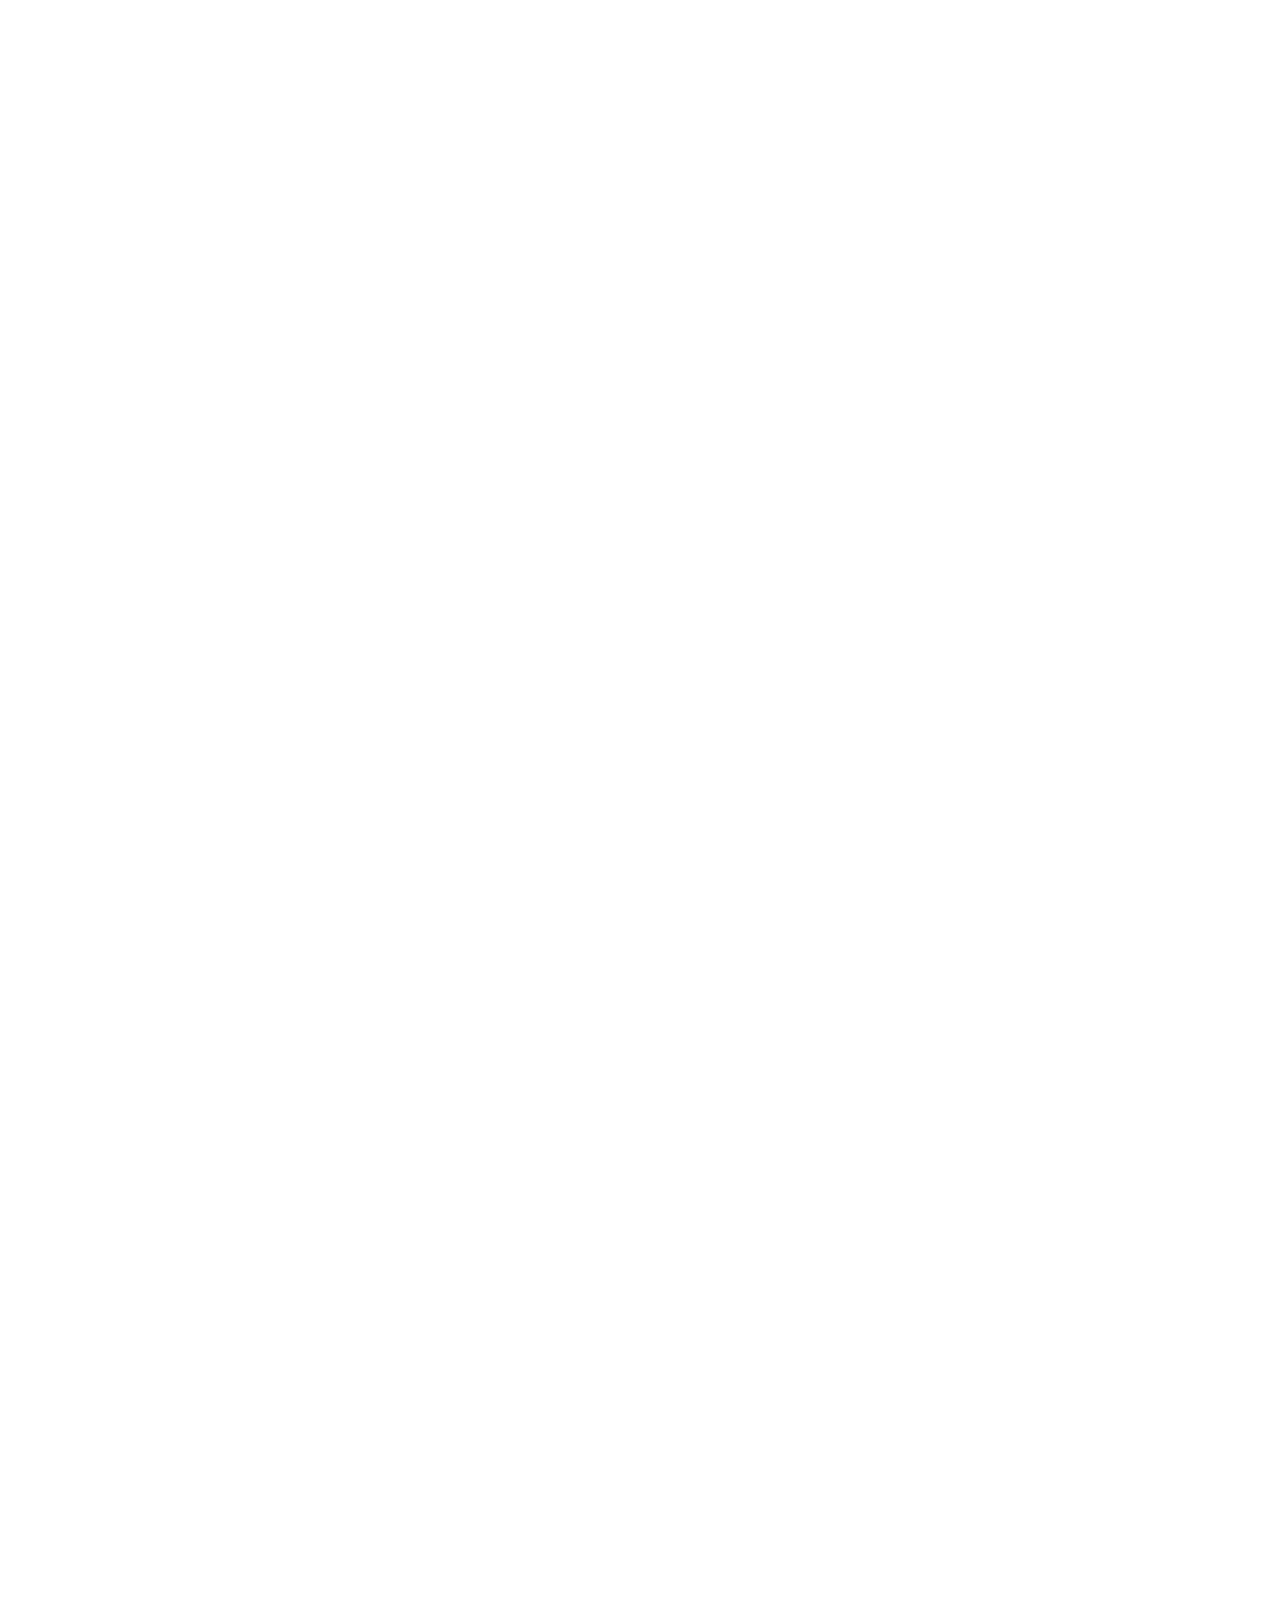
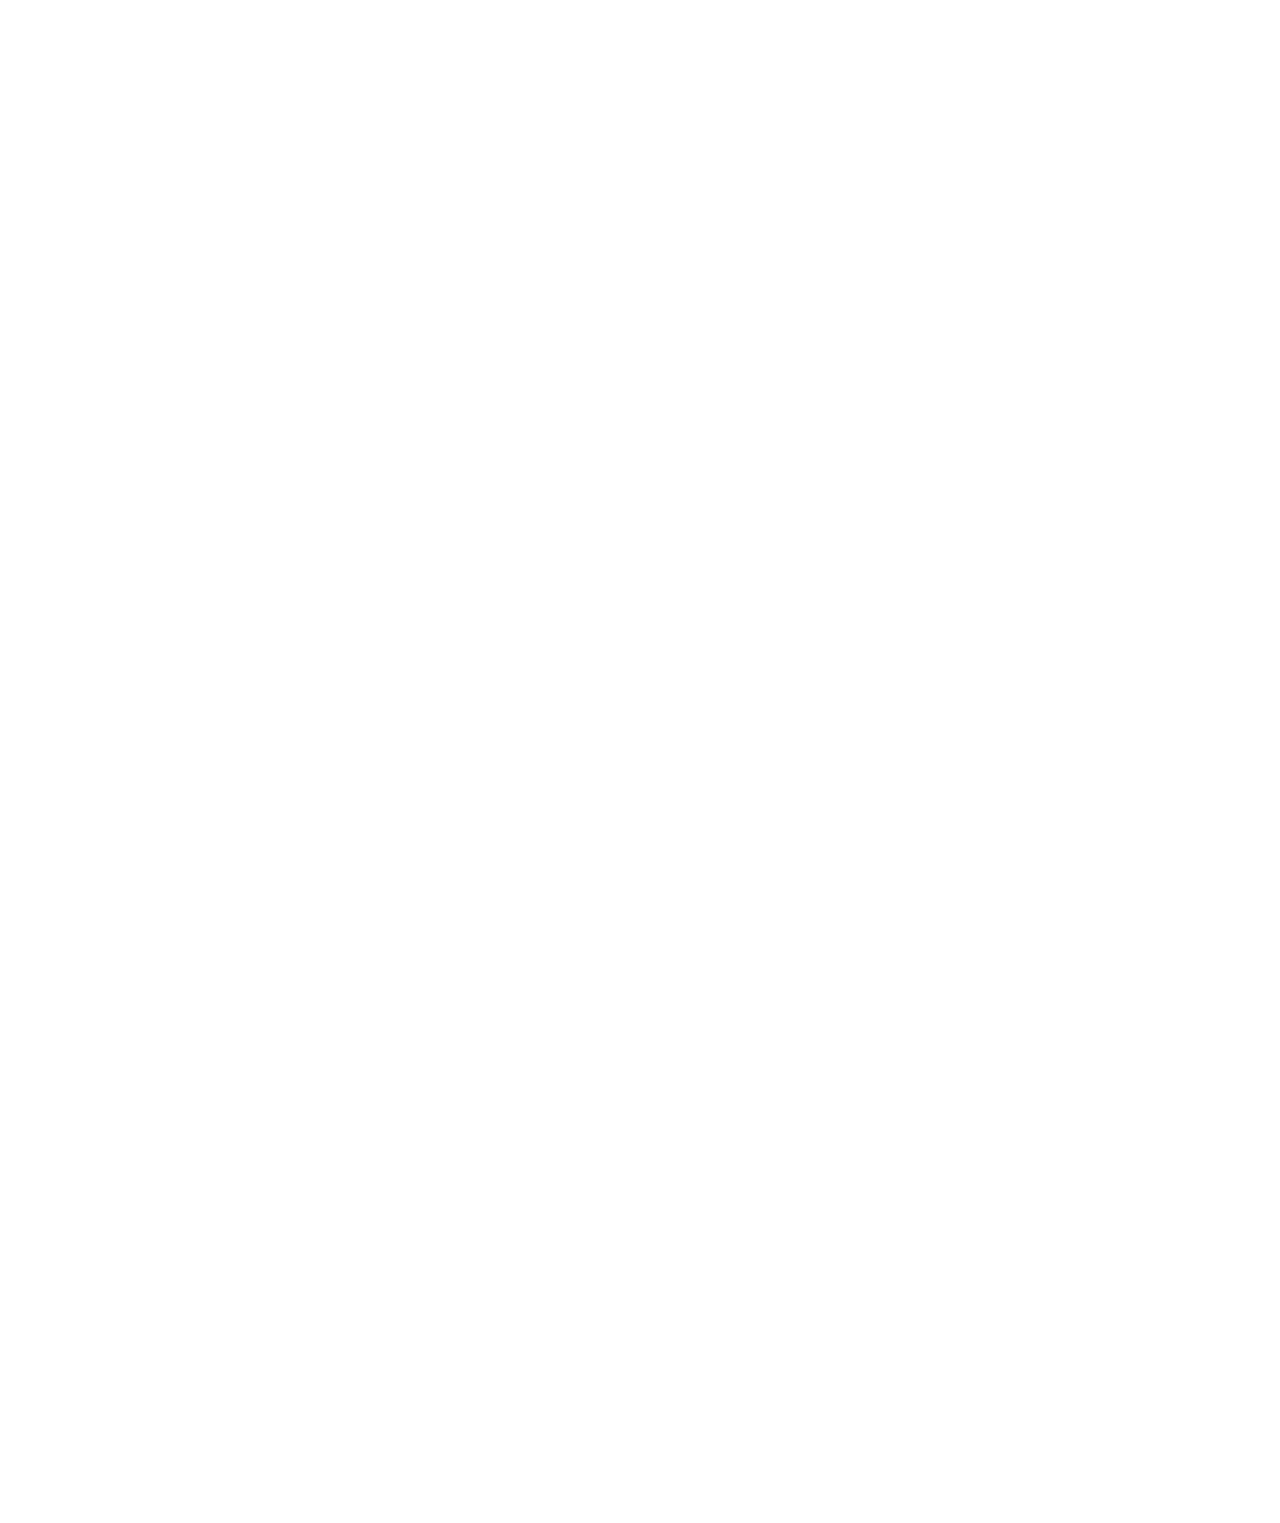
==== commit 789a0ce7: "v0.2.4" ====
--- a/contact.html
+++ b/contact.html
@@ -3,6 +3,8 @@
  <head>
 
   <meta http-equiv="Content-type" content="text/html;charset=UTF-8"/>
+  <meta name="description" content="IoVand, Contacteaza-ma si vom rezolva fiecare problema!"/>
+  <meta name="keywords" content="IoVand, lista a servicii oferite de Io Vand"/>
   <meta name="generator" content="2018.1.0.386"/>
   <meta name="viewport" content="width=device-width, initial-scale=1.0"/>
   
@@ -14,15 +16,15 @@
 if(typeof Muse == "undefined") window.Muse = {}; window.Muse.assets = {"required":["museutils.js", "museconfig.js", "jquery.watch.js", "jquery.musemenu.js", "webpro.js", "musewpdisclosure.js", "jquery.museresponsive.js", "require.js", "contact.css"], "outOfDate":[]};
 </script>
   
-  <title>Contact</title>
+  <title>Contact | IoVand</title>
   <!-- CSS -->
   <link rel="stylesheet" type="text/css" href="css/site_global.css?crc=444006867"/>
-  <link rel="stylesheet" type="text/css" href="css/master_a-master.css?crc=4281394551"/>
-  <link rel="stylesheet" type="text/css" href="css/contact.css?crc=3960868563" id="pagesheet"/>
+  <link rel="stylesheet" type="text/css" href="css/master_a-master.css?crc=4166102201"/>
+  <link rel="stylesheet" type="text/css" href="css/contact.css?crc=4201829596" id="pagesheet"/>
   <!-- IE-only CSS -->
   <!--[if lt IE 9]>
-  <link rel="stylesheet" type="text/css" href="css/nomq_preview_master_a-master.css?crc=284280464"/>
-  <link rel="stylesheet" type="text/css" href="css/nomq_contact.css?crc=3775853313" id="nomq_pagesheet"/>
+  <link rel="stylesheet" type="text/css" href="css/nomq_preview_master_a-master.css?crc=3953004461"/>
+  <link rel="stylesheet" type="text/css" href="css/nomq_contact.css?crc=137404047" id="nomq_pagesheet"/>
   <![endif]-->
   <!-- JS includes -->
   <!--[if lt IE 9]>
@@ -70,7 +72,7 @@
      </div>
      <div class="clearfix colelem" id="pu8236"><!-- group -->
       <div class="clearfix grpelem shared_content" id="u8236" data-content-guid="u8236_content"><!-- group -->
-       <div class="clearfix grpelem" id="u9199-21"><!-- content -->
+       <div class="clearfix grpelem" id="u9199-14"><!-- content -->
         <p id="u9199-2">Formular!</p>
         <p id="u9199-3">&nbsp;</p>
         <p id="u9199-5"><span id="u9199-4">nume:</span></p>
@@ -78,19 +80,12 @@
         <p id="u9199-8"><span id="u9199-7">serviciu dorit:</span></p>
         <p id="u9199-9">&nbsp;</p>
         <p id="u9199-11"><span id="u9199-10">metoda de plata:</span></p>
-        <p id="u9199-15"><span id="u9199-14"><br/><br/></span></p>
-        <p id="u9199-17"><span id="u9199-16">Atentie,</span></p>
-        <p id="u9199-19"><span id="u9199-18">va rog sa nu ma sunati sau sa imi dati mesaj normal pe acest numar, whatsapp only!</span></p>
+        <p id="u9199-12">&nbsp;</p>
        </div>
       </div>
       <div class="clearfix grpelem" id="u8366"><!-- group -->
-       <div class="clearfix grpelem" id="pu8890"><!-- column -->
-        <div class="clip_frame colelem" id="u8890"><!-- image -->
-         <img class="block temp_no_img_src" id="u8890_img" data-orig-src="images/whatsapp-51250x50.png?crc=4225373348" data-hidpi-src="images/whatsapp-51250x50_2x.png?crc=368815475" alt="" data-heightwidthratio="1" data-image-width="50" data-image-height="50" src="images/blank.gif?crc=4208392903"/>
-        </div>
-        <div class="clip_frame colelem" id="u8880"><!-- image -->
-         <img class="block temp_no_img_src" id="u8880_img" data-orig-src="images/mail50x50.png?crc=3882781292" data-hidpi-src="images/mail50x50_2x.png?crc=421086065" alt="" data-heightwidthratio="1" data-image-width="50" data-image-height="50" src="images/blank.gif?crc=4208392903"/>
-        </div>
+       <div class="clearfix grpelem" id="pu8880"><!-- column -->
+        <a class="nonblock nontext clip_frame colelem" id="u8880" href="mail.html"><!-- image --><img class="block temp_no_img_src" id="u8880_img" data-orig-src="images/mail50x50.png?crc=3882781292" data-hidpi-src="images/mail50x50_2x.png?crc=421086065" alt="" data-heightwidthratio="1" data-image-width="50" data-image-height="50" src="images/blank.gif?crc=4208392903"/></a>
         <div class="clip_frame colelem" id="u9096"><!-- image -->
          <img class="block temp_no_img_src" id="u9096_img" data-orig-src="images/discord%20logo50x50.png?crc=4016188217" data-hidpi-src="images/discord%20logo50x50_2x.png?crc=3827530345" alt="" data-heightwidthratio="1" data-image-width="50" data-image-height="50" src="images/blank.gif?crc=4208392903"/>
         </div>
@@ -101,16 +96,15 @@
          <img class="block temp_no_img_src" id="u8900_img" data-orig-src="images/paypal-51250x50.png?crc=115916523" data-hidpi-src="images/paypal-51250x50_2x.png?crc=3770899523" alt="" data-heightwidthratio="1" data-image-width="50" data-image-height="50" src="images/blank.gif?crc=4208392903"/>
         </div>
        </div>
-       <div class="clearfix grpelem shared_content" id="u8877-24" data-content-guid="u8877-24_content"><!-- content -->
-        <p id="u8877-2">Contactează-mă!</p>
-        <p id="u8877-5"><br/>0771 340 211</p>
-        <p id="u8877-10"><br/>IoVand@mail.com<br/><br/></p>
-        <p id="u8877-12"><span id="u8877-11">Cosbot#9332</span></p>
-        <p id="u8877-16"><span id="u8877-15"><br/>Metode de plată!</span></p>
+       <div class="clearfix grpelem shared_content" id="u8877-21" data-content-guid="u8877-21_content"><!-- content -->
+        <p id="u8877-2">Contacteaza-ma!</p>
+        <p id="u8877-7"><br/>IoVand@mail.com<br/><br/></p>
+        <p id="u8877-9"><span id="u8877-8">Cosbot#9332</span></p>
+        <p id="u8877-13"><span id="u8877-12"><br/>Metode de plată!</span></p>
+        <p id="u8877-14">&nbsp;</p>
+        <p id="u8877-16">numerar</p>
         <p id="u8877-17">&nbsp;</p>
-        <p id="u8877-19">numerar</p>
-        <p id="u8877-20">&nbsp;</p>
-        <p id="u8877-22">paypal</p>
+        <p id="u8877-19">paypal</p>
        </div>
       </div>
      </div>
@@ -161,13 +155,8 @@
      <div class="clearfix colelem temp_no_id" data-orig-id="pu8236"><!-- group -->
       <span class="clearfix grpelem placeholder" data-placeholder-for="u8236_content"><!-- placeholder node --></span>
       <div class="clearfix grpelem temp_no_id" data-orig-id="u8366"><!-- group -->
-       <div class="clearfix grpelem temp_no_id" data-orig-id="pu8890"><!-- column -->
-        <div class="clip_frame colelem temp_no_id" data-orig-id="u8890"><!-- image -->
-         <img class="block temp_no_id temp_no_img_src" data-orig-src="images/whatsapp-51236x36.png?crc=2303980" data-hidpi-src="images/whatsapp-51236x36_2x.png?crc=4069833291" alt="" data-heightwidthratio="1" data-image-width="36" data-image-height="36" data-orig-id="u8890_img" src="images/blank.gif?crc=4208392903"/>
-        </div>
-        <div class="clip_frame colelem temp_no_id" data-orig-id="u8880"><!-- image -->
-         <img class="block temp_no_id temp_no_img_src" data-orig-src="images/mail36x36.png?crc=135635811" data-hidpi-src="images/mail36x36_2x.png?crc=19517314" alt="" data-heightwidthratio="1" data-image-width="36" data-image-height="36" data-orig-id="u8880_img" src="images/blank.gif?crc=4208392903"/>
-        </div>
+       <div class="clearfix grpelem temp_no_id" data-orig-id="pu8880"><!-- column -->
+        <a class="nonblock nontext clip_frame colelem temp_no_id" href="mail.html" data-orig-id="u8880"><!-- image --><img class="block temp_no_id temp_no_img_src" data-orig-src="images/mail36x36.png?crc=135635811" data-hidpi-src="images/mail36x36_2x.png?crc=19517314" alt="" data-heightwidthratio="1" data-image-width="36" data-image-height="36" data-orig-id="u8880_img" src="images/blank.gif?crc=4208392903"/></a>
         <div class="clip_frame colelem temp_no_id" data-orig-id="u9096"><!-- image -->
          <img class="block temp_no_id temp_no_img_src" data-orig-src="images/discord%20logo36x36.png?crc=94831473" data-hidpi-src="images/discord%20logo36x36_2x.png?crc=4163352445" alt="" data-heightwidthratio="1" data-image-width="36" data-image-height="36" data-orig-id="u9096_img" src="images/blank.gif?crc=4208392903"/>
         </div>
@@ -178,7 +167,7 @@
          <img class="block temp_no_id temp_no_img_src" data-orig-src="images/paypal-51236x36.png?crc=4275367128" data-hidpi-src="images/paypal-51236x36_2x.png?crc=3908782857" alt="" data-heightwidthratio="1" data-image-width="36" data-image-height="36" data-orig-id="u8900_img" src="images/blank.gif?crc=4208392903"/>
         </div>
        </div>
-       <span class="clearfix grpelem placeholder" data-placeholder-for="u8877-24_content"><!-- placeholder node --></span>
+       <span class="clearfix grpelem placeholder" data-placeholder-for="u8877-21_content"><!-- placeholder node --></span>
       </div>
      </div>
      <span class="browser_width colelem placeholder" data-placeholder-for="u8233-bw_content"><!-- placeholder node --></span>
@@ -197,7 +186,7 @@
       <div class="grpelem shared_content" id="u698" data-sizePolicy="fixed" data-pintopage="page_fixedRight" data-content-guid="u698_content"><!-- simple frame --></div>
       <div class="browser_width grpelem" id="accordionu587-bw">
        <ul class="AccordionWidget clearfix" id="accordionu587"><!-- vertical box -->
-        <li class="AccordionPanel clearfix colelem100" id="u588"><!-- vertical box --><div class="AccordionPanelTab clearfix colelem100" id="u591-3"><!-- content --><div id="u591-2" class="shared_content" data-content-guid="u591-2_content"><p>&nbsp;</p></div></div><div class="AccordionPanelContent disn clearfix colelem100" id="u589"><!-- group --><nav class="MenuBar clearfix grpelem" id="menuu750"><!-- vertical box --><div class="MenuItemContainer clearfix colelem" id="u751"><!-- horizontal box --><div class="MenuItem MenuItemWithSubMenu borderbox clearfix grpelem" id="u754"><!-- horizontal box --><div class="MenuItemLabel clearfix grpelem" id="u756-4"><!-- content --><p class="shared_content" data-content-guid="u756-4_0_content">HOME</p></div></div></div><div class="MenuItemContainer clearfix colelem" id="u907"><!-- horizontal box --><div class="MenuItem MenuItemWithSubMenu borderbox clearfix grpelem" id="u908"><!-- horizontal box --><div class="MenuItemLabel clearfix grpelem" id="u909-4"><!-- content --><p class="shared_content" data-content-guid="u909-4_0_content">SERVICII</p></div></div></div><div class="MenuItemContainer clearfix colelem" id="u841"><!-- horizontal box --><a class="nonblock nontext MenuItem MenuItemWithSubMenu MuseMenuActive borderbox clearfix grpelem" id="u842" href="contact.html"><!-- horizontal box --><div class="MenuItemLabel clearfix grpelem" id="u843-4"><!-- content --><p class="shared_content" data-content-guid="u843-4_0_content">PRETURI</p></div></a></div></nav></div></li>
+        <li class="AccordionPanel clearfix colelem100" id="u588"><!-- vertical box --><div class="AccordionPanelTab clearfix colelem100" id="u591-3"><!-- content --><div id="u591-2" class="shared_content" data-content-guid="u591-2_content"><p>&nbsp;</p></div></div><div class="AccordionPanelContent disn clearfix colelem100" id="u589"><!-- group --><nav class="MenuBar clearfix grpelem" id="menuu750"><!-- vertical box --><div class="MenuItemContainer clearfix colelem" id="u751"><!-- horizontal box --><div class="MenuItem MenuItemWithSubMenu borderbox clearfix grpelem" id="u754"><!-- horizontal box --><div class="MenuItemLabel clearfix grpelem" id="u756-4"><!-- content --><p class="shared_content" data-content-guid="u756-4_0_content">HOME</p></div></div></div><div class="MenuItemContainer clearfix colelem" id="u907"><!-- horizontal box --><a class="nonblock nontext MenuItem MenuItemWithSubMenu borderbox clearfix grpelem" id="u908" href="index.html#servicii"><!-- horizontal box --><div class="MenuItemLabel clearfix grpelem" id="u909-4"><!-- content --><p class="shared_content" data-content-guid="u909-4_0_content">SERVICII</p></div></a></div><div class="MenuItemContainer clearfix colelem" id="u841"><!-- horizontal box --><a class="nonblock nontext MenuItem MenuItemWithSubMenu MuseMenuActive borderbox clearfix grpelem" id="u842" href="contact.html"><!-- horizontal box --><div class="MenuItemLabel clearfix grpelem" id="u843-4"><!-- content --><p class="shared_content" data-content-guid="u843-4_0_content">PRETURI</p></div></a></div></nav></div></li>
        </ul>
       </div>
       <span class="nonblock nontext clearfix grpelem placeholder" data-placeholder-for="u142-4_content"><!-- placeholder node --></span>
@@ -206,13 +195,8 @@
      <div class="clearfix colelem" id="pu8233"><!-- group -->
       <span class="browser_width grpelem placeholder" data-placeholder-for="u8233-bw_content"><!-- placeholder node --></span>
       <div class="clearfix grpelem temp_no_id" data-orig-id="u8366"><!-- group -->
-       <div class="clearfix grpelem temp_no_id" data-orig-id="pu8890"><!-- column -->
-        <div class="clip_frame colelem temp_no_id" data-orig-id="u8890"><!-- image -->
-         <img class="block temp_no_id temp_no_img_src" data-orig-src="images/whatsapp-51235x35.png?crc=298638949" data-hidpi-src="images/whatsapp-51235x35_2x.png?crc=214519119" alt="" data-heightwidthratio="1" data-image-width="35" data-image-height="35" data-orig-id="u8890_img" src="images/blank.gif?crc=4208392903"/>
-        </div>
-        <div class="clip_frame colelem temp_no_id" data-orig-id="u8880"><!-- image -->
-         <img class="block temp_no_id temp_no_img_src" data-orig-src="images/mail35x35.png?crc=272262090" data-hidpi-src="images/mail35x35_2x.png?crc=15851351" alt="" data-heightwidthratio="1" data-image-width="35" data-image-height="35" data-orig-id="u8880_img" src="images/blank.gif?crc=4208392903"/>
-        </div>
+       <div class="clearfix grpelem temp_no_id" data-orig-id="pu8880"><!-- column -->
+        <a class="nonblock nontext clip_frame colelem temp_no_id" href="mail.html" data-orig-id="u8880"><!-- image --><img class="block temp_no_id temp_no_img_src" data-orig-src="images/mail35x35.png?crc=272262090" data-hidpi-src="images/mail35x35_2x.png?crc=15851351" alt="" data-heightwidthratio="1" data-image-width="35" data-image-height="35" data-orig-id="u8880_img" src="images/blank.gif?crc=4208392903"/></a>
         <div class="clip_frame colelem temp_no_id" data-orig-id="u9096"><!-- image -->
          <img class="block temp_no_id temp_no_img_src" data-orig-src="images/discord%20logo35x35.png?crc=434767818" data-hidpi-src="images/discord%20logo35x35_2x.png?crc=363068234" alt="" data-heightwidthratio="1" data-image-width="35" data-image-height="35" data-orig-id="u9096_img" src="images/blank.gif?crc=4208392903"/>
         </div>
@@ -223,7 +207,7 @@
          <img class="block temp_no_id temp_no_img_src" data-orig-src="images/paypal-51235x35.png?crc=3771683048" data-hidpi-src="images/paypal-51235x35_2x.png?crc=195022697" alt="" data-heightwidthratio="1" data-image-width="35" data-image-height="35" data-orig-id="u8900_img" src="images/blank.gif?crc=4208392903"/>
         </div>
        </div>
-       <span class="clearfix grpelem placeholder" data-placeholder-for="u8877-24_content"><!-- placeholder node --></span>
+       <span class="clearfix grpelem placeholder" data-placeholder-for="u8877-21_content"><!-- placeholder node --></span>
       </div>
      </div>
     </div>
@@ -241,7 +225,7 @@
       <span class="grpelem placeholder" data-placeholder-for="u698_content"><!-- placeholder node --></span>
       <div class="browser_width grpelem temp_no_id" data-orig-id="accordionu587-bw">
        <ul class="AccordionWidget clearfix temp_no_id" data-orig-id="accordionu587"><!-- vertical box -->
-        <li class="AccordionPanel clearfix colelem100 temp_no_id" data-orig-id="u588"><!-- vertical box --><div class="AccordionPanelTab clearfix colelem100 temp_no_id" data-orig-id="u591-3"><!-- content --><span class="placeholder" data-placeholder-for="u591-2_content"><!-- placeholder node --></span></div><div class="AccordionPanelContent disn clearfix colelem100 temp_no_id" data-orig-id="u589"><!-- group --><nav class="MenuBar clearfix grpelem temp_no_id" data-orig-id="menuu750"><!-- vertical box --><div class="MenuItemContainer clearfix colelem temp_no_id" data-orig-id="u751"><!-- horizontal box --><div class="MenuItem MenuItemWithSubMenu borderbox clearfix grpelem temp_no_id" data-orig-id="u754"><!-- horizontal box --><div class="MenuItemLabel clearfix grpelem temp_no_id" data-orig-id="u756-4"><!-- content --><span class="placeholder" data-placeholder-for="u756-4_0_content"><!-- placeholder node --></span></div></div></div><div class="MenuItemContainer clearfix colelem temp_no_id" data-orig-id="u907"><!-- horizontal box --><div class="MenuItem MenuItemWithSubMenu borderbox clearfix grpelem temp_no_id" data-orig-id="u908"><!-- horizontal box --><div class="MenuItemLabel clearfix grpelem temp_no_id" data-orig-id="u909-4"><!-- content --><span class="placeholder" data-placeholder-for="u909-4_0_content"><!-- placeholder node --></span></div></div></div><div class="MenuItemContainer clearfix colelem temp_no_id" data-orig-id="u841"><!-- horizontal box --><a class="nonblock nontext MenuItem MenuItemWithSubMenu MuseMenuActive borderbox clearfix grpelem temp_no_id" href="contact.html" data-orig-id="u842"><!-- horizontal box --><div class="MenuItemLabel clearfix grpelem temp_no_id" data-orig-id="u843-4"><!-- content --><span class="placeholder" data-placeholder-for="u843-4_0_content"><!-- placeholder node --></span></div></a></div></nav></div></li>
+        <li class="AccordionPanel clearfix colelem100 temp_no_id" data-orig-id="u588"><!-- vertical box --><div class="AccordionPanelTab clearfix colelem100 temp_no_id" data-orig-id="u591-3"><!-- content --><span class="placeholder" data-placeholder-for="u591-2_content"><!-- placeholder node --></span></div><div class="AccordionPanelContent disn clearfix colelem100 temp_no_id" data-orig-id="u589"><!-- group --><nav class="MenuBar clearfix grpelem temp_no_id" data-orig-id="menuu750"><!-- vertical box --><div class="MenuItemContainer clearfix colelem temp_no_id" data-orig-id="u751"><!-- horizontal box --><div class="MenuItem MenuItemWithSubMenu borderbox clearfix grpelem temp_no_id" data-orig-id="u754"><!-- horizontal box --><div class="MenuItemLabel clearfix grpelem temp_no_id" data-orig-id="u756-4"><!-- content --><span class="placeholder" data-placeholder-for="u756-4_0_content"><!-- placeholder node --></span></div></div></div><div class="MenuItemContainer clearfix colelem temp_no_id" data-orig-id="u907"><!-- horizontal box --><a class="nonblock nontext MenuItem MenuItemWithSubMenu borderbox clearfix grpelem temp_no_id" href="index.html#servicii" data-orig-id="u908"><!-- horizontal box --><div class="MenuItemLabel clearfix grpelem temp_no_id" data-orig-id="u909-4"><!-- content --><span class="placeholder" data-placeholder-for="u909-4_0_content"><!-- placeholder node --></span></div></a></div><div class="MenuItemContainer clearfix colelem temp_no_id" data-orig-id="u841"><!-- horizontal box --><a class="nonblock nontext MenuItem MenuItemWithSubMenu MuseMenuActive borderbox clearfix grpelem temp_no_id" href="contact.html" data-orig-id="u842"><!-- horizontal box --><div class="MenuItemLabel clearfix grpelem temp_no_id" data-orig-id="u843-4"><!-- content --><span class="placeholder" data-placeholder-for="u843-4_0_content"><!-- placeholder node --></span></div></a></div></nav></div></li>
        </ul>
       </div>
       <span class="nonblock nontext clearfix grpelem placeholder" data-placeholder-for="u142-4_content"><!-- placeholder node --></span>
@@ -250,13 +234,8 @@
      <div class="clearfix colelem temp_no_id" data-orig-id="pu8233"><!-- group -->
       <span class="browser_width grpelem placeholder" data-placeholder-for="u8233-bw_content"><!-- placeholder node --></span>
       <div class="clearfix grpelem temp_no_id" data-orig-id="u8366"><!-- group -->
-       <div class="clearfix grpelem temp_no_id" data-orig-id="pu8890"><!-- column -->
-        <div class="clip_frame colelem temp_no_id" data-orig-id="u8890"><!-- image -->
-         <img class="block temp_no_id temp_no_img_src" data-orig-src="images/whatsapp-51226x26.png?crc=4118610348" data-hidpi-src="images/whatsapp-51226x26_2x.png?crc=3993455587" alt="" data-heightwidthratio="1" data-image-width="26" data-image-height="26" data-orig-id="u8890_img" src="images/blank.gif?crc=4208392903"/>
-        </div>
-        <div class="clip_frame colelem temp_no_id" data-orig-id="u8880"><!-- image -->
-         <img class="block temp_no_id temp_no_img_src" data-orig-src="images/mail26x26.png?crc=4064882418" data-hidpi-src="images/mail26x26_2x.png?crc=3964633851" alt="" data-heightwidthratio="1" data-image-width="26" data-image-height="26" data-orig-id="u8880_img" src="images/blank.gif?crc=4208392903"/>
-        </div>
+       <div class="clearfix grpelem temp_no_id" data-orig-id="pu8880"><!-- column -->
+        <a class="nonblock nontext clip_frame colelem temp_no_id" href="mail.html" data-orig-id="u8880"><!-- image --><img class="block temp_no_id temp_no_img_src" data-orig-src="images/mail26x26.png?crc=4064882418" data-hidpi-src="images/mail26x26_2x.png?crc=3964633851" alt="" data-heightwidthratio="1" data-image-width="26" data-image-height="26" data-orig-id="u8880_img" src="images/blank.gif?crc=4208392903"/></a>
         <div class="clip_frame colelem temp_no_id" data-orig-id="u9096"><!-- image -->
          <img class="block temp_no_id temp_no_img_src" data-orig-src="images/discord%20logo26x26.png?crc=4135339704" data-hidpi-src="images/discord%20logo26x26_2x.png?crc=441987902" alt="" data-heightwidthratio="1" data-image-width="26" data-image-height="26" data-orig-id="u9096_img" src="images/blank.gif?crc=4208392903"/>
         </div>
@@ -267,11 +246,11 @@
          <img class="block temp_no_id temp_no_img_src" data-orig-src="images/paypal-51226x26.png?crc=3911539684" data-hidpi-src="images/paypal-51226x26_2x.png?crc=3983667530" alt="" data-heightwidthratio="1" data-image-width="26" data-image-height="26" data-orig-id="u8900_img" src="images/blank.gif?crc=4208392903"/>
         </div>
        </div>
-       <span class="clearfix grpelem placeholder" data-placeholder-for="u8877-24_content"><!-- placeholder node --></span>
-      </div>
-     </div>
-    </div>
-    <div class="verticalspacer" data-offset-top="1136" data-content-above-spacer="1136" data-content-below-spacer="61" data-sizePolicy="fixed" data-pintopage="page_fixedLeft"></div>
+       <span class="clearfix grpelem placeholder" data-placeholder-for="u8877-21_content"><!-- placeholder node --></span>
+      </div>
+     </div>
+    </div>
+    <div class="verticalspacer shared_content" data-offset-top="1136" data-content-above-spacer="1136" data-content-below-spacer="61" data-sizePolicy="fixed" data-pintopage="page_fixedLeft" data-content-guid="page_1_content"></div>
     <span class="clearfix grpelem placeholder" data-placeholder-for="pu983_content"><!-- placeholder node --></span>
    </div>
   </div>
@@ -285,7 +264,7 @@
       <span class="grpelem placeholder" data-placeholder-for="u698_content"><!-- placeholder node --></span>
       <div class="browser_width grpelem temp_no_id" data-orig-id="accordionu587-bw">
        <ul class="AccordionWidget clearfix temp_no_id" data-orig-id="accordionu587"><!-- vertical box -->
-        <li class="AccordionPanel clearfix colelem100 temp_no_id" data-orig-id="u588"><!-- vertical box --><div class="AccordionPanelTab clearfix colelem100 temp_no_id" data-orig-id="u591-3"><!-- content --><span class="placeholder" data-placeholder-for="u591-2_content"><!-- placeholder node --></span></div><div class="AccordionPanelContent disn clearfix colelem100 temp_no_id" data-orig-id="u589"><!-- group --><nav class="MenuBar clearfix grpelem temp_no_id" data-orig-id="menuu750"><!-- vertical box --><div class="MenuItemContainer clearfix colelem temp_no_id" data-orig-id="u751"><!-- horizontal box --><div class="MenuItem MenuItemWithSubMenu borderbox clearfix grpelem temp_no_id" data-orig-id="u754"><!-- horizontal box --><div class="MenuItemLabel clearfix grpelem temp_no_id" data-orig-id="u756-4"><!-- content --><span class="placeholder" data-placeholder-for="u756-4_0_content"><!-- placeholder node --></span></div></div></div><div class="MenuItemContainer clearfix colelem temp_no_id" data-orig-id="u907"><!-- horizontal box --><div class="MenuItem MenuItemWithSubMenu borderbox clearfix grpelem temp_no_id" data-orig-id="u908"><!-- horizontal box --><div class="MenuItemLabel clearfix grpelem temp_no_id" data-orig-id="u909-4"><!-- content --><span class="placeholder" data-placeholder-for="u909-4_0_content"><!-- placeholder node --></span></div></div></div><div class="MenuItemContainer clearfix colelem temp_no_id" data-orig-id="u841"><!-- horizontal box --><a class="nonblock nontext MenuItem MenuItemWithSubMenu MuseMenuActive borderbox clearfix grpelem temp_no_id" href="contact.html" data-orig-id="u842"><!-- horizontal box --><div class="MenuItemLabel clearfix grpelem temp_no_id" data-orig-id="u843-4"><!-- content --><span class="placeholder" data-placeholder-for="u843-4_0_content"><!-- placeholder node --></span></div></a></div></nav></div></li>
+        <li class="AccordionPanel clearfix colelem100 temp_no_id" data-orig-id="u588"><!-- vertical box --><div class="AccordionPanelTab clearfix colelem100 temp_no_id" data-orig-id="u591-3"><!-- content --><span class="placeholder" data-placeholder-for="u591-2_content"><!-- placeholder node --></span></div><div class="AccordionPanelContent disn clearfix colelem100 temp_no_id" data-orig-id="u589"><!-- group --><nav class="MenuBar clearfix grpelem temp_no_id" data-orig-id="menuu750"><!-- vertical box --><div class="MenuItemContainer clearfix colelem temp_no_id" data-orig-id="u751"><!-- horizontal box --><div class="MenuItem MenuItemWithSubMenu borderbox clearfix grpelem temp_no_id" data-orig-id="u754"><!-- horizontal box --><div class="MenuItemLabel clearfix grpelem temp_no_id" data-orig-id="u756-4"><!-- content --><span class="placeholder" data-placeholder-for="u756-4_0_content"><!-- placeholder node --></span></div></div></div><div class="MenuItemContainer clearfix colelem temp_no_id" data-orig-id="u907"><!-- horizontal box --><a class="nonblock nontext MenuItem MenuItemWithSubMenu borderbox clearfix grpelem temp_no_id" href="index.html#servicii" data-orig-id="u908"><!-- horizontal box --><div class="MenuItemLabel clearfix grpelem temp_no_id" data-orig-id="u909-4"><!-- content --><span class="placeholder" data-placeholder-for="u909-4_0_content"><!-- placeholder node --></span></div></a></div><div class="MenuItemContainer clearfix colelem temp_no_id" data-orig-id="u841"><!-- horizontal box --><a class="nonblock nontext MenuItem MenuItemWithSubMenu MuseMenuActive borderbox clearfix grpelem temp_no_id" href="contact.html" data-orig-id="u842"><!-- horizontal box --><div class="MenuItemLabel clearfix grpelem temp_no_id" data-orig-id="u843-4"><!-- content --><span class="placeholder" data-placeholder-for="u843-4_0_content"><!-- placeholder node --></span></div></a></div></nav></div></li>
        </ul>
       </div>
       <span class="nonblock nontext clearfix grpelem placeholder" data-placeholder-for="u142-4_content"><!-- placeholder node --></span>
@@ -294,13 +273,8 @@
      <div class="clearfix colelem temp_no_id" data-orig-id="pu8233"><!-- group -->
       <span class="browser_width grpelem placeholder" data-placeholder-for="u8233-bw_content"><!-- placeholder node --></span>
       <div class="clearfix grpelem temp_no_id" data-orig-id="u8366"><!-- group -->
-       <div class="clearfix grpelem temp_no_id" data-orig-id="pu8890"><!-- column -->
-        <div class="clip_frame colelem temp_no_id" data-orig-id="u8890"><!-- image -->
-         <img class="block temp_no_id temp_no_img_src" data-orig-src="images/whatsapp-51218x18.png?crc=264589315" data-hidpi-src="images/whatsapp-51218x18_2x.png?crc=298638949" alt="" data-heightwidthratio="1" data-image-width="17" data-image-height="17" data-orig-id="u8890_img" src="images/blank.gif?crc=4208392903"/>
-        </div>
-        <div class="clip_frame colelem temp_no_id" data-orig-id="u8880"><!-- image -->
-         <img class="block temp_no_id temp_no_img_src" data-orig-src="images/mail18x18.png?crc=3766046599" data-hidpi-src="images/mail18x18_2x.png?crc=272262090" alt="" data-heightwidthratio="1" data-image-width="17" data-image-height="17" data-orig-id="u8880_img" src="images/blank.gif?crc=4208392903"/>
-        </div>
+       <div class="clearfix grpelem temp_no_id" data-orig-id="pu8880"><!-- column -->
+        <a class="nonblock nontext clip_frame colelem temp_no_id" href="mail.html" data-orig-id="u8880"><!-- image --><img class="block temp_no_id temp_no_img_src" data-orig-src="images/mail18x18.png?crc=3766046599" data-hidpi-src="images/mail18x18_2x.png?crc=272262090" alt="" data-heightwidthratio="1" data-image-width="17" data-image-height="17" data-orig-id="u8880_img" src="images/blank.gif?crc=4208392903"/></a>
         <div class="clip_frame colelem temp_no_id" data-orig-id="u9096"><!-- image -->
          <img class="block temp_no_id temp_no_img_src" data-orig-src="images/discord%20logo18x18.png?crc=4157246798" data-hidpi-src="images/discord%20logo18x18_2x.png?crc=434767818" alt="" data-heightwidthratio="1" data-image-width="17" data-image-height="17" data-orig-id="u9096_img" src="images/blank.gif?crc=4208392903"/>
         </div>
@@ -311,11 +285,11 @@
          <img class="block temp_no_id temp_no_img_src" data-orig-src="images/paypal-51218x18.png?crc=341616755" data-hidpi-src="images/paypal-51218x18_2x.png?crc=3771683048" alt="" data-heightwidthratio="1" data-image-width="17" data-image-height="17" data-orig-id="u8900_img" src="images/blank.gif?crc=4208392903"/>
         </div>
        </div>
-       <span class="clearfix grpelem placeholder" data-placeholder-for="u8877-24_content"><!-- placeholder node --></span>
-      </div>
-     </div>
-    </div>
-    <div class="verticalspacer" data-offset-top="1210" data-content-above-spacer="1210" data-content-below-spacer="61" data-sizePolicy="fixed" data-pintopage="page_fixedLeft"></div>
+       <span class="clearfix grpelem placeholder" data-placeholder-for="u8877-21_content"><!-- placeholder node --></span>
+      </div>
+     </div>
+    </div>
+    <span class="verticalspacer placeholder" data-placeholder-for="page_1_content"><!-- placeholder node --></span>
     <span class="clearfix grpelem placeholder" data-placeholder-for="pu983_content"><!-- placeholder node --></span>
    </div>
   </div>
--- a/css/master_a-master.css
+++ b/css/master_a-master.css
@@ -1 +1 @@
-#u94{background-color:transparent;border-style:solid;border-color:#F4F5F5;border-width:0px 0px 1px;}#u97-4{color:#7289DA;background-color:transparent;font-family:'__Geomanist_5';text-align:right;font-weight:500;}#u142-4{background-color:transparent;font-family:'__Geomanist_5';font-weight:700;}.MenuItem{cursor:pointer;}#u983{background-color:#2C2F33;}#u992-4{font-weight:900;color:#FFFFFF;background-color:transparent;text-align:center;font-family:'__Geomanist_5';}@media (min-width: 1025px), print{#u142-4{font-size:48px;line-height:58px;}#menuu146{border-width:0px;border-color:transparent;background-color:transparent;}#u150{-webkit-transition-duration:0s;-webkit-transition-delay:0s;transition-duration:0s;transition-delay:0s;background-image:url("../images/blank.gif?crc=4208392903");border-style:solid;border-color:#FFFFFF;background-color:transparent;border-width:0px 0px 1px;}#u150:hover{-webkit-transition-duration:0s;-webkit-transition-delay:0s;transition-duration:0s;transition-delay:0s;border-color:#000000;}#u153-4{border-width:0px;border-color:transparent;background-color:transparent;text-align:center;color:#000000;font-family:'__Geomanist_5';font-weight:500;}#u198{-webkit-transition-duration:0s;-webkit-transition-delay:0s;transition-duration:0s;transition-delay:0s;background-image:url("../images/blank.gif?crc=4208392903");border-style:solid;border-color:#FFFFFF;background-color:transparent;border-width:0px 0px 1px;}#u198:hover{-webkit-transition-duration:0s;-webkit-transition-delay:0s;transition-duration:0s;transition-delay:0s;border-color:#000000;}#u200-4{border-width:0px;border-color:transparent;background-color:transparent;text-align:center;color:#000000;font-family:'__Geomanist_5';font-weight:500;}#u203{background-color:#CCCCCC;}#u10832{border-width:0px;border-color:transparent;background-color:#F4F5F5;}#u10832:hover{background-color:#AAAAAA;}#u147,#u197,#u202,#u10830,#u10836-4{background-color:transparent;}#u10881{border-width:0px;border-color:transparent;background-color:#F4F5F5;}#u10881:hover{background-color:#AAAAAA;}#u10880,#u10884-4{background-color:transparent;}#u10949{border-width:0px;border-color:transparent;background-color:#F4F5F5;}#u10949:hover{background-color:#AAAAAA;}#u10946,#u10951-4{background-color:transparent;}#u11012{border-width:0px;border-color:transparent;background-color:#F4F5F5;}#u11012:hover{background-color:#AAAAAA;}#u11009,#u11013-4{background-color:transparent;}#u11075{border-width:0px;border-color:transparent;background-color:#F4F5F5;}#u11075:hover{background-color:#AAAAAA;}#u10832.MuseMenuActive,#u10881.MuseMenuActive,#u10949.MuseMenuActive,#u11012.MuseMenuActive,#u11075.MuseMenuActive{background-color:#666666;}#u11072,#u11077-4{background-color:transparent;}#u10836-3,#u10884-3,#u10951-3,#u11013-3,#u11077-3{font-size:11px;text-align:center;line-height:13px;}#u218{background-color:transparent;}#u219{-webkit-transition-duration:0s;-webkit-transition-delay:0s;transition-duration:0s;transition-delay:0s;background-image:url("../images/blank.gif?crc=4208392903");border-style:solid;border-color:#FFFFFF;background-color:transparent;border-width:0px 0px 1px;}#u219:hover{-webkit-transition-duration:0s;-webkit-transition-delay:0s;transition-duration:0s;transition-delay:0s;border-color:#000000;}#u150.MuseMenuActive,#u198.MuseMenuActive,#u219.MuseMenuActive{-webkit-transition-duration:0.3s;-webkit-transition-delay:0s;-webkit-transition-timing-function:ease;transition-duration:0.3s;transition-delay:0s;transition-timing-function:ease;border-color:#FFFFFF;}#u222-4{border-width:0px;border-color:transparent;background-color:transparent;text-align:center;color:#000000;font-family:'__Geomanist_5';font-weight:500;}#u150.MuseMenuActive #u153-4 p,#u198.MuseMenuActive #u200-4 p,#u219.MuseMenuActive #u222-4 p{font-family:Helvetica, Helvetica Neue, Arial, sans-serif;}}@media (min-width: 901px) and (max-width: 1024px){#u94_align_to_page{max-width:1024px;}#u142-4{font-size:48px;line-height:58px;}#menuu146{border-width:0px;border-color:transparent;background-color:transparent;}#u150{-webkit-transition-duration:0s;-webkit-transition-delay:0s;transition-duration:0s;transition-delay:0s;background-image:url("../images/blank.gif?crc=4208392903");border-style:solid;border-color:#FFFFFF;background-color:transparent;border-width:0px 0px 1px;}#u150:hover{-webkit-transition-duration:0s;-webkit-transition-delay:0s;transition-duration:0s;transition-delay:0s;border-color:#000000;}#u153-4{border-width:0px;border-color:transparent;background-color:transparent;text-align:center;color:#000000;font-family:'__Geomanist_5';font-weight:500;}#u198{-webkit-transition-duration:0s;-webkit-transition-delay:0s;transition-duration:0s;transition-delay:0s;background-image:url("../images/blank.gif?crc=4208392903");border-style:solid;border-color:#FFFFFF;background-color:transparent;border-width:0px 0px 1px;}#u198:hover{-webkit-transition-duration:0s;-webkit-transition-delay:0s;transition-duration:0s;transition-delay:0s;border-color:#000000;}#u200-4{border-width:0px;border-color:transparent;background-color:transparent;text-align:center;color:#000000;font-family:'__Geomanist_5';font-weight:500;}#u203{background-color:#CCCCCC;}#u10832{border-width:0px;border-color:transparent;background-color:#F4F5F5;}#u10832:hover{background-color:#AAAAAA;}#u147,#u197,#u202,#u10830,#u10836-4{background-color:transparent;}#u10881{border-width:0px;border-color:transparent;background-color:#F4F5F5;}#u10881:hover{background-color:#AAAAAA;}#u10880,#u10884-4{background-color:transparent;}#u10949{border-width:0px;border-color:transparent;background-color:#F4F5F5;}#u10949:hover{background-color:#AAAAAA;}#u10946,#u10951-4{background-color:transparent;}#u11012{border-width:0px;border-color:transparent;background-color:#F4F5F5;}#u11012:hover{background-color:#AAAAAA;}#u11009,#u11013-4{background-color:transparent;}#u11075{border-width:0px;border-color:transparent;background-color:#F4F5F5;}#u11075:hover{background-color:#AAAAAA;}#u10832.MuseMenuActive,#u10881.MuseMenuActive,#u10949.MuseMenuActive,#u11012.MuseMenuActive,#u11075.MuseMenuActive{background-color:#666666;}#u11072,#u11077-4{background-color:transparent;}#u10836-3,#u10884-3,#u10951-3,#u11013-3,#u11077-3{font-size:11px;text-align:center;line-height:13px;}#u218{background-color:transparent;}#u219{-webkit-transition-duration:0s;-webkit-transition-delay:0s;transition-duration:0s;transition-delay:0s;background-image:url("../images/blank.gif?crc=4208392903");border-style:solid;border-color:#FFFFFF;background-color:transparent;border-width:0px 0px 1px;}#u219:hover{-webkit-transition-duration:0s;-webkit-transition-delay:0s;transition-duration:0s;transition-delay:0s;border-color:#000000;}#u150.MuseMenuActive,#u198.MuseMenuActive,#u219.MuseMenuActive{-webkit-transition-duration:0.3s;-webkit-transition-delay:0s;-webkit-transition-timing-function:ease;transition-duration:0.3s;transition-delay:0s;transition-timing-function:ease;border-color:#FFFFFF;}#u222-4{border-width:0px;border-color:transparent;background-color:transparent;text-align:center;color:#000000;font-family:'__Geomanist_5';font-weight:500;}#u150.MuseMenuActive #u153-4 p,#u198.MuseMenuActive #u200-4 p,#u219.MuseMenuActive #u222-4 p{font-family:Helvetica, Helvetica Neue, Arial, sans-serif;}}@media (min-width: 769px) and (max-width: 900px){#u94_align_to_page{max-width:900px;}#u142-4{font-size:48px;line-height:58px;}#menuu146{border-width:0px;border-color:transparent;background-color:transparent;}#u150{-webkit-transition-duration:0s;-webkit-transition-delay:0s;transition-duration:0s;transition-delay:0s;background-image:url("../images/blank.gif?crc=4208392903");border-style:solid;border-color:#FFFFFF;background-color:transparent;border-width:0px 0px 1px;}#u150:hover{-webkit-transition-duration:0s;-webkit-transition-delay:0s;transition-duration:0s;transition-delay:0s;border-color:#000000;}#u153-4{border-width:0px;border-color:transparent;background-color:transparent;text-align:center;color:#000000;font-family:'__Geomanist_5';font-weight:500;}#u198{-webkit-transition-duration:0s;-webkit-transition-delay:0s;transition-duration:0s;transition-delay:0s;background-image:url("../images/blank.gif?crc=4208392903");border-style:solid;border-color:#FFFFFF;background-color:transparent;border-width:0px 0px 1px;}#u198:hover{-webkit-transition-duration:0s;-webkit-transition-delay:0s;transition-duration:0s;transition-delay:0s;border-color:#000000;}#u200-4{border-width:0px;border-color:transparent;background-color:transparent;text-align:center;color:#000000;font-family:'__Geomanist_5';font-weight:500;}#u203{background-color:#CCCCCC;}#u10832{border-width:0px;border-color:transparent;background-color:#F4F5F5;}#u10832:hover{background-color:#AAAAAA;}#u147,#u197,#u202,#u10830,#u10836-4{background-color:transparent;}#u10881{border-width:0px;border-color:transparent;background-color:#F4F5F5;}#u10881:hover{background-color:#AAAAAA;}#u10880,#u10884-4{background-color:transparent;}#u10949{border-width:0px;border-color:transparent;background-color:#F4F5F5;}#u10949:hover{background-color:#AAAAAA;}#u10946,#u10951-4{background-color:transparent;}#u11012{border-width:0px;border-color:transparent;background-color:#F4F5F5;}#u11012:hover{background-color:#AAAAAA;}#u11009,#u11013-4{background-color:transparent;}#u11075{border-width:0px;border-color:transparent;background-color:#F4F5F5;}#u11075:hover{background-color:#AAAAAA;}#u10832.MuseMenuActive,#u10881.MuseMenuActive,#u10949.MuseMenuActive,#u11012.MuseMenuActive,#u11075.MuseMenuActive{background-color:#666666;}#u11072,#u11077-4{background-color:transparent;}#u10836-3,#u10884-3,#u10951-3,#u11013-3,#u11077-3{font-size:11px;text-align:center;line-height:13px;}#u218{background-color:transparent;}#u219{-webkit-transition-duration:0s;-webkit-transition-delay:0s;transition-duration:0s;transition-delay:0s;background-image:url("../images/blank.gif?crc=4208392903");border-style:solid;border-color:#FFFFFF;background-color:transparent;border-width:0px 0px 1px;}#u219:hover{-webkit-transition-duration:0s;-webkit-transition-delay:0s;transition-duration:0s;transition-delay:0s;border-color:#000000;}#u150.MuseMenuActive,#u198.MuseMenuActive,#u219.MuseMenuActive{-webkit-transition-duration:0.3s;-webkit-transition-delay:0s;-webkit-transition-timing-function:ease;transition-duration:0.3s;transition-delay:0s;transition-timing-function:ease;border-color:#FFFFFF;}#u222-4{border-width:0px;border-color:transparent;background-color:transparent;text-align:center;color:#000000;font-family:'__Geomanist_5';font-weight:500;}#u150.MuseMenuActive #u153-4 p,#u198.MuseMenuActive #u200-4 p,#u219.MuseMenuActive #u222-4 p{font-family:Helvetica, Helvetica Neue, Arial, sans-serif;}}@media (min-width: 601px) and (max-width: 768px){#u94_align_to_page{max-width:768px;}#u142-4{font-size:36px;line-height:43px;}#menuu146{border-width:0px;border-color:transparent;background-color:transparent;}#u150{-webkit-transition-duration:0s;-webkit-transition-delay:0s;transition-duration:0s;transition-delay:0s;background-image:url("../images/blank.gif?crc=4208392903");border-style:solid;border-color:#FFFFFF;background-color:transparent;border-width:0px 0px 1px;}#u150:hover{-webkit-transition-duration:0s;-webkit-transition-delay:0s;transition-duration:0s;transition-delay:0s;border-color:#000000;}#u153-4{border-width:0px;border-color:transparent;background-color:transparent;text-align:center;color:#000000;font-family:'__Geomanist_5';font-weight:500;}#u198{-webkit-transition-duration:0s;-webkit-transition-delay:0s;transition-duration:0s;transition-delay:0s;background-image:url("../images/blank.gif?crc=4208392903");border-style:solid;border-color:#FFFFFF;background-color:transparent;border-width:0px 0px 1px;}#u198:hover{-webkit-transition-duration:0s;-webkit-transition-delay:0s;transition-duration:0s;transition-delay:0s;border-color:#000000;}#u200-4{border-width:0px;border-color:transparent;background-color:transparent;text-align:center;color:#000000;font-family:'__Geomanist_5';font-weight:500;}#u203{background-color:#CCCCCC;}#u10832{border-width:0px;border-color:transparent;background-color:#F4F5F5;}#u10832:hover{background-color:#AAAAAA;}#u147,#u197,#u202,#u10830,#u10836-4{background-color:transparent;}#u10881{border-width:0px;border-color:transparent;background-color:#F4F5F5;}#u10881:hover{background-color:#AAAAAA;}#u10880,#u10884-4{background-color:transparent;}#u10949{border-width:0px;border-color:transparent;background-color:#F4F5F5;}#u10949:hover{background-color:#AAAAAA;}#u10946,#u10951-4{background-color:transparent;}#u11012{border-width:0px;border-color:transparent;background-color:#F4F5F5;}#u11012:hover{background-color:#AAAAAA;}#u11009,#u11013-4{background-color:transparent;}#u11075{border-width:0px;border-color:transparent;background-color:#F4F5F5;}#u11075:hover{background-color:#AAAAAA;}#u10832.MuseMenuActive,#u10881.MuseMenuActive,#u10949.MuseMenuActive,#u11012.MuseMenuActive,#u11075.MuseMenuActive{background-color:#666666;}#u11072,#u11077-4{background-color:transparent;}#u10836-3,#u10884-3,#u10951-3,#u11013-3,#u11077-3{font-size:11px;text-align:center;line-height:13px;}#u218{background-color:transparent;}#u219{-webkit-transition-duration:0s;-webkit-transition-delay:0s;transition-duration:0s;transition-delay:0s;background-image:url("../images/blank.gif?crc=4208392903");border-style:solid;border-color:#FFFFFF;background-color:transparent;border-width:0px 0px 1px;}#u219:hover{-webkit-transition-duration:0s;-webkit-transition-delay:0s;transition-duration:0s;transition-delay:0s;border-color:#000000;}#u150.MuseMenuActive,#u198.MuseMenuActive,#u219.MuseMenuActive{-webkit-transition-duration:0.3s;-webkit-transition-delay:0s;-webkit-transition-timing-function:ease;transition-duration:0.3s;transition-delay:0s;transition-timing-function:ease;border-color:#FFFFFF;}#u222-4{border-width:0px;border-color:transparent;background-color:transparent;text-align:center;color:#000000;font-family:'__Geomanist_5';font-weight:500;}#u150.MuseMenuActive #u153-4 p,#u198.MuseMenuActive #u200-4 p,#u219.MuseMenuActive #u222-4 p{font-family:Helvetica, Helvetica Neue, Arial, sans-serif;}}@media (min-width: 481px) and (max-width: 600px){#u94_align_to_page{max-width:600px;}#u674,#u686,#u698{background-color:#000000;}#accordionu587,#u591-3{border-width:0px;border-color:transparent;background-color:transparent;}#u591-3:hover p{color:#545454;visibility:inherit;font-weight:bold;}#u591-3:active p{color:#545454;visibility:inherit;font-weight:bold;}#u591-3.AccordionPanelTabOpen p{color:#707070;visibility:inherit;font-size:16px;font-family:Helvetica, Helvetica Neue, Arial, sans-serif;font-weight:bold;}#u591-2{font-size:16px;color:#FFFFFF;line-height:16px;font-family:Helvetica, Helvetica Neue, Arial, sans-serif;font-weight:normal;}#u589{border-color:#FFFFFF;background-color:#F4F5F5;}#menuu750{border-width:0px;border-color:transparent;background-color:transparent;}#u754{border-color:#CCCCCC;background-color:transparent;}#u756-4{border-width:0px;border-color:transparent;background-color:transparent;text-align:center;color:#000000;font-family:'__Geomanist_5';font-weight:500;}#u908{border-color:#CCCCCC;background-color:transparent;}#u909-4{border-width:0px;border-color:transparent;background-color:transparent;text-align:center;color:#000000;font-family:'__Geomanist_5';font-weight:500;}#u588,#u751,#u907,#u841{background-color:transparent;}#u842{border-color:#CCCCCC;background-color:transparent;}#u754.MuseMenuActive,#u908.MuseMenuActive,#u842.MuseMenuActive{border-style:solid;border-width:1px;border-color:#CCCCCC;}#u843-4{border-width:0px;border-color:transparent;background-color:transparent;text-align:center;color:#000000;font-family:'__Geomanist_5';font-weight:500;}.AccordionPanelTab{cursor:pointer;}#u142-4{font-size:30px;line-height:36px;}}@media (min-width: 321px) and (max-width: 480px){#u94_align_to_page{max-width:480px;}#u674,#u686,#u698{background-color:#000000;}#accordionu587,#u591-3{border-width:0px;border-color:transparent;background-color:transparent;}#u591-3:hover p{color:#545454;visibility:inherit;font-weight:bold;}#u591-3:active p{color:#545454;visibility:inherit;font-weight:bold;}#u591-3.AccordionPanelTabOpen p{color:#707070;visibility:inherit;font-size:16px;font-family:Helvetica, Helvetica Neue, Arial, sans-serif;font-weight:bold;}#u591-2{font-size:16px;color:#FFFFFF;line-height:16px;font-family:Helvetica, Helvetica Neue, Arial, sans-serif;font-weight:normal;}#u589{border-color:#FFFFFF;background-color:#F4F5F5;}#menuu750{border-width:0px;border-color:transparent;background-color:transparent;}#u754{border-color:#CCCCCC;background-color:transparent;}#u756-4{border-width:0px;border-color:transparent;background-color:transparent;text-align:center;color:#000000;font-family:'__Geomanist_5';font-weight:500;}#u908{border-color:#CCCCCC;background-color:transparent;}#u909-4{border-width:0px;border-color:transparent;background-color:transparent;text-align:center;color:#000000;font-family:'__Geomanist_5';font-weight:500;}#u588,#u751,#u907,#u841{background-color:transparent;}#u842{border-color:#CCCCCC;background-color:transparent;}#u754.MuseMenuActive,#u908.MuseMenuActive,#u842.MuseMenuActive{border-style:solid;border-width:1px;border-color:#CCCCCC;}#u843-4{border-width:0px;border-color:transparent;background-color:transparent;text-align:center;color:#000000;font-family:'__Geomanist_5';font-weight:500;}.AccordionPanelTab{cursor:pointer;}#u142-4{font-size:30px;line-height:36px;}}@media (max-width: 320px){#u94_align_to_page{max-width:320px;}#u97-4{line-height:12px;font-size:10px;}#u674,#u686,#u698{background-color:#000000;}#accordionu587,#u591-3{border-width:0px;border-color:transparent;background-color:transparent;}#u591-3:hover p{color:#545454;visibility:inherit;font-weight:bold;}#u591-3:active p{color:#545454;visibility:inherit;font-weight:bold;}#u591-3.AccordionPanelTabOpen p{color:#707070;visibility:inherit;font-size:16px;font-family:Helvetica, Helvetica Neue, Arial, sans-serif;font-weight:bold;}#u591-2{font-size:16px;color:#FFFFFF;line-height:16px;font-family:Helvetica, Helvetica Neue, Arial, sans-serif;font-weight:normal;}#u589{border-color:#FFFFFF;background-color:#F4F5F5;}#menuu750{border-width:0px;border-color:transparent;background-color:transparent;}#u754{border-color:#CCCCCC;background-color:transparent;}#u756-4{border-width:0px;border-color:transparent;background-color:transparent;text-align:center;color:#000000;font-family:'__Geomanist_5';font-weight:500;}#u908{border-color:#CCCCCC;background-color:transparent;}#u909-4{border-width:0px;border-color:transparent;background-color:transparent;text-align:center;color:#000000;font-family:'__Geomanist_5';font-weight:500;}#u588,#u751,#u907,#u841{background-color:transparent;}#u842{border-color:#CCCCCC;background-color:transparent;}#u754.MuseMenuActive,#u908.MuseMenuActive,#u842.MuseMenuActive{border-style:solid;border-width:1px;border-color:#CCCCCC;}#u843-4{border-width:0px;border-color:transparent;background-color:transparent;text-align:center;color:#000000;font-family:'__Geomanist_5';font-weight:500;}.AccordionPanelTab{cursor:pointer;}#u142-4{font-size:30px;line-height:36px;}}@media (min-width: 769px), print{#u94_align_to_page{max-width:1080px;}#u142-4{font-size:48px;line-height:58px;}#menuu146{border-width:0px;border-color:transparent;background-color:transparent;}#u150{-webkit-transition-duration:0s;-webkit-transition-delay:0s;transition-duration:0s;transition-delay:0s;background-image:url("../images/blank.gif?crc=4208392903");border-style:solid;border-color:#FFFFFF;background-color:transparent;border-width:0px 0px 1px;}#u150:hover{-webkit-transition-duration:0s;-webkit-transition-delay:0s;transition-duration:0s;transition-delay:0s;border-color:#000000;}#u153-4{border-width:0px;border-color:transparent;background-color:transparent;text-align:center;color:#000000;font-family:'__Geomanist_5';font-weight:500;}#u198{-webkit-transition-duration:0s;-webkit-transition-delay:0s;transition-duration:0s;transition-delay:0s;background-image:url("../images/blank.gif?crc=4208392903");border-style:solid;border-color:#FFFFFF;background-color:transparent;border-width:0px 0px 1px;}#u198:hover{-webkit-transition-duration:0s;-webkit-transition-delay:0s;transition-duration:0s;transition-delay:0s;border-color:#000000;}#u200-4{border-width:0px;border-color:transparent;background-color:transparent;text-align:center;color:#000000;font-family:'__Geomanist_5';font-weight:500;}#u203{background-color:#CCCCCC;}#u10832{border-width:0px;border-color:transparent;background-color:#F4F5F5;}#u10832:hover{background-color:#AAAAAA;}#u147,#u197,#u202,#u10830,#u10836-4{background-color:transparent;}#u10881{border-width:0px;border-color:transparent;background-color:#F4F5F5;}#u10881:hover{background-color:#AAAAAA;}#u10880,#u10884-4{background-color:transparent;}#u10949{border-width:0px;border-color:transparent;background-color:#F4F5F5;}#u10949:hover{background-color:#AAAAAA;}#u10946,#u10951-4{background-color:transparent;}#u11012{border-width:0px;border-color:transparent;background-color:#F4F5F5;}#u11012:hover{background-color:#AAAAAA;}#u11009,#u11013-4{background-color:transparent;}#u11075{border-width:0px;border-color:transparent;background-color:#F4F5F5;}#u11075:hover{background-color:#AAAAAA;}#u10832.MuseMenuActive,#u10881.MuseMenuActive,#u10949.MuseMenuActive,#u11012.MuseMenuActive,#u11075.MuseMenuActive{background-color:#666666;}#u11072,#u11077-4{background-color:transparent;}#u10836-3,#u10884-3,#u10951-3,#u11013-3,#u11077-3{font-size:11px;text-align:center;line-height:13px;}#u218{background-color:transparent;}#u219{-webkit-transition-duration:0s;-webkit-transition-delay:0s;transition-duration:0s;transition-delay:0s;background-image:url("../images/blank.gif?crc=4208392903");border-style:solid;border-color:#FFFFFF;background-color:transparent;border-width:0px 0px 1px;}#u219:hover{-webkit-transition-duration:0s;-webkit-transition-delay:0s;transition-duration:0s;transition-delay:0s;border-color:#000000;}#u150.MuseMenuActive,#u198.MuseMenuActive,#u219.MuseMenuActive{-webkit-transition-duration:0.3s;-webkit-transition-delay:0s;-webkit-transition-timing-function:ease;transition-duration:0.3s;transition-delay:0s;transition-timing-function:ease;border-color:#FFFFFF;}#u222-4{border-width:0px;border-color:transparent;background-color:transparent;text-align:center;color:#000000;font-family:'__Geomanist_5';font-weight:500;}#u150.MuseMenuActive #u153-4 p,#u198.MuseMenuActive #u200-4 p,#u219.MuseMenuActive #u222-4 p{font-family:Helvetica, Helvetica Neue, Arial, sans-serif;}}+#u94{border-color:#F4F5F5;background-color:transparent;border-style:solid;border-width:0px 0px 1px;}#u97-4{font-weight:500;color:#7289DA;font-family:'__Geomanist_5';background-color:transparent;text-align:right;}.MenuItem{cursor:pointer;}#u142-4{font-family:'__Geomanist_5';font-weight:700;background-color:transparent;}#u983{background-color:#2C2F33;}#u992-4{font-family:'__Geomanist_5';color:#FFFFFF;background-color:transparent;text-align:center;font-weight:900;}@media (min-width: 1025px), print{#u142-4{line-height:58px;font-size:48px;}#menuu146{border-width:0px;border-color:transparent;background-color:transparent;}#u150{-webkit-transition-duration:0s;-webkit-transition-delay:0s;transition-duration:0s;transition-delay:0s;background-image:url("../images/blank.gif?crc=4208392903");border-style:solid;border-color:#FFFFFF;background-color:transparent;border-width:0px 0px 1px;}#u150:hover{-webkit-transition-duration:0s;-webkit-transition-delay:0s;transition-duration:0s;transition-delay:0s;border-color:#000000;}#u153-4{border-width:0px;border-color:transparent;background-color:transparent;text-align:center;color:#000000;font-family:'__Geomanist_5';font-weight:500;}#u198{-webkit-transition-duration:0s;-webkit-transition-delay:0s;transition-duration:0s;transition-delay:0s;background-image:url("../images/blank.gif?crc=4208392903");border-style:solid;border-color:#FFFFFF;background-color:transparent;border-width:0px 0px 1px;}#u198:hover{-webkit-transition-duration:0s;-webkit-transition-delay:0s;transition-duration:0s;transition-delay:0s;border-color:#000000;}#u200-4{border-width:0px;border-color:transparent;background-color:transparent;text-align:center;color:#000000;font-family:'__Geomanist_5';font-weight:500;}#u203{background-color:#CCCCCC;}#u10832{border-width:0px;border-color:transparent;background-color:#F4F5F5;}#u10832:hover{background-color:#AAAAAA;}#u147,#u197,#u202,#u10830,#u10836-4{background-color:transparent;}#u10881{border-width:0px;border-color:transparent;background-color:#F4F5F5;}#u10881:hover{background-color:#AAAAAA;}#u10880,#u10884-4{background-color:transparent;}#u10949{border-width:0px;border-color:transparent;background-color:#F4F5F5;}#u10949:hover{background-color:#AAAAAA;}#u10946,#u10951-4{background-color:transparent;}#u11012{border-width:0px;border-color:transparent;background-color:#F4F5F5;}#u11012:hover{background-color:#AAAAAA;}#u11009,#u11013-4{background-color:transparent;}#u11075{border-width:0px;border-color:transparent;background-color:#F4F5F5;}#u11075:hover{background-color:#AAAAAA;}#u10832.MuseMenuActive,#u10881.MuseMenuActive,#u10949.MuseMenuActive,#u11012.MuseMenuActive,#u11075.MuseMenuActive{background-color:#666666;}#u11072,#u11077-4{background-color:transparent;}#u10836-3,#u10884-3,#u10951-3,#u11013-3,#u11077-3{font-size:11px;text-align:center;line-height:13px;}#u218{background-color:transparent;}#u219{-webkit-transition-duration:0s;-webkit-transition-delay:0s;transition-duration:0s;transition-delay:0s;background-image:url("../images/blank.gif?crc=4208392903");border-style:solid;border-color:#FFFFFF;background-color:transparent;border-width:0px 0px 1px;}#u219:hover{-webkit-transition-duration:0s;-webkit-transition-delay:0s;transition-duration:0s;transition-delay:0s;border-color:#000000;}#u150.MuseMenuActive,#u198.MuseMenuActive,#u219.MuseMenuActive{-webkit-transition-duration:0.3s;-webkit-transition-delay:0s;-webkit-transition-timing-function:ease;transition-duration:0.3s;transition-delay:0s;transition-timing-function:ease;border-color:#FFFFFF;}#u222-4{border-width:0px;border-color:transparent;background-color:transparent;text-align:center;color:#000000;font-family:'__Geomanist_5';font-weight:500;}#u150.MuseMenuActive #u153-4 p,#u198.MuseMenuActive #u200-4 p,#u219.MuseMenuActive #u222-4 p{font-family:Helvetica, Helvetica Neue, Arial, sans-serif;}}@media (min-width: 901px) and (max-width: 1024px){#u94_align_to_page{max-width:1024px;}#u142-4{line-height:58px;font-size:48px;}#menuu146{border-width:0px;border-color:transparent;background-color:transparent;}#u150{-webkit-transition-duration:0s;-webkit-transition-delay:0s;transition-duration:0s;transition-delay:0s;background-image:url("../images/blank.gif?crc=4208392903");border-style:solid;border-color:#FFFFFF;background-color:transparent;border-width:0px 0px 1px;}#u150:hover{-webkit-transition-duration:0s;-webkit-transition-delay:0s;transition-duration:0s;transition-delay:0s;border-color:#000000;}#u153-4{border-width:0px;border-color:transparent;background-color:transparent;text-align:center;color:#000000;font-family:'__Geomanist_5';font-weight:500;}#u198{-webkit-transition-duration:0s;-webkit-transition-delay:0s;transition-duration:0s;transition-delay:0s;background-image:url("../images/blank.gif?crc=4208392903");border-style:solid;border-color:#FFFFFF;background-color:transparent;border-width:0px 0px 1px;}#u198:hover{-webkit-transition-duration:0s;-webkit-transition-delay:0s;transition-duration:0s;transition-delay:0s;border-color:#000000;}#u200-4{border-width:0px;border-color:transparent;background-color:transparent;text-align:center;color:#000000;font-family:'__Geomanist_5';font-weight:500;}#u203{background-color:#CCCCCC;}#u10832{border-width:0px;border-color:transparent;background-color:#F4F5F5;}#u10832:hover{background-color:#AAAAAA;}#u147,#u197,#u202,#u10830,#u10836-4{background-color:transparent;}#u10881{border-width:0px;border-color:transparent;background-color:#F4F5F5;}#u10881:hover{background-color:#AAAAAA;}#u10880,#u10884-4{background-color:transparent;}#u10949{border-width:0px;border-color:transparent;background-color:#F4F5F5;}#u10949:hover{background-color:#AAAAAA;}#u10946,#u10951-4{background-color:transparent;}#u11012{border-width:0px;border-color:transparent;background-color:#F4F5F5;}#u11012:hover{background-color:#AAAAAA;}#u11009,#u11013-4{background-color:transparent;}#u11075{border-width:0px;border-color:transparent;background-color:#F4F5F5;}#u11075:hover{background-color:#AAAAAA;}#u10832.MuseMenuActive,#u10881.MuseMenuActive,#u10949.MuseMenuActive,#u11012.MuseMenuActive,#u11075.MuseMenuActive{background-color:#666666;}#u11072,#u11077-4{background-color:transparent;}#u10836-3,#u10884-3,#u10951-3,#u11013-3,#u11077-3{font-size:11px;text-align:center;line-height:13px;}#u218{background-color:transparent;}#u219{-webkit-transition-duration:0s;-webkit-transition-delay:0s;transition-duration:0s;transition-delay:0s;background-image:url("../images/blank.gif?crc=4208392903");border-style:solid;border-color:#FFFFFF;background-color:transparent;border-width:0px 0px 1px;}#u219:hover{-webkit-transition-duration:0s;-webkit-transition-delay:0s;transition-duration:0s;transition-delay:0s;border-color:#000000;}#u150.MuseMenuActive,#u198.MuseMenuActive,#u219.MuseMenuActive{-webkit-transition-duration:0.3s;-webkit-transition-delay:0s;-webkit-transition-timing-function:ease;transition-duration:0.3s;transition-delay:0s;transition-timing-function:ease;border-color:#FFFFFF;}#u222-4{border-width:0px;border-color:transparent;background-color:transparent;text-align:center;color:#000000;font-family:'__Geomanist_5';font-weight:500;}#u150.MuseMenuActive #u153-4 p,#u198.MuseMenuActive #u200-4 p,#u219.MuseMenuActive #u222-4 p{font-family:Helvetica, Helvetica Neue, Arial, sans-serif;}}@media (min-width: 769px) and (max-width: 900px){#u94_align_to_page{max-width:900px;}#u142-4{line-height:58px;font-size:48px;}#menuu146{border-width:0px;border-color:transparent;background-color:transparent;}#u150{-webkit-transition-duration:0s;-webkit-transition-delay:0s;transition-duration:0s;transition-delay:0s;background-image:url("../images/blank.gif?crc=4208392903");border-style:solid;border-color:#FFFFFF;background-color:transparent;border-width:0px 0px 1px;}#u150:hover{-webkit-transition-duration:0s;-webkit-transition-delay:0s;transition-duration:0s;transition-delay:0s;border-color:#000000;}#u153-4{border-width:0px;border-color:transparent;background-color:transparent;text-align:center;color:#000000;font-family:'__Geomanist_5';font-weight:500;}#u198{-webkit-transition-duration:0s;-webkit-transition-delay:0s;transition-duration:0s;transition-delay:0s;background-image:url("../images/blank.gif?crc=4208392903");border-style:solid;border-color:#FFFFFF;background-color:transparent;border-width:0px 0px 1px;}#u198:hover{-webkit-transition-duration:0s;-webkit-transition-delay:0s;transition-duration:0s;transition-delay:0s;border-color:#000000;}#u200-4{border-width:0px;border-color:transparent;background-color:transparent;text-align:center;color:#000000;font-family:'__Geomanist_5';font-weight:500;}#u203{background-color:#CCCCCC;}#u10832{border-width:0px;border-color:transparent;background-color:#F4F5F5;}#u10832:hover{background-color:#AAAAAA;}#u147,#u197,#u202,#u10830,#u10836-4{background-color:transparent;}#u10881{border-width:0px;border-color:transparent;background-color:#F4F5F5;}#u10881:hover{background-color:#AAAAAA;}#u10880,#u10884-4{background-color:transparent;}#u10949{border-width:0px;border-color:transparent;background-color:#F4F5F5;}#u10949:hover{background-color:#AAAAAA;}#u10946,#u10951-4{background-color:transparent;}#u11012{border-width:0px;border-color:transparent;background-color:#F4F5F5;}#u11012:hover{background-color:#AAAAAA;}#u11009,#u11013-4{background-color:transparent;}#u11075{border-width:0px;border-color:transparent;background-color:#F4F5F5;}#u11075:hover{background-color:#AAAAAA;}#u10832.MuseMenuActive,#u10881.MuseMenuActive,#u10949.MuseMenuActive,#u11012.MuseMenuActive,#u11075.MuseMenuActive{background-color:#666666;}#u11072,#u11077-4{background-color:transparent;}#u10836-3,#u10884-3,#u10951-3,#u11013-3,#u11077-3{font-size:11px;text-align:center;line-height:13px;}#u218{background-color:transparent;}#u219{-webkit-transition-duration:0s;-webkit-transition-delay:0s;transition-duration:0s;transition-delay:0s;background-image:url("../images/blank.gif?crc=4208392903");border-style:solid;border-color:#FFFFFF;background-color:transparent;border-width:0px 0px 1px;}#u219:hover{-webkit-transition-duration:0s;-webkit-transition-delay:0s;transition-duration:0s;transition-delay:0s;border-color:#000000;}#u150.MuseMenuActive,#u198.MuseMenuActive,#u219.MuseMenuActive{-webkit-transition-duration:0.3s;-webkit-transition-delay:0s;-webkit-transition-timing-function:ease;transition-duration:0.3s;transition-delay:0s;transition-timing-function:ease;border-color:#FFFFFF;}#u222-4{border-width:0px;border-color:transparent;background-color:transparent;text-align:center;color:#000000;font-family:'__Geomanist_5';font-weight:500;}#u150.MuseMenuActive #u153-4 p,#u198.MuseMenuActive #u200-4 p,#u219.MuseMenuActive #u222-4 p{font-family:Helvetica, Helvetica Neue, Arial, sans-serif;}}@media (min-width: 601px) and (max-width: 768px){#u94_align_to_page{max-width:768px;}#u142-4{line-height:43px;font-size:36px;}#menuu146{border-width:0px;border-color:transparent;background-color:transparent;}#u150{-webkit-transition-duration:0s;-webkit-transition-delay:0s;transition-duration:0s;transition-delay:0s;background-image:url("../images/blank.gif?crc=4208392903");border-style:solid;border-color:#FFFFFF;background-color:transparent;border-width:0px 0px 1px;}#u150:hover{-webkit-transition-duration:0s;-webkit-transition-delay:0s;transition-duration:0s;transition-delay:0s;border-color:#000000;}#u153-4{border-width:0px;border-color:transparent;background-color:transparent;text-align:center;color:#000000;font-family:'__Geomanist_5';font-weight:500;}#u198{-webkit-transition-duration:0s;-webkit-transition-delay:0s;transition-duration:0s;transition-delay:0s;background-image:url("../images/blank.gif?crc=4208392903");border-style:solid;border-color:#FFFFFF;background-color:transparent;border-width:0px 0px 1px;}#u198:hover{-webkit-transition-duration:0s;-webkit-transition-delay:0s;transition-duration:0s;transition-delay:0s;border-color:#000000;}#u200-4{border-width:0px;border-color:transparent;background-color:transparent;text-align:center;color:#000000;font-family:'__Geomanist_5';font-weight:500;}#u203{background-color:#CCCCCC;}#u10832{border-width:0px;border-color:transparent;background-color:#F4F5F5;}#u10832:hover{background-color:#AAAAAA;}#u147,#u197,#u202,#u10830,#u10836-4{background-color:transparent;}#u10881{border-width:0px;border-color:transparent;background-color:#F4F5F5;}#u10881:hover{background-color:#AAAAAA;}#u10880,#u10884-4{background-color:transparent;}#u10949{border-width:0px;border-color:transparent;background-color:#F4F5F5;}#u10949:hover{background-color:#AAAAAA;}#u10946,#u10951-4{background-color:transparent;}#u11012{border-width:0px;border-color:transparent;background-color:#F4F5F5;}#u11012:hover{background-color:#AAAAAA;}#u11009,#u11013-4{background-color:transparent;}#u11075{border-width:0px;border-color:transparent;background-color:#F4F5F5;}#u11075:hover{background-color:#AAAAAA;}#u10832.MuseMenuActive,#u10881.MuseMenuActive,#u10949.MuseMenuActive,#u11012.MuseMenuActive,#u11075.MuseMenuActive{background-color:#666666;}#u11072,#u11077-4{background-color:transparent;}#u10836-3,#u10884-3,#u10951-3,#u11013-3,#u11077-3{font-size:11px;text-align:center;line-height:13px;}#u218{background-color:transparent;}#u219{-webkit-transition-duration:0s;-webkit-transition-delay:0s;transition-duration:0s;transition-delay:0s;background-image:url("../images/blank.gif?crc=4208392903");border-style:solid;border-color:#FFFFFF;background-color:transparent;border-width:0px 0px 1px;}#u219:hover{-webkit-transition-duration:0s;-webkit-transition-delay:0s;transition-duration:0s;transition-delay:0s;border-color:#000000;}#u150.MuseMenuActive,#u198.MuseMenuActive,#u219.MuseMenuActive{-webkit-transition-duration:0.3s;-webkit-transition-delay:0s;-webkit-transition-timing-function:ease;transition-duration:0.3s;transition-delay:0s;transition-timing-function:ease;border-color:#FFFFFF;}#u222-4{border-width:0px;border-color:transparent;background-color:transparent;text-align:center;color:#000000;font-family:'__Geomanist_5';font-weight:500;}#u150.MuseMenuActive #u153-4 p,#u198.MuseMenuActive #u200-4 p,#u219.MuseMenuActive #u222-4 p{font-family:Helvetica, Helvetica Neue, Arial, sans-serif;}}@media (min-width: 481px) and (max-width: 600px){#u94_align_to_page{max-width:600px;}#u674,#u686,#u698{background-color:#000000;}#accordionu587,#u591-3{border-width:0px;border-color:transparent;background-color:transparent;}#u591-3:hover p{color:#545454;visibility:inherit;font-weight:bold;}#u591-3:active p{color:#545454;visibility:inherit;font-weight:bold;}#u591-3.AccordionPanelTabOpen p{color:#707070;visibility:inherit;font-size:16px;font-family:Helvetica, Helvetica Neue, Arial, sans-serif;font-weight:bold;}#u591-2{line-height:16px;font-size:16px;color:#FFFFFF;font-family:Helvetica, Helvetica Neue, Arial, sans-serif;font-weight:normal;}#u589{border-color:#FFFFFF;background-color:#F4F5F5;}#menuu750{border-width:0px;border-color:transparent;background-color:transparent;}#u754{border-color:#CCCCCC;background-color:transparent;}#u756-4{border-width:0px;border-color:transparent;background-color:transparent;text-align:center;color:#000000;font-family:'__Geomanist_5';font-weight:500;}#u908{border-color:#CCCCCC;background-color:transparent;}#u909-4{border-width:0px;border-color:transparent;background-color:transparent;text-align:center;color:#000000;font-family:'__Geomanist_5';font-weight:500;}#u588,#u751,#u907,#u841{background-color:transparent;}#u842{border-color:#CCCCCC;background-color:transparent;}#u754.MuseMenuActive,#u908.MuseMenuActive,#u842.MuseMenuActive{border-style:solid;border-width:1px;border-color:#CCCCCC;}#u843-4{border-width:0px;border-color:transparent;background-color:transparent;text-align:center;color:#000000;font-family:'__Geomanist_5';font-weight:500;}.AccordionPanelTab{cursor:pointer;}#u142-4{line-height:36px;font-size:30px;}}@media (min-width: 321px) and (max-width: 480px){#u94_align_to_page{max-width:480px;}#u674,#u686,#u698{background-color:#000000;}#accordionu587,#u591-3{border-width:0px;border-color:transparent;background-color:transparent;}#u591-3:hover p{color:#545454;visibility:inherit;font-weight:bold;}#u591-3:active p{color:#545454;visibility:inherit;font-weight:bold;}#u591-3.AccordionPanelTabOpen p{color:#707070;visibility:inherit;font-size:16px;font-family:Helvetica, Helvetica Neue, Arial, sans-serif;font-weight:bold;}#u591-2{line-height:16px;font-size:16px;color:#FFFFFF;font-family:Helvetica, Helvetica Neue, Arial, sans-serif;font-weight:normal;}#u589{border-color:#FFFFFF;background-color:#F4F5F5;}#menuu750{border-width:0px;border-color:transparent;background-color:transparent;}#u754{border-color:#CCCCCC;background-color:transparent;}#u756-4{border-width:0px;border-color:transparent;background-color:transparent;text-align:center;color:#000000;font-family:'__Geomanist_5';font-weight:500;}#u908{border-color:#CCCCCC;background-color:transparent;}#u909-4{border-width:0px;border-color:transparent;background-color:transparent;text-align:center;color:#000000;font-family:'__Geomanist_5';font-weight:500;}#u588,#u751,#u907,#u841{background-color:transparent;}#u842{border-color:#CCCCCC;background-color:transparent;}#u754.MuseMenuActive,#u908.MuseMenuActive,#u842.MuseMenuActive{border-style:solid;border-width:1px;border-color:#CCCCCC;}#u843-4{border-width:0px;border-color:transparent;background-color:transparent;text-align:center;color:#000000;font-family:'__Geomanist_5';font-weight:500;}.AccordionPanelTab{cursor:pointer;}#u142-4{line-height:36px;font-size:30px;}}@media (max-width: 320px){#u94_align_to_page{max-width:320px;}#u97-4{line-height:12px;font-size:10px;}#u674,#u686,#u698{background-color:#000000;}#accordionu587,#u591-3{border-width:0px;border-color:transparent;background-color:transparent;}#u591-3:hover p{color:#545454;visibility:inherit;font-weight:bold;}#u591-3:active p{color:#545454;visibility:inherit;font-weight:bold;}#u591-3.AccordionPanelTabOpen p{color:#707070;visibility:inherit;font-size:16px;font-family:Helvetica, Helvetica Neue, Arial, sans-serif;font-weight:bold;}#u591-2{line-height:16px;font-size:16px;color:#FFFFFF;font-family:Helvetica, Helvetica Neue, Arial, sans-serif;font-weight:normal;}#u589{border-color:#FFFFFF;background-color:#F4F5F5;}#menuu750{border-width:0px;border-color:transparent;background-color:transparent;}#u754{border-color:#CCCCCC;background-color:transparent;}#u756-4{border-width:0px;border-color:transparent;background-color:transparent;text-align:center;color:#000000;font-family:'__Geomanist_5';font-weight:500;}#u908{border-color:#CCCCCC;background-color:transparent;}#u909-4{border-width:0px;border-color:transparent;background-color:transparent;text-align:center;color:#000000;font-family:'__Geomanist_5';font-weight:500;}#u588,#u751,#u907,#u841{background-color:transparent;}#u842{border-color:#CCCCCC;background-color:transparent;}#u754.MuseMenuActive,#u908.MuseMenuActive,#u842.MuseMenuActive{border-style:solid;border-width:1px;border-color:#CCCCCC;}#u843-4{border-width:0px;border-color:transparent;background-color:transparent;text-align:center;color:#000000;font-family:'__Geomanist_5';font-weight:500;}.AccordionPanelTab{cursor:pointer;}#u142-4{line-height:36px;font-size:30px;}}@media (min-width: 769px), print{#u94_align_to_page{max-width:1080px;}#u142-4{line-height:58px;font-size:48px;}#menuu146{border-width:0px;border-color:transparent;background-color:transparent;}#u150{-webkit-transition-duration:0s;-webkit-transition-delay:0s;transition-duration:0s;transition-delay:0s;background-image:url("../images/blank.gif?crc=4208392903");border-style:solid;border-color:#FFFFFF;background-color:transparent;border-width:0px 0px 1px;}#u150:hover{-webkit-transition-duration:0s;-webkit-transition-delay:0s;transition-duration:0s;transition-delay:0s;border-color:#000000;}#u153-4{border-width:0px;border-color:transparent;background-color:transparent;text-align:center;color:#000000;font-family:'__Geomanist_5';font-weight:500;}#u198{-webkit-transition-duration:0s;-webkit-transition-delay:0s;transition-duration:0s;transition-delay:0s;background-image:url("../images/blank.gif?crc=4208392903");border-style:solid;border-color:#FFFFFF;background-color:transparent;border-width:0px 0px 1px;}#u198:hover{-webkit-transition-duration:0s;-webkit-transition-delay:0s;transition-duration:0s;transition-delay:0s;border-color:#000000;}#u200-4{border-width:0px;border-color:transparent;background-color:transparent;text-align:center;color:#000000;font-family:'__Geomanist_5';font-weight:500;}#u203{background-color:#CCCCCC;}#u10832{border-width:0px;border-color:transparent;background-color:#F4F5F5;}#u10832:hover{background-color:#AAAAAA;}#u147,#u197,#u202,#u10830,#u10836-4{background-color:transparent;}#u10881{border-width:0px;border-color:transparent;background-color:#F4F5F5;}#u10881:hover{background-color:#AAAAAA;}#u10880,#u10884-4{background-color:transparent;}#u10949{border-width:0px;border-color:transparent;background-color:#F4F5F5;}#u10949:hover{background-color:#AAAAAA;}#u10946,#u10951-4{background-color:transparent;}#u11012{border-width:0px;border-color:transparent;background-color:#F4F5F5;}#u11012:hover{background-color:#AAAAAA;}#u11009,#u11013-4{background-color:transparent;}#u11075{border-width:0px;border-color:transparent;background-color:#F4F5F5;}#u11075:hover{background-color:#AAAAAA;}#u10832.MuseMenuActive,#u10881.MuseMenuActive,#u10949.MuseMenuActive,#u11012.MuseMenuActive,#u11075.MuseMenuActive{background-color:#666666;}#u11072,#u11077-4{background-color:transparent;}#u10836-3,#u10884-3,#u10951-3,#u11013-3,#u11077-3{font-size:11px;text-align:center;line-height:13px;}#u218{background-color:transparent;}#u219{-webkit-transition-duration:0s;-webkit-transition-delay:0s;transition-duration:0s;transition-delay:0s;background-image:url("../images/blank.gif?crc=4208392903");border-style:solid;border-color:#FFFFFF;background-color:transparent;border-width:0px 0px 1px;}#u219:hover{-webkit-transition-duration:0s;-webkit-transition-delay:0s;transition-duration:0s;transition-delay:0s;border-color:#000000;}#u150.MuseMenuActive,#u198.MuseMenuActive,#u219.MuseMenuActive{-webkit-transition-duration:0.3s;-webkit-transition-delay:0s;-webkit-transition-timing-function:ease;transition-duration:0.3s;transition-delay:0s;transition-timing-function:ease;border-color:#FFFFFF;}#u222-4{border-width:0px;border-color:transparent;background-color:transparent;text-align:center;color:#000000;font-family:'__Geomanist_5';font-weight:500;}#u150.MuseMenuActive #u153-4 p,#u198.MuseMenuActive #u200-4 p,#u219.MuseMenuActive #u222-4 p{font-family:Helvetica, Helvetica Neue, Arial, sans-serif;}}@media (min-width: 321px) and (max-width: 600px){#u94_align_to_page{max-width:600px;}#u674,#u686,#u698{background-color:#000000;}#accordionu587,#u591-3{border-width:0px;border-color:transparent;background-color:transparent;}#u591-3:hover p{color:#545454;visibility:inherit;font-weight:bold;}#u591-3:active p{color:#545454;visibility:inherit;font-weight:bold;}#u591-3.AccordionPanelTabOpen p{color:#707070;visibility:inherit;font-size:16px;font-family:Helvetica, Helvetica Neue, Arial, sans-serif;font-weight:bold;}#u591-2{line-height:16px;font-size:16px;color:#FFFFFF;font-family:Helvetica, Helvetica Neue, Arial, sans-serif;font-weight:normal;}#u589{border-color:#FFFFFF;background-color:#F4F5F5;}#menuu750{border-width:0px;border-color:transparent;background-color:transparent;}#u754{border-color:#CCCCCC;background-color:transparent;}#u756-4{border-width:0px;border-color:transparent;background-color:transparent;text-align:center;color:#000000;font-family:'__Geomanist_5';font-weight:500;}#u908{border-color:#CCCCCC;background-color:transparent;}#u909-4{border-width:0px;border-color:transparent;background-color:transparent;text-align:center;color:#000000;font-family:'__Geomanist_5';font-weight:500;}#u588,#u751,#u907,#u841{background-color:transparent;}#u842{border-color:#CCCCCC;background-color:transparent;}#u754.MuseMenuActive,#u908.MuseMenuActive,#u842.MuseMenuActive{border-style:solid;border-width:1px;border-color:#CCCCCC;}#u843-4{border-width:0px;border-color:transparent;background-color:transparent;text-align:center;color:#000000;font-family:'__Geomanist_5';font-weight:500;}.AccordionPanelTab{cursor:pointer;}#u142-4{line-height:36px;font-size:30px;}}--- a/css/nomq_preview_master_a-master.css
+++ b/css/nomq_preview_master_a-master.css
@@ -1 +1 @@
-#u142-4{font-size:48px;line-height:58px;}#menuu146{border-width:0px;border-color:transparent;background-color:transparent;}#u150{-webkit-transition-duration:0s;-webkit-transition-delay:0s;transition-duration:0s;transition-delay:0s;background-image:url("../images/blank.gif?crc=4208392903");border-style:solid;border-color:#FFFFFF;background-color:transparent;border-width:0px 0px 1px;}#u150:hover{-webkit-transition-duration:0s;-webkit-transition-delay:0s;transition-duration:0s;transition-delay:0s;border-color:#000000;}#u153-4{border-width:0px;border-color:transparent;background-color:transparent;text-align:center;color:#000000;font-family:'__Geomanist_5';font-weight:500;}#u198{-webkit-transition-duration:0s;-webkit-transition-delay:0s;transition-duration:0s;transition-delay:0s;background-image:url("../images/blank.gif?crc=4208392903");border-style:solid;border-color:#FFFFFF;background-color:transparent;border-width:0px 0px 1px;}#u198:hover{-webkit-transition-duration:0s;-webkit-transition-delay:0s;transition-duration:0s;transition-delay:0s;border-color:#000000;}#u200-4{border-width:0px;border-color:transparent;background-color:transparent;text-align:center;color:#000000;font-family:'__Geomanist_5';font-weight:500;}#u203{background-color:#CCCCCC;}#u10832{border-width:0px;border-color:transparent;background-color:#F4F5F5;}#u10832:hover{background-color:#AAAAAA;}#u147,#u197,#u202,#u10830,#u10836-4{background-color:transparent;}#u10881{border-width:0px;border-color:transparent;background-color:#F4F5F5;}#u10881:hover{background-color:#AAAAAA;}#u10880,#u10884-4{background-color:transparent;}#u10949{border-width:0px;border-color:transparent;background-color:#F4F5F5;}#u10949:hover{background-color:#AAAAAA;}#u10946,#u10951-4{background-color:transparent;}#u11012{border-width:0px;border-color:transparent;background-color:#F4F5F5;}#u11012:hover{background-color:#AAAAAA;}#u11009,#u11013-4{background-color:transparent;}#u11075{border-width:0px;border-color:transparent;background-color:#F4F5F5;}#u11075:hover{background-color:#AAAAAA;}#u10832.MuseMenuActive,#u10881.MuseMenuActive,#u10949.MuseMenuActive,#u11012.MuseMenuActive,#u11075.MuseMenuActive{background-color:#666666;}#u11072,#u11077-4{background-color:transparent;}#u10836-3,#u10884-3,#u10951-3,#u11013-3,#u11077-3{font-size:11px;text-align:center;line-height:13px;}#u218{background-color:transparent;}#u219{-webkit-transition-duration:0s;-webkit-transition-delay:0s;transition-duration:0s;transition-delay:0s;background-image:url("../images/blank.gif?crc=4208392903");border-style:solid;border-color:#FFFFFF;background-color:transparent;border-width:0px 0px 1px;}#u219:hover{-webkit-transition-duration:0s;-webkit-transition-delay:0s;transition-duration:0s;transition-delay:0s;border-color:#000000;}#u150.MuseMenuActive,#u198.MuseMenuActive,#u219.MuseMenuActive{-webkit-transition-duration:0.3s;-webkit-transition-delay:0s;-webkit-transition-timing-function:ease;transition-duration:0.3s;transition-delay:0s;transition-timing-function:ease;border-color:#FFFFFF;}#u222-4{border-width:0px;border-color:transparent;background-color:transparent;text-align:center;color:#000000;font-family:'__Geomanist_5';font-weight:500;}#u150.MuseMenuActive #u153-4 p,#u198.MuseMenuActive #u200-4 p,#u219.MuseMenuActive #u222-4 p{font-family:Helvetica, Helvetica Neue, Arial, sans-serif;}+#u94_align_to_page{max-width:1080px;}#u142-4{font-size:48px;line-height:58px;}#menuu146{border-width:0px;border-color:transparent;background-color:transparent;}#u150{-webkit-transition-duration:0s;-webkit-transition-delay:0s;transition-duration:0s;transition-delay:0s;background-image:url("../images/blank.gif?crc=4208392903");border-style:solid;border-color:#FFFFFF;background-color:transparent;border-width:0px 0px 1px;}#u150:hover{-webkit-transition-duration:0s;-webkit-transition-delay:0s;transition-duration:0s;transition-delay:0s;border-color:#000000;}#u153-4{border-width:0px;border-color:transparent;background-color:transparent;text-align:center;color:#000000;font-family:'__Geomanist_5';font-weight:500;}#u198{-webkit-transition-duration:0s;-webkit-transition-delay:0s;transition-duration:0s;transition-delay:0s;background-image:url("../images/blank.gif?crc=4208392903");border-style:solid;border-color:#FFFFFF;background-color:transparent;border-width:0px 0px 1px;}#u198:hover{-webkit-transition-duration:0s;-webkit-transition-delay:0s;transition-duration:0s;transition-delay:0s;border-color:#000000;}#u200-4{border-width:0px;border-color:transparent;background-color:transparent;text-align:center;color:#000000;font-family:'__Geomanist_5';font-weight:500;}#u203{background-color:#CCCCCC;}#u10832{border-width:0px;border-color:transparent;background-color:#F4F5F5;}#u10832:hover{background-color:#AAAAAA;}#u147,#u197,#u202,#u10830,#u10836-4{background-color:transparent;}#u10881{border-width:0px;border-color:transparent;background-color:#F4F5F5;}#u10881:hover{background-color:#AAAAAA;}#u10880,#u10884-4{background-color:transparent;}#u10949{border-width:0px;border-color:transparent;background-color:#F4F5F5;}#u10949:hover{background-color:#AAAAAA;}#u10946,#u10951-4{background-color:transparent;}#u11012{border-width:0px;border-color:transparent;background-color:#F4F5F5;}#u11012:hover{background-color:#AAAAAA;}#u11009,#u11013-4{background-color:transparent;}#u11075{border-width:0px;border-color:transparent;background-color:#F4F5F5;}#u11075:hover{background-color:#AAAAAA;}#u10832.MuseMenuActive,#u10881.MuseMenuActive,#u10949.MuseMenuActive,#u11012.MuseMenuActive,#u11075.MuseMenuActive{background-color:#666666;}#u11072,#u11077-4{background-color:transparent;}#u10836-3,#u10884-3,#u10951-3,#u11013-3,#u11077-3{font-size:11px;text-align:center;line-height:13px;}#u218{background-color:transparent;}#u219{-webkit-transition-duration:0s;-webkit-transition-delay:0s;transition-duration:0s;transition-delay:0s;background-image:url("../images/blank.gif?crc=4208392903");border-style:solid;border-color:#FFFFFF;background-color:transparent;border-width:0px 0px 1px;}#u219:hover{-webkit-transition-duration:0s;-webkit-transition-delay:0s;transition-duration:0s;transition-delay:0s;border-color:#000000;}#u150.MuseMenuActive,#u198.MuseMenuActive,#u219.MuseMenuActive{-webkit-transition-duration:0.3s;-webkit-transition-delay:0s;-webkit-transition-timing-function:ease;transition-duration:0.3s;transition-delay:0s;transition-timing-function:ease;border-color:#FFFFFF;}#u222-4{border-width:0px;border-color:transparent;background-color:transparent;text-align:center;color:#000000;font-family:'__Geomanist_5';font-weight:500;}#u150.MuseMenuActive #u153-4 p,#u198.MuseMenuActive #u200-4 p,#u219.MuseMenuActive #u222-4 p{font-family:Helvetica, Helvetica Neue, Arial, sans-serif;}